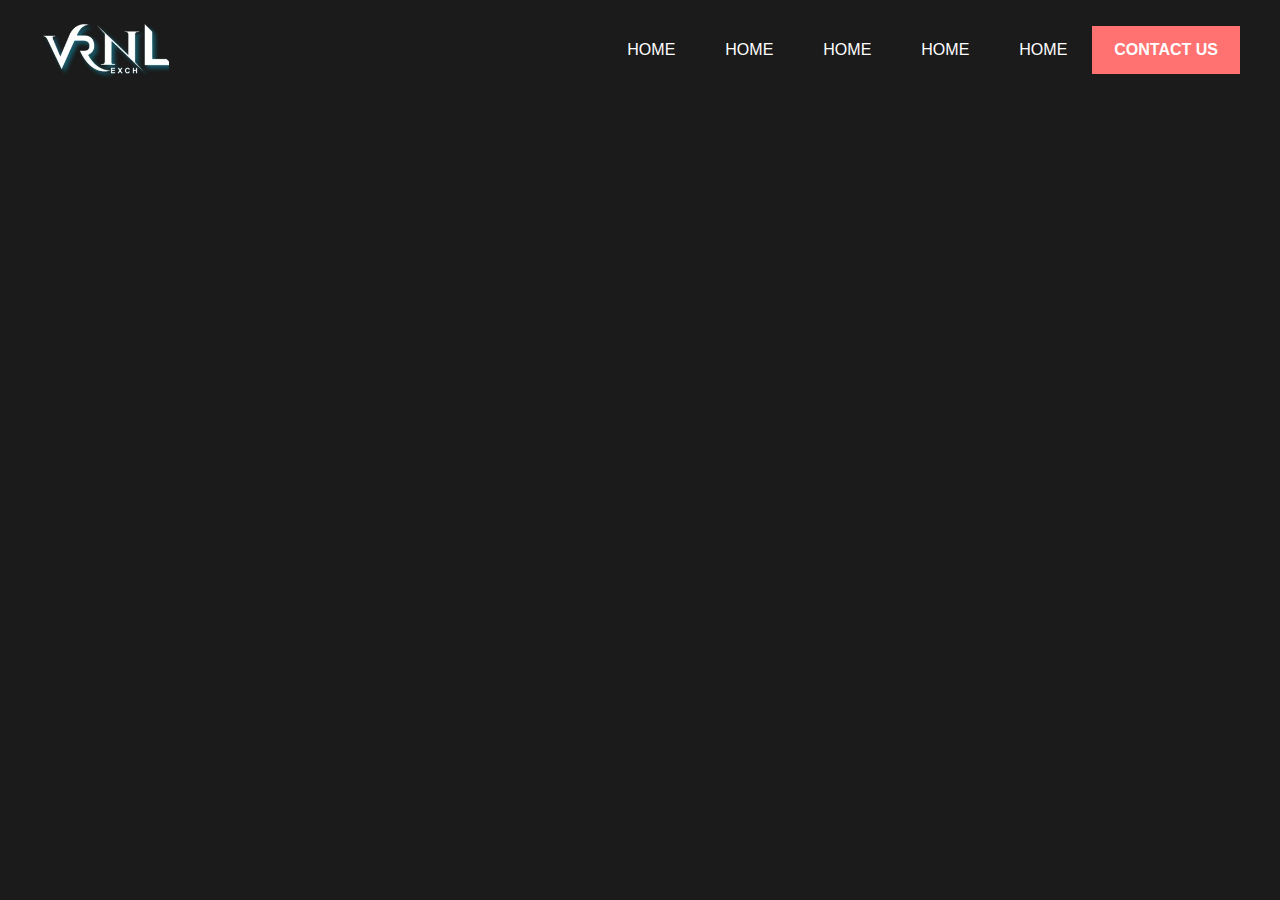
==== index.html @ 2801e852 "changes" ====
<!DOCTYPE html>
<html lang="en">
<head>
    <meta charset="UTF-8">
    <meta name="viewport" content="width=device-width, initial-scale=1.0">
    <title>Document</title>
    <link rel="stylesheet" href="style.css">
</head>
<body>
    <header>
        <div class="header_wrapper">
            <div class="header_logo"></div>
            <div class="mid_heade">
                <ul>
                    <li><a href="">HOME</a></li>
                    <li><a href="">HOME</a></li>
                    <li><a href="">HOME</a></li>
                    <li><a href="">HOME</a></li>
                    <li><a href="">HOME</a></li>
                </ul>
            </div>
            <div class="header_contact">CONTACT US</div>
        </div>
    </header>
    
</body>
</html>
---- style.css ----
*{
    margin: 0;
    padding: 0;
    box-sizing: border-box;
}
@import url('https://fonts.googleapis.com/css2?family=Montserrat:ital,wght@0,100..900;1,100..900&display=swap');

body{
    background-color: #1B1B1B;
    font-family: 'Montserrat',sans-serif;
}
.header_wrapper{
    display: flex;
    padding: 20px 40px;
    width: 100%;
    justify-content: space-between;
    align-items: center;
}
.header_logo{
    background-image: url(images/logo.webp);
    width: 168px;
    height: 60px;
    background-size: cover;
}
.main-header-bar {
    z-index: 4;
    position: relative;
    line-height: 4;
}
.mid_heade{
    width: 100%;
    display: block;
}
.mid_heade ul{
    display: flex;
    justify-content: flex-end;
    width: 100%;

}
.mid_heade ul li {
    list-style: none;
    margin:0 10px;
}
.mid_heade ul li a{
    color: #fff;
    padding: 15px;
    text-decoration: none;
    display: inline-flex;
}
.header_contact{
    color: #fff;
    background-color: #ff7271;
    width: 180px;
    height: 48px;
    padding:10px 20px;
    display: flex;
    justify-content: center;
    align-items: center;
    font-weight: 700;
}
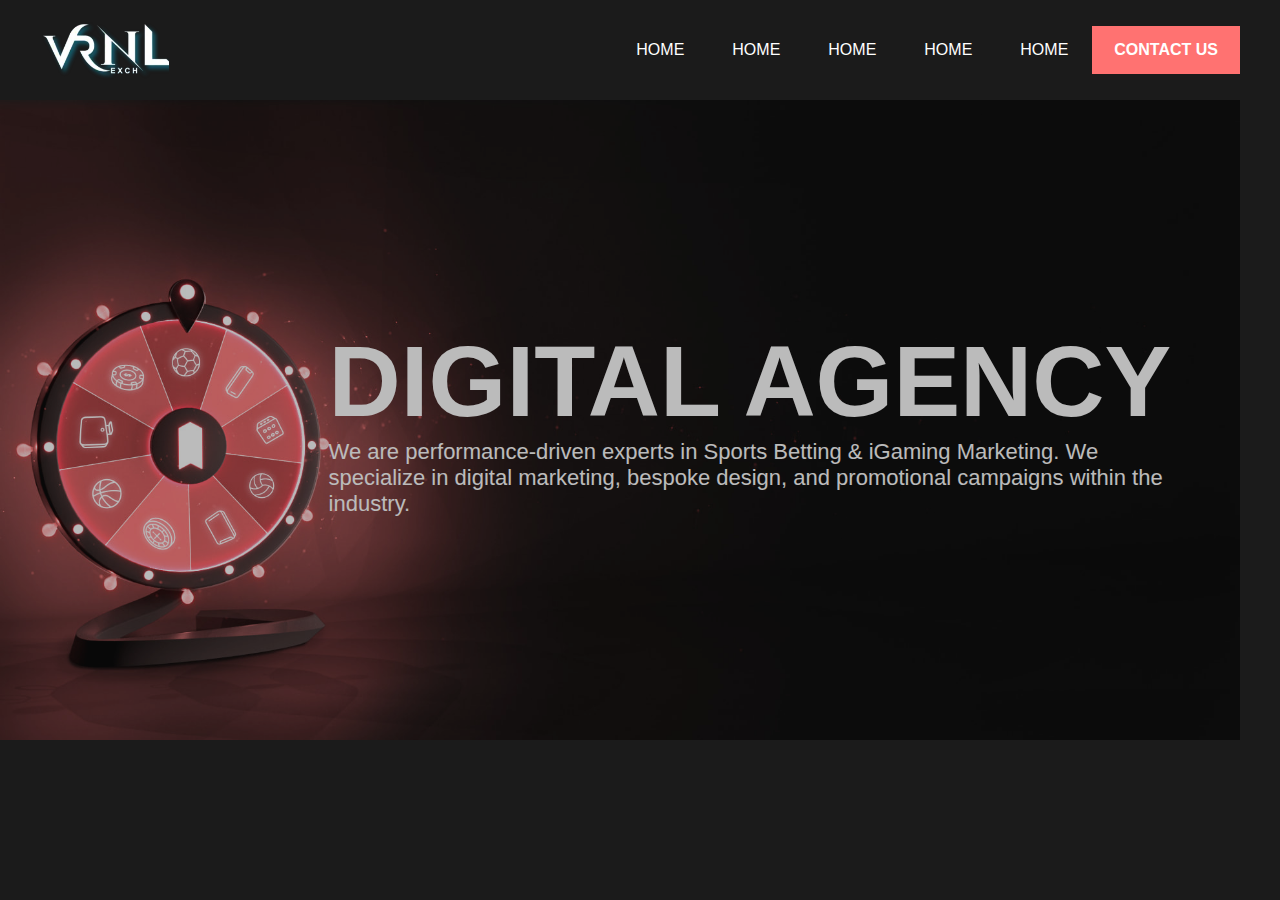
==== commit f50bcd61: "changes" ====
--- a/index.html
+++ b/index.html
@@ -22,6 +22,15 @@
             <div class="header_contact">CONTACT US</div>
         </div>
     </header>
-    
+    <div class="container">
+        <section class="banner_section">
+            <div class="banner_img">
+                <div class="banner_text">
+                    <div class="banner_text_head">DIGITAL AGENCY</div>
+                    <div class="banner_sub_text">We are performance-driven experts in Sports Betting & iGaming Marketing. We specialize in digital marketing, bespoke design, and promotional campaigns within the industry.</div>
+                </div>
+            </div>
+        </section>
+    </div>
 </body>
 </html>--- a/style.css
+++ b/style.css
@@ -8,6 +8,7 @@
 body{
     background-color: #1B1B1B;
     font-family: 'Montserrat',sans-serif;
+    color: #fff;
 }
 .header_wrapper{
     display: flex;
@@ -43,13 +44,13 @@
 }
 .mid_heade ul li a{
     color: #fff;
-    padding: 15px;
+    padding: 14px;
     text-decoration: none;
     display: inline-flex;
 }
 .header_contact{
     color: #fff;
-    background-color: #ff7271;
+    background-color:#ff7271;
     width: 180px;
     height: 48px;
     padding:10px 20px;
@@ -57,4 +58,38 @@
     justify-content: center;
     align-items: center;
     font-weight: 700;
+}
+.container{
+    width: 100%;
+    padding:0 40px;
+}
+.banner_section{
+    width: calc(100% - -40px);
+    margin-left:-40px ;
+    margin-right: 40px;
+}
+.banner_img{
+    background-image: url(images/banner.jpg);
+    background-repeat: no-repeat;
+    width: 100%;
+    height: 640px;
+    display:block ;
+    background-size: 100%;
+    position: relative;
+    background-color: #1B1B1B;
+    opacity: 0.7;
+}
+.banner_text{
+    position: absolute;
+    top: 50%;
+    left: 61%;
+    transform: translate(-50%, -50%);
+    width: 69%;
+}
+.banner_text_head{
+    font-size: 100px;
+    font-weight: 700;
+}
+.banner_sub_text{
+    font-size: 22px;
 }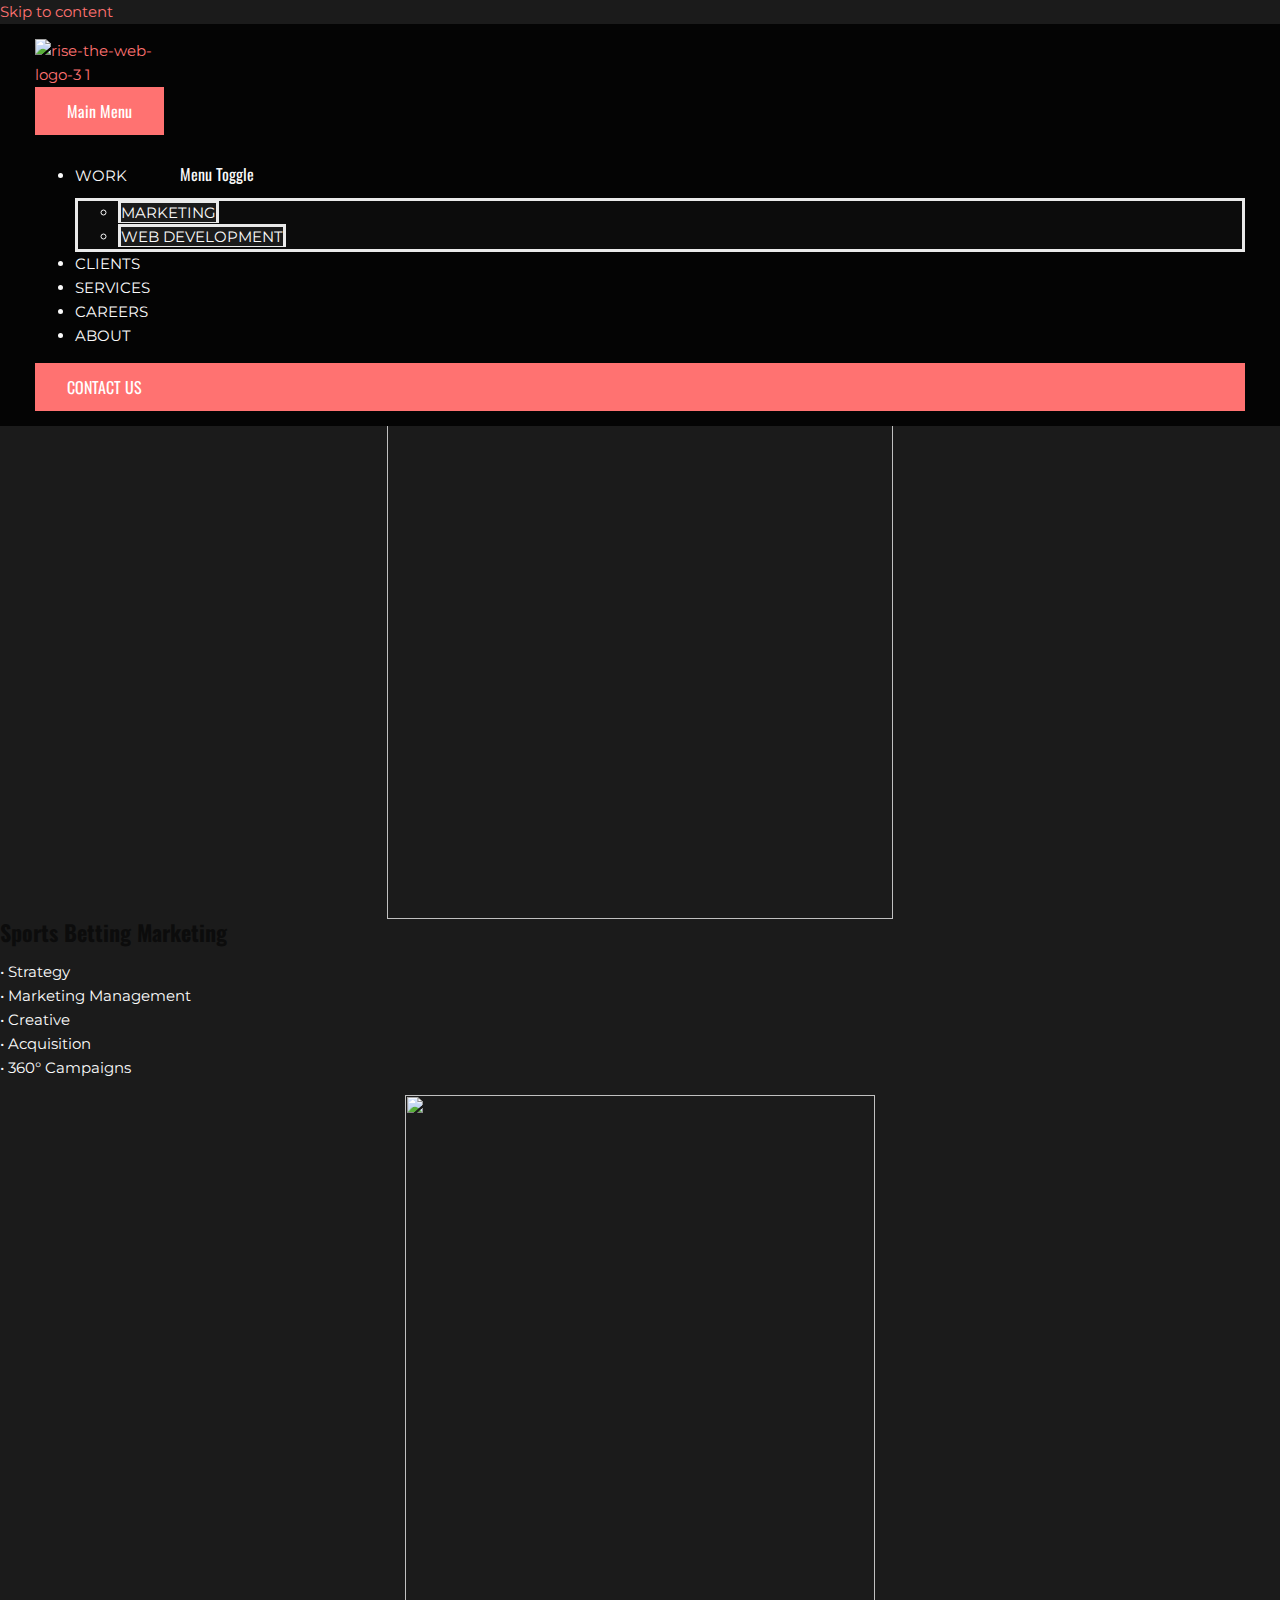
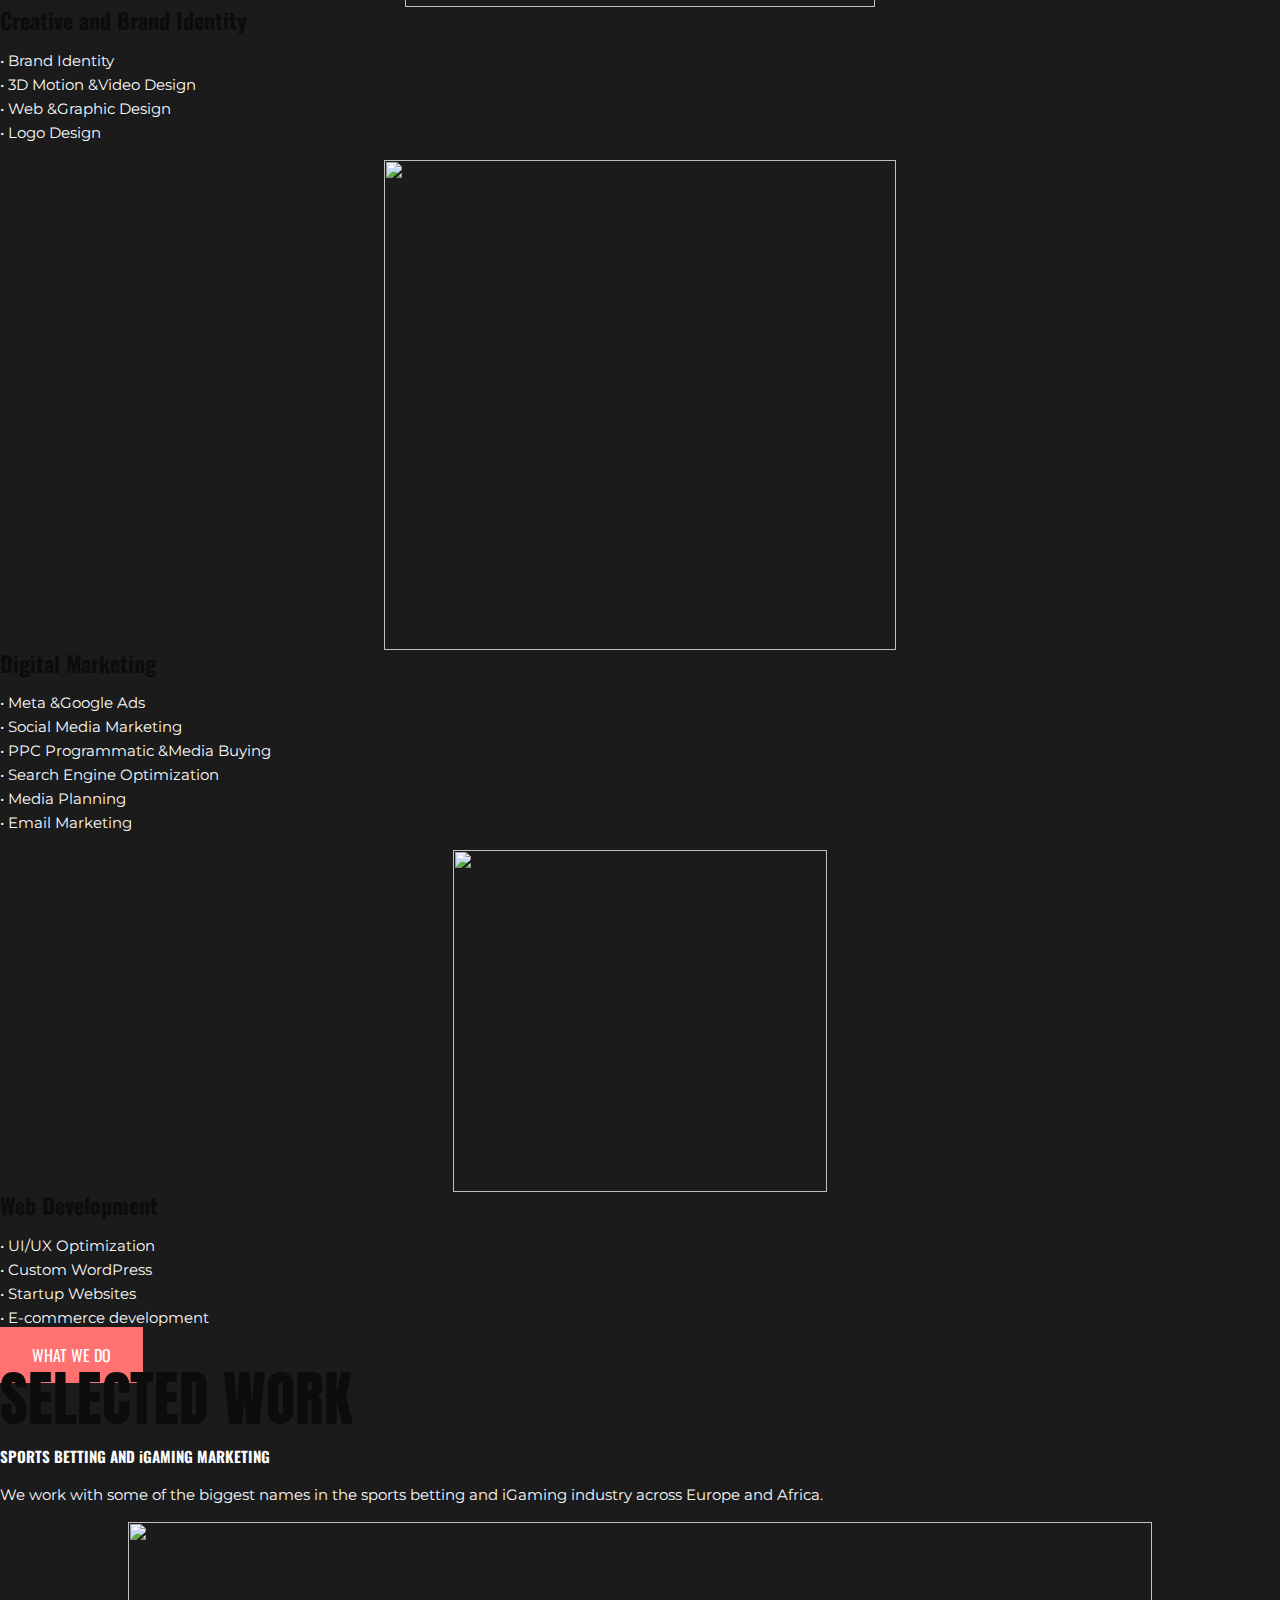
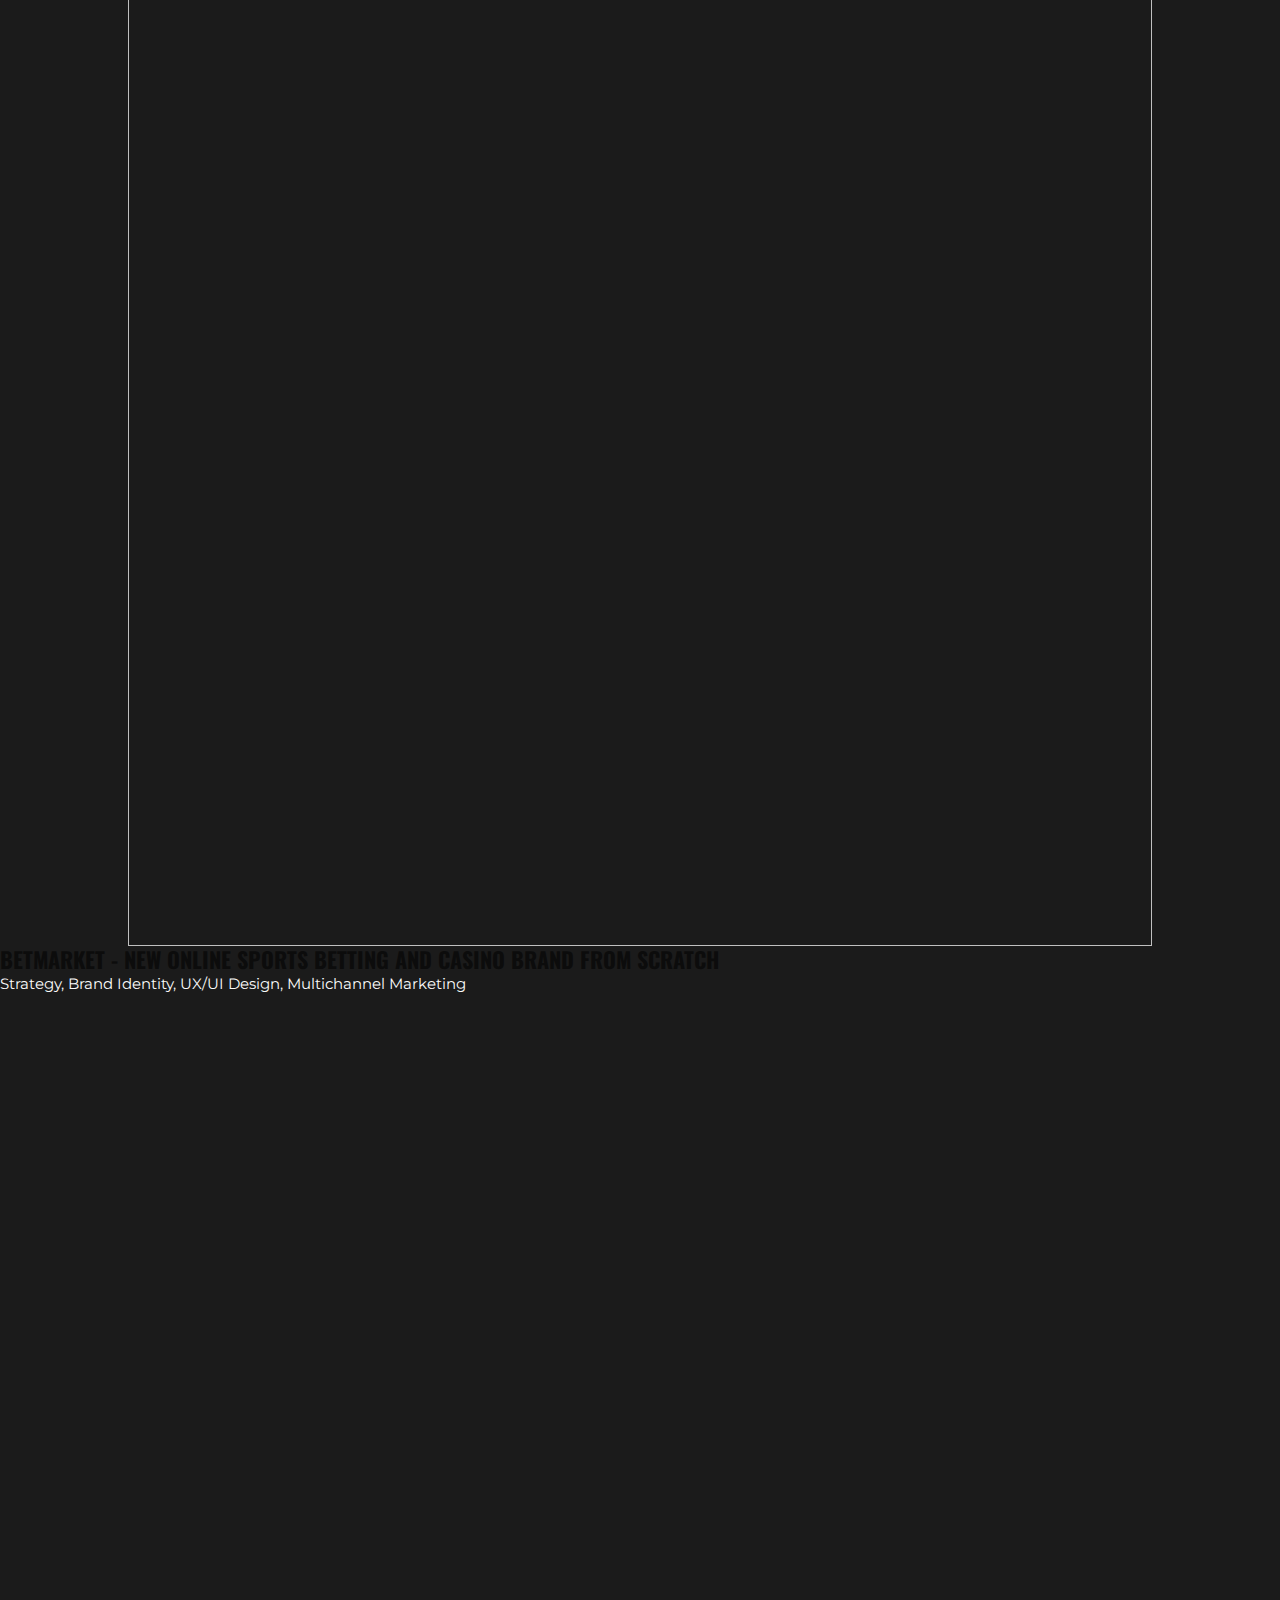
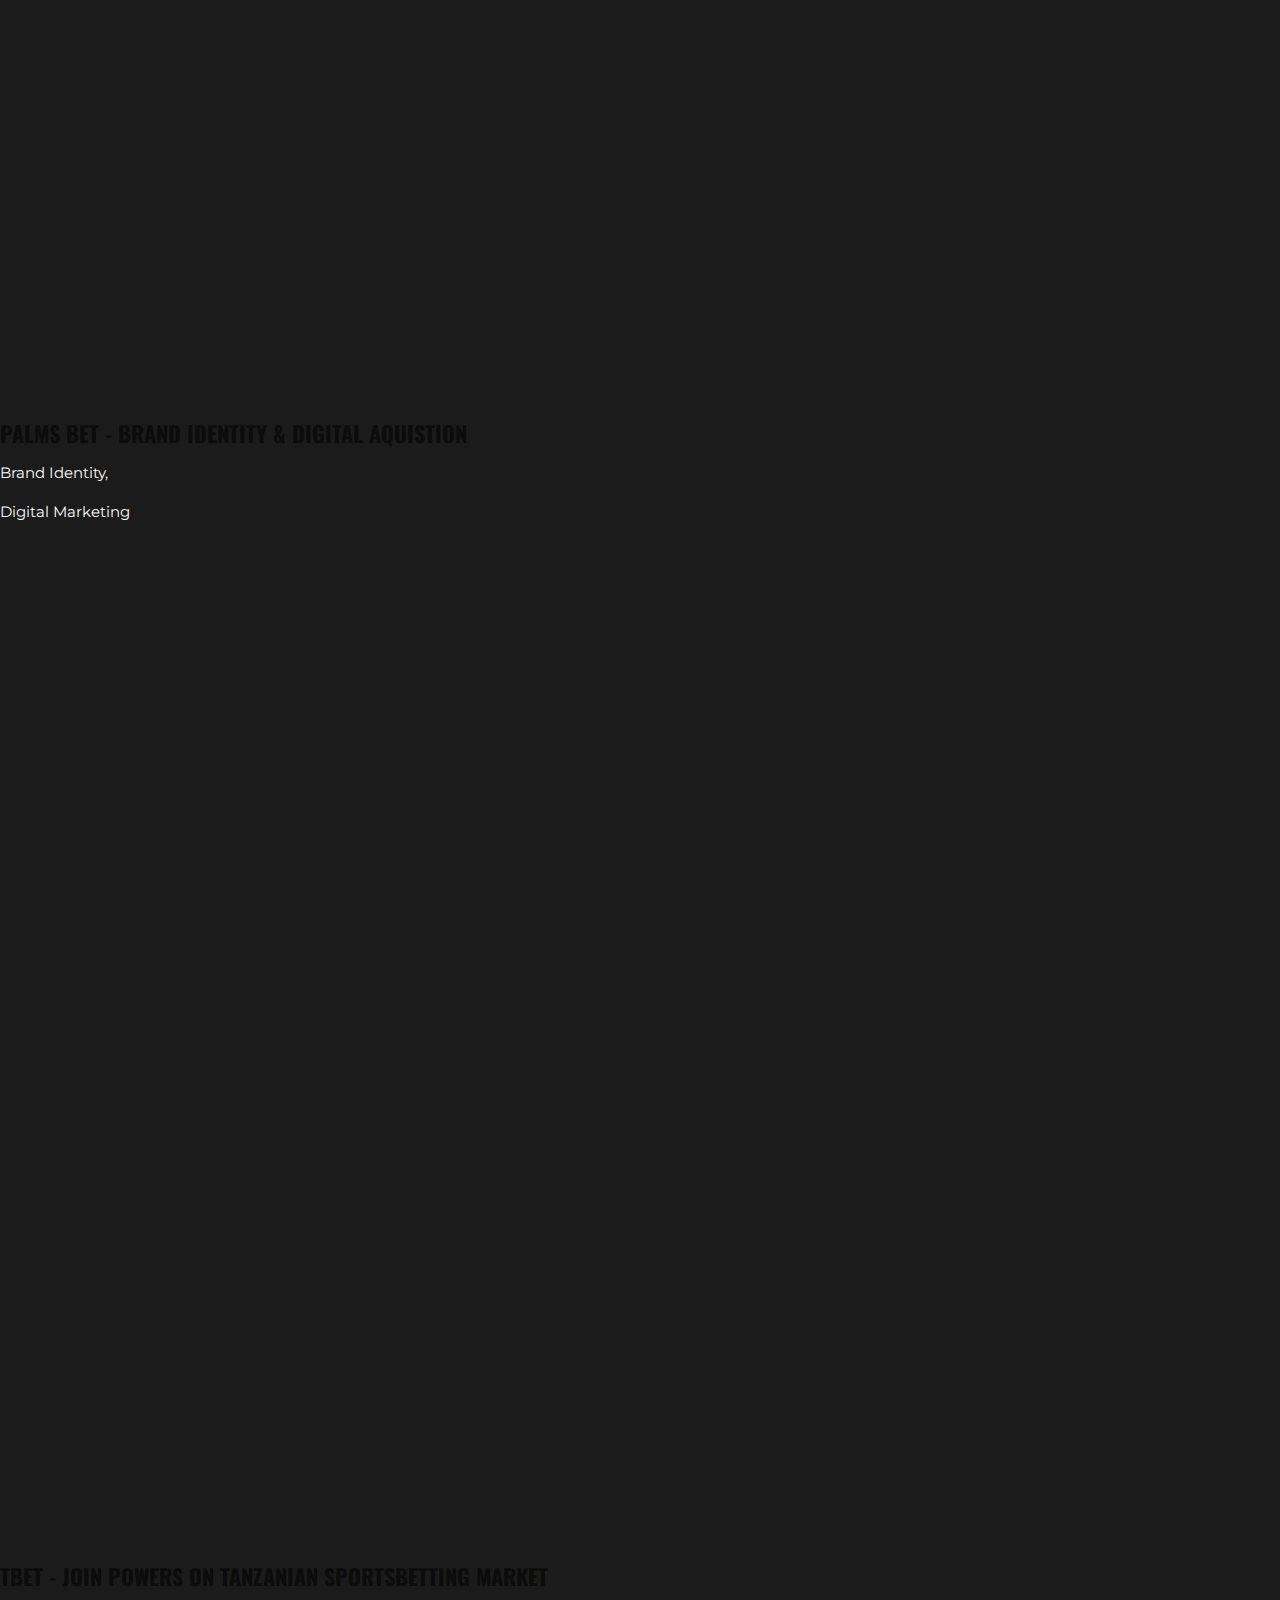
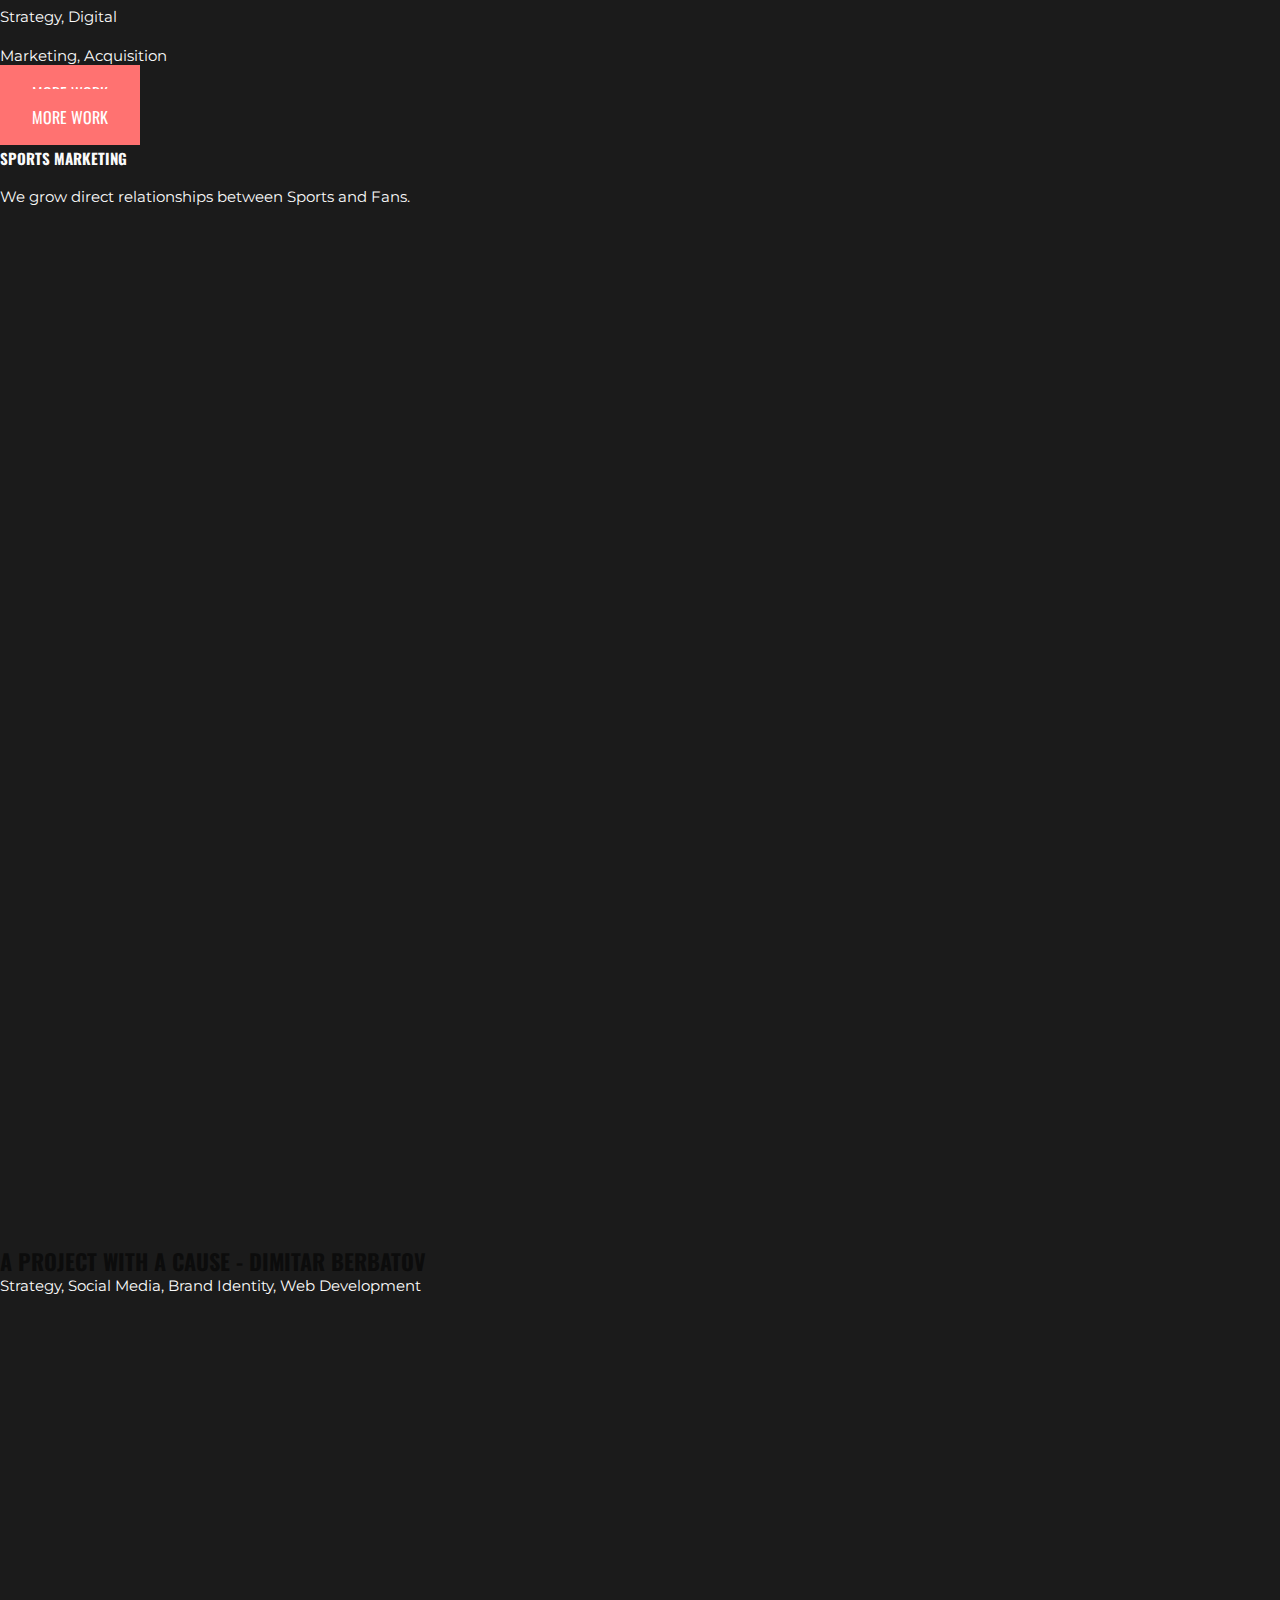
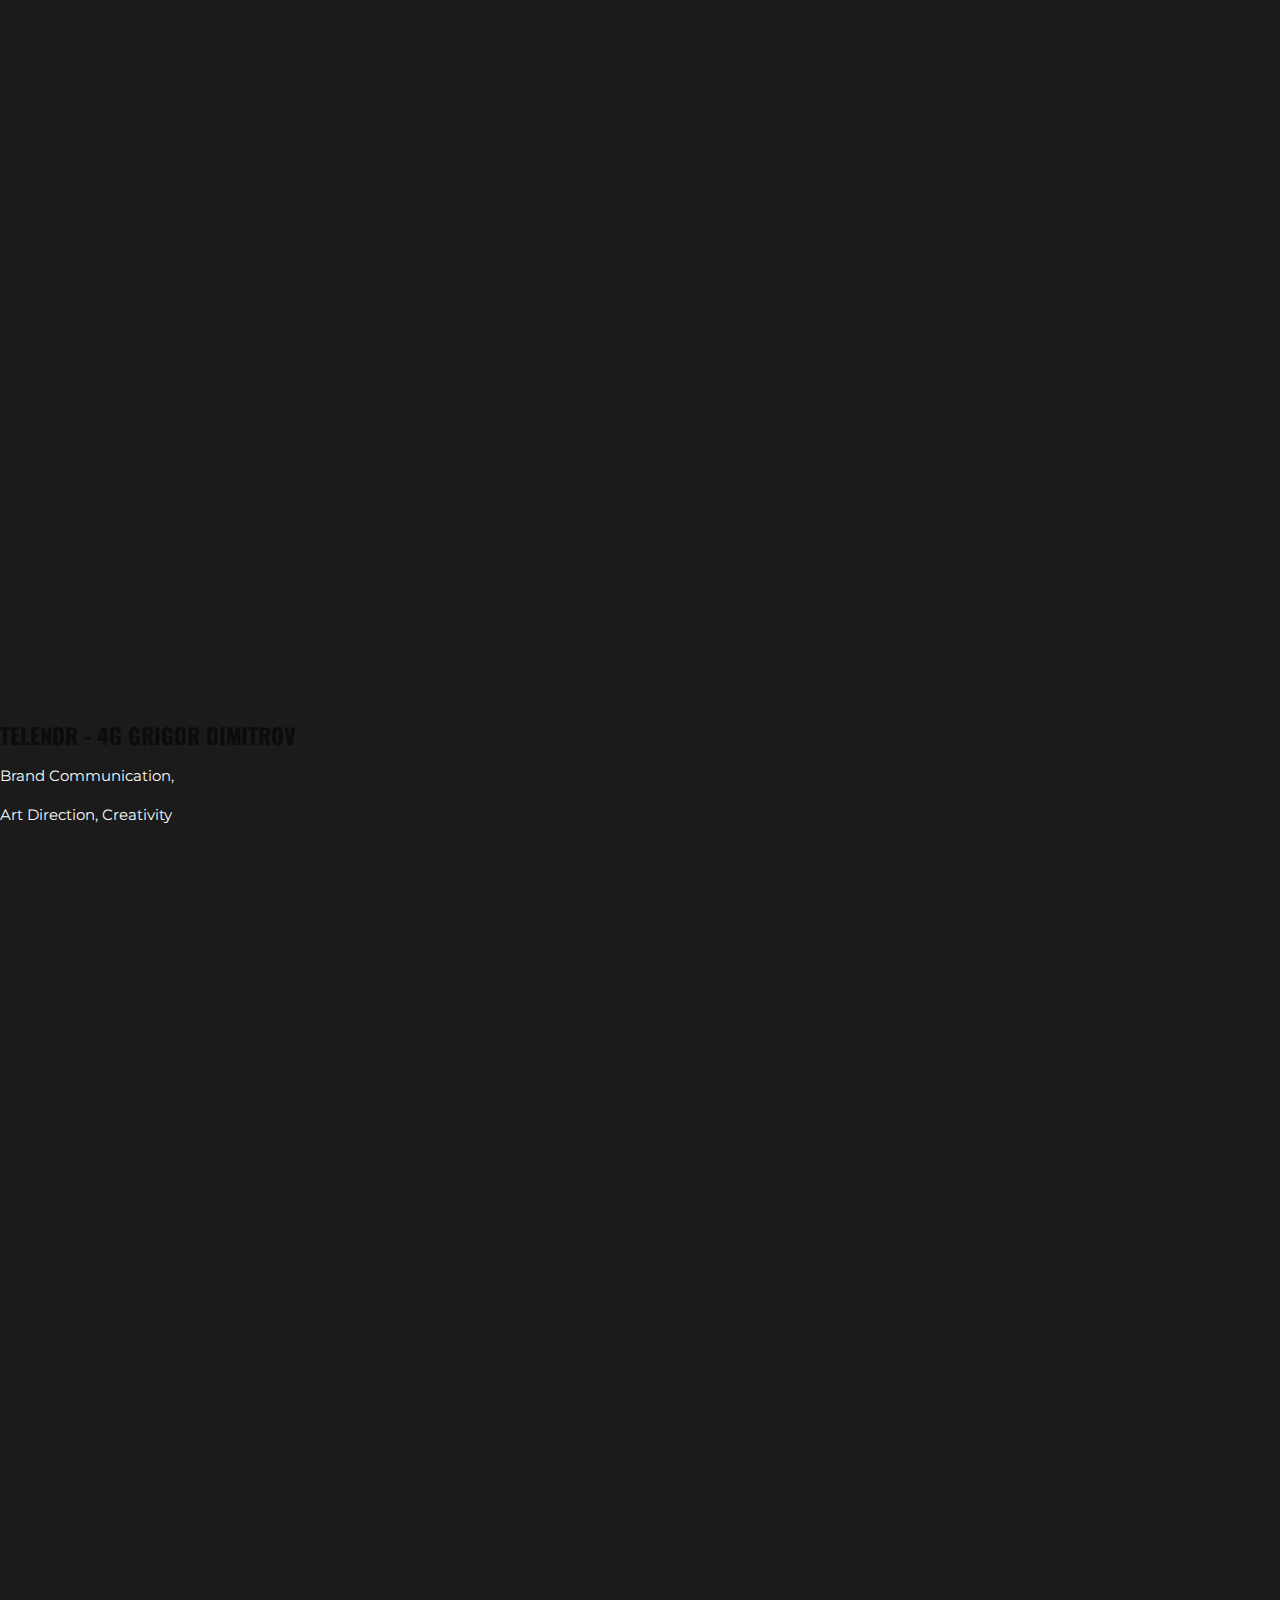
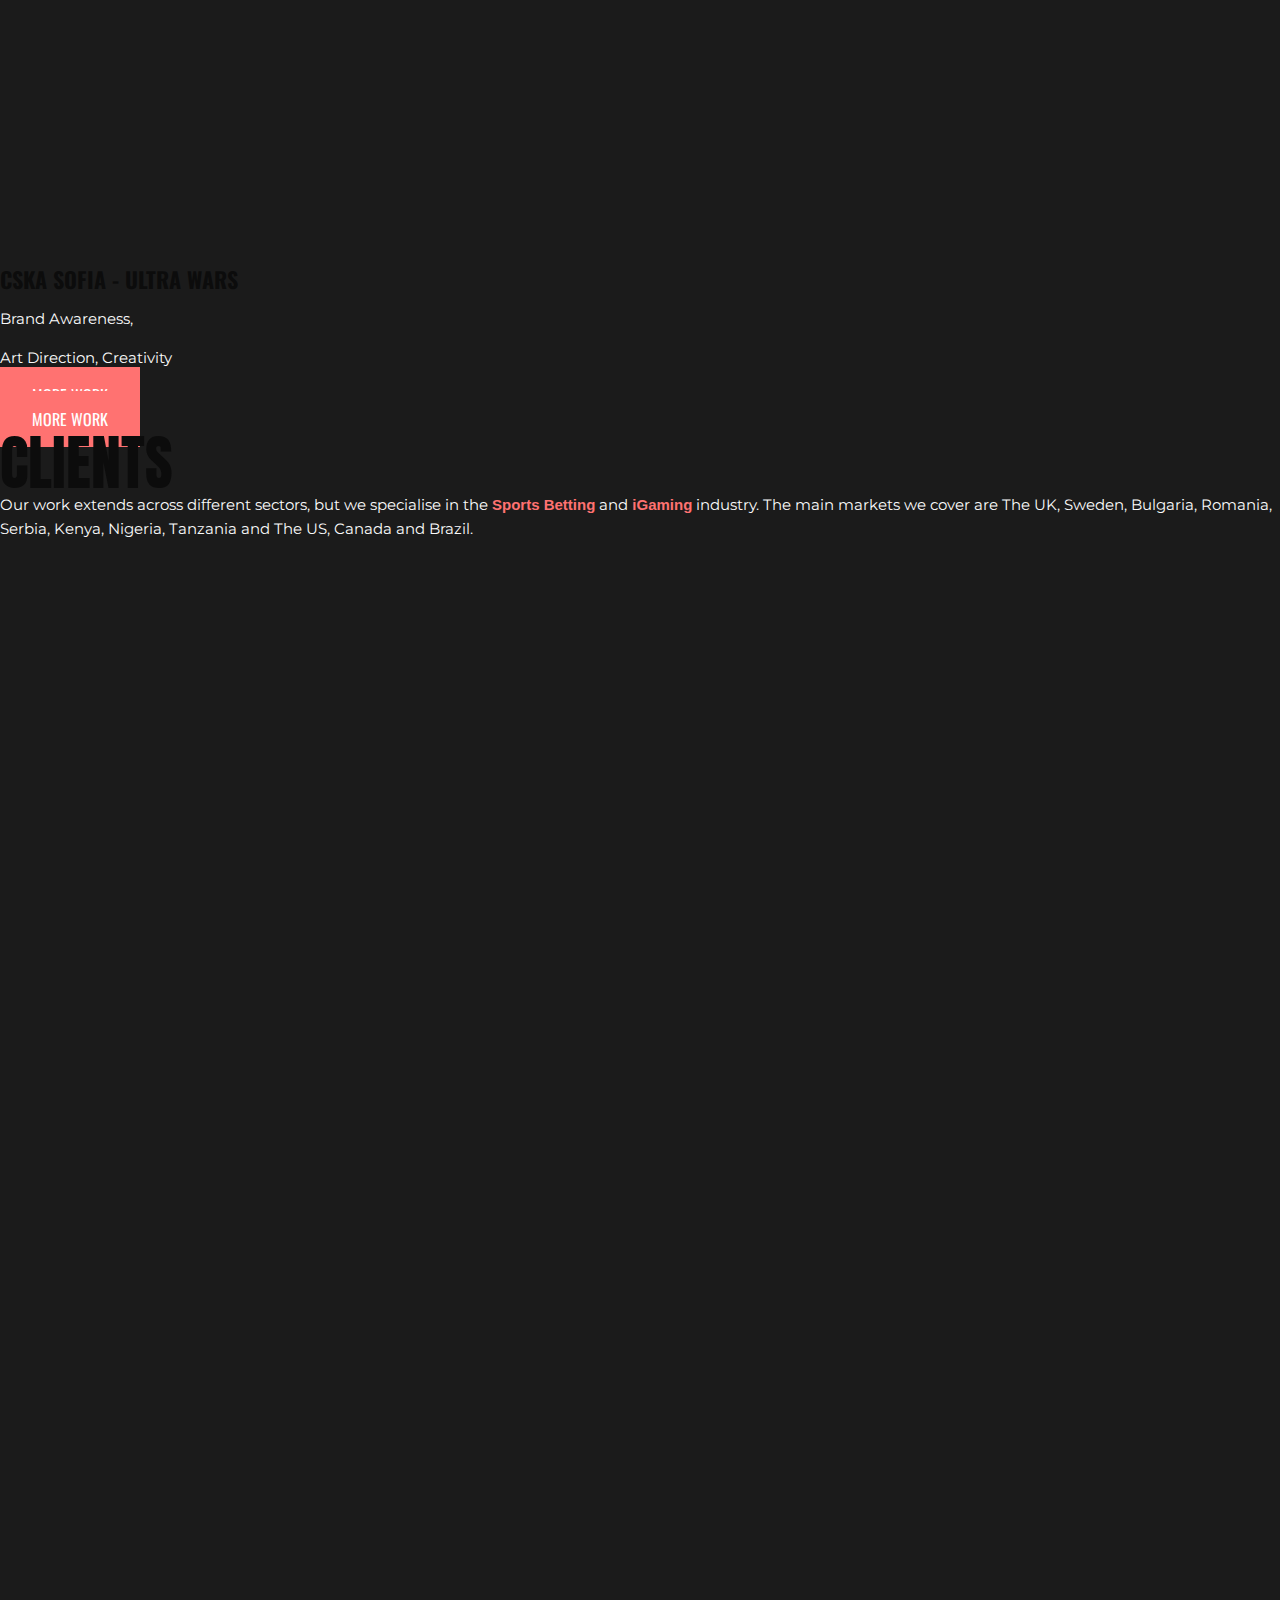
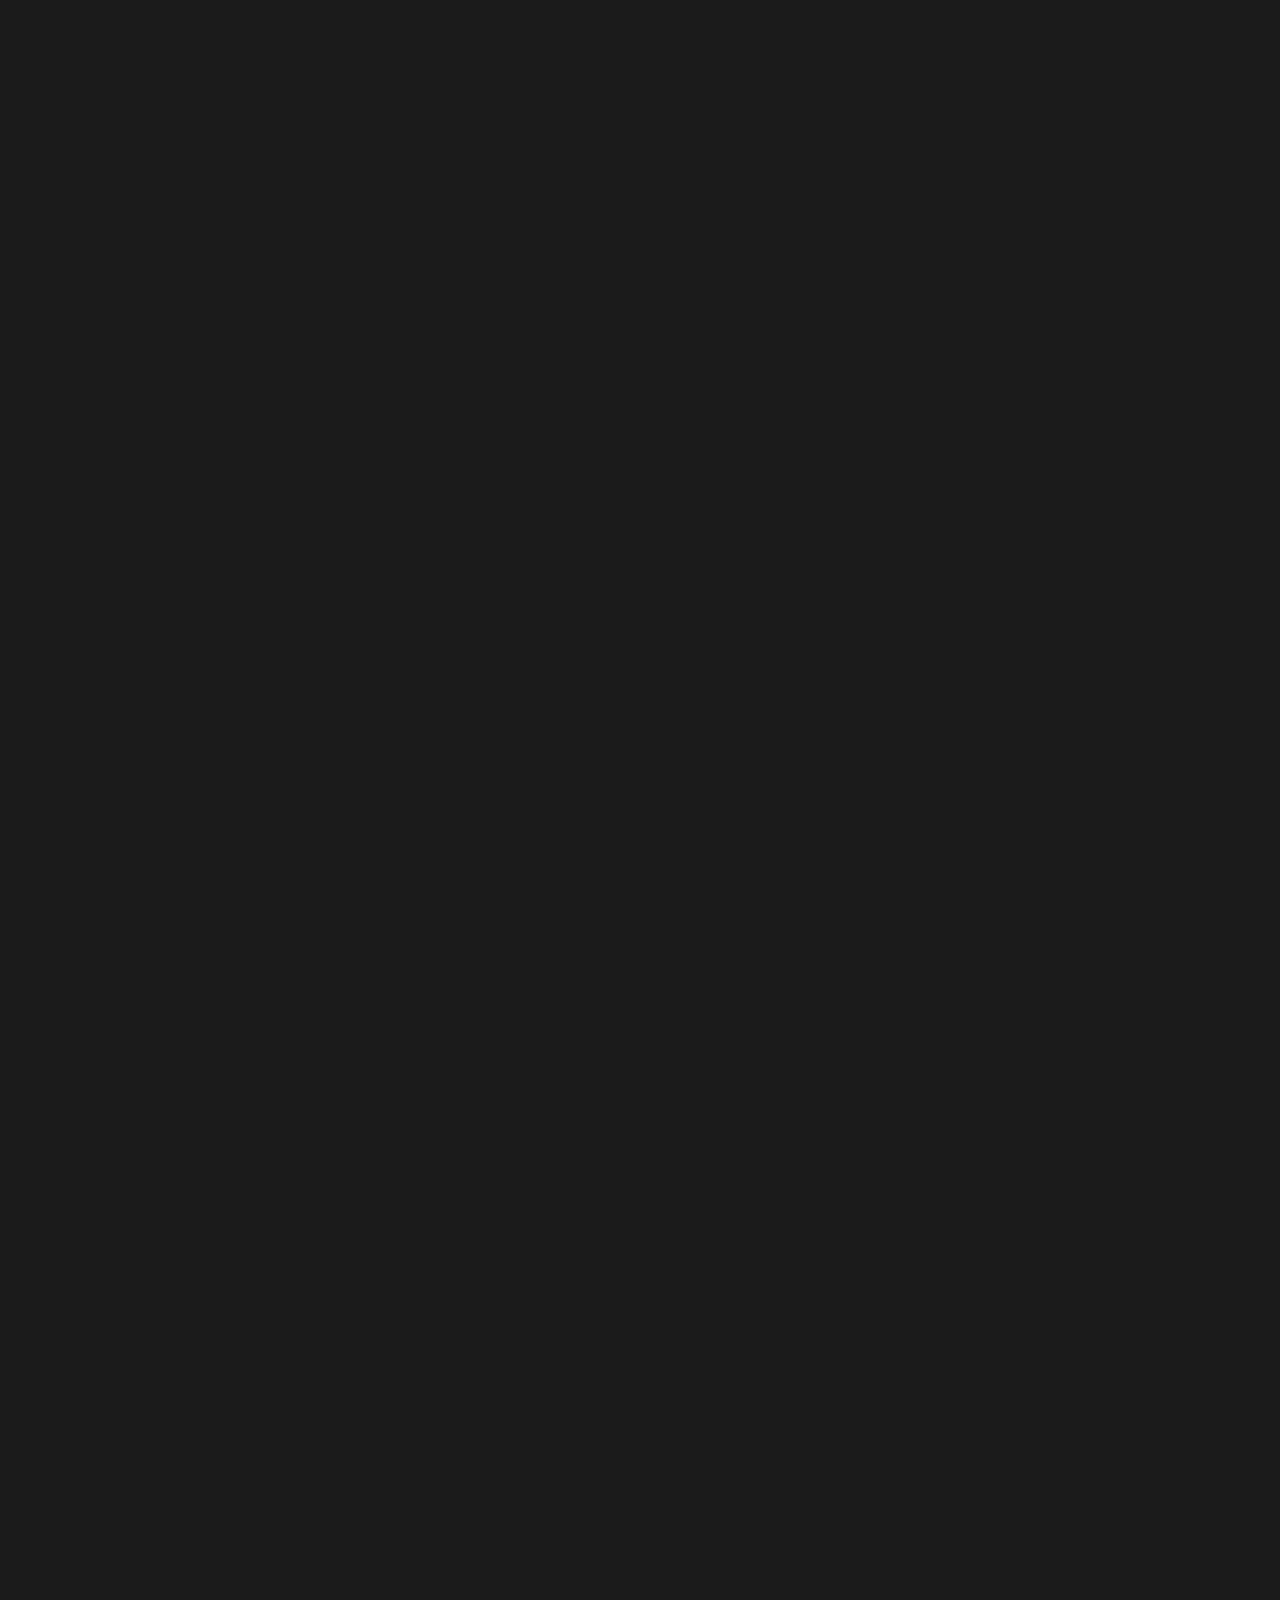
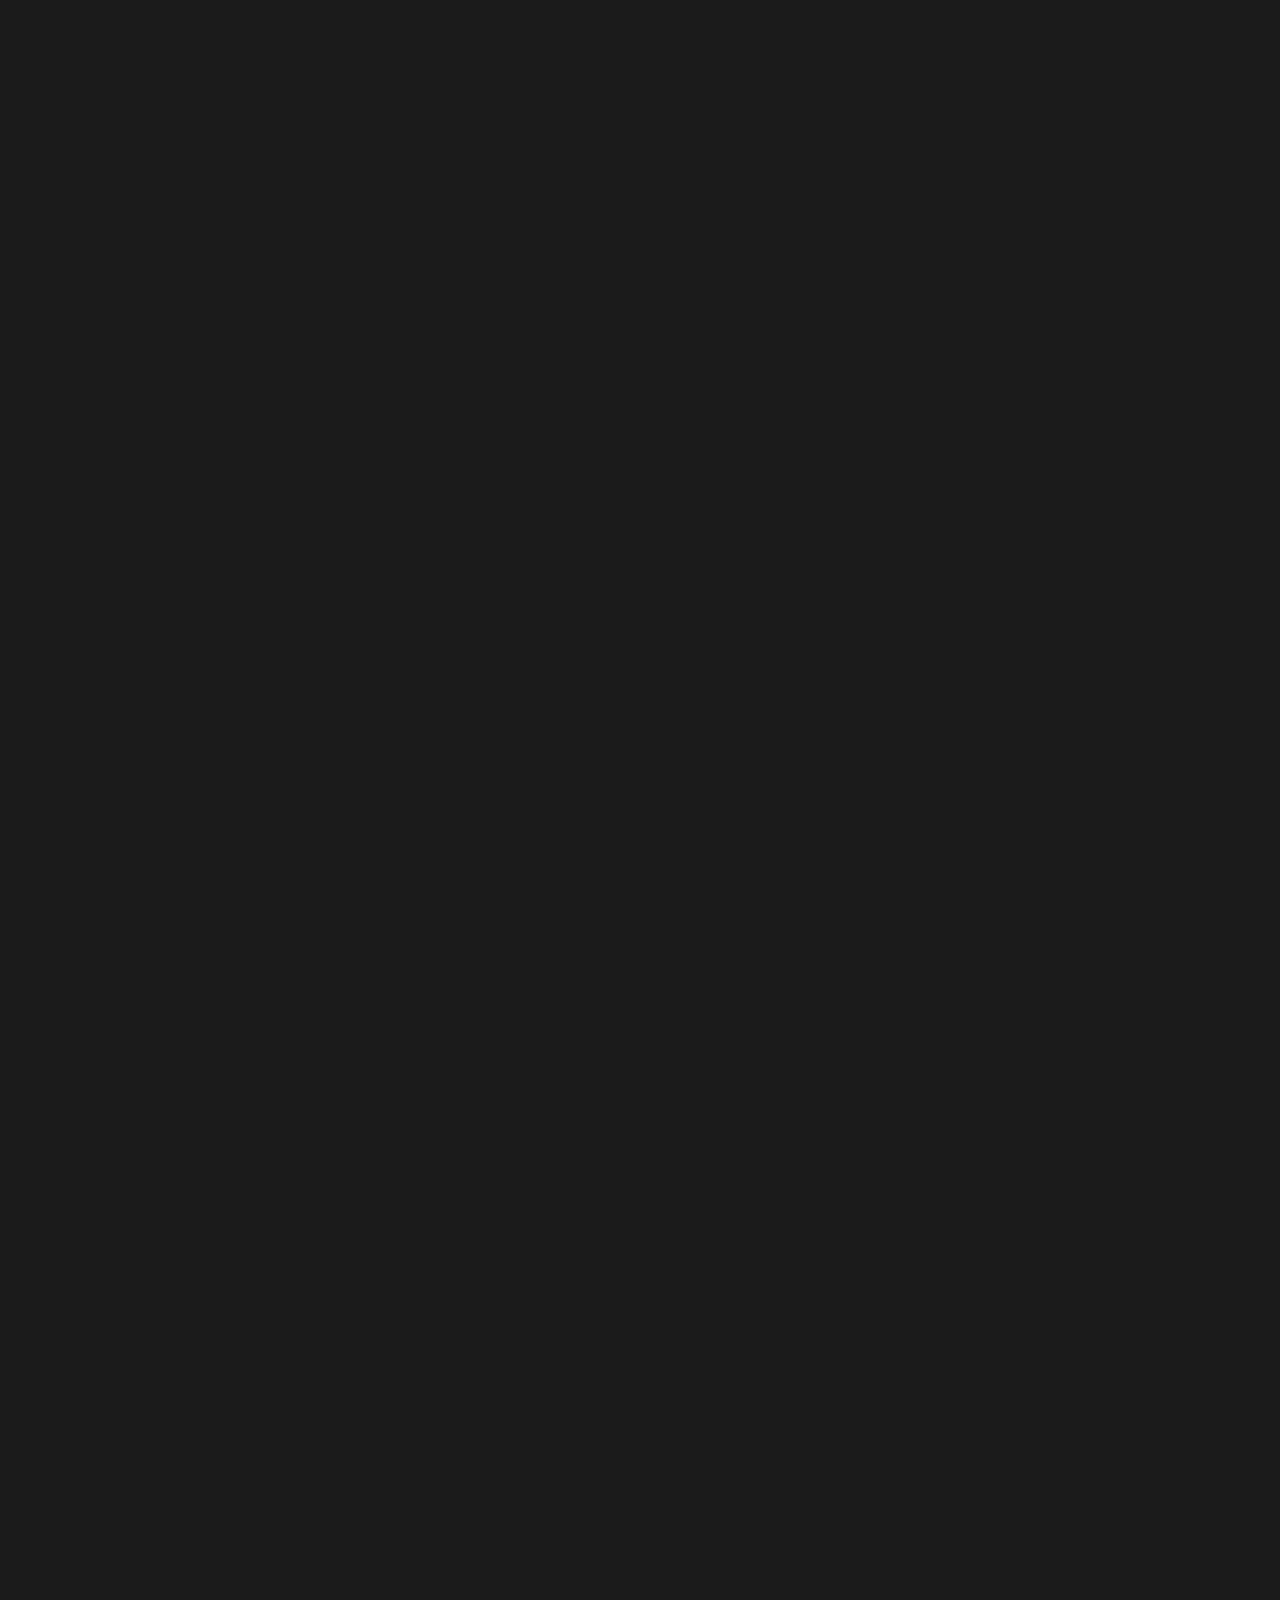
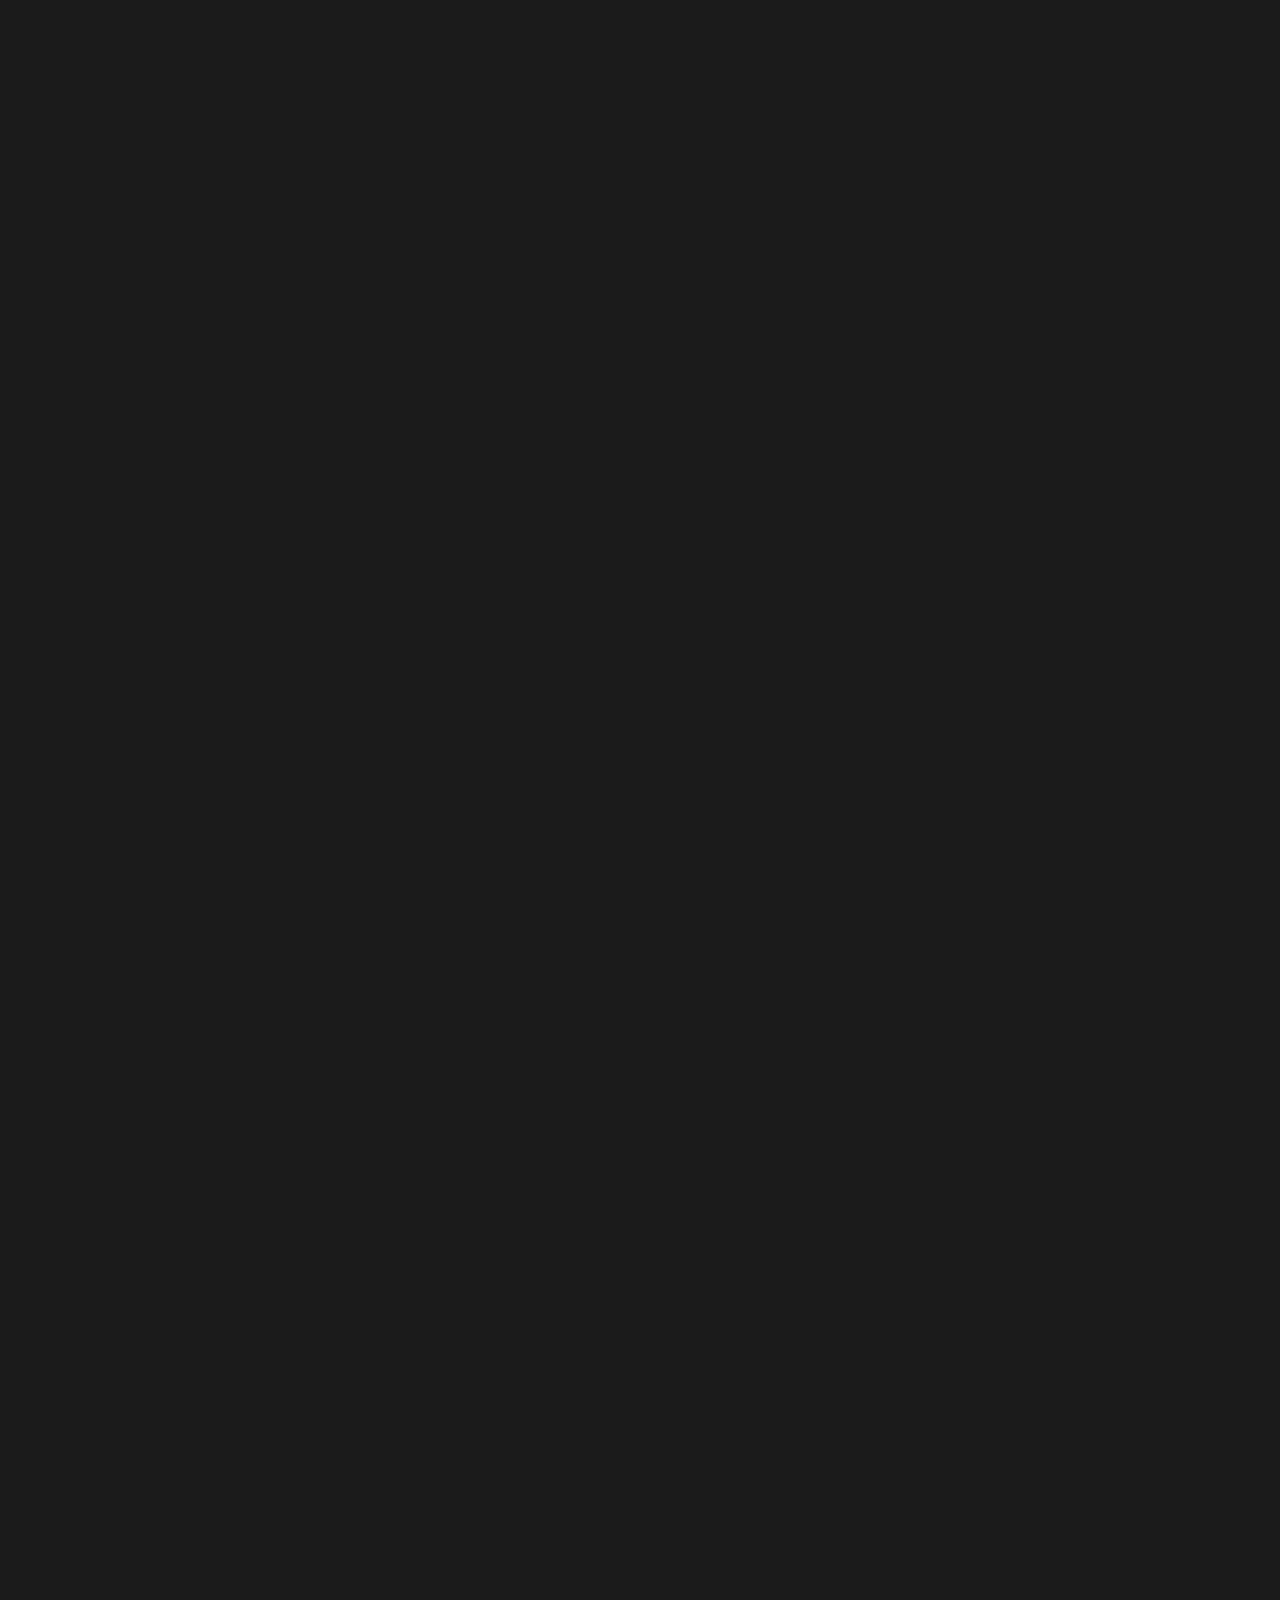
==== commit a61079ce: "ch" ====
--- a/index.html
+++ b/index.html
@@ -1,36 +1,4789 @@
 <!DOCTYPE html>
 <html lang="en">
-<head>
-    <meta charset="UTF-8">
-    <meta name="viewport" content="width=device-width, initial-scale=1.0">
-    <title>Document</title>
-    <link rel="stylesheet" href="style.css">
-</head>
-<body>
-    <header>
-        <div class="header_wrapper">
-            <div class="header_logo"></div>
-            <div class="mid_heade">
-                <ul>
-                    <li><a href="">HOME</a></li>
-                    <li><a href="">HOME</a></li>
-                    <li><a href="">HOME</a></li>
-                    <li><a href="">HOME</a></li>
-                    <li><a href="">HOME</a></li>
-                </ul>
-            </div>
-            <div class="header_contact">CONTACT US</div>
-        </div>
-    </header>
-    <div class="container">
-        <section class="banner_section">
-            <div class="banner_img">
-                <div class="banner_text">
-                    <div class="banner_text_head">DIGITAL AGENCY</div>
-                    <div class="banner_sub_text">We are performance-driven experts in Sports Betting & iGaming Marketing. We specialize in digital marketing, bespoke design, and promotional campaigns within the industry.</div>
+    <head>
+        <meta charset="UTF-8">
+        <meta name="viewport" content="width=device-width, initial-scale=1">
+        <link rel="profile" href="https://gmpg.org/xfn/11">
+        <meta name="robots" content="index, follow, max-image-preview:large, max-snippet:-1, max-video-preview:-1"/>
+        <title>Rise The Web | Digital Agency | Sports Betting &amp;iGaming Marketing</title>
+        <meta name="description" content="Performance-driven experts in Sports Betting &amp; iGaming Marketing. We specialize in Digital Marketing and Design in Online Gaming industry."/>
+        <link rel="canonical" href="https://risetheweb.com/"/>
+        <meta property="og:locale" content="en_US"/>
+        <meta property="og:type" content="website"/>
+        <meta property="og:title" content="Rise The Web | Digital Agency | Sports Betting &amp; iGaming Marketing"/>
+        <meta property="og:description" content="Performance-driven experts in Sports Betting &amp; iGaming Marketing. We specialize in Digital Marketing and Design in Online Gaming industry."/>
+        <meta property="og:url" content="https://risetheweb.com/"/>
+        <meta property="og:site_name" content="RiseTheWeb"/>
+        <meta property="article:publisher" content="https://www.facebook.com/risetheweb/"/>
+        <meta property="article:modified_time" content="2023-06-27T09:46:54+00:00"/>
+        <meta property="og:image" content="https://risetheweb.com/wp-content/uploads/2021/11/FT2.jpg"/>
+        <meta property="og:image:width" content="1200"/>
+        <meta property="og:image:height" content="675"/>
+        <meta property="og:image:type" content="image/jpeg"/>
+        <meta name="twitter:card" content="summary_large_image"/>
+        <meta name="twitter:title" content="Rise The Web | Digital Agency | Sports Betting &amp; iGaming Marketing"/>
+        <meta name="twitter:description" content="Performance-driven experts in Sports Betting &amp; iGaming Marketing. We specialize in Digital Marketing and Design in Online Gaming industry."/>
+        <meta name="twitter:image" content="https://risetheweb.com/wp-content/uploads/2021/11/FT2.jpg"/>
+        <script type="application/ld+json" class="yoast-schema-graph">
+            {
+                "@context": "https://schema.org",
+                "@graph": [
+                    {
+                        "@type": "WebPage",
+                        "@id": "https://risetheweb.com/",
+                        "url": "https://risetheweb.com/",
+                        "name": "Rise The Web | Digital Agency | Sports Betting & iGaming Marketing",
+                        "isPartOf": {
+                            "@id": "https://risetheweb.com/#website"
+                        },
+                        "about": {
+                            "@id": "https://risetheweb.com/#organization"
+                        },
+                        "primaryImageOfPage": {
+                            "@id": "https://risetheweb.com/#primaryimage"
+                        },
+                        "image": {
+                            "@id": "https://risetheweb.com/#primaryimage"
+                        },
+                        "thumbnailUrl": "https://risetheweb.com/wp-content/uploads/2021/11/FT2-1.jpg",
+                        "datePublished": "2021-03-26T20:04:59+00:00",
+                        "dateModified": "2023-06-27T09:46:54+00:00",
+                        "description": "Performance-driven experts in Sports Betting & iGaming Marketing. We specialize in Digital Marketing and Design in Online Gaming industry.",
+                        "breadcrumb": {
+                            "@id": "https://risetheweb.com/#breadcrumb"
+                        },
+                        "inLanguage": "en",
+                        "potentialAction": [
+                            {
+                                "@type": "ReadAction",
+                                "target": [
+                                    "https://risetheweb.com/"
+                                ]
+                            }
+                        ]
+                    },
+                    {
+                        "@type": "ImageObject",
+                        "inLanguage": "en",
+                        "@id": "https://risetheweb.com/#primaryimage",
+                        "url": "https://risetheweb.com/wp-content/uploads/2021/11/FT2-1.jpg",
+                        "contentUrl": "https://risetheweb.com/wp-content/uploads/2021/11/FT2-1.jpg",
+                        "width": 1200,
+                        "height": 675,
+                        "caption": "RiseTheWeb"
+                    },
+                    {
+                        "@type": "BreadcrumbList",
+                        "@id": "https://risetheweb.com/#breadcrumb",
+                        "itemListElement": [
+                            {
+                                "@type": "ListItem",
+                                "position": 1,
+                                "name": "Home"
+                            }
+                        ]
+                    },
+                    {
+                        "@type": "WebSite",
+                        "@id": "https://risetheweb.com/#website",
+                        "url": "https://risetheweb.com/",
+                        "name": "RiseTheWeb",
+                        "description": "",
+                        "publisher": {
+                            "@id": "https://risetheweb.com/#organization"
+                        },
+                        "potentialAction": [
+                            {
+                                "@type": "SearchAction",
+                                "target": {
+                                    "@type": "EntryPoint",
+                                    "urlTemplate": "https://risetheweb.com/?s={search_term_string}"
+                                },
+                                "query-input": "required name=search_term_string"
+                            }
+                        ],
+                        "inLanguage": "en"
+                    },
+                    {
+                        "@type": "Organization",
+                        "@id": "https://risetheweb.com/#organization",
+                        "name": "RiseTheWeb",
+                        "url": "https://risetheweb.com/",
+                        "logo": {
+                            "@type": "ImageObject",
+                            "inLanguage": "en",
+                            "@id": "https://risetheweb.com/#/schema/logo/image/",
+                            "url": "https://risetheweb.com/wp-content/uploads/2020/05/rise-the-web-logo-3.jpg",
+                            "contentUrl": "https://risetheweb.com/wp-content/uploads/2020/05/rise-the-web-logo-3.jpg",
+                            "width": 712,
+                            "height": 742,
+                            "caption": "RiseTheWeb"
+                        },
+                        "image": {
+                            "@id": "https://risetheweb.com/#/schema/logo/image/"
+                        },
+                        "sameAs": [
+                            "https://www.facebook.com/risetheweb/",
+                            "https://www.instagram.com/risetheweb/",
+                            "https://www.linkedin.com/company/rise-the-web-ltd"
+                        ]
+                    }
+                ]
+            }</script>
+        <link rel="dns-prefetch" href="//fonts.googleapis.com"/>
+        <link rel="alternate" type="application/rss+xml" title="RiseTheWeb &raquo; Feed" href="https://risetheweb.com/feed/"/>
+        <link rel="alternate" type="application/rss+xml" title="RiseTheWeb &raquo; Comments Feed" href="https://risetheweb.com/comments/feed/"/>
+        <script type="b5bd0140d900aa6366df6161-text/javascript">
+            
+window._wpemojiSettings = {"baseUrl":"https:\/\/s.w.org\/images\/core\/emoji\/14.0.0\/72x72\/","ext":".png","svgUrl":"https:\/\/s.w.org\/images\/core\/emoji\/14.0.0\/svg\/","svgExt":".svg","source":{"concatemoji":"https:\/\/risetheweb.com\/wp-includes\/js\/wp-emoji-release.min.js?ver=6.4.3"}};
+/*! This file is auto-generated */
+!function(i,n){var o,s,e;function c(e){try{var t={supportTests:e,timestamp:(new Date).valueOf()};sessionStorage.setItem(o,JSON.stringify(t))}catch(e){}}function p(e,t,n){e.clearRect(0,0,e.canvas.width,e.canvas.height),e.fillText(t,0,0);var t=new Uint32Array(e.getImageData(0,0,e.canvas.width,e.canvas.height).data),r=(e.clearRect(0,0,e.canvas.width,e.canvas.height),e.fillText(n,0,0),new Uint32Array(e.getImageData(0,0,e.canvas.width,e.canvas.height).data));return t.every(function(e,t){return e===r[t]})}function u(e,t,n){switch(t){case"flag":return n(e,"\ud83c\udff3\ufe0f\u200d\u26a7\ufe0f","\ud83c\udff3\ufe0f\u200b\u26a7\ufe0f")?!1:!n(e,"\ud83c\uddfa\ud83c\uddf3","\ud83c\uddfa\u200b\ud83c\uddf3")&&!n(e,"\ud83c\udff4\udb40\udc67\udb40\udc62\udb40\udc65\udb40\udc6e\udb40\udc67\udb40\udc7f","\ud83c\udff4\u200b\udb40\udc67\u200b\udb40\udc62\u200b\udb40\udc65\u200b\udb40\udc6e\u200b\udb40\udc67\u200b\udb40\udc7f");case"emoji":return!n(e,"\ud83e\udef1\ud83c\udffb\u200d\ud83e\udef2\ud83c\udfff","\ud83e\udef1\ud83c\udffb\u200b\ud83e\udef2\ud83c\udfff")}return!1}function f(e,t,n){var r="undefined"!=typeof WorkerGlobalScope&&self instanceof WorkerGlobalScope?new OffscreenCanvas(300,150):i.createElement("canvas"),a=r.getContext("2d",{willReadFrequently:!0}),o=(a.textBaseline="top",a.font="600 32px Arial",{});return e.forEach(function(e){o[e]=t(a,e,n)}),o}function t(e){var t=i.createElement("script");t.src=e,t.defer=!0,i.head.appendChild(t)}"undefined"!=typeof Promise&&(o="wpEmojiSettingsSupports",s=["flag","emoji"],n.supports={everything:!0,everythingExceptFlag:!0},e=new Promise(function(e){i.addEventListener("DOMContentLoaded",e,{once:!0})}),new Promise(function(t){var n=function(){try{var e=JSON.parse(sessionStorage.getItem(o));if("object"==typeof e&&"number"==typeof e.timestamp&&(new Date).valueOf()<e.timestamp+604800&&"object"==typeof e.supportTests)return e.supportTests}catch(e){}return null}();if(!n){if("undefined"!=typeof Worker&&"undefined"!=typeof OffscreenCanvas&&"undefined"!=typeof URL&&URL.createObjectURL&&"undefined"!=typeof Blob)try{var e="postMessage("+f.toString()+"("+[JSON.stringify(s),u.toString(),p.toString()].join(",")+"));",r=new Blob([e],{type:"text/javascript"}),a=new Worker(URL.createObjectURL(r),{name:"wpTestEmojiSupports"});return void(a.onmessage=function(e){c(n=e.data),a.terminate(),t(n)})}catch(e){}c(n=f(s,u,p))}t(n)}).then(function(e){for(var t in e)n.supports[t]=e[t],n.supports.everything=n.supports.everything&&n.supports[t],"flag"!==t&&(n.supports.everythingExceptFlag=n.supports.everythingExceptFlag&&n.supports[t]);n.supports.everythingExceptFlag=n.supports.everythingExceptFlag&&!n.supports.flag,n.DOMReady=!1,n.readyCallback=function(){n.DOMReady=!0}}).then(function(){return e}).then(function(){var e;n.supports.everything||(n.readyCallback(),(e=n.source||{}).concatemoji?t(e.concatemoji):e.wpemoji&&e.twemoji&&(t(e.twemoji),t(e.wpemoji)))}))}((window,document),window._wpemojiSettings);
+
+        </script>
+        <link rel="stylesheet" id="astra-theme-css-css" href="https://risetheweb.com/wp-content/themes/astra/assets/css/minified/style.min.css?ver=4.6.4" media="all"/>
+        <style id="astra-theme-css-inline-css">
+            .ast-no-sidebar .entry-content .alignfull {
+                margin-left: calc( -50vw + 50%);
+                margin-right: calc( -50vw + 50%);
+                max-width: 100vw;
+                width: 100vw;
+            }
+
+            .ast-no-sidebar .entry-content .alignwide {
+                margin-left: calc(-41vw + 50%);
+                margin-right: calc(-41vw + 50%);
+                max-width: unset;
+                width: unset;
+            }
+
+            .ast-no-sidebar .entry-content .alignfull .alignfull,.ast-no-sidebar .entry-content .alignfull .alignwide,.ast-no-sidebar .entry-content .alignwide .alignfull,.ast-no-sidebar .entry-content .alignwide .alignwide,.ast-no-sidebar .entry-content .wp-block-column .alignfull,.ast-no-sidebar .entry-content .wp-block-column .alignwide {
+                width: 100%;
+                margin-left: auto;
+                margin-right: auto;
+            }
+
+            .wp-block-gallery,.blocks-gallery-grid {
+                margin: 0;
+            }
+
+            .wp-block-separator {
+                max-width: 100px;
+            }
+
+            .wp-block-separator.is-style-wide,.wp-block-separator.is-style-dots {
+                max-width: none;
+            }
+
+            .entry-content .has-2-columns .wp-block-column:first-child {
+                padding-right: 10px;
+            }
+
+            .entry-content .has-2-columns .wp-block-column:last-child {
+                padding-left: 10px;
+            }
+
+            @media (max-width: 782px) {
+                .entry-content .wp-block-columns .wp-block-column {
+                    flex-basis: 100%;
+                }
+
+                .entry-content .has-2-columns .wp-block-column:first-child {
+                    padding-right: 0;
+                }
+
+                .entry-content .has-2-columns .wp-block-column:last-child {
+                    padding-left: 0;
+                }
+            }
+
+            body .entry-content .wp-block-latest-posts {
+                margin-left: 0;
+            }
+
+            body .entry-content .wp-block-latest-posts li {
+                list-style: none;
+            }
+
+            .ast-no-sidebar .ast-container .entry-content .wp-block-latest-posts {
+                margin-left: 0;
+            }
+
+            .ast-header-break-point .entry-content .alignwide {
+                margin-left: auto;
+                margin-right: auto;
+            }
+
+            .entry-content .blocks-gallery-item img {
+                margin-bottom: auto;
+            }
+
+            .wp-block-pullquote {
+                border-top: 4px solid #555d66;
+                border-bottom: 4px solid #555d66;
+                color: #40464d;
+            }
+
+            :root {
+                --ast-container-default-xlg-padding: 6.67em;
+                --ast-container-default-lg-padding: 5.67em;
+                --ast-container-default-slg-padding: 4.34em;
+                --ast-container-default-md-padding: 3.34em;
+                --ast-container-default-sm-padding: 6.67em;
+                --ast-container-default-xs-padding: 2.4em;
+                --ast-container-default-xxs-padding: 1.4em;
+                --ast-code-block-background: #EEEEEE;
+                --ast-comment-inputs-background: #FAFAFA;
+                --ast-normal-container-width: 1140px;
+                --ast-narrow-container-width: 750px;
+                --ast-blog-title-font-weight: normal;
+                --ast-blog-meta-weight: inherit;
+            }
+
+            html {
+                font-size: 93.75%;
+            }
+
+            a,.page-title {
+                color: #ff7271;
+            }
+
+            a:hover,a:focus {
+                color: #ff7271;
+            }
+
+            body,button,input,select,textarea,.ast-button,.ast-custom-button {
+                font-family: 'Montserrat',sans-serif;
+                font-weight: normal;
+                font-size: 15px;
+                font-size: 1rem;
+                line-height: var(--ast-body-line-height,1.6em);
+            }
+
+            blockquote {
+                color: #afafaf;
+            }
+
+            h1,.entry-content h1,h2,.entry-content h2,h3,.entry-content h3,h4,.entry-content h4,h5,.entry-content h5,h6,.entry-content h6,.site-title,.site-title a {
+                font-family: 'Anton',sans-serif;
+                font-weight: 400;
+            }
+
+            .site-title {
+                font-size: 27px;
+                font-size: 1.8rem;
+                display: none;
+            }
+
+            header .custom-logo-link img {
+                max-width: 130px;
+            }
+
+            .astra-logo-svg {
+                width: 130px;
+            }
+
+            .site-header .site-description {
+                font-size: 14px;
+                font-size: 0.93333333333333rem;
+                display: none;
+            }
+
+            .entry-title {
+                font-size: 30px;
+                font-size: 2rem;
+            }
+
+            .archive .ast-article-post .ast-article-inner,.blog .ast-article-post .ast-article-inner,.archive .ast-article-post .ast-article-inner:hover,.blog .ast-article-post .ast-article-inner:hover {
+                overflow: hidden;
+            }
+
+            h1,.entry-content h1 {
+                font-size: 65px;
+                font-size: 4.3333333333333rem;
+                font-weight: 400;
+                font-family: 'Anton',sans-serif;
+            }
+
+            h2,.entry-content h2 {
+                font-size: 60px;
+                font-size: 4rem;
+                font-family: 'Anton',sans-serif;
+            }
+
+            h3,.entry-content h3 {
+                font-size: 45px;
+                font-size: 3rem;
+                font-family: 'Anton',sans-serif;
+            }
+
+            h4,.entry-content h4 {
+                font-size: 30px;
+                font-size: 2rem;
+                line-height: 1.2em;
+                font-family: 'Anton',sans-serif;
+            }
+
+            h5,.entry-content h5 {
+                font-size: 22px;
+                font-size: 1.4666666666667rem;
+                line-height: 1.2em;
+                font-family: 'Anton',sans-serif;
+            }
+
+            h6,.entry-content h6 {
+                font-size: 15px;
+                font-size: 1rem;
+                line-height: 1.25em;
+                font-family: 'Anton',sans-serif;
+            }
+
+            ::selection {
+                background-color: #1b1b1b;
+                color: #ffffff;
+            }
+
+            body,h1,.entry-title a,.entry-content h1,h2,.entry-content h2,h3,.entry-content h3,h4,.entry-content h4,h5,.entry-content h5,h6,.entry-content h6 {
+                color: #fafafa;
+            }
+
+            .tagcloud a:hover,.tagcloud a:focus,.tagcloud a.current-item {
+                color: #000000;
+                border-color: #ff7271;
+                background-color: #ff7271;
+            }
+
+            input:focus,input[type="text"]:focus,input[type="email"]:focus,input[type="url"]:focus,input[type="password"]:focus,input[type="reset"]:focus,input[type="search"]:focus,textarea:focus {
+                border-color: #ff7271;
+            }
+
+            input[type="radio"]:checked,input[type=reset],input[type="checkbox"]:checked,input[type="checkbox"]:hover:checked,input[type="checkbox"]:focus:checked,input[type=range]::-webkit-slider-thumb {
+                border-color: #ff7271;
+                background-color: #ff7271;
+                box-shadow: none;
+            }
+
+            .site-footer a:hover + .post-count,.site-footer a:focus + .post-count {
+                background: #ff7271;
+                border-color: #ff7271;
+            }
+
+            .single .nav-links .nav-previous,.single .nav-links .nav-next {
+                color: #ff7271;
+            }
+
+            .entry-meta,.entry-meta * {
+                line-height: 1.45;
+                color: #ff7271;
+            }
+
+            .entry-meta a:not(.ast-button):hover,.entry-meta a:not(.ast-button):hover *,.entry-meta a:not(.ast-button):focus,.entry-meta a:not(.ast-button):focus *,.page-links > .page-link,.page-links .page-link:hover,.post-navigation a:hover {
+                color: #ff7271;
+            }
+
+            #cat option,.secondary .calendar_wrap thead a,.secondary .calendar_wrap thead a:visited {
+                color: #ff7271;
+            }
+
+            .secondary .calendar_wrap #today,.ast-progress-val span {
+                background: #ff7271;
+            }
+
+            .secondary a:hover + .post-count,.secondary a:focus + .post-count {
+                background: #ff7271;
+                border-color: #ff7271;
+            }
+
+            .calendar_wrap #today > a {
+                color: #000000;
+            }
+
+            .page-links .page-link,.single .post-navigation a {
+                color: #ff7271;
+            }
+
+            .ast-header-break-point .main-header-bar .ast-button-wrap .menu-toggle {
+                border-radius: 0px;
+            }
+
+            .ast-search-menu-icon .search-form button.search-submit {
+                padding: 0 4px;
+            }
+
+            .ast-search-menu-icon form.search-form {
+                padding-right: 0;
+            }
+
+            .ast-search-menu-icon.slide-search input.search-field {
+                width: 0;
+            }
+
+            .ast-header-search .ast-search-menu-icon.ast-dropdown-active .search-form,.ast-header-search .ast-search-menu-icon.ast-dropdown-active .search-field:focus {
+                transition: all 0.2s;
+            }
+
+            .search-form input.search-field:focus {
+                outline: none;
+            }
+
+            .widget-title,.widget .wp-block-heading {
+                font-size: 21px;
+                font-size: 1.4rem;
+                color: #fafafa;
+            }
+
+            .ast-search-menu-icon.slide-search a:focus-visible:focus-visible,.astra-search-icon:focus-visible,#close:focus-visible,a:focus-visible,.ast-menu-toggle:focus-visible,.site .skip-link:focus-visible,.wp-block-loginout input:focus-visible,.wp-block-search.wp-block-search__button-inside .wp-block-search__inside-wrapper,.ast-header-navigation-arrow:focus-visible,.woocommerce .wc-proceed-to-checkout > .checkout-button:focus-visible,.woocommerce .woocommerce-MyAccount-navigation ul li a:focus-visible,.ast-orders-table__row .ast-orders-table__cell:focus-visible,.woocommerce .woocommerce-order-details .order-again > .button:focus-visible,.woocommerce .woocommerce-message a.button.wc-forward:focus-visible,.woocommerce #minus_qty:focus-visible,.woocommerce #plus_qty:focus-visible,a#ast-apply-coupon:focus-visible,.woocommerce .woocommerce-info a:focus-visible,.woocommerce .astra-shop-summary-wrap a:focus-visible,.woocommerce a.wc-forward:focus-visible,#ast-apply-coupon:focus-visible,.woocommerce-js .woocommerce-mini-cart-item a.remove:focus-visible,#close:focus-visible,.button.search-submit:focus-visible,#search_submit:focus,.normal-search:focus-visible {
+                outline-style: dotted;
+                outline-color: inherit;
+                outline-width: thin;
+            }
+
+            input:focus,input[type="text"]:focus,input[type="email"]:focus,input[type="url"]:focus,input[type="password"]:focus,input[type="reset"]:focus,input[type="search"]:focus,input[type="number"]:focus,textarea:focus,.wp-block-search__input:focus,[data-section="section-header-mobile-trigger"] .ast-button-wrap .ast-mobile-menu-trigger-minimal:focus,.ast-mobile-popup-drawer.active .menu-toggle-close:focus,.woocommerce-ordering select.orderby:focus,#ast-scroll-top:focus,#coupon_code:focus,.woocommerce-page #comment:focus,.woocommerce #reviews #respond input#submit:focus,.woocommerce a.add_to_cart_button:focus,.woocommerce .button.single_add_to_cart_button:focus,.woocommerce .woocommerce-cart-form button:focus,.woocommerce .woocommerce-cart-form__cart-item .quantity .qty:focus,.woocommerce .woocommerce-billing-fields .woocommerce-billing-fields__field-wrapper .woocommerce-input-wrapper > .input-text:focus,.woocommerce #order_comments:focus,.woocommerce #place_order:focus,.woocommerce .woocommerce-address-fields .woocommerce-address-fields__field-wrapper .woocommerce-input-wrapper > .input-text:focus,.woocommerce .woocommerce-MyAccount-content form button:focus,.woocommerce .woocommerce-MyAccount-content .woocommerce-EditAccountForm .woocommerce-form-row .woocommerce-Input.input-text:focus,.woocommerce .ast-woocommerce-container .woocommerce-pagination ul.page-numbers li a:focus,body #content .woocommerce form .form-row .select2-container--default .select2-selection--single:focus,#ast-coupon-code:focus,.woocommerce.woocommerce-js .quantity input[type=number]:focus,.woocommerce-js .woocommerce-mini-cart-item .quantity input[type=number]:focus,.woocommerce p#ast-coupon-trigger:focus {
+                border-style: dotted;
+                border-color: inherit;
+                border-width: thin;
+            }
+
+            input {
+                outline: none;
+            }
+
+            .main-header-menu .menu-link,.ast-header-custom-item a {
+                color: #fafafa;
+            }
+
+            .main-header-menu .menu-item:hover > .menu-link,.main-header-menu .menu-item:hover > .ast-menu-toggle,.main-header-menu .ast-masthead-custom-menu-items a:hover,.main-header-menu .menu-item.focus > .menu-link,.main-header-menu .menu-item.focus > .ast-menu-toggle,.main-header-menu .current-menu-item > .menu-link,.main-header-menu .current-menu-ancestor > .menu-link,.main-header-menu .current-menu-item > .ast-menu-toggle,.main-header-menu .current-menu-ancestor > .ast-menu-toggle {
+                color: #ff7271;
+            }
+
+            .header-main-layout-3 .ast-main-header-bar-alignment {
+                margin-right: auto;
+            }
+
+            .header-main-layout-2 .site-header-section-left .ast-site-identity {
+                text-align: left;
+            }
+
+            .site-logo-img img {
+                transition: all 0.2s linear;
+            }
+
+            body .ast-oembed-container * {
+                position: absolute;
+                top: 0;
+                width: 100%;
+                height: 100%;
+                left: 0;
+            }
+
+            body .wp-block-embed-pocket-casts .ast-oembed-container * {
+                position: unset;
+            }
+
+            .ast-header-break-point .ast-mobile-menu-buttons-minimal.menu-toggle {
+                background: transparent;
+                color: #fafafa;
+            }
+
+            .ast-header-break-point .ast-mobile-menu-buttons-outline.menu-toggle {
+                background: transparent;
+                border: 1px solid #fafafa;
+                color: #fafafa;
+            }
+
+            .ast-header-break-point .ast-mobile-menu-buttons-fill.menu-toggle {
+                background: #fafafa;
+                color: #000000;
+            }
+
+            .ast-single-post-featured-section + article {
+                margin-top: 2em;
+            }
+
+            .site-content .ast-single-post-featured-section img {
+                width: 100%;
+                overflow: hidden;
+                object-fit: cover;
+            }
+
+            .site > .ast-single-related-posts-container {
+                margin-top: 0;
+            }
+
+            @media (min-width: 769px) {
+                .ast-desktop .ast-container--narrow {
+                    max-width: var(--ast-narrow-container-width);
+                    margin: 0 auto;
+                }
+            }
+
+            .ast-page-builder-template .hentry {
+                margin: 0;
+            }
+
+            .ast-page-builder-template .site-content > .ast-container {
+                max-width: 100%;
+                padding: 0;
+            }
+
+            .ast-page-builder-template .site .site-content #primary {
+                padding: 0;
+                margin: 0;
+            }
+
+            .ast-page-builder-template .no-results {
+                text-align: center;
+                margin: 4em auto;
+            }
+
+            .ast-page-builder-template .ast-pagination {
+                padding: 2em;
+            }
+
+            .ast-page-builder-template .entry-header.ast-no-title.ast-no-thumbnail {
+                margin-top: 0;
+            }
+
+            .ast-page-builder-template .entry-header.ast-header-without-markup {
+                margin-top: 0;
+                margin-bottom: 0;
+            }
+
+            .ast-page-builder-template .entry-header.ast-no-title.ast-no-meta {
+                margin-bottom: 0;
+            }
+
+            .ast-page-builder-template.single .post-navigation {
+                padding-bottom: 2em;
+            }
+
+            .ast-page-builder-template.single-post .site-content > .ast-container {
+                max-width: 100%;
+            }
+
+            .ast-page-builder-template .entry-header {
+                margin-top: 4em;
+                margin-left: auto;
+                margin-right: auto;
+                padding-left: 20px;
+                padding-right: 20px;
+            }
+
+            .single.ast-page-builder-template .entry-header {
+                padding-left: 20px;
+                padding-right: 20px;
+            }
+
+            .ast-page-builder-template .ast-archive-description {
+                margin: 4em auto 0;
+                padding-left: 20px;
+                padding-right: 20px;
+            }
+
+            .ast-page-builder-template.ast-no-sidebar .entry-content .alignwide {
+                margin-left: 0;
+                margin-right: 0;
+            }
+
+            .ast-small-footer {
+                color: #ffffff;
+            }
+
+            .ast-small-footer > .ast-footer-overlay {
+                background-color: #040404;
+                ;}
+
+            .ast-small-footer a {
+                color: #ffffff;
+            }
+
+            .ast-small-footer a:hover {
+                color: #ffffff;
+            }
+
+            .footer-adv .footer-adv-overlay {
+                border-top-style: solid;
+                border-top-width: 0;
+                border-top-color: #0c0c0c;
+            }
+
+            .footer-adv-overlay {
+                background-color: #040404;
+                ;}
+
+            .wp-block-buttons.aligncenter {
+                justify-content: center;
+            }
+
+            @media (max-width: 782px) {
+                .entry-content .wp-block-columns .wp-block-column {
+                    margin-left:0px;
+                }
+            }
+
+            .wp-block-image.aligncenter {
+                margin-left: auto;
+                margin-right: auto;
+            }
+
+            .wp-block-table.aligncenter {
+                margin-left: auto;
+                margin-right: auto;
+            }
+
+            .wp-block-buttons .wp-block-button.is-style-outline .wp-block-button__link.wp-element-button,.ast-outline-button,.wp-block-uagb-buttons-child .uagb-buttons-repeater.ast-outline-button {
+                border-color: #ffffff;
+                border-top-width: 2px;
+                border-right-width: 2px;
+                border-bottom-width: 2px;
+                border-left-width: 2px;
+                font-family: 'Oswald',sans-serif;
+                font-weight: 400;
+                font-size: 16px;
+                font-size: 1.0666666666667rem;
+                line-height: 1em;
+                border-top-left-radius: 0;
+                border-top-right-radius: 0;
+                border-bottom-right-radius: 0;
+                border-bottom-left-radius: 0;
+            }
+
+            .wp-block-button.is-style-outline .wp-block-button__link:hover,.wp-block-buttons .wp-block-button.is-style-outline .wp-block-button__link:focus,.wp-block-buttons .wp-block-button.is-style-outline > .wp-block-button__link:not(.has-text-color):hover,.wp-block-buttons .wp-block-button.wp-block-button__link.is-style-outline:not(.has-text-color):hover,.ast-outline-button:hover,.ast-outline-button:focus,.wp-block-uagb-buttons-child .uagb-buttons-repeater.ast-outline-button:hover,.wp-block-uagb-buttons-child .uagb-buttons-repeater.ast-outline-button:focus {
+                background-color: #ff7172;
+            }
+
+            .wp-block-button .wp-block-button__link.wp-element-button.is-style-outline:not(.has-background),.wp-block-button.is-style-outline>.wp-block-button__link.wp-element-button:not(.has-background),.ast-outline-button {
+                background-color: #ff7271;
+            }
+
+            .entry-content[ast-blocks-layout] > figure {
+                margin-bottom: 1em;
+            }
+
+            @media (max-width: 768px) {
+                .ast-separate-container #primary,.ast-separate-container #secondary {
+                    padding:1.5em 0;
+                }
+
+                #primary,#secondary {
+                    padding: 1.5em 0;
+                    margin: 0;
+                }
+
+                .ast-left-sidebar #content > .ast-container {
+                    display: flex;
+                    flex-direction: column-reverse;
+                    width: 100%;
+                }
+
+                .ast-separate-container .ast-article-post,.ast-separate-container .ast-article-single {
+                    padding: 1.5em 2.14em;
+                }
+
+                .ast-author-box img.avatar {
+                    margin: 20px 0 0 0;
+                }
+            }
+
+            @media (min-width: 769px) {
+                .ast-separate-container.ast-right-sidebar #primary,.ast-separate-container.ast-left-sidebar #primary {
+                    border:0;
+                }
+
+                .search-no-results.ast-separate-container #primary {
+                    margin-bottom: 4em;
+                }
+            }
+
+            .elementor-button-wrapper .elementor-button {
+                border-style: solid;
+                text-decoration: none;
+                border-top-width: 0;
+                border-right-width: 0;
+                border-left-width: 0;
+                border-bottom-width: 0;
+            }
+
+            body .elementor-button.elementor-size-sm,body .elementor-button.elementor-size-xs,body .elementor-button.elementor-size-md,body .elementor-button.elementor-size-lg,body .elementor-button.elementor-size-xl,body .elementor-button {
+                border-top-left-radius: 0;
+                border-top-right-radius: 0;
+                border-bottom-right-radius: 0;
+                border-bottom-left-radius: 0;
+                padding-top: 1em;
+                padding-right: 2em;
+                padding-bottom: 1em;
+                padding-left: 2em;
+            }
+
+            .elementor-button-wrapper .elementor-button {
+                border-color: #ffffff;
+                background-color: #ff7271;
+            }
+
+            .elementor-button-wrapper .elementor-button:hover,.elementor-button-wrapper .elementor-button:focus {
+                color: #ffffff;
+                background-color: #ff7172;
+                border-color: #ff7172;
+            }
+
+            .wp-block-button .wp-block-button__link ,.elementor-button-wrapper .elementor-button,.elementor-button-wrapper .elementor-button:visited {
+                color: #ffffff;
+            }
+
+            .elementor-button-wrapper .elementor-button {
+                font-family: 'Oswald',sans-serif;
+                font-weight: 400;
+                font-size: 16px;
+                font-size: 1.0666666666667rem;
+                line-height: 1em;
+            }
+
+            body .elementor-button.elementor-size-sm,body .elementor-button.elementor-size-xs,body .elementor-button.elementor-size-md,body .elementor-button.elementor-size-lg,body .elementor-button.elementor-size-xl,body .elementor-button {
+                font-size: 16px;
+                font-size: 1.0666666666667rem;
+            }
+
+            .wp-block-button .wp-block-button__link:hover,.wp-block-button .wp-block-button__link:focus {
+                color: #ffffff;
+                background-color: #ff7172;
+                border-color: #ff7172;
+            }
+
+            .elementor-widget-heading h4.elementor-heading-title {
+                line-height: 1.2em;
+            }
+
+            .elementor-widget-heading h5.elementor-heading-title {
+                line-height: 1.2em;
+            }
+
+            .elementor-widget-heading h6.elementor-heading-title {
+                line-height: 1.25em;
+            }
+
+            .wp-block-button .wp-block-button__link {
+                border-top-width: 0;
+                border-right-width: 0;
+                border-left-width: 0;
+                border-bottom-width: 0;
+                border-color: #ffffff;
+                background-color: #ff7271;
+                color: #ffffff;
+                font-family: 'Oswald',sans-serif;
+                font-weight: 400;
+                line-height: 1em;
+                font-size: 16px;
+                font-size: 1.0666666666667rem;
+                border-top-left-radius: 0;
+                border-top-right-radius: 0;
+                border-bottom-right-radius: 0;
+                border-bottom-left-radius: 0;
+                padding-top: 1em;
+                padding-right: 2em;
+                padding-bottom: 1em;
+                padding-left: 2em;
+            }
+
+            .menu-toggle,button,.ast-button,.ast-custom-button,.button,input#submit,input[type="button"],input[type="submit"],input[type="reset"] {
+                border-style: solid;
+                border-top-width: 0;
+                border-right-width: 0;
+                border-left-width: 0;
+                border-bottom-width: 0;
+                color: #ffffff;
+                border-color: #ffffff;
+                background-color: #ff7271;
+                padding-top: 1em;
+                padding-right: 2em;
+                padding-bottom: 1em;
+                padding-left: 2em;
+                font-family: 'Oswald',sans-serif;
+                font-weight: 400;
+                font-size: 16px;
+                font-size: 1.0666666666667rem;
+                line-height: 1em;
+                border-top-left-radius: 0;
+                border-top-right-radius: 0;
+                border-bottom-right-radius: 0;
+                border-bottom-left-radius: 0;
+            }
+
+            button:focus,.menu-toggle:hover,button:hover,.ast-button:hover,.ast-custom-button:hover .button:hover,.ast-custom-button:hover ,input[type=reset]:hover,input[type=reset]:focus,input#submit:hover,input#submit:focus,input[type="button"]:hover,input[type="button"]:focus,input[type="submit"]:hover,input[type="submit"]:focus {
+                color: #ffffff;
+                background-color: #ff7172;
+                border-color: #ff7172;
+            }
+
+            @media (max-width: 768px) {
+                .ast-mobile-header-stack .main-header-bar .ast-search-menu-icon {
+                    display:inline-block;
+                }
+
+                .ast-header-break-point.ast-header-custom-item-outside .ast-mobile-header-stack .main-header-bar .ast-search-icon {
+                    margin: 0;
+                }
+
+                .ast-comment-avatar-wrap img {
+                    max-width: 2.5em;
+                }
+
+                .ast-comment-meta {
+                    padding: 0 1.8888em 1.3333em;
+                }
+
+                .ast-separate-container .ast-comment-list li.depth-1 {
+                    padding: 1.5em 2.14em;
+                }
+
+                .ast-separate-container .comment-respond {
+                    padding: 2em 2.14em;
+                }
+            }
+
+            @media (min-width: 544px) {
+                .ast-container {
+                    max-width:100%;
+                }
+            }
+
+            @media (max-width: 544px) {
+                .ast-separate-container .ast-article-post,.ast-separate-container .ast-article-single,.ast-separate-container .comments-title,.ast-separate-container .ast-archive-description {
+                    padding:1.5em 1em;
+                }
+
+                .ast-separate-container #content .ast-container {
+                    padding-left: 0.54em;
+                    padding-right: 0.54em;
+                }
+
+                .ast-separate-container .ast-comment-list .bypostauthor {
+                    padding: .5em;
+                }
+
+                .ast-search-menu-icon.ast-dropdown-active .search-field {
+                    width: 170px;
+                }
+
+                .site-branding img,.site-header .site-logo-img .custom-logo-link img {
+                    max-width: 100%;
+                }
+            }
+
+            @media (min-width: 769px) {
+                .ast-small-footer .ast-container {
+                    max-width:100%;
+                    padding-left: 35px;
+                    padding-right: 35px;
+                }
+            }
+
+            body,.ast-separate-container {
+                background-color: #1b1b1b;
+                ;background-image: none;
+                ;}
+
+            .ast-no-sidebar.ast-separate-container .entry-content .alignfull {
+                margin-left: -6.67em;
+                margin-right: -6.67em;
+                width: auto;
+            }
+
+            @media (max-width: 1200px) {
+                .ast-no-sidebar.ast-separate-container .entry-content .alignfull {
+                    margin-left: -2.4em;
+                    margin-right: -2.4em;
+                }
+            }
+
+            @media (max-width: 768px) {
+                .ast-no-sidebar.ast-separate-container .entry-content .alignfull {
+                    margin-left: -2.14em;
+                    margin-right: -2.14em;
+                }
+            }
+
+            @media (max-width: 544px) {
+                .ast-no-sidebar.ast-separate-container .entry-content .alignfull {
+                    margin-left: -1em;
+                    margin-right: -1em;
+                }
+            }
+
+            .ast-no-sidebar.ast-separate-container .entry-content .alignwide {
+                margin-left: -20px;
+                margin-right: -20px;
+            }
+
+            .ast-no-sidebar.ast-separate-container .entry-content .wp-block-column .alignfull,.ast-no-sidebar.ast-separate-container .entry-content .wp-block-column .alignwide {
+                margin-left: auto;
+                margin-right: auto;
+                width: 100%;
+            }
+
+            @media (max-width: 768px) {
+                .site-title {
+                    display:none;
+                }
+
+                .site-header .site-description {
+                    display: none;
+                }
+
+                h1,.entry-content h1 {
+                    font-size: 52px;
+                }
+
+                h2,.entry-content h2 {
+                    font-size: 50px;
+                }
+
+                h3,.entry-content h3 {
+                    font-size: 45px;
+                }
+            }
+
+            @media (max-width: 544px) {
+                .site-title {
+                    display:none;
+                }
+
+                .site-header .site-description {
+                    display: none;
+                }
+
+                h1,.entry-content h1 {
+                    font-size: 40px;
+                }
+
+                h2,.entry-content h2 {
+                    font-size: 35px;
+                }
+
+                h3,.entry-content h3 {
+                    font-size: 30px;
+                }
+
+                h4,.entry-content h4 {
+                    font-size: 25px;
+                    font-size: 1.6666666666667rem;
+                }
+
+                header .custom-logo-link img,.ast-header-break-point .site-branding img,.ast-header-break-point .custom-logo-link img {
+                    max-width: 130px;
+                }
+
+                .astra-logo-svg {
+                    width: 130px;
+                }
+
+                .ast-header-break-point .site-logo-img .custom-mobile-logo-link img {
+                    max-width: 130px;
+                }
+            }
+
+            @media (max-width: 768px) {
+                html {
+                    font-size:85.5%;
+                }
+            }
+
+            @media (max-width: 544px) {
+                html {
+                    font-size:85.5%;
+                }
+            }
+
+            @media (min-width: 769px) {
+                .ast-container {
+                    max-width:1180px;
+                }
+            }
+
+            @font-face {
+                font-family: "Astra";
+                src: url(https://risetheweb.com/wp-content/themes/astra/assets/fonts/astra.woff) format("woff"),url(https://risetheweb.com/wp-content/themes/astra/assets/fonts/astra.ttf) format("truetype"),url(https://risetheweb.com/wp-content/themes/astra/assets/fonts/astra.svg#astra) format("svg");
+                font-weight: normal;
+                font-style: normal;
+                font-display: fallback;
+            }
+
+            @media (max-width: 921px) {
+                .main-header-bar .main-header-bar-navigation {
+                    display:none;
+                }
+            }
+
+            @media (min-width: 769px) {
+                .blog .site-content > .ast-container,.archive .site-content > .ast-container,.search .site-content > .ast-container {
+                    max-width:1200px;
+                }
+            }
+
+            .ast-desktop .main-header-menu.submenu-with-border .sub-menu,.ast-desktop .main-header-menu.submenu-with-border .astra-full-megamenu-wrapper {
+                border-color: #eaeaea;
+            }
+
+            .ast-desktop .main-header-menu.submenu-with-border .sub-menu {
+                border-style: solid;
+            }
+
+            .ast-desktop .main-header-menu.submenu-with-border .sub-menu .sub-menu {
+                top: -0px;
+            }
+
+            .ast-desktop .main-header-menu.submenu-with-border .sub-menu .menu-link,.ast-desktop .main-header-menu.submenu-with-border .children .menu-link {
+                border-bottom-width: 1px;
+                border-style: solid;
+                border-color: #eaeaea;
+            }
+
+            @media (min-width: 769px) {
+                .main-header-menu .sub-menu .menu-item.ast-left-align-sub-menu:hover > .sub-menu,.main-header-menu .sub-menu .menu-item.ast-left-align-sub-menu.focus > .sub-menu {
+                    margin-left:-0px;
+                }
+            }
+
+            .ast-small-footer {
+                border-top-style: solid;
+                border-top-width: 0;
+                border-top-color: #7a7a7a;
+            }
+
+            .ast-header-break-point .main-navigation ul .button-custom-menu-item .menu-link {
+                padding: 0 20px;
+                display: inline-block;
+                width: 100%;
+                border-bottom-width: 1px;
+                border-style: solid;
+                border-color: #eaeaea;
+            }
+
+            .button-custom-menu-item .ast-custom-button-link .ast-custom-button {
+                font-size: inherit;
+                font-family: inherit;
+                font-weight: inherit;
+            }
+
+            .button-custom-menu-item .ast-custom-button-link .ast-custom-button:hover {
+                transition: all 0.1s ease-in-out;
+            }
+
+            .ast-header-break-point.ast-header-custom-item-inside .main-header-bar .main-header-bar-navigation .ast-search-icon {
+                display: none;
+            }
+
+            .ast-header-break-point.ast-header-custom-item-inside .main-header-bar .ast-search-menu-icon .search-form {
+                padding: 0;
+                display: block;
+                overflow: hidden;
+            }
+
+            .ast-header-break-point .ast-header-custom-item .widget:last-child {
+                margin-bottom: 1em;
+            }
+
+            .ast-header-custom-item .widget {
+                margin: 0.5em;
+                display: inline-block;
+                vertical-align: middle;
+            }
+
+            .ast-header-custom-item .widget p {
+                margin-bottom: 0;
+            }
+
+            .ast-header-custom-item .widget li {
+                width: auto;
+            }
+
+            .ast-header-custom-item-inside .button-custom-menu-item .menu-link {
+                display: none;
+            }
+
+            .ast-header-custom-item-inside.ast-header-break-point .button-custom-menu-item .ast-custom-button-link {
+                display: none;
+            }
+
+            .ast-header-custom-item-inside.ast-header-break-point .button-custom-menu-item .menu-link {
+                display: block;
+            }
+
+            .ast-header-break-point.ast-header-custom-item-outside .main-header-bar .ast-search-icon {
+                margin-right: 1em;
+            }
+
+            .ast-header-break-point.ast-header-custom-item-inside .main-header-bar .ast-search-menu-icon .search-field,.ast-header-break-point.ast-header-custom-item-inside .main-header-bar .ast-search-menu-icon.ast-inline-search .search-field {
+                width: 100%;
+                padding-right: 5.5em;
+            }
+
+            .ast-header-break-point.ast-header-custom-item-inside .main-header-bar .ast-search-menu-icon .search-submit {
+                display: block;
+                position: absolute;
+                height: 100%;
+                top: 0;
+                right: 0;
+                padding: 0 1em;
+                border-radius: 0;
+            }
+
+            .ast-header-break-point .ast-header-custom-item .ast-masthead-custom-menu-items {
+                padding-left: 20px;
+                padding-right: 20px;
+                margin-bottom: 1em;
+                margin-top: 1em;
+            }
+
+            .ast-header-custom-item-inside.ast-header-break-point .button-custom-menu-item {
+                padding-left: 0;
+                padding-right: 0;
+                margin-top: 0;
+                margin-bottom: 0;
+            }
+
+            .astra-icon-down_arrow::after {
+                content: "\e900";
+                font-family: Astra;
+            }
+
+            .astra-icon-close::after {
+                content: "\e5cd";
+                font-family: Astra;
+            }
+
+            .astra-icon-drag_handle::after {
+                content: "\e25d";
+                font-family: Astra;
+            }
+
+            .astra-icon-format_align_justify::after {
+                content: "\e235";
+                font-family: Astra;
+            }
+
+            .astra-icon-menu::after {
+                content: "\e5d2";
+                font-family: Astra;
+            }
+
+            .astra-icon-reorder::after {
+                content: "\e8fe";
+                font-family: Astra;
+            }
+
+            .astra-icon-search::after {
+                content: "\e8b6";
+                font-family: Astra;
+            }
+
+            .astra-icon-zoom_in::after {
+                content: "\e56b";
+                font-family: Astra;
+            }
+
+            .astra-icon-check-circle::after {
+                content: "\e901";
+                font-family: Astra;
+            }
+
+            .astra-icon-shopping-cart::after {
+                content: "\f07a";
+                font-family: Astra;
+            }
+
+            .astra-icon-shopping-bag::after {
+                content: "\f290";
+                font-family: Astra;
+            }
+
+            .astra-icon-shopping-basket::after {
+                content: "\f291";
+                font-family: Astra;
+            }
+
+            .astra-icon-circle-o::after {
+                content: "\e903";
+                font-family: Astra;
+            }
+
+            .astra-icon-certificate::after {
+                content: "\e902";
+                font-family: Astra;
+            }
+
+            blockquote {
+                padding: 1.2em;
+            }
+
+            :root .has-ast-global-color-0-color {
+                color: var(--ast-global-color-0);
+            }
+
+            :root .has-ast-global-color-0-background-color {
+                background-color: var(--ast-global-color-0);
+            }
+
+            :root .wp-block-button .has-ast-global-color-0-color {
+                color: var(--ast-global-color-0);
+            }
+
+            :root .wp-block-button .has-ast-global-color-0-background-color {
+                background-color: var(--ast-global-color-0);
+            }
+
+            :root .has-ast-global-color-1-color {
+                color: var(--ast-global-color-1);
+            }
+
+            :root .has-ast-global-color-1-background-color {
+                background-color: var(--ast-global-color-1);
+            }
+
+            :root .wp-block-button .has-ast-global-color-1-color {
+                color: var(--ast-global-color-1);
+            }
+
+            :root .wp-block-button .has-ast-global-color-1-background-color {
+                background-color: var(--ast-global-color-1);
+            }
+
+            :root .has-ast-global-color-2-color {
+                color: var(--ast-global-color-2);
+            }
+
+            :root .has-ast-global-color-2-background-color {
+                background-color: var(--ast-global-color-2);
+            }
+
+            :root .wp-block-button .has-ast-global-color-2-color {
+                color: var(--ast-global-color-2);
+            }
+
+            :root .wp-block-button .has-ast-global-color-2-background-color {
+                background-color: var(--ast-global-color-2);
+            }
+
+            :root .has-ast-global-color-3-color {
+                color: var(--ast-global-color-3);
+            }
+
+            :root .has-ast-global-color-3-background-color {
+                background-color: var(--ast-global-color-3);
+            }
+
+            :root .wp-block-button .has-ast-global-color-3-color {
+                color: var(--ast-global-color-3);
+            }
+
+            :root .wp-block-button .has-ast-global-color-3-background-color {
+                background-color: var(--ast-global-color-3);
+            }
+
+            :root .has-ast-global-color-4-color {
+                color: var(--ast-global-color-4);
+            }
+
+            :root .has-ast-global-color-4-background-color {
+                background-color: var(--ast-global-color-4);
+            }
+
+            :root .wp-block-button .has-ast-global-color-4-color {
+                color: var(--ast-global-color-4);
+            }
+
+            :root .wp-block-button .has-ast-global-color-4-background-color {
+                background-color: var(--ast-global-color-4);
+            }
+
+            :root .has-ast-global-color-5-color {
+                color: var(--ast-global-color-5);
+            }
+
+            :root .has-ast-global-color-5-background-color {
+                background-color: var(--ast-global-color-5);
+            }
+
+            :root .wp-block-button .has-ast-global-color-5-color {
+                color: var(--ast-global-color-5);
+            }
+
+            :root .wp-block-button .has-ast-global-color-5-background-color {
+                background-color: var(--ast-global-color-5);
+            }
+
+            :root .has-ast-global-color-6-color {
+                color: var(--ast-global-color-6);
+            }
+
+            :root .has-ast-global-color-6-background-color {
+                background-color: var(--ast-global-color-6);
+            }
+
+            :root .wp-block-button .has-ast-global-color-6-color {
+                color: var(--ast-global-color-6);
+            }
+
+            :root .wp-block-button .has-ast-global-color-6-background-color {
+                background-color: var(--ast-global-color-6);
+            }
+
+            :root .has-ast-global-color-7-color {
+                color: var(--ast-global-color-7);
+            }
+
+            :root .has-ast-global-color-7-background-color {
+                background-color: var(--ast-global-color-7);
+            }
+
+            :root .wp-block-button .has-ast-global-color-7-color {
+                color: var(--ast-global-color-7);
+            }
+
+            :root .wp-block-button .has-ast-global-color-7-background-color {
+                background-color: var(--ast-global-color-7);
+            }
+
+            :root .has-ast-global-color-8-color {
+                color: var(--ast-global-color-8);
+            }
+
+            :root .has-ast-global-color-8-background-color {
+                background-color: var(--ast-global-color-8);
+            }
+
+            :root .wp-block-button .has-ast-global-color-8-color {
+                color: var(--ast-global-color-8);
+            }
+
+            :root .wp-block-button .has-ast-global-color-8-background-color {
+                background-color: var(--ast-global-color-8);
+            }
+
+            :root {
+                --ast-global-color-0: #0170B9;
+                --ast-global-color-1: #3a3a3a;
+                --ast-global-color-2: #3a3a3a;
+                --ast-global-color-3: #4B4F58;
+                --ast-global-color-4: #F5F5F5;
+                --ast-global-color-5: #FFFFFF;
+                --ast-global-color-6: #E5E5E5;
+                --ast-global-color-7: #424242;
+                --ast-global-color-8: #000000;
+            }
+
+            :root {
+                --ast-border-color : #dddddd;
+            }
+
+            #masthead .ast-container,.ast-header-breadcrumb .ast-container {
+                max-width: 100%;
+                padding-left: 35px;
+                padding-right: 35px;
+            }
+
+            @media (max-width: 921px) {
+                #masthead .ast-container,.ast-header-breadcrumb .ast-container {
+                    padding-left:20px;
+                    padding-right: 20px;
+                }
+            }
+
+            .ast-header-break-point .main-navigation ul .button-custom-menu-item .menu-link {
+                padding: 0 20px;
+                display: inline-block;
+                width: 100%;
+                border-bottom-width: 1px;
+                border-style: solid;
+                border-color: #eaeaea;
+            }
+
+            .button-custom-menu-item .ast-custom-button-link .ast-custom-button {
+                font-size: inherit;
+                font-family: inherit;
+                font-weight: inherit;
+            }
+
+            .button-custom-menu-item .ast-custom-button-link .ast-custom-button:hover {
+                transition: all 0.1s ease-in-out;
+            }
+
+            .ast-header-break-point.ast-header-custom-item-inside .main-header-bar .main-header-bar-navigation .ast-search-icon {
+                display: none;
+            }
+
+            .ast-header-break-point.ast-header-custom-item-inside .main-header-bar .ast-search-menu-icon .search-form {
+                padding: 0;
+                display: block;
+                overflow: hidden;
+            }
+
+            .ast-header-break-point .ast-header-custom-item .widget:last-child {
+                margin-bottom: 1em;
+            }
+
+            .ast-header-custom-item .widget {
+                margin: 0.5em;
+                display: inline-block;
+                vertical-align: middle;
+            }
+
+            .ast-header-custom-item .widget p {
+                margin-bottom: 0;
+            }
+
+            .ast-header-custom-item .widget li {
+                width: auto;
+            }
+
+            .ast-header-custom-item-inside .button-custom-menu-item .menu-link {
+                display: none;
+            }
+
+            .ast-header-custom-item-inside.ast-header-break-point .button-custom-menu-item .ast-custom-button-link {
+                display: none;
+            }
+
+            .ast-header-custom-item-inside.ast-header-break-point .button-custom-menu-item .menu-link {
+                display: block;
+            }
+
+            .ast-header-break-point.ast-header-custom-item-outside .main-header-bar .ast-search-icon {
+                margin-right: 1em;
+            }
+
+            .ast-header-break-point.ast-header-custom-item-inside .main-header-bar .ast-search-menu-icon .search-field,.ast-header-break-point.ast-header-custom-item-inside .main-header-bar .ast-search-menu-icon.ast-inline-search .search-field {
+                width: 100%;
+                padding-right: 5.5em;
+            }
+
+            .ast-header-break-point.ast-header-custom-item-inside .main-header-bar .ast-search-menu-icon .search-submit {
+                display: block;
+                position: absolute;
+                height: 100%;
+                top: 0;
+                right: 0;
+                padding: 0 1em;
+                border-radius: 0;
+            }
+
+            .ast-header-break-point .ast-header-custom-item .ast-masthead-custom-menu-items {
+                padding-left: 20px;
+                padding-right: 20px;
+                margin-bottom: 1em;
+                margin-top: 1em;
+            }
+
+            .ast-header-custom-item-inside.ast-header-break-point .button-custom-menu-item {
+                padding-left: 0;
+                padding-right: 0;
+                margin-top: 0;
+                margin-bottom: 0;
+            }
+
+            .astra-icon-down_arrow::after {
+                content: "\e900";
+                font-family: Astra;
+            }
+
+            .astra-icon-close::after {
+                content: "\e5cd";
+                font-family: Astra;
+            }
+
+            .astra-icon-drag_handle::after {
+                content: "\e25d";
+                font-family: Astra;
+            }
+
+            .astra-icon-format_align_justify::after {
+                content: "\e235";
+                font-family: Astra;
+            }
+
+            .astra-icon-menu::after {
+                content: "\e5d2";
+                font-family: Astra;
+            }
+
+            .astra-icon-reorder::after {
+                content: "\e8fe";
+                font-family: Astra;
+            }
+
+            .astra-icon-search::after {
+                content: "\e8b6";
+                font-family: Astra;
+            }
+
+            .astra-icon-zoom_in::after {
+                content: "\e56b";
+                font-family: Astra;
+            }
+
+            .astra-icon-check-circle::after {
+                content: "\e901";
+                font-family: Astra;
+            }
+
+            .astra-icon-shopping-cart::after {
+                content: "\f07a";
+                font-family: Astra;
+            }
+
+            .astra-icon-shopping-bag::after {
+                content: "\f290";
+                font-family: Astra;
+            }
+
+            .astra-icon-shopping-basket::after {
+                content: "\f291";
+                font-family: Astra;
+            }
+
+            .astra-icon-circle-o::after {
+                content: "\e903";
+                font-family: Astra;
+            }
+
+            .astra-icon-certificate::after {
+                content: "\e902";
+                font-family: Astra;
+            }
+
+            blockquote {
+                padding: 1.2em;
+            }
+
+            :root .has-ast-global-color-0-color {
+                color: var(--ast-global-color-0);
+            }
+
+            :root .has-ast-global-color-0-background-color {
+                background-color: var(--ast-global-color-0);
+            }
+
+            :root .wp-block-button .has-ast-global-color-0-color {
+                color: var(--ast-global-color-0);
+            }
+
+            :root .wp-block-button .has-ast-global-color-0-background-color {
+                background-color: var(--ast-global-color-0);
+            }
+
+            :root .has-ast-global-color-1-color {
+                color: var(--ast-global-color-1);
+            }
+
+            :root .has-ast-global-color-1-background-color {
+                background-color: var(--ast-global-color-1);
+            }
+
+            :root .wp-block-button .has-ast-global-color-1-color {
+                color: var(--ast-global-color-1);
+            }
+
+            :root .wp-block-button .has-ast-global-color-1-background-color {
+                background-color: var(--ast-global-color-1);
+            }
+
+            :root .has-ast-global-color-2-color {
+                color: var(--ast-global-color-2);
+            }
+
+            :root .has-ast-global-color-2-background-color {
+                background-color: var(--ast-global-color-2);
+            }
+
+            :root .wp-block-button .has-ast-global-color-2-color {
+                color: var(--ast-global-color-2);
+            }
+
+            :root .wp-block-button .has-ast-global-color-2-background-color {
+                background-color: var(--ast-global-color-2);
+            }
+
+            :root .has-ast-global-color-3-color {
+                color: var(--ast-global-color-3);
+            }
+
+            :root .has-ast-global-color-3-background-color {
+                background-color: var(--ast-global-color-3);
+            }
+
+            :root .wp-block-button .has-ast-global-color-3-color {
+                color: var(--ast-global-color-3);
+            }
+
+            :root .wp-block-button .has-ast-global-color-3-background-color {
+                background-color: var(--ast-global-color-3);
+            }
+
+            :root .has-ast-global-color-4-color {
+                color: var(--ast-global-color-4);
+            }
+
+            :root .has-ast-global-color-4-background-color {
+                background-color: var(--ast-global-color-4);
+            }
+
+            :root .wp-block-button .has-ast-global-color-4-color {
+                color: var(--ast-global-color-4);
+            }
+
+            :root .wp-block-button .has-ast-global-color-4-background-color {
+                background-color: var(--ast-global-color-4);
+            }
+
+            :root .has-ast-global-color-5-color {
+                color: var(--ast-global-color-5);
+            }
+
+            :root .has-ast-global-color-5-background-color {
+                background-color: var(--ast-global-color-5);
+            }
+
+            :root .wp-block-button .has-ast-global-color-5-color {
+                color: var(--ast-global-color-5);
+            }
+
+            :root .wp-block-button .has-ast-global-color-5-background-color {
+                background-color: var(--ast-global-color-5);
+            }
+
+            :root .has-ast-global-color-6-color {
+                color: var(--ast-global-color-6);
+            }
+
+            :root .has-ast-global-color-6-background-color {
+                background-color: var(--ast-global-color-6);
+            }
+
+            :root .wp-block-button .has-ast-global-color-6-color {
+                color: var(--ast-global-color-6);
+            }
+
+            :root .wp-block-button .has-ast-global-color-6-background-color {
+                background-color: var(--ast-global-color-6);
+            }
+
+            :root .has-ast-global-color-7-color {
+                color: var(--ast-global-color-7);
+            }
+
+            :root .has-ast-global-color-7-background-color {
+                background-color: var(--ast-global-color-7);
+            }
+
+            :root .wp-block-button .has-ast-global-color-7-color {
+                color: var(--ast-global-color-7);
+            }
+
+            :root .wp-block-button .has-ast-global-color-7-background-color {
+                background-color: var(--ast-global-color-7);
+            }
+
+            :root .has-ast-global-color-8-color {
+                color: var(--ast-global-color-8);
+            }
+
+            :root .has-ast-global-color-8-background-color {
+                background-color: var(--ast-global-color-8);
+            }
+
+            :root .wp-block-button .has-ast-global-color-8-color {
+                color: var(--ast-global-color-8);
+            }
+
+            :root .wp-block-button .has-ast-global-color-8-background-color {
+                background-color: var(--ast-global-color-8);
+            }
+
+            :root {
+                --ast-global-color-0: #0170B9;
+                --ast-global-color-1: #3a3a3a;
+                --ast-global-color-2: #3a3a3a;
+                --ast-global-color-3: #4B4F58;
+                --ast-global-color-4: #F5F5F5;
+                --ast-global-color-5: #FFFFFF;
+                --ast-global-color-6: #E5E5E5;
+                --ast-global-color-7: #424242;
+                --ast-global-color-8: #000000;
+            }
+
+            :root {
+                --ast-border-color : #dddddd;
+            }
+
+            #masthead .ast-container,.ast-header-breadcrumb .ast-container {
+                max-width: 100%;
+                padding-left: 35px;
+                padding-right: 35px;
+            }
+
+            @media (max-width: 921px) {
+                #masthead .ast-container,.ast-header-breadcrumb .ast-container {
+                    padding-left:20px;
+                    padding-right: 20px;
+                }
+            }
+
+            .ast-single-entry-banner {
+                -js-display: flex;
+                display: flex;
+                flex-direction: column;
+                justify-content: center;
+                text-align: center;
+                position: relative;
+                background: #eeeeee;
+            }
+
+            .ast-single-entry-banner[data-banner-layout="layout-1"] {
+                max-width: 1140px;
+                background: inherit;
+                padding: 20px 0;
+            }
+
+            .ast-single-entry-banner[data-banner-width-type="custom"] {
+                margin: 0 auto;
+                width: 100%;
+            }
+
+            .ast-single-entry-banner + .site-content .entry-header {
+                margin-bottom: 0;
+            }
+
+            .site .ast-author-avatar {
+                --ast-author-avatar-size: ;
+            }
+
+            a.ast-underline-text {
+                text-decoration: underline;
+            }
+
+            .ast-container > .ast-terms-link {
+                position: relative;
+                display: block;
+            }
+
+            a.ast-button.ast-badge-tax {
+                padding: 4px 8px;
+                border-radius: 3px;
+                font-size: inherit;
+            }
+
+            header.entry-header .entry-title {
+                font-size: 30px;
+                font-size: 2rem;
+            }
+
+            header.entry-header > *:not(:last-child) {
+                margin-bottom: 10px;
+            }
+
+            .ast-archive-entry-banner {
+                -js-display: flex;
+                display: flex;
+                flex-direction: column;
+                justify-content: center;
+                text-align: center;
+                position: relative;
+                background: #eeeeee;
+            }
+
+            .ast-archive-entry-banner[data-banner-width-type="custom"] {
+                margin: 0 auto;
+                width: 100%;
+            }
+
+            .ast-archive-entry-banner[data-banner-layout="layout-1"] {
+                background: inherit;
+                padding: 20px 0;
+                text-align: left;
+            }
+
+            body.archive .ast-archive-description {
+                max-width: 1140px;
+                width: 100%;
+                text-align: left;
+                padding-top: 3em;
+                padding-right: 3em;
+                padding-bottom: 3em;
+                padding-left: 3em;
+            }
+
+            body.archive .ast-archive-description .ast-archive-title,body.archive .ast-archive-description .ast-archive-title * {
+                font-size: 40px;
+                font-size: 2.6666666666667rem;
+                text-transform: capitalize;
+            }
+
+            body.archive .ast-archive-description > *:not(:last-child) {
+                margin-bottom: 10px;
+            }
+
+            @media (max-width: 768px) {
+                body.archive .ast-archive-description {
+                    text-align:left;
+                }
+            }
+
+            @media (max-width: 544px) {
+                body.archive .ast-archive-description {
+                    text-align:left;
+                }
+            }
+
+            @media (min-width: 768px) {
+                .ast-theme-transparent-header #masthead {
+                    position:absolute;
+                    left: 0;
+                    right: 0;
+                }
+
+                .ast-theme-transparent-header .main-header-bar,.ast-theme-transparent-header.ast-header-break-point .main-header-bar {
+                    background: none;
+                }
+
+                body.elementor-editor-active.ast-theme-transparent-header #masthead,.fl-builder-edit .ast-theme-transparent-header #masthead,body.vc_editor.ast-theme-transparent-header #masthead,body.brz-ed.ast-theme-transparent-header #masthead {
+                    z-index: 0;
+                }
+
+                .ast-header-break-point.ast-replace-site-logo-transparent.ast-theme-transparent-header .custom-mobile-logo-link {
+                    display: none;
+                }
+
+                .ast-header-break-point.ast-replace-site-logo-transparent.ast-theme-transparent-header .transparent-custom-logo {
+                    display: inline-block;
+                }
+
+                .ast-theme-transparent-header .ast-above-header,.ast-theme-transparent-header .ast-above-header.ast-above-header-bar {
+                    background-image: none;
+                    background-color: transparent;
+                }
+
+                .ast-theme-transparent-header .ast-below-header {
+                    background-image: none;
+                    background-color: transparent;
+                }
+            }
+
+            .ast-theme-transparent-header .main-header-bar,.ast-theme-transparent-header.ast-header-break-point .main-header-bar-wrap .main-header-menu,.ast-theme-transparent-header.ast-header-break-point .main-header-bar-wrap .main-header-bar,.ast-theme-transparent-header.ast-header-break-point .ast-mobile-header-wrap .main-header-bar {
+                background-color: #040404;
+            }
+
+            .ast-theme-transparent-header .main-header-bar .ast-search-menu-icon form {
+                background-color: #040404;
+            }
+
+            .ast-theme-transparent-header .ast-above-header,.ast-theme-transparent-header .ast-above-header.ast-above-header-bar,.ast-theme-transparent-header .ast-below-header,.ast-header-break-point.ast-theme-transparent-header .ast-above-header,.ast-header-break-point.ast-theme-transparent-header .ast-below-header {
+                background-color: #040404;
+            }
+
+            .ast-theme-transparent-header .ast-builder-menu .main-header-menu .menu-item .sub-menu,.ast-header-break-point.ast-flyout-menu-enable.ast-header-break-point .ast-builder-menu .main-header-bar-navigation .main-header-menu .menu-item .sub-menu,.ast-header-break-point.ast-flyout-menu-enable.ast-header-break-point .ast-builder-menu .main-header-bar-navigation [CLASS*="ast-builder-menu-"] .main-header-menu .menu-item .sub-menu,.ast-theme-transparent-header .ast-builder-menu .main-header-menu .menu-item .sub-menu .menu-link,.ast-header-break-point.ast-flyout-menu-enable.ast-header-break-point .ast-builder-menu .main-header-bar-navigation .main-header-menu .menu-item .sub-menu .menu-link,.ast-header-break-point.ast-flyout-menu-enable.ast-header-break-point .ast-builder-menu .main-header-bar-navigation [CLASS*="ast-builder-menu-"] .main-header-menu .menu-item .sub-menu .menu-link,.ast-theme-transparent-header .main-header-menu .menu-item .sub-menu .menu-link,.ast-header-break-point.ast-flyout-menu-enable.ast-header-break-point .main-header-bar-navigation .main-header-menu .menu-item .sub-menu .menu-link,.ast-theme-transparent-header .main-header-menu .menu-item .sub-menu,.ast-header-break-point.ast-flyout-menu-enable.ast-header-break-point .main-header-bar-navigation .main-header-menu .menu-item .sub-menu {
+                background-color: #0c0c0c;
+            }
+
+            .ast-theme-transparent-header .ast-builder-menu .main-header-menu .menu-item .sub-menu .menu-link,.ast-theme-transparent-header .main-header-menu .menu-item .sub-menu .menu-link {
+                background-color: transparent;
+            }
+
+            @media (max-width: 768px) {
+                .ast-theme-transparent-header #masthead {
+                    position:absolute;
+                    left: 0;
+                    right: 0;
+                }
+
+                .ast-theme-transparent-header .main-header-bar,.ast-theme-transparent-header.ast-header-break-point .main-header-bar {
+                    background: none;
+                }
+
+                body.elementor-editor-active.ast-theme-transparent-header #masthead,.fl-builder-edit .ast-theme-transparent-header #masthead,body.vc_editor.ast-theme-transparent-header #masthead,body.brz-ed.ast-theme-transparent-header #masthead {
+                    z-index: 0;
+                }
+
+                .ast-header-break-point.ast-replace-site-logo-transparent.ast-theme-transparent-header .custom-mobile-logo-link {
+                    display: none;
+                }
+
+                .ast-header-break-point.ast-replace-site-logo-transparent.ast-theme-transparent-header .transparent-custom-logo {
+                    display: inline-block;
+                }
+
+                .ast-theme-transparent-header .ast-above-header,.ast-theme-transparent-header .ast-above-header.ast-above-header-bar {
+                    background-image: none;
+                    background-color: transparent;
+                }
+
+                .ast-theme-transparent-header .ast-below-header {
+                    background-image: none;
+                    background-color: transparent;
+                }
+            }
+
+            @media (max-width: 768px) {
+                .ast-theme-transparent-header .main-header-bar,.ast-theme-transparent-header.ast-header-break-point .main-header-bar-wrap .main-header-menu,.ast-theme-transparent-header.ast-header-break-point .main-header-bar-wrap .main-header-bar,.ast-theme-transparent-header.ast-header-break-point .ast-mobile-header-wrap .main-header-bar {
+                    background-color:#040404;
+                }
+
+                .ast-theme-transparent-header .main-header-bar .ast-search-menu-icon form {
+                    background-color: #040404;
+                }
+
+                .ast-theme-transparent-header .ast-above-header,.ast-theme-transparent-header .ast-above-header.ast-above-header-bar,.ast-theme-transparent-header .ast-below-header,.ast-header-break-point.ast-theme-transparent-header .ast-above-header,.ast-header-break-point.ast-theme-transparent-header .ast-below-header {
+                    background-color: #040404;
+                }
+            }
+
+            @media (max-width: 544px) {
+                .ast-theme-transparent-header .main-header-bar,.ast-theme-transparent-header.ast-header-break-point .main-header-bar-wrap .main-header-menu,.ast-theme-transparent-header.ast-header-break-point .main-header-bar-wrap .main-header-bar,.ast-theme-transparent-header.ast-header-break-point .ast-mobile-header-wrap .main-header-bar {
+                    background-color:#000000;
+                }
+
+                .ast-theme-transparent-header .main-header-bar .ast-search-menu-icon form {
+                    background-color: #000000;
+                }
+
+                .ast-theme-transparent-header .ast-above-header,.ast-theme-transparent-header .ast-above-header.ast-above-header-bar,.ast-theme-transparent-header .ast-below-header,.ast-header-break-point.ast-theme-transparent-header .ast-above-header,.ast-header-break-point.ast-theme-transparent-header .ast-below-header {
+                    background-color: #000000;
+                }
+            }
+
+            .ast-theme-transparent-header .main-header-bar,.ast-theme-transparent-header.ast-header-break-point .main-header-bar {
+                border-bottom-width: 0;
+                border-bottom-style: solid;
+                border-bottom-color: #0c0c0c;
+            }
+
+            .ast-breadcrumbs .trail-browse,.ast-breadcrumbs .trail-items,.ast-breadcrumbs .trail-items li {
+                display: inline-block;
+                margin: 0;
+                padding: 0;
+                border: none;
+                background: inherit;
+                text-indent: 0;
+                text-decoration: none;
+            }
+
+            .ast-breadcrumbs .trail-browse {
+                font-size: inherit;
+                font-style: inherit;
+                font-weight: inherit;
+                color: inherit;
+            }
+
+            .ast-breadcrumbs .trail-items {
+                list-style: none;
+            }
+
+            .trail-items li::after {
+                padding: 0 0.3em;
+                content: "\00bb";
+            }
+
+            .trail-items li:last-of-type::after {
+                display: none;
+            }
+
+            h1,.entry-content h1,h2,.entry-content h2,h3,.entry-content h3,h4,.entry-content h4,h5,.entry-content h5,h6,.entry-content h6 {
+                color: #0c0c0c;
+            }
+
+            .elementor-widget-heading .elementor-heading-title {
+                margin: 0;
+            }
+
+            .elementor-page .ast-menu-toggle {
+                color: unset !important;
+                background: unset !important;
+            }
+
+            .elementor-post.elementor-grid-item.hentry {
+                margin-bottom: 0;
+            }
+
+            .woocommerce div.product .elementor-element.elementor-products-grid .related.products ul.products li.product,.elementor-element .elementor-wc-products .woocommerce[class*='columns-'] ul.products li.product {
+                width: auto;
+                margin: 0;
+                float: none;
+            }
+
+            body .elementor hr {
+                background-color: #ccc;
+                margin: 0;
+            }
+
+            .ast-left-sidebar .elementor-section.elementor-section-stretched,.ast-right-sidebar .elementor-section.elementor-section-stretched {
+                max-width: 100%;
+                left: 0 !important;
+            }
+
+            .elementor-template-full-width .ast-container {
+                display: block;
+            }
+
+            .elementor-screen-only,.screen-reader-text,.screen-reader-text span,.ui-helper-hidden-accessible {
+                top: 0 !important;
+            }
+
+            @media (max-width: 544px) {
+                .elementor-element .elementor-wc-products .woocommerce[class*="columns-"] ul.products li.product {
+                    width:auto;
+                    margin: 0;
+                }
+
+                .elementor-element .woocommerce .woocommerce-result-count {
+                    float: none;
+                }
+            }
+
+            .ast-header-break-point .main-header-bar {
+                border-bottom-width: 0;
+            }
+
+            @media (min-width: 769px) {
+                .main-header-bar {
+                    border-bottom-width:0;
+                }
+            }
+
+            .ast-flex {
+                -webkit-align-content: center;
+                -ms-flex-line-pack: center;
+                align-content: center;
+                -webkit-box-align: center;
+                -webkit-align-items: center;
+                -moz-box-align: center;
+                -ms-flex-align: center;
+                align-items: center;
+            }
+
+            .main-header-bar {
+                padding: 1em 0;
+            }
+
+            .ast-site-identity {
+                padding: 0;
+            }
+
+            .header-main-layout-1 .ast-flex.main-header-container, .header-main-layout-3 .ast-flex.main-header-container {
+                -webkit-align-content: center;
+                -ms-flex-line-pack: center;
+                align-content: center;
+                -webkit-box-align: center;
+                -webkit-align-items: center;
+                -moz-box-align: center;
+                -ms-flex-align: center;
+                align-items: center;
+            }
+
+            .header-main-layout-1 .ast-flex.main-header-container, .header-main-layout-3 .ast-flex.main-header-container {
+                -webkit-align-content: center;
+                -ms-flex-line-pack: center;
+                align-content: center;
+                -webkit-box-align: center;
+                -webkit-align-items: center;
+                -moz-box-align: center;
+                -ms-flex-align: center;
+                align-items: center;
+            }
+
+            .main-header-menu .sub-menu .menu-item.menu-item-has-children > .menu-link:after {
+                position: absolute;
+                right: 1em;
+                top: 50%;
+                transform: translate(0,-50%) rotate(270deg);
+            }
+
+            .ast-header-break-point .main-header-bar .main-header-bar-navigation .page_item_has_children > .ast-menu-toggle::before, .ast-header-break-point .main-header-bar .main-header-bar-navigation .menu-item-has-children > .ast-menu-toggle::before, .ast-mobile-popup-drawer .main-header-bar-navigation .menu-item-has-children>.ast-menu-toggle::before, .ast-header-break-point .ast-mobile-header-wrap .main-header-bar-navigation .menu-item-has-children > .ast-menu-toggle::before {
+                font-weight: bold;
+                content: "\e900";
+                font-family: Astra;
+                text-decoration: inherit;
+                display: inline-block;
+            }
+
+            .ast-header-break-point .main-navigation ul.sub-menu .menu-item .menu-link:before {
+                content: "\e900";
+                font-family: Astra;
+                font-size: .65em;
+                text-decoration: inherit;
+                display: inline-block;
+                transform: translate(0, -2px) rotateZ(270deg);
+                margin-right: 5px;
+            }
+
+            .widget_search .search-form:after {
+                font-family: Astra;
+                font-size: 1.2em;
+                font-weight: normal;
+                content: "\e8b6";
+                position: absolute;
+                top: 50%;
+                right: 15px;
+                transform: translate(0, -50%);
+            }
+
+            .astra-search-icon::before {
+                content: "\e8b6";
+                font-family: Astra;
+                font-style: normal;
+                font-weight: normal;
+                text-decoration: inherit;
+                text-align: center;
+                -webkit-font-smoothing: antialiased;
+                -moz-osx-font-smoothing: grayscale;
+                z-index: 3;
+            }
+
+            .main-header-bar .main-header-bar-navigation .page_item_has_children > a:after, .main-header-bar .main-header-bar-navigation .menu-item-has-children > a:after, .menu-item-has-children .ast-header-navigation-arrow:after {
+                content: "\e900";
+                display: inline-block;
+                font-family: Astra;
+                font-size: .6rem;
+                font-weight: bold;
+                text-rendering: auto;
+                -webkit-font-smoothing: antialiased;
+                -moz-osx-font-smoothing: grayscale;
+                margin-left: 10px;
+                line-height: normal;
+            }
+
+            .menu-item-has-children .sub-menu .ast-header-navigation-arrow:after {
+                margin-left: 0;
+            }
+
+            .ast-mobile-popup-drawer .main-header-bar-navigation .ast-submenu-expanded>.ast-menu-toggle::before {
+                transform: rotateX(180deg);
+            }
+
+            .ast-header-break-point .main-header-bar-navigation .menu-item-has-children > .menu-link:after {
+                display: none;
+            }
+
+            @media (min-width: 769px) {
+                .ast-builder-menu .main-navigation > ul > li:last-child a {
+                    margin-right:0;
+                }
+            }
+
+            .ast-separate-container .ast-article-inner {
+                background-color: transparent;
+                background-image: none;
+            }
+
+            .ast-separate-container .ast-article-post {
+                background-color: var(--ast-global-color-5);
+                ;background-image: none;
+                ;}
+
+            @media (max-width: 768px) {
+                .ast-separate-container .ast-article-post {
+                    background-color:var(--ast-global-color-5);
+                    ;background-image: none;
+                    ;}
+            }
+
+            @media (max-width: 544px) {
+                .ast-separate-container .ast-article-post {
+                    background-color:var(--ast-global-color-5);
+                    ;background-image: none;
+                    ;}
+            }
+
+            .ast-separate-container .ast-article-single:not(.ast-related-post), .woocommerce.ast-separate-container .ast-woocommerce-container, .ast-separate-container .error-404, .ast-separate-container .no-results, .single.ast-separate-container .ast-author-meta, .ast-separate-container .related-posts-title-wrapper,.ast-separate-container .comments-count-wrapper, .ast-box-layout.ast-plain-container .site-content,.ast-padded-layout.ast-plain-container .site-content, .ast-separate-container .ast-archive-description, .ast-separate-container .comments-area .comment-respond, .ast-separate-container .comments-area .ast-comment-list li, .ast-separate-container .comments-area .comments-title {
+                background-color: var(--ast-global-color-5);
+                ;background-image: none;
+                ;}
+
+            @media (max-width: 768px) {
+                .ast-separate-container .ast-article-single:not(.ast-related-post), .woocommerce.ast-separate-container .ast-woocommerce-container, .ast-separate-container .error-404, .ast-separate-container .no-results, .single.ast-separate-container .ast-author-meta, .ast-separate-container .related-posts-title-wrapper,.ast-separate-container .comments-count-wrapper, .ast-box-layout.ast-plain-container .site-content,.ast-padded-layout.ast-plain-container .site-content, .ast-separate-container .ast-archive-description {
+                    background-color:var(--ast-global-color-5);
+                    ;background-image: none;
+                    ;}
+            }
+
+            @media (max-width: 544px) {
+                .ast-separate-container .ast-article-single:not(.ast-related-post), .woocommerce.ast-separate-container .ast-woocommerce-container, .ast-separate-container .error-404, .ast-separate-container .no-results, .single.ast-separate-container .ast-author-meta, .ast-separate-container .related-posts-title-wrapper,.ast-separate-container .comments-count-wrapper, .ast-box-layout.ast-plain-container .site-content,.ast-padded-layout.ast-plain-container .site-content, .ast-separate-container .ast-archive-description {
+                    background-color:var(--ast-global-color-5);
+                    ;background-image: none;
+                    ;}
+            }
+
+            .ast-separate-container.ast-two-container #secondary .widget {
+                background-color: var(--ast-global-color-5);
+                ;background-image: none;
+                ;}
+
+            @media (max-width: 768px) {
+                .ast-separate-container.ast-two-container #secondary .widget {
+                    background-color:var(--ast-global-color-5);
+                    ;background-image: none;
+                    ;}
+            }
+
+            @media (max-width: 544px) {
+                .ast-separate-container.ast-two-container #secondary .widget {
+                    background-color:var(--ast-global-color-5);
+                    ;background-image: none;
+                    ;}
+            }
+
+            :root {
+                --e-global-color-astglobalcolor0: #0170B9;
+                --e-global-color-astglobalcolor1: #3a3a3a;
+                --e-global-color-astglobalcolor2: #3a3a3a;
+                --e-global-color-astglobalcolor3: #4B4F58;
+                --e-global-color-astglobalcolor4: #F5F5F5;
+                --e-global-color-astglobalcolor5: #FFFFFF;
+                --e-global-color-astglobalcolor6: #E5E5E5;
+                --e-global-color-astglobalcolor7: #424242;
+                --e-global-color-astglobalcolor8: #000000;
+            }
+        </style>
+        <link rel="stylesheet" id="astra-google-fonts-css" href="https://fonts.googleapis.com/css?family=Montserrat%3Anormal%2C%7CAnton%3A400%2C%7COswald%3A400&#038;display=fallback&#038;ver=4.6.4" media="all"/>
+        <style id="wp-emoji-styles-inline-css">
+            img.wp-smiley, img.emoji {
+                display: inline !important;
+                border: none !important;
+                box-shadow: none !important;
+                height: 1em !important;
+                width: 1em !important;
+                margin: 0 0.07em !important;
+                vertical-align: -0.1em !important;
+                background: none !important;
+                padding: 0 !important;
+            }
+        </style>
+        <style id="global-styles-inline-css">
+            body {
+                --wp--preset--color--black: #000000;
+                --wp--preset--color--cyan-bluish-gray: #abb8c3;
+                --wp--preset--color--white: #ffffff;
+                --wp--preset--color--pale-pink: #f78da7;
+                --wp--preset--color--vivid-red: #cf2e2e;
+                --wp--preset--color--luminous-vivid-orange: #ff6900;
+                --wp--preset--color--luminous-vivid-amber: #fcb900;
+                --wp--preset--color--light-green-cyan: #7bdcb5;
+                --wp--preset--color--vivid-green-cyan: #00d084;
+                --wp--preset--color--pale-cyan-blue: #8ed1fc;
+                --wp--preset--color--vivid-cyan-blue: #0693e3;
+                --wp--preset--color--vivid-purple: #9b51e0;
+                --wp--preset--color--ast-global-color-0: var(--ast-global-color-0);
+                --wp--preset--color--ast-global-color-1: var(--ast-global-color-1);
+                --wp--preset--color--ast-global-color-2: var(--ast-global-color-2);
+                --wp--preset--color--ast-global-color-3: var(--ast-global-color-3);
+                --wp--preset--color--ast-global-color-4: var(--ast-global-color-4);
+                --wp--preset--color--ast-global-color-5: var(--ast-global-color-5);
+                --wp--preset--color--ast-global-color-6: var(--ast-global-color-6);
+                --wp--preset--color--ast-global-color-7: var(--ast-global-color-7);
+                --wp--preset--color--ast-global-color-8: var(--ast-global-color-8);
+                --wp--preset--gradient--vivid-cyan-blue-to-vivid-purple: linear-gradient(135deg,rgba(6,147,227,1) 0%,rgb(155,81,224) 100%);
+                --wp--preset--gradient--light-green-cyan-to-vivid-green-cyan: linear-gradient(135deg,rgb(122,220,180) 0%,rgb(0,208,130) 100%);
+                --wp--preset--gradient--luminous-vivid-amber-to-luminous-vivid-orange: linear-gradient(135deg,rgba(252,185,0,1) 0%,rgba(255,105,0,1) 100%);
+                --wp--preset--gradient--luminous-vivid-orange-to-vivid-red: linear-gradient(135deg,rgba(255,105,0,1) 0%,rgb(207,46,46) 100%);
+                --wp--preset--gradient--very-light-gray-to-cyan-bluish-gray: linear-gradient(135deg,rgb(238,238,238) 0%,rgb(169,184,195) 100%);
+                --wp--preset--gradient--cool-to-warm-spectrum: linear-gradient(135deg,rgb(74,234,220) 0%,rgb(151,120,209) 20%,rgb(207,42,186) 40%,rgb(238,44,130) 60%,rgb(251,105,98) 80%,rgb(254,248,76) 100%);
+                --wp--preset--gradient--blush-light-purple: linear-gradient(135deg,rgb(255,206,236) 0%,rgb(152,150,240) 100%);
+                --wp--preset--gradient--blush-bordeaux: linear-gradient(135deg,rgb(254,205,165) 0%,rgb(254,45,45) 50%,rgb(107,0,62) 100%);
+                --wp--preset--gradient--luminous-dusk: linear-gradient(135deg,rgb(255,203,112) 0%,rgb(199,81,192) 50%,rgb(65,88,208) 100%);
+                --wp--preset--gradient--pale-ocean: linear-gradient(135deg,rgb(255,245,203) 0%,rgb(182,227,212) 50%,rgb(51,167,181) 100%);
+                --wp--preset--gradient--electric-grass: linear-gradient(135deg,rgb(202,248,128) 0%,rgb(113,206,126) 100%);
+                --wp--preset--gradient--midnight: linear-gradient(135deg,rgb(2,3,129) 0%,rgb(40,116,252) 100%);
+                --wp--preset--font-size--small: 13px;
+                --wp--preset--font-size--medium: 20px;
+                --wp--preset--font-size--large: 36px;
+                --wp--preset--font-size--x-large: 42px;
+                --wp--preset--spacing--20: 0.44rem;
+                --wp--preset--spacing--30: 0.67rem;
+                --wp--preset--spacing--40: 1rem;
+                --wp--preset--spacing--50: 1.5rem;
+                --wp--preset--spacing--60: 2.25rem;
+                --wp--preset--spacing--70: 3.38rem;
+                --wp--preset--spacing--80: 5.06rem;
+                --wp--preset--shadow--natural: 6px 6px 9px rgba(0, 0, 0, 0.2);
+                --wp--preset--shadow--deep: 12px 12px 50px rgba(0, 0, 0, 0.4);
+                --wp--preset--shadow--sharp: 6px 6px 0px rgba(0, 0, 0, 0.2);
+                --wp--preset--shadow--outlined: 6px 6px 0px -3px rgba(255, 255, 255, 1), 6px 6px rgba(0, 0, 0, 1);
+                --wp--preset--shadow--crisp: 6px 6px 0px rgba(0, 0, 0, 1);
+            }
+
+            body {
+                margin: 0;
+                --wp--style--global--content-size: var(--wp--custom--ast-content-width-size);
+                --wp--style--global--wide-size: var(--wp--custom--ast-wide-width-size);
+            }
+
+            .wp-site-blocks > .alignleft {
+                float: left;
+                margin-right: 2em;
+            }
+
+            .wp-site-blocks > .alignright {
+                float: right;
+                margin-left: 2em;
+            }
+
+            .wp-site-blocks > .aligncenter {
+                justify-content: center;
+                margin-left: auto;
+                margin-right: auto;
+            }
+
+            :where(.wp-site-blocks) > * {
+                margin-block-start: 24px; margin-block-end: 0; }
+
+            :where(.wp-site-blocks) > :first-child:first-child {
+                margin-block-start: 0; }
+
+            :where(.wp-site-blocks) > :last-child:last-child {
+                margin-block-end: 0; }
+
+            body {
+                --wp--style--block-gap: 24px;
+            }
+
+            :where(body .is-layout-flow) > :first-child:first-child {
+                margin-block-start: 0;}
+
+            :where(body .is-layout-flow) > :last-child:last-child {
+                margin-block-end: 0;}
+
+            :where(body .is-layout-flow) > * {
+                margin-block-start: 24px;margin-block-end: 0;}
+
+            :where(body .is-layout-constrained) > :first-child:first-child {
+                margin-block-start: 0;}
+
+            :where(body .is-layout-constrained) > :last-child:last-child {
+                margin-block-end: 0;}
+
+            :where(body .is-layout-constrained) > * {
+                margin-block-start: 24px;margin-block-end: 0;}
+
+            :where(body .is-layout-flex) {
+                gap: 24px;
+            }
+
+            :where(body .is-layout-grid) {
+                gap: 24px;
+            }
+
+            body .is-layout-flow > .alignleft {
+                float: left;
+                margin-inline-start: 0;margin-inline-end: 2em;}
+
+            body .is-layout-flow > .alignright {
+                float: right;
+                margin-inline-start: 2em;margin-inline-end: 0;}
+
+            body .is-layout-flow > .aligncenter {
+                margin-left: auto !important;
+                margin-right: auto !important;
+            }
+
+            body .is-layout-constrained > .alignleft {
+                float: left;
+                margin-inline-start: 0;margin-inline-end: 2em;}
+
+            body .is-layout-constrained > .alignright {
+                float: right;
+                margin-inline-start: 2em;margin-inline-end: 0;}
+
+            body .is-layout-constrained > .aligncenter {
+                margin-left: auto !important;
+                margin-right: auto !important;
+            }
+
+            body .is-layout-constrained > :where(:not(.alignleft):not(.alignright):not(.alignfull)) {
+                max-width: var(--wp--style--global--content-size);
+                margin-left: auto !important;
+                margin-right: auto !important;
+            }
+
+            body .is-layout-constrained > .alignwide {
+                max-width: var(--wp--style--global--wide-size);
+            }
+
+            body .is-layout-flex {
+                display: flex;
+            }
+
+            body .is-layout-flex {
+                flex-wrap: wrap;
+                align-items: center;
+            }
+
+            body .is-layout-flex > * {
+                margin: 0;
+            }
+
+            body .is-layout-grid {
+                display: grid;
+            }
+
+            body .is-layout-grid > * {
+                margin: 0;
+            }
+
+            body {
+                padding-top: 0px;
+                padding-right: 0px;
+                padding-bottom: 0px;
+                padding-left: 0px;
+            }
+
+            a:where(:not(.wp-element-button)) {
+                text-decoration: none;
+            }
+
+            .wp-element-button, .wp-block-button__link {
+                background-color: #32373c;
+                border-width: 0;
+                color: #fff;
+                font-family: inherit;
+                font-size: inherit;
+                line-height: inherit;
+                padding: calc(0.667em + 2px) calc(1.333em + 2px);
+                text-decoration: none;
+            }
+
+            .has-black-color {
+                color: var(--wp--preset--color--black) !important;
+            }
+
+            .has-cyan-bluish-gray-color {
+                color: var(--wp--preset--color--cyan-bluish-gray) !important;
+            }
+
+            .has-white-color {
+                color: var(--wp--preset--color--white) !important;
+            }
+
+            .has-pale-pink-color {
+                color: var(--wp--preset--color--pale-pink) !important;
+            }
+
+            .has-vivid-red-color {
+                color: var(--wp--preset--color--vivid-red) !important;
+            }
+
+            .has-luminous-vivid-orange-color {
+                color: var(--wp--preset--color--luminous-vivid-orange) !important;
+            }
+
+            .has-luminous-vivid-amber-color {
+                color: var(--wp--preset--color--luminous-vivid-amber) !important;
+            }
+
+            .has-light-green-cyan-color {
+                color: var(--wp--preset--color--light-green-cyan) !important;
+            }
+
+            .has-vivid-green-cyan-color {
+                color: var(--wp--preset--color--vivid-green-cyan) !important;
+            }
+
+            .has-pale-cyan-blue-color {
+                color: var(--wp--preset--color--pale-cyan-blue) !important;
+            }
+
+            .has-vivid-cyan-blue-color {
+                color: var(--wp--preset--color--vivid-cyan-blue) !important;
+            }
+
+            .has-vivid-purple-color {
+                color: var(--wp--preset--color--vivid-purple) !important;
+            }
+
+            .has-ast-global-color-0-color {
+                color: var(--wp--preset--color--ast-global-color-0) !important;
+            }
+
+            .has-ast-global-color-1-color {
+                color: var(--wp--preset--color--ast-global-color-1) !important;
+            }
+
+            .has-ast-global-color-2-color {
+                color: var(--wp--preset--color--ast-global-color-2) !important;
+            }
+
+            .has-ast-global-color-3-color {
+                color: var(--wp--preset--color--ast-global-color-3) !important;
+            }
+
+            .has-ast-global-color-4-color {
+                color: var(--wp--preset--color--ast-global-color-4) !important;
+            }
+
+            .has-ast-global-color-5-color {
+                color: var(--wp--preset--color--ast-global-color-5) !important;
+            }
+
+            .has-ast-global-color-6-color {
+                color: var(--wp--preset--color--ast-global-color-6) !important;
+            }
+
+            .has-ast-global-color-7-color {
+                color: var(--wp--preset--color--ast-global-color-7) !important;
+            }
+
+            .has-ast-global-color-8-color {
+                color: var(--wp--preset--color--ast-global-color-8) !important;
+            }
+
+            .has-black-background-color {
+                background-color: var(--wp--preset--color--black) !important;
+            }
+
+            .has-cyan-bluish-gray-background-color {
+                background-color: var(--wp--preset--color--cyan-bluish-gray) !important;
+            }
+
+            .has-white-background-color {
+                background-color: var(--wp--preset--color--white) !important;
+            }
+
+            .has-pale-pink-background-color {
+                background-color: var(--wp--preset--color--pale-pink) !important;
+            }
+
+            .has-vivid-red-background-color {
+                background-color: var(--wp--preset--color--vivid-red) !important;
+            }
+
+            .has-luminous-vivid-orange-background-color {
+                background-color: var(--wp--preset--color--luminous-vivid-orange) !important;
+            }
+
+            .has-luminous-vivid-amber-background-color {
+                background-color: var(--wp--preset--color--luminous-vivid-amber) !important;
+            }
+
+            .has-light-green-cyan-background-color {
+                background-color: var(--wp--preset--color--light-green-cyan) !important;
+            }
+
+            .has-vivid-green-cyan-background-color {
+                background-color: var(--wp--preset--color--vivid-green-cyan) !important;
+            }
+
+            .has-pale-cyan-blue-background-color {
+                background-color: var(--wp--preset--color--pale-cyan-blue) !important;
+            }
+
+            .has-vivid-cyan-blue-background-color {
+                background-color: var(--wp--preset--color--vivid-cyan-blue) !important;
+            }
+
+            .has-vivid-purple-background-color {
+                background-color: var(--wp--preset--color--vivid-purple) !important;
+            }
+
+            .has-ast-global-color-0-background-color {
+                background-color: var(--wp--preset--color--ast-global-color-0) !important;
+            }
+
+            .has-ast-global-color-1-background-color {
+                background-color: var(--wp--preset--color--ast-global-color-1) !important;
+            }
+
+            .has-ast-global-color-2-background-color {
+                background-color: var(--wp--preset--color--ast-global-color-2) !important;
+            }
+
+            .has-ast-global-color-3-background-color {
+                background-color: var(--wp--preset--color--ast-global-color-3) !important;
+            }
+
+            .has-ast-global-color-4-background-color {
+                background-color: var(--wp--preset--color--ast-global-color-4) !important;
+            }
+
+            .has-ast-global-color-5-background-color {
+                background-color: var(--wp--preset--color--ast-global-color-5) !important;
+            }
+
+            .has-ast-global-color-6-background-color {
+                background-color: var(--wp--preset--color--ast-global-color-6) !important;
+            }
+
+            .has-ast-global-color-7-background-color {
+                background-color: var(--wp--preset--color--ast-global-color-7) !important;
+            }
+
+            .has-ast-global-color-8-background-color {
+                background-color: var(--wp--preset--color--ast-global-color-8) !important;
+            }
+
+            .has-black-border-color {
+                border-color: var(--wp--preset--color--black) !important;
+            }
+
+            .has-cyan-bluish-gray-border-color {
+                border-color: var(--wp--preset--color--cyan-bluish-gray) !important;
+            }
+
+            .has-white-border-color {
+                border-color: var(--wp--preset--color--white) !important;
+            }
+
+            .has-pale-pink-border-color {
+                border-color: var(--wp--preset--color--pale-pink) !important;
+            }
+
+            .has-vivid-red-border-color {
+                border-color: var(--wp--preset--color--vivid-red) !important;
+            }
+
+            .has-luminous-vivid-orange-border-color {
+                border-color: var(--wp--preset--color--luminous-vivid-orange) !important;
+            }
+
+            .has-luminous-vivid-amber-border-color {
+                border-color: var(--wp--preset--color--luminous-vivid-amber) !important;
+            }
+
+            .has-light-green-cyan-border-color {
+                border-color: var(--wp--preset--color--light-green-cyan) !important;
+            }
+
+            .has-vivid-green-cyan-border-color {
+                border-color: var(--wp--preset--color--vivid-green-cyan) !important;
+            }
+
+            .has-pale-cyan-blue-border-color {
+                border-color: var(--wp--preset--color--pale-cyan-blue) !important;
+            }
+
+            .has-vivid-cyan-blue-border-color {
+                border-color: var(--wp--preset--color--vivid-cyan-blue) !important;
+            }
+
+            .has-vivid-purple-border-color {
+                border-color: var(--wp--preset--color--vivid-purple) !important;
+            }
+
+            .has-ast-global-color-0-border-color {
+                border-color: var(--wp--preset--color--ast-global-color-0) !important;
+            }
+
+            .has-ast-global-color-1-border-color {
+                border-color: var(--wp--preset--color--ast-global-color-1) !important;
+            }
+
+            .has-ast-global-color-2-border-color {
+                border-color: var(--wp--preset--color--ast-global-color-2) !important;
+            }
+
+            .has-ast-global-color-3-border-color {
+                border-color: var(--wp--preset--color--ast-global-color-3) !important;
+            }
+
+            .has-ast-global-color-4-border-color {
+                border-color: var(--wp--preset--color--ast-global-color-4) !important;
+            }
+
+            .has-ast-global-color-5-border-color {
+                border-color: var(--wp--preset--color--ast-global-color-5) !important;
+            }
+
+            .has-ast-global-color-6-border-color {
+                border-color: var(--wp--preset--color--ast-global-color-6) !important;
+            }
+
+            .has-ast-global-color-7-border-color {
+                border-color: var(--wp--preset--color--ast-global-color-7) !important;
+            }
+
+            .has-ast-global-color-8-border-color {
+                border-color: var(--wp--preset--color--ast-global-color-8) !important;
+            }
+
+            .has-vivid-cyan-blue-to-vivid-purple-gradient-background {
+                background: var(--wp--preset--gradient--vivid-cyan-blue-to-vivid-purple) !important;
+            }
+
+            .has-light-green-cyan-to-vivid-green-cyan-gradient-background {
+                background: var(--wp--preset--gradient--light-green-cyan-to-vivid-green-cyan) !important;
+            }
+
+            .has-luminous-vivid-amber-to-luminous-vivid-orange-gradient-background {
+                background: var(--wp--preset--gradient--luminous-vivid-amber-to-luminous-vivid-orange) !important;
+            }
+
+            .has-luminous-vivid-orange-to-vivid-red-gradient-background {
+                background: var(--wp--preset--gradient--luminous-vivid-orange-to-vivid-red) !important;
+            }
+
+            .has-very-light-gray-to-cyan-bluish-gray-gradient-background {
+                background: var(--wp--preset--gradient--very-light-gray-to-cyan-bluish-gray) !important;
+            }
+
+            .has-cool-to-warm-spectrum-gradient-background {
+                background: var(--wp--preset--gradient--cool-to-warm-spectrum) !important;
+            }
+
+            .has-blush-light-purple-gradient-background {
+                background: var(--wp--preset--gradient--blush-light-purple) !important;
+            }
+
+            .has-blush-bordeaux-gradient-background {
+                background: var(--wp--preset--gradient--blush-bordeaux) !important;
+            }
+
+            .has-luminous-dusk-gradient-background {
+                background: var(--wp--preset--gradient--luminous-dusk) !important;
+            }
+
+            .has-pale-ocean-gradient-background {
+                background: var(--wp--preset--gradient--pale-ocean) !important;
+            }
+
+            .has-electric-grass-gradient-background {
+                background: var(--wp--preset--gradient--electric-grass) !important;
+            }
+
+            .has-midnight-gradient-background {
+                background: var(--wp--preset--gradient--midnight) !important;
+            }
+
+            .has-small-font-size {
+                font-size: var(--wp--preset--font-size--small) !important;
+            }
+
+            .has-medium-font-size {
+                font-size: var(--wp--preset--font-size--medium) !important;
+            }
+
+            .has-large-font-size {
+                font-size: var(--wp--preset--font-size--large) !important;
+            }
+
+            .has-x-large-font-size {
+                font-size: var(--wp--preset--font-size--x-large) !important;
+            }
+
+            .wp-block-navigation a:where(:not(.wp-element-button)) {
+                color: inherit;
+            }
+
+            .wp-block-pullquote {
+                font-size: 1.5em;
+                line-height: 1.6;
+            }
+        </style>
+        <link rel="stylesheet" id="widgetopts-styles-css" href="https://risetheweb.com/wp-content/plugins/widget-options/assets/css/widget-options.css" media="all"/>
+        <link rel="stylesheet" id="hfe-style-css" href="https://risetheweb.com/wp-content/plugins/header-footer-elementor/assets/css/header-footer-elementor.css?ver=1.6.23" media="all"/>
+        <link rel="stylesheet" id="elementor-icons-css" href="https://risetheweb.com/wp-content/plugins/elementor/assets/lib/eicons/css/elementor-icons.min.css?ver=5.25.0" media="all"/>
+        <link rel="stylesheet" id="elementor-frontend-css" href="https://risetheweb.com/wp-content/plugins/elementor/assets/css/frontend-lite.min.css?ver=3.18.3" media="all"/>
+        <link rel="stylesheet" id="swiper-css" href="https://risetheweb.com/wp-content/plugins/elementor/assets/lib/swiper/css/swiper.min.css?ver=5.3.6" media="all"/>
+        <link rel="stylesheet" id="elementor-post-56-css" href="https://risetheweb.com/wp-content/uploads/elementor/css/post-56.css?ver=1704287106" media="all"/>
+        <link rel="stylesheet" id="font-awesome-5-all-css" href="https://risetheweb.com/wp-content/plugins/elementor/assets/lib/font-awesome/css/all.min.css?ver=3.18.3" media="all"/>
+        <link rel="stylesheet" id="font-awesome-4-shim-css" href="https://risetheweb.com/wp-content/plugins/elementor/assets/lib/font-awesome/css/v4-shims.min.css?ver=3.18.3" media="all"/>
+        <link rel="stylesheet" id="elementor-post-1520-css" href="https://risetheweb.com/wp-content/uploads/elementor/css/post-1520.css?ver=1704287107" media="all"/>
+        <link rel="stylesheet" id="hfe-widgets-style-css" href="https://risetheweb.com/wp-content/plugins/header-footer-elementor/inc/widgets-css/frontend.css?ver=1.6.23" media="all"/>
+        <link rel="stylesheet" id="elementor-post-5697-css" href="https://risetheweb.com/wp-content/uploads/elementor/css/post-5697.css?ver=1704287107" media="all"/>
+        <link rel="stylesheet" id="cookie-notice-front-css" href="https://risetheweb.com/wp-content/plugins/cookie-notice/css/front.min.css?ver=2.4.13" media="all"/>
+        <link rel="stylesheet" id="google-fonts-1-css" href="https://fonts.googleapis.com/css?family=Roboto%3A100%2C100italic%2C200%2C200italic%2C300%2C300italic%2C400%2C400italic%2C500%2C500italic%2C600%2C600italic%2C700%2C700italic%2C800%2C800italic%2C900%2C900italic%7CRoboto+Slab%3A100%2C100italic%2C200%2C200italic%2C300%2C300italic%2C400%2C400italic%2C500%2C500italic%2C600%2C600italic%2C700%2C700italic%2C800%2C800italic%2C900%2C900italic%7CFjalla+One%3A100%2C100italic%2C200%2C200italic%2C300%2C300italic%2C400%2C400italic%2C500%2C500italic%2C600%2C600italic%2C700%2C700italic%2C800%2C800italic%2C900%2C900italic%7COswald%3A100%2C100italic%2C200%2C200italic%2C300%2C300italic%2C400%2C400italic%2C500%2C500italic%2C600%2C600italic%2C700%2C700italic%2C800%2C800italic%2C900%2C900italic&#038;display=auto&#038;ver=6.4.3" media="all"/>
+        <link rel="stylesheet" id="elementor-icons-shared-0-css" href="https://risetheweb.com/wp-content/plugins/elementor/assets/lib/font-awesome/css/fontawesome.min.css?ver=5.15.3" media="all"/>
+        <link rel="stylesheet" id="elementor-icons-fa-solid-css" href="https://risetheweb.com/wp-content/plugins/elementor/assets/lib/font-awesome/css/solid.min.css?ver=5.15.3" media="all"/>
+        <link rel="preconnect" href="https://fonts.gstatic.com/" crossorigin>
+        <!--[if IE]>
+<script src="https://risetheweb.com/wp-content/themes/astra/assets/js/minified/flexibility.min.js?ver=4.6.4" id="astra-flexibility-js"></script>
+<script id="astra-flexibility-js-after">
+flexibility(document.documentElement);
+</script>
+<![endif]-->
+        <script src="https://risetheweb.com/wp-content/plugins/elementor/assets/lib/font-awesome/js/v4-shims.min.js?ver=3.18.3" id="font-awesome-4-shim-js" type="b5bd0140d900aa6366df6161-text/javascript"></script>
+        <link rel="https://api.w.org/" href="https://risetheweb.com/wp-json/"/>
+        <link rel="alternate" type="application/json" href="https://risetheweb.com/wp-json/wp/v2/pages/1520"/>
+        <link rel="EditURI" type="application/rsd+xml" title="RSD" href="https://risetheweb.com/xmlrpc.php?rsd"/>
+        <link rel="shortlink" href="https://risetheweb.com/"/>
+        <link rel="alternate" type="application/json+oembed" href="https://risetheweb.com/wp-json/oembed/1.0/embed?url=https%3A%2F%2Frisetheweb.com%2F"/>
+        <link rel="alternate" type="text/xml+oembed" href="https://risetheweb.com/wp-json/oembed/1.0/embed?url=https%3A%2F%2Frisetheweb.com%2F&#038;format=xml"/>
+        <script async src="https://www.googletagmanager.com/gtag/js?id=UA-163249272-3" type="b5bd0140d900aa6366df6161-text/javascript"></script>
+        <script type="b5bd0140d900aa6366df6161-text/javascript">
+            
+  window.dataLayer = window.dataLayer || [];
+  function gtag(){dataLayer.push(arguments);}
+  gtag('js', new Date());
+
+  gtag('config', 'UA-163249272-3');
+
+        </script>
+        <script async src="https://www.googletagmanager.com/gtag/js?id=G-2PS012YWZL" type="b5bd0140d900aa6366df6161-text/javascript"></script>
+        <script type="b5bd0140d900aa6366df6161-text/javascript">
+            
+  window.dataLayer = window.dataLayer || [];
+  function gtag(){dataLayer.push(arguments);}
+  gtag('js', new Date());
+
+  gtag('config', 'G-2PS012YWZL');
+
+        </script>
+        <script type="b5bd0140d900aa6366df6161-text/javascript">
+            
+!function(f,b,e,v,n,t,s)
+{if(f.fbq)return;n=f.fbq=function(){n.callMethod?
+n.callMethod.apply(n,arguments):n.queue.push(arguments)};
+if(!f._fbq)f._fbq=n;n.push=n;n.loaded=!0;n.version='2.0';
+n.queue=[];t=b.createElement(e);t.async=!0;
+t.src=v;s=b.getElementsByTagName(e)[0];
+s.parentNode.insertBefore(t,s)}(window, document,'script',
+'https://connect.facebook.net/en_US/fbevents.js');
+fbq('init', '287706785752565');
+fbq('track', 'PageView');
+
+        </script>
+        <noscript>
+            <img height="1" width="1" style="display:none" src="https://www.facebook.com/tr?id=287706785752565&ev=PageView&noscript=1"/>
+        </noscript>
+        <meta name="generator" content="Elementor 3.18.3; features: e_dom_optimization, e_optimized_assets_loading, e_optimized_css_loading, additional_custom_breakpoints, block_editor_assets_optimize, e_image_loading_optimization; settings: css_print_method-external, google_font-enabled, font_display-auto">
+        <link rel="icon" href="https://risetheweb.com/wp-content/uploads/2020/06/cropped-rtw-8-32x32.png" sizes="32x32"/>
+        <link rel="icon" href="https://risetheweb.com/wp-content/uploads/2020/06/cropped-rtw-8-192x192.png" sizes="192x192"/>
+        <link rel="apple-touch-icon" href="https://risetheweb.com/wp-content/uploads/2020/06/cropped-rtw-8-180x180.png"/>
+        <meta name="msapplication-TileImage" content="https://risetheweb.com/wp-content/uploads/2020/06/cropped-rtw-8-270x270.png"/>
+        <style id="wp-custom-css">
+            @import url('https://fonts.googleapis.com/css2?family=Montserrat:wght@700&display=swap'); body {
+                background-color: #1B1B1B !important;
+            }
+
+            #colophon {
+                background-color: #040404;
+            }
+
+            .ast-theme-transparent-header .main-header-menu .menu-item .sub-menu .menu-link {
+                background-color: #1B1B1B !important;
+            }
+
+            /* MAIN MENU */
+            .work-category {
+                font-family: 'Oswald',sans-serif !important;
+            }
+
+            ul#primary-menu {
+                text-transform: uppercase;
+            }
+
+            .elementor-image-carousel {
+                width: 1px;
+                min-width: 100%;
+                width: 100%;
+            }
+
+            .elementor-swiper .swiper-wrapper {
+                width: 1px;
+                min-width: 100%;
+                width: 100%;
+            }
+
+            header#masthead {
+                position: fixed!important;
+            }
+
+            .cn-button.bootstrap {
+                color: #fff;
+                background: #fa7271!important;
+            }
+
+            body, .ast-separate-container {
+                background-color: #1B1B1B;
+                background-image: none;
+            }
+
+            /* BLOG */
+            .ast-separate-container.ast-two-container #secondary .widget {
+                background-color: transparent;
+                padding: 2em;
+                margin-bottom: 2em;
+            }
+
+            .ast-separate-container .ast-article-post, .ast-separate-container .ast-article-single {
+                background-color: transparent;
+                border-bottom: 1px solid #eee;
+                margin: 0;
+                padding: 0;
+            }
+
+            .ast-row {
+                margin-top: 4em;
+            }
+
+            p.read-more {
+                margin-top: -25px;
+                padding-bottom: 50px;
+            }
+
+            /* SINGLE BLOG */
+            .sidebar-main {
+                margin-top: 3em;
+            }
+
+            .ast-post-format-.single-layout-1> .entry-content.clear {
+                padding: 1em;
+                font-family: "Montserrat", sans-serif;
+                color: #191919;
+            }
+
+            .ast-post-format-.single-layout-1 {
+                background-color: #F5F5F5;
+            }
+
+            .single .entry-header {
+                margin-bottom: 0em;
+                margin-top: 3em;
+                padding: 1em;
+            }
+
+            blockquote>p {
+                font-family: "Montserrat", sans-serif;
+                font-size: 1rem;
+                color: #191919;
+            }
+
+            /* CONTACT */
+            div#insta>.elementor-widget-container>.elementor-icon-wrapper>a.elementor-icon {
+                color: #ff7271;
+                font-size: 30px;
+            }
+
+            h3, h4, h5, h6, p {
+                letter-spacing: 0px !important;
+            }
+
+            h5, .entry-content h5 {
+                font-family: 'Oswald',sans-serif !important;
+                font-weight: bold !important;
+            }
+
+            h1, h2 {
+                letter-spacing: 0px !important;
+                font-weight: normal !important;
+                font-family: "Anton", sans-serif !important;
+            }
+
+            .codedropz-upload-inner h3 {
+                margin: 5px 0;
+                font-size: 30px;
+                line-height: 32px;
+                word-break: break-word;
+                color: #F5F5F5;
+            }
+
+            .wpcf7-submit {
+                text-transform: uppercase;
+                padding-top: 1em;
+                padding-right: 3em;
+                padding-bottom: 1em;
+                padding-left: 3em;
+            }
+
+            .contacts {
+                display: none;
+            }
+
+            @media (max-width: 921px) {
+                .ast-masthead-custom-menu-items .ast-custom-button-link .ast-button {
+                    display: none !important;
+                }
+
+                .contacts {
+                    display: block;
+                    font-family: 'Oswald',sans-serif;
+                    font-weight: 400;
+                    font-size: 16px;
+                    background-color: #FF7271;
+                    color: #ffffff;
+                }
+
+                .contacts:hover {
+                    display: block;
+                    font-family: 'Oswald',sans-serif;
+                    font-weight: 400;
+                    font-size: 16px;
+                    background-color: #FF7271;
+                    color: #ffffff;
+                }
+            }
+
+            .main-header-menu .menu-item:hover > .menu-link, .main-header-menu .menu-item:hover > .ast-menu-toggle, .main-header-menu .ast-masthead-custom-menu-items a:hover, .main-header-menu .menu-item.focus > .menu-link, .main-header-menu .menu-item.focus > .ast-menu-toggle, .main-header-menu .current-menu-item > .menu-link, .main-header-menu .current-menu-ancestor > .menu-link, .main-header-menu .current-menu-item > .ast-menu-toggle, .main-header-menu .current-menu-ancestor > .ast-menu-toggle {
+                color: #ffffff;
+            }
+
+            .ast-separate-container .ast-404-layout-1, .ast-separate-container .no-results {
+                color: #ff7172 !important;
+            }
+
+            .highlighted-text {
+                color: #FF7271;
+                font-family: 'Montserrat Bold', sans-serif;
+                font-weight: 900;
+            }
+
+            .highlighted-paragraph {
+                color: #FF7271;
+                font-family: 'Montserrat Bold', sans-serif !important;
+                font-weight: 900;
+                font-size: 17px;
+            }
+        </style>
+    </head>
+    <body itemtype="https://schema.org/WebPage" itemscope="itemscope" class="home page-template-default page page-id-1520 wp-custom-logo ehf-footer ehf-template-astra ehf-stylesheet-astra ast-desktop ast-page-builder-template ast-no-sidebar astra-4.6.4 ast-header-custom-item-outside ast-full-width-primary-header ast-single-post ast-mobile-inherit-site-logo ast-inherit-site-logo-transparent ast-theme-transparent-header cookies-not-set elementor-default elementor-kit-56 elementor-page elementor-page-1520">
+        <a class="skip-link screen-reader-text" href="#content" role="link" title="Skip to content">Skip to content</a>
+        <div class="hfeed site" id="page">
+            <header class="site-header header-main-layout-1 ast-primary-menu-enabled ast-menu-toggle-icon ast-mobile-header-inline" id="masthead" itemtype="https://schema.org/WPHeader" itemscope="itemscope" itemid="#masthead">
+                <div class="main-header-bar-wrap">
+                    <div class="main-header-bar">
+                        <div class="ast-container">
+                            <div class="ast-flex main-header-container">
+                                <div class="site-branding">
+                                    <div class="ast-site-identity" itemtype="https://schema.org/Organization" itemscope="itemscope">
+                                        <span class="site-logo-img">
+                                            <a href="https://risetheweb.com/" class="custom-logo-link" rel="home" aria-current="page">
+                                                <img width="130" height="40" src="https://risetheweb.com/wp-content/uploads/2020/05/rise-the-web-logo-3-1-130x40.png" class="custom-logo" alt="rise-the-web-logo-3 1" decoding="async" srcset="https://risetheweb.com/wp-content/uploads/2020/05/rise-the-web-logo-3-1-130x40.png 130w, https://risetheweb.com/wp-content/uploads/2020/05/rise-the-web-logo-3-1-300x93.png 300w, https://risetheweb.com/wp-content/uploads/2020/05/rise-the-web-logo-3-1.png 512w" sizes="(max-width: 130px) 100vw, 130px"/>
+                                            </a>
+                                        </span>
+                                    </div>
+                                </div>
+                                <div class="ast-mobile-menu-buttons">
+                                    <div class="ast-button-wrap">
+                                        <button type="button" class="menu-toggle main-header-menu-toggle  ast-mobile-menu-buttons-outline " aria-controls="primary-menu" aria-expanded="false">
+                                            <span class="screen-reader-text">Main Menu</span>
+                                            <span class="ast-icon icon-menu-bars">
+                                                <span class="menu-toggle-icon"></span>
+                                            </span>
+                                        </button>
+                                    </div>
+                                </div>
+                                <div class="ast-main-header-bar-alignment">
+                                    <div class="main-header-bar-navigation">
+                                        <nav class="site-navigation ast-flex-grow-1 navigation-accessibility" id="primary-site-navigation" aria-label="Site Navigation" itemtype="https://schema.org/SiteNavigationElement" itemscope="itemscope">
+                                            <div class="main-navigation">
+                                                <ul id="primary-menu" class="main-header-menu ast-menu-shadow ast-nav-menu ast-flex ast-justify-content-flex-end  submenu-with-border">
+                                                    <li id="menu-item-1621" class="menu-item menu-item-type-post_type menu-item-object-page menu-item-has-children menu-item-1621">
+                                                        <a href="https://risetheweb.com/work/" class="menu-link">Work</a>
+                                                        <button class="ast-menu-toggle" aria-expanded="false">
+                                                            <span class="screen-reader-text">Menu Toggle</span>
+                                                            <span class="ast-icon icon-arrow"></span>
+                                                        </button>
+                                                        <ul class="sub-menu">
+                                                            <li id="menu-item-4067" class="menu-item menu-item-type-custom menu-item-object-custom menu-item-4067">
+                                                                <a href="/marketing/" class="menu-link">Marketing</a>
+                                                            </li>
+                                                            <li id="menu-item-4418" class="menu-item menu-item-type-custom menu-item-object-custom menu-item-4418">
+                                                                <a href="/web-development/" class="menu-link">Web Development</a>
+                                                            </li>
+                                                        </ul>
+                                                    </li>
+                                                    <li id="menu-item-4290" class="menu-item menu-item-type-custom menu-item-object-custom menu-item-4290">
+                                                        <a href="/clients/" class="menu-link">Clients</a>
+                                                    </li>
+                                                    <li id="menu-item-78" class="menu-item menu-item-type-post_type menu-item-object-page menu-item-78">
+                                                        <a href="https://risetheweb.com/services/" class="menu-link">Services</a>
+                                                    </li>
+                                                    <li id="menu-item-4033" class="menu-item menu-item-type-custom menu-item-object-custom menu-item-4033">
+                                                        <a href="/careers/" class="menu-link">Careers</a>
+                                                    </li>
+                                                    <li id="menu-item-82" class="menu-item menu-item-type-post_type menu-item-object-page menu-item-82">
+                                                        <a href="https://risetheweb.com/about/" class="menu-link">About</a>
+                                                    </li>
+                                                    <li id="menu-item-4103" class="contacts menu-item menu-item-type-custom menu-item-object-custom menu-item-4103">
+                                                        <a href="/contact/" class="menu-link">Contact Us</a>
+                                                    </li>
+                                                </ul>
+                                            </div>
+                                        </nav>
+                                    </div>
+                                </div>
+                                <div class="ast-masthead-custom-menu-items button-custom-menu-item">
+                                    <a class="ast-custom-button-link" href="/contact/" target="_self">
+                                        <div class="ast-button">CONTACT US</div>
+                                    </a>
+                                </div>
+                            </div>
+                        </div>
+                    </div>
+                </div>
+            </header>
+            <div id="content" class="site-content">
+                <div class="ast-container">
+                    <div id="primary" class="content-area primary">
+                        <main id="main" class="site-main">
+                            <article class="post-1520 page type-page status-publish has-post-thumbnail ast-article-single" id="post-1520" itemtype="https://schema.org/CreativeWork" itemscope="itemscope">
+                                <header class="entry-header ast-no-title ast-header-without-markup"></header>
+                                <div class="entry-content clear" itemprop="text">
+                                    <div data-elementor-type="wp-page" data-elementor-id="1520" class="elementor elementor-1520">
+                                        <section class="elementor-section elementor-top-section elementor-element elementor-element-5f6302c elementor-section-full_width elementor-section-content-bottom animated-fast elementor-section-height-min-height elementor-section-height-default elementor-section-items-middle elementor-invisible" data-id="5f6302c" data-element_type="section" data-settings="{&quot;background_background&quot;:&quot;classic&quot;,&quot;animation&quot;:&quot;fadeIn&quot;}">
+                                            <div class="elementor-background-overlay"></div>
+                                            <div class="elementor-container elementor-column-gap-no">
+                                                <div class="elementor-column elementor-col-100 elementor-top-column elementor-element elementor-element-28ce147" data-id="28ce147" data-element_type="column" data-settings="{&quot;background_background&quot;:&quot;slideshow&quot;,&quot;background_slideshow_gallery&quot;:[],&quot;background_slideshow_slide_duration&quot;:5000,&quot;background_slideshow_slide_transition&quot;:&quot;fade&quot;,&quot;background_slideshow_transition_duration&quot;:500}">
+                                                    <div class="elementor-widget-wrap elementor-element-populated">
+                                                        <section class="elementor-section elementor-inner-section elementor-element elementor-element-6ca2d3be elementor-reverse-mobile elementor-section-boxed elementor-section-height-default elementor-section-height-default elementor-invisible" data-id="6ca2d3be" data-element_type="section" data-settings="{&quot;animation&quot;:&quot;fadeIn&quot;}">
+                                                            <div class="elementor-container elementor-column-gap-default">
+                                                                <div class="elementor-column elementor-col-50 elementor-inner-column elementor-element elementor-element-1f4a93be elementor-hidden-tablet elementor-hidden-mobile" data-id="1f4a93be" data-element_type="column">
+                                                                    <div class="elementor-widget-wrap"></div>
+                                                                </div>
+                                                                <div class="elementor-column elementor-col-50 elementor-inner-column elementor-element elementor-element-649cdc05" data-id="649cdc05" data-element_type="column">
+                                                                    <div class="elementor-widget-wrap elementor-element-populated">
+                                                                        <div class="elementor-element elementor-element-2b6510b4 elementor-widget elementor-widget-heading" data-id="2b6510b4" data-element_type="widget" data-widget_type="heading.default">
+                                                                            <div class="elementor-widget-container">
+                                                                                <style>
+                                                                                    /*! elementor - v3.18.0 - 20-12-2023 */
+                                                                                    .elementor-heading-title {
+                                                                                        padding: 0;
+                                                                                        margin: 0;
+                                                                                        line-height: 1
+                                                                                    }
+
+                                                                                    .elementor-widget-heading .elementor-heading-title[class*=elementor-size-]>a {
+                                                                                        color: inherit;
+                                                                                        font-size: inherit;
+                                                                                        line-height: inherit
+                                                                                    }
+
+                                                                                    .elementor-widget-heading .elementor-heading-title.elementor-size-small {
+                                                                                        font-size: 15px
+                                                                                    }
+
+                                                                                    .elementor-widget-heading .elementor-heading-title.elementor-size-medium {
+                                                                                        font-size: 19px
+                                                                                    }
+
+                                                                                    .elementor-widget-heading .elementor-heading-title.elementor-size-large {
+                                                                                        font-size: 29px
+                                                                                    }
+
+                                                                                    .elementor-widget-heading .elementor-heading-title.elementor-size-xl {
+                                                                                        font-size: 39px
+                                                                                    }
+
+                                                                                    .elementor-widget-heading .elementor-heading-title.elementor-size-xxl {
+                                                                                        font-size: 59px
+                                                                                    }
+                                                                                </style>
+                                                                                <h1 class="elementor-heading-title elementor-size-default">DIGITAL AGENCY</h1>
+                                                                            </div>
+                                                                        </div>
+                                                                        <div class="elementor-element elementor-element-5b2a492a elementor-widget elementor-widget-text-editor" data-id="5b2a492a" data-element_type="widget" data-widget_type="text-editor.default">
+                                                                            <div class="elementor-widget-container">
+                                                                                <style>
+                                                                                    /*! elementor - v3.18.0 - 20-12-2023 */
+                                                                                    .elementor-widget-text-editor.elementor-drop-cap-view-stacked .elementor-drop-cap {
+                                                                                        background-color: #69727d;
+                                                                                        color: #fff
+                                                                                    }
+
+                                                                                    .elementor-widget-text-editor.elementor-drop-cap-view-framed .elementor-drop-cap {
+                                                                                        color: #69727d;
+                                                                                        border: 3px solid;
+                                                                                        background-color: transparent
+                                                                                    }
+
+                                                                                    .elementor-widget-text-editor:not(.elementor-drop-cap-view-default) .elementor-drop-cap {
+                                                                                        margin-top: 8px
+                                                                                    }
+
+                                                                                    .elementor-widget-text-editor:not(.elementor-drop-cap-view-default) .elementor-drop-cap-letter {
+                                                                                        width: 1em;
+                                                                                        height: 1em
+                                                                                    }
+
+                                                                                    .elementor-widget-text-editor .elementor-drop-cap {
+                                                                                        float: left;
+                                                                                        text-align: center;
+                                                                                        line-height: 1;
+                                                                                        font-size: 50px
+                                                                                    }
+
+                                                                                    .elementor-widget-text-editor .elementor-drop-cap-letter {
+                                                                                        display: inline-block
+                                                                                    }
+                                                                                </style>
+                                                                                <p>
+                                                                                    We are performance-driven experts in <span class="highlighted-text">Sports Betting &amp;iGaming Marketing</span>
+                                                                                    . We specialize in digital marketing, bespoke design, and promotional campaigns within the industry.
+                                                                                </p>
+                                                                            </div>
+                                                                        </div>
+                                                                    </div>
+                                                                </div>
+                                                            </div>
+                                                        </section>
+                                                        <section class="elementor-section elementor-inner-section elementor-element elementor-element-15e6571 elementor-reverse-mobile elementor-hidden-tablet elementor-hidden-mobile elementor-section-boxed elementor-section-height-default elementor-section-height-default elementor-invisible" data-id="15e6571" data-element_type="section" data-settings="{&quot;animation&quot;:&quot;fadeIn&quot;}">
+                                                            <div class="elementor-container elementor-column-gap-default">
+                                                                <div class="elementor-column elementor-col-50 elementor-inner-column elementor-element elementor-element-0a4663f" data-id="0a4663f" data-element_type="column">
+                                                                    <div class="elementor-widget-wrap"></div>
+                                                                </div>
+                                                                <div class="elementor-column elementor-col-50 elementor-inner-column elementor-element elementor-element-48b413b" data-id="48b413b" data-element_type="column">
+                                                                    <div class="elementor-widget-wrap"></div>
+                                                                </div>
+                                                            </div>
+                                                        </section>
+                                                    </div>
+                                                </div>
+                                            </div>
+                                        </section>
+                                        <section class="elementor-section elementor-top-section elementor-element elementor-element-528487c2 elementor-section-full_width elementor-section-content-bottom animated-fast elementor-section-height-default elementor-section-height-default elementor-invisible" data-id="528487c2" data-element_type="section" data-settings="{&quot;background_background&quot;:&quot;classic&quot;,&quot;animation&quot;:&quot;fadeIn&quot;}">
+                                            <div class="elementor-background-overlay"></div>
+                                            <div class="elementor-container elementor-column-gap-no">
+                                                <div class="elementor-column elementor-col-100 elementor-top-column elementor-element elementor-element-777749ad" data-id="777749ad" data-element_type="column" data-settings="{&quot;background_background&quot;:&quot;classic&quot;}">
+                                                    <div class="elementor-widget-wrap elementor-element-populated">
+                                                        <section class="elementor-section elementor-inner-section elementor-element elementor-element-144e88ee elementor-section-boxed elementor-section-height-default elementor-section-height-default elementor-invisible" data-id="144e88ee" data-element_type="section" data-settings="{&quot;animation&quot;:&quot;fadeIn&quot;,&quot;background_background&quot;:&quot;video&quot;}">
+                                                            <div class="elementor-container elementor-column-gap-default">
+                                                                <div class="elementor-column elementor-col-50 elementor-inner-column elementor-element elementor-element-62ff64f6" data-id="62ff64f6" data-element_type="column">
+                                                                    <div class="elementor-widget-wrap elementor-element-populated">
+                                                                        <div class="elementor-element elementor-element-6eefc9fc elementor-widget elementor-widget-heading" data-id="6eefc9fc" data-element_type="widget" data-widget_type="heading.default">
+                                                                            <div class="elementor-widget-container">
+                                                                                <h2 class="elementor-heading-title elementor-size-default">SERVICES</h2>
+                                                                            </div>
+                                                                        </div>
+                                                                        <div class="elementor-element elementor-element-62eba20 elementor-hidden-desktop elementor-widget elementor-widget-video" data-id="62eba20" data-element_type="widget" data-settings="{&quot;youtube_url&quot;:&quot;https:\/\/youtu.be\/Njl-VkHeY_U&quot;,&quot;show_image_overlay&quot;:&quot;yes&quot;,&quot;image_overlay&quot;:{&quot;url&quot;:&quot;https:\/\/risetheweb.com\/wp-content\/uploads\/2023\/02\/RTW_2022_Recap.png&quot;,&quot;id&quot;:6130,&quot;size&quot;:&quot;&quot;,&quot;alt&quot;:&quot;&quot;,&quot;source&quot;:&quot;library&quot;},&quot;video_type&quot;:&quot;youtube&quot;,&quot;controls&quot;:&quot;yes&quot;}" data-widget_type="video.default">
+                                                                            <div class="elementor-widget-container">
+                                                                                <style>
+                                                                                    /*! elementor - v3.18.0 - 20-12-2023 */
+                                                                                    .elementor-widget-video .elementor-widget-container {
+                                                                                        overflow: hidden;
+                                                                                        transform: translateZ(0)
+                                                                                    }
+
+                                                                                    .elementor-widget-video .elementor-wrapper {
+                                                                                        aspect-ratio: var(--video-aspect-ratio)
+                                                                                    }
+
+                                                                                    .elementor-widget-video .elementor-wrapper iframe,.elementor-widget-video .elementor-wrapper video {
+                                                                                        height: 100%;
+                                                                                        width: 100%;
+                                                                                        display: flex;
+                                                                                        border: none;
+                                                                                        background-color: #000
+                                                                                    }
+
+                                                                                    @supports not (aspect-ratio: 1/1) {
+                                                                                        .elementor-widget-video .elementor-wrapper {
+                                                                                            position:relative;
+                                                                                            overflow: hidden;
+                                                                                            height: 0;
+                                                                                            padding-bottom: calc(100% / var(--video-aspect-ratio))
+                                                                                        }
+
+                                                                                        .elementor-widget-video .elementor-wrapper iframe,.elementor-widget-video .elementor-wrapper video {
+                                                                                            position: absolute;
+                                                                                            top: 0;
+                                                                                            right: 0;
+                                                                                            bottom: 0;
+                                                                                            left: 0
+                                                                                        }
+                                                                                    }
+
+                                                                                    .elementor-widget-video .elementor-open-inline .elementor-custom-embed-image-overlay {
+                                                                                        position: absolute;
+                                                                                        top: 0;
+                                                                                        right: 0;
+                                                                                        bottom: 0;
+                                                                                        left: 0;
+                                                                                        background-size: cover;
+                                                                                        background-position: 50%
+                                                                                    }
+
+                                                                                    .elementor-widget-video .elementor-custom-embed-image-overlay {
+                                                                                        cursor: pointer;
+                                                                                        text-align: center
+                                                                                    }
+
+                                                                                    .elementor-widget-video .elementor-custom-embed-image-overlay:hover .elementor-custom-embed-play i {
+                                                                                        opacity: 1
+                                                                                    }
+
+                                                                                    .elementor-widget-video .elementor-custom-embed-image-overlay img {
+                                                                                        display: block;
+                                                                                        width: 100%;
+                                                                                        aspect-ratio: var(--video-aspect-ratio);
+                                                                                        -o-object-fit: cover;
+                                                                                        object-fit: cover;
+                                                                                        -o-object-position: center center;
+                                                                                        object-position: center center
+                                                                                    }
+
+                                                                                    @supports not (aspect-ratio: 1/1) {
+                                                                                        .elementor-widget-video .elementor-custom-embed-image-overlay {
+                                                                                            position:relative;
+                                                                                            overflow: hidden;
+                                                                                            height: 0;
+                                                                                            padding-bottom: calc(100% / var(--video-aspect-ratio))
+                                                                                        }
+
+                                                                                        .elementor-widget-video .elementor-custom-embed-image-overlay img {
+                                                                                            position: absolute;
+                                                                                            top: 0;
+                                                                                            right: 0;
+                                                                                            bottom: 0;
+                                                                                            left: 0
+                                                                                        }
+                                                                                    }
+
+                                                                                    .elementor-widget-video .e-hosted-video .elementor-video {
+                                                                                        -o-object-fit: cover;
+                                                                                        object-fit: cover
+                                                                                    }
+
+                                                                                    .e-con-inner>.elementor-widget-video,.e-con>.elementor-widget-video {
+                                                                                        width: var(--container-widget-width);
+                                                                                        --flex-grow: var(--container-widget-flex-grow)
+                                                                                    }
+                                                                                </style>
+                                                                                <div class="elementor-wrapper elementor-open-inline">
+                                                                                    <div class="elementor-video"></div>
+                                                                                    <div class="elementor-custom-embed-image-overlay" style="background-image: url(https://risetheweb.com/wp-content/uploads/2023/02/RTW_2022_Recap.png);">
+                                                                                        <div class="elementor-custom-embed-play" role="button" aria-label="Play Video" tabindex="0">
+                                                                                            <i aria-hidden="true" class="eicon-play"></i>
+                                                                                            <span class="elementor-screen-only">Play Video</span>
+                                                                                        </div>
+                                                                                    </div>
+                                                                                </div>
+                                                                            </div>
+                                                                        </div>
+                                                                        <div class="elementor-element elementor-element-81d08f8 elementor-widget elementor-widget-text-editor" data-id="81d08f8" data-element_type="widget" data-widget_type="text-editor.default">
+                                                                            <div class="elementor-widget-container">
+                                                                                <p>
+                                                                                    With Rise The Web, you gain a business partner and a <span class="highlighted-text">dedicated team</span>
+                                                                                    tailored to deliver results at your disposal <span class="highlighted-text">5 days a week, 8 hours a day.</span>
+                                                                                </p>
+                                                                                <p>We excel at providing performance marketing strategy focused on acquisition, customer reach, engagement and conversions.</p>
+                                                                                <p>
+                                                                                    We have gained our <span class="highlighted-text">experience</span>
+                                                                                    from a combination of <span class="highlighted-text">top agency </span>
+                                                                                    and <span class="highlighted-text">client-side</span>
+                                                                                    businesses and our understanding of expectations from both sides is unrivalled.
+                                                                                </p>
+                                                                            </div>
+                                                                        </div>
+                                                                        <div class="elementor-element elementor-element-3971d42 elementor-hidden-desktop elementor-widget-divider--view-line elementor-widget elementor-widget-divider" data-id="3971d42" data-element_type="widget" data-widget_type="divider.default">
+                                                                            <div class="elementor-widget-container">
+                                                                                <style>
+                                                                                    /*! elementor - v3.18.0 - 20-12-2023 */
+                                                                                    .elementor-widget-divider {
+                                                                                        --divider-border-style: none;
+                                                                                        --divider-border-width: 1px;
+                                                                                        --divider-color: #0c0d0e;
+                                                                                        --divider-icon-size: 20px;
+                                                                                        --divider-element-spacing: 10px;
+                                                                                        --divider-pattern-height: 24px;
+                                                                                        --divider-pattern-size: 20px;
+                                                                                        --divider-pattern-url: none;
+                                                                                        --divider-pattern-repeat: repeat-x
+                                                                                    }
+
+                                                                                    .elementor-widget-divider .elementor-divider {
+                                                                                        display: flex
+                                                                                    }
+
+                                                                                    .elementor-widget-divider .elementor-divider__text {
+                                                                                        font-size: 15px;
+                                                                                        line-height: 1;
+                                                                                        max-width: 95%
+                                                                                    }
+
+                                                                                    .elementor-widget-divider .elementor-divider__element {
+                                                                                        margin: 0 var(--divider-element-spacing);
+                                                                                        flex-shrink: 0
+                                                                                    }
+
+                                                                                    .elementor-widget-divider .elementor-icon {
+                                                                                        font-size: var(--divider-icon-size)
+                                                                                    }
+
+                                                                                    .elementor-widget-divider .elementor-divider-separator {
+                                                                                        display: flex;
+                                                                                        margin: 0;
+                                                                                        direction: ltr
+                                                                                    }
+
+                                                                                    .elementor-widget-divider--view-line_icon .elementor-divider-separator,.elementor-widget-divider--view-line_text .elementor-divider-separator {
+                                                                                        align-items: center
+                                                                                    }
+
+                                                                                    .elementor-widget-divider--view-line_icon .elementor-divider-separator:after,.elementor-widget-divider--view-line_icon .elementor-divider-separator:before,.elementor-widget-divider--view-line_text .elementor-divider-separator:after,.elementor-widget-divider--view-line_text .elementor-divider-separator:before {
+                                                                                        display: block;
+                                                                                        content: "";
+                                                                                        border-bottom: 0;
+                                                                                        flex-grow: 1;
+                                                                                        border-top: var(--divider-border-width) var(--divider-border-style) var(--divider-color)
+                                                                                    }
+
+                                                                                    .elementor-widget-divider--element-align-left .elementor-divider .elementor-divider-separator>.elementor-divider__svg:first-of-type {
+                                                                                        flex-grow: 0;
+                                                                                        flex-shrink: 100
+                                                                                    }
+
+                                                                                    .elementor-widget-divider--element-align-left .elementor-divider-separator:before {
+                                                                                        content: none
+                                                                                    }
+
+                                                                                    .elementor-widget-divider--element-align-left .elementor-divider__element {
+                                                                                        margin-left: 0
+                                                                                    }
+
+                                                                                    .elementor-widget-divider--element-align-right .elementor-divider .elementor-divider-separator>.elementor-divider__svg:last-of-type {
+                                                                                        flex-grow: 0;
+                                                                                        flex-shrink: 100
+                                                                                    }
+
+                                                                                    .elementor-widget-divider--element-align-right .elementor-divider-separator:after {
+                                                                                        content: none
+                                                                                    }
+
+                                                                                    .elementor-widget-divider--element-align-right .elementor-divider__element {
+                                                                                        margin-right: 0
+                                                                                    }
+
+                                                                                    .elementor-widget-divider:not(.elementor-widget-divider--view-line_text):not(.elementor-widget-divider--view-line_icon) .elementor-divider-separator {
+                                                                                        border-top: var(--divider-border-width) var(--divider-border-style) var(--divider-color)
+                                                                                    }
+
+                                                                                    .elementor-widget-divider--separator-type-pattern {
+                                                                                        --divider-border-style: none
+                                                                                    }
+
+                                                                                    .elementor-widget-divider--separator-type-pattern.elementor-widget-divider--view-line .elementor-divider-separator,.elementor-widget-divider--separator-type-pattern:not(.elementor-widget-divider--view-line) .elementor-divider-separator:after,.elementor-widget-divider--separator-type-pattern:not(.elementor-widget-divider--view-line) .elementor-divider-separator:before,.elementor-widget-divider--separator-type-pattern:not([class*=elementor-widget-divider--view]) .elementor-divider-separator {
+                                                                                        width: 100%;
+                                                                                        min-height: var(--divider-pattern-height);
+                                                                                        -webkit-mask-size: var(--divider-pattern-size) 100%;
+                                                                                        mask-size: var(--divider-pattern-size) 100%;
+                                                                                        -webkit-mask-repeat: var(--divider-pattern-repeat);
+                                                                                        mask-repeat: var(--divider-pattern-repeat);
+                                                                                        background-color: var(--divider-color);
+                                                                                        -webkit-mask-image: var(--divider-pattern-url);
+                                                                                        mask-image: var(--divider-pattern-url)
+                                                                                    }
+
+                                                                                    .elementor-widget-divider--no-spacing {
+                                                                                        --divider-pattern-size: auto
+                                                                                    }
+
+                                                                                    .elementor-widget-divider--bg-round {
+                                                                                        --divider-pattern-repeat: round
+                                                                                    }
+
+                                                                                    .rtl .elementor-widget-divider .elementor-divider__text {
+                                                                                        direction: rtl
+                                                                                    }
+
+                                                                                    .e-con-inner>.elementor-widget-divider,.e-con>.elementor-widget-divider {
+                                                                                        width: var(--container-widget-width,100%);
+                                                                                        --flex-grow: var(--container-widget-flex-grow)
+                                                                                    }
+                                                                                </style>
+                                                                                <div class="elementor-divider">
+                                                                                    <span class="elementor-divider-separator"></span>
+                                                                                </div>
+                                                                            </div>
+                                                                        </div>
+                                                                        <div class="elementor-element elementor-element-de0c333 elementor-align-left elementor-hidden-desktop elementor-widget elementor-widget-button" data-id="de0c333" data-element_type="widget" data-widget_type="button.default">
+                                                                            <div class="elementor-widget-container">
+                                                                                <div class="elementor-button-wrapper">
+                                                                                    <a class="elementor-button elementor-button-link elementor-size-sm" href="/services">
+                                                                                        <span class="elementor-button-content-wrapper">
+                                                                                            <span class="elementor-button-icon elementor-align-icon-right">
+                                                                                                <i aria-hidden="true" class="fas fa-long-arrow-alt-right"></i>
+                                                                                            </span>
+                                                                                            <span class="elementor-button-text">WHAT WE DO</span>
+                                                                                        </span>
+                                                                                    </a>
+                                                                                </div>
+                                                                            </div>
+                                                                        </div>
+                                                                    </div>
+                                                                </div>
+                                                                <div class="elementor-column elementor-col-50 elementor-inner-column elementor-element elementor-element-32ac8119 elementor-hidden-tablet elementor-hidden-phone" data-id="32ac8119" data-element_type="column">
+                                                                    <div class="elementor-widget-wrap elementor-element-populated">
+                                                                        <div class="elementor-element elementor-element-5892c09e elementor-hidden-tablet elementor-hidden-phone elementor-widget-divider--view-line elementor-widget elementor-widget-divider" data-id="5892c09e" data-element_type="widget" data-widget_type="divider.default">
+                                                                            <div class="elementor-widget-container">
+                                                                                <div class="elementor-divider">
+                                                                                    <span class="elementor-divider-separator"></span>
+                                                                                </div>
+                                                                            </div>
+                                                                        </div>
+                                                                        <div class="elementor-element elementor-element-4398d2b elementor-hidden-mobile elementor-hidden-tablet elementor-widget elementor-widget-video" data-id="4398d2b" data-element_type="widget" data-settings="{&quot;youtube_url&quot;:&quot;https:\/\/youtu.be\/Njl-VkHeY_U&quot;,&quot;image_overlay&quot;:{&quot;url&quot;:&quot;https:\/\/risetheweb.com\/wp-content\/uploads\/2023\/02\/RTW_2022_Recap.png&quot;,&quot;id&quot;:6130,&quot;size&quot;:&quot;&quot;,&quot;alt&quot;:&quot;&quot;,&quot;source&quot;:&quot;library&quot;},&quot;mute&quot;:&quot;yes&quot;,&quot;show_image_overlay&quot;:&quot;yes&quot;,&quot;video_type&quot;:&quot;youtube&quot;,&quot;controls&quot;:&quot;yes&quot;}" data-widget_type="video.default">
+                                                                            <div class="elementor-widget-container">
+                                                                                <div class="elementor-wrapper elementor-open-inline">
+                                                                                    <div class="elementor-video"></div>
+                                                                                    <div class="elementor-custom-embed-image-overlay" style="background-image: url(https://risetheweb.com/wp-content/uploads/2023/02/RTW_2022_Recap.png);">
+                                                                                        <div class="elementor-custom-embed-play" role="button" aria-label="Play Video" tabindex="0">
+                                                                                            <i aria-hidden="true" class="eicon-play"></i>
+                                                                                            <span class="elementor-screen-only">Play Video</span>
+                                                                                        </div>
+                                                                                    </div>
+                                                                                </div>
+                                                                            </div>
+                                                                        </div>
+                                                                        <div class="elementor-element elementor-element-209030cf elementor-align-left elementor-widget elementor-widget-button" data-id="209030cf" data-element_type="widget" data-widget_type="button.default">
+                                                                            <div class="elementor-widget-container">
+                                                                                <div class="elementor-button-wrapper">
+                                                                                    <a class="elementor-button elementor-button-link elementor-size-sm" href="/services">
+                                                                                        <span class="elementor-button-content-wrapper">
+                                                                                            <span class="elementor-button-icon elementor-align-icon-right">
+                                                                                                <i aria-hidden="true" class="fas fa-long-arrow-alt-right"></i>
+                                                                                            </span>
+                                                                                            <span class="elementor-button-text">WHAT WE DO</span>
+                                                                                        </span>
+                                                                                    </a>
+                                                                                </div>
+                                                                            </div>
+                                                                        </div>
+                                                                    </div>
+                                                                </div>
+                                                            </div>
+                                                        </section>
+                                                        <div class="elementor-element elementor-element-56aaa6d elementor-widget elementor-widget-spacer" data-id="56aaa6d" data-element_type="widget" data-widget_type="spacer.default">
+                                                            <div class="elementor-widget-container">
+                                                                <style>
+                                                                    /*! elementor - v3.18.0 - 20-12-2023 */
+                                                                    .elementor-column .elementor-spacer-inner {
+                                                                        height: var(--spacer-size)
+                                                                    }
+
+                                                                    .e-con {
+                                                                        --container-widget-width: 100%
+                                                                    }
+
+                                                                    .e-con-inner>.elementor-widget-spacer,.e-con>.elementor-widget-spacer {
+                                                                        width: var(--container-widget-width,var(--spacer-size));
+                                                                        --align-self: var(--container-widget-align-self,initial);
+                                                                        --flex-shrink: 0
+                                                                    }
+
+                                                                    .e-con-inner>.elementor-widget-spacer>.elementor-widget-container,.e-con>.elementor-widget-spacer>.elementor-widget-container {
+                                                                        height: 100%;
+                                                                        width: 100%
+                                                                    }
+
+                                                                    .e-con-inner>.elementor-widget-spacer>.elementor-widget-container>.elementor-spacer,.e-con>.elementor-widget-spacer>.elementor-widget-container>.elementor-spacer {
+                                                                        height: 100%
+                                                                    }
+
+                                                                    .e-con-inner>.elementor-widget-spacer>.elementor-widget-container>.elementor-spacer>.elementor-spacer-inner,.e-con>.elementor-widget-spacer>.elementor-widget-container>.elementor-spacer>.elementor-spacer-inner {
+                                                                        height: var(--container-widget-height,var(--spacer-size))
+                                                                    }
+
+                                                                    .e-con-inner>.elementor-widget-spacer.elementor-widget-empty,.e-con>.elementor-widget-spacer.elementor-widget-empty {
+                                                                        position: relative;
+                                                                        min-height: 22px;
+                                                                        min-width: 22px
+                                                                    }
+
+                                                                    .e-con-inner>.elementor-widget-spacer.elementor-widget-empty .elementor-widget-empty-icon,.e-con>.elementor-widget-spacer.elementor-widget-empty .elementor-widget-empty-icon {
+                                                                        position: absolute;
+                                                                        top: 0;
+                                                                        bottom: 0;
+                                                                        left: 0;
+                                                                        right: 0;
+                                                                        margin: auto;
+                                                                        padding: 0;
+                                                                        width: 22px;
+                                                                        height: 22px
+                                                                    }
+                                                                </style>
+                                                                <div class="elementor-spacer">
+                                                                    <div class="elementor-spacer-inner"></div>
+                                                                </div>
+                                                            </div>
+                                                        </div>
+                                                        <section class="elementor-section elementor-inner-section elementor-element elementor-element-614b6d09 elementor-section-boxed elementor-section-height-default elementor-section-height-default elementor-invisible" data-id="614b6d09" data-element_type="section" data-settings="{&quot;animation&quot;:&quot;fadeIn&quot;,&quot;background_background&quot;:&quot;classic&quot;}">
+                                                            <div class="elementor-container elementor-column-gap-default">
+                                                                <div class="elementor-column elementor-col-25 elementor-inner-column elementor-element elementor-element-3e7a8a9f" data-id="3e7a8a9f" data-element_type="column">
+                                                                    <div class="elementor-widget-wrap elementor-element-populated">
+                                                                        <div class="elementor-element elementor-element-8cefcf3 elementor-widget elementor-widget-image" data-id="8cefcf3" data-element_type="widget" data-widget_type="image.default">
+                                                                            <div class="elementor-widget-container">
+                                                                                <style>
+                                                                                    /*! elementor - v3.18.0 - 20-12-2023 */
+                                                                                    .elementor-widget-image {
+                                                                                        text-align: center
+                                                                                    }
+
+                                                                                    .elementor-widget-image a {
+                                                                                        display: inline-block
+                                                                                    }
+
+                                                                                    .elementor-widget-image a img[src$=".svg"] {
+                                                                                        width: 48px
+                                                                                    }
+
+                                                                                    .elementor-widget-image img {
+                                                                                        vertical-align: middle;
+                                                                                        display: inline-block
+                                                                                    }
+                                                                                </style>
+                                                                                <img fetchpriority="high" decoding="async" width="506" height="512" src="https://risetheweb.com/wp-content/uploads/2022/02/Sports_Betting_Marketing.svg" class="attachment-full size-full wp-image-3710" alt/>
+                                                                            </div>
+                                                                        </div>
+                                                                        <div class="elementor-element elementor-element-4842f8ae elementor-widget elementor-widget-heading" data-id="4842f8ae" data-element_type="widget" data-widget_type="heading.default">
+                                                                            <div class="elementor-widget-container">
+                                                                                <h5 class="elementor-heading-title elementor-size-default">Sports Betting Marketing </h5>
+                                                                            </div>
+                                                                        </div>
+                                                                        <div class="elementor-element elementor-element-0684900 elementor-widget elementor-widget-text-editor" data-id="0684900" data-element_type="widget" data-widget_type="text-editor.default">
+                                                                            <div class="elementor-widget-container">
+                                                                                <p>
+                                                                                    • Strategy <br/>
+                                                                                    • Marketing Management <br/>
+                                                                                    • Creative <br/>
+                                                                                    • Acquisition <br/>• 360° Campaigns
+                                                                                </p>
+                                                                            </div>
+                                                                        </div>
+                                                                    </div>
+                                                                </div>
+                                                                <div class="elementor-column elementor-col-25 elementor-inner-column elementor-element elementor-element-519c230c" data-id="519c230c" data-element_type="column">
+                                                                    <div class="elementor-widget-wrap elementor-element-populated">
+                                                                        <div class="elementor-element elementor-element-15c3e7c2 elementor-widget elementor-widget-image" data-id="15c3e7c2" data-element_type="widget" data-widget_type="image.default">
+                                                                            <div class="elementor-widget-container">
+                                                                                <img loading="lazy" decoding="async" width="470" height="512" src="https://risetheweb.com/wp-content/uploads/2022/02/Creative_and_Brand_Identity.svg" class="attachment-full size-full wp-image-3708" alt/>
+                                                                            </div>
+                                                                        </div>
+                                                                        <div class="elementor-element elementor-element-3dfc8ef6 elementor-widget elementor-widget-heading" data-id="3dfc8ef6" data-element_type="widget" data-widget_type="heading.default">
+                                                                            <div class="elementor-widget-container">
+                                                                                <h5 class="elementor-heading-title elementor-size-default">Creative and Brand Identity</h5>
+                                                                            </div>
+                                                                        </div>
+                                                                        <div class="elementor-element elementor-element-b5eda93 elementor-widget elementor-widget-text-editor" data-id="b5eda93" data-element_type="widget" data-widget_type="text-editor.default">
+                                                                            <div class="elementor-widget-container">
+                                                                                <p>
+                                                                                    • Brand Identity <br/>
+                                                                                    • 3D Motion &amp;Video Design <br/>
+                                                                                    • Web &amp;Graphic Design <br/>• Logo Design
+                                                                                </p>
+                                                                            </div>
+                                                                        </div>
+                                                                    </div>
+                                                                </div>
+                                                                <div class="elementor-column elementor-col-25 elementor-inner-column elementor-element elementor-element-10c67f96" data-id="10c67f96" data-element_type="column">
+                                                                    <div class="elementor-widget-wrap elementor-element-populated">
+                                                                        <div class="elementor-element elementor-element-5284c0f9 elementor-widget elementor-widget-image" data-id="5284c0f9" data-element_type="widget" data-widget_type="image.default">
+                                                                            <div class="elementor-widget-container">
+                                                                                <img loading="lazy" decoding="async" width="512" height="490" src="https://risetheweb.com/wp-content/uploads/2022/02/Digital_Marketing.svg" class="attachment-full size-full wp-image-3709" alt/>
+                                                                            </div>
+                                                                        </div>
+                                                                        <div class="elementor-element elementor-element-31728775 elementor-widget elementor-widget-heading" data-id="31728775" data-element_type="widget" data-widget_type="heading.default">
+                                                                            <div class="elementor-widget-container">
+                                                                                <h5 class="elementor-heading-title elementor-size-default">Digital Marketing</h5>
+                                                                            </div>
+                                                                        </div>
+                                                                        <div class="elementor-element elementor-element-2ec4e3c elementor-widget elementor-widget-text-editor" data-id="2ec4e3c" data-element_type="widget" data-widget_type="text-editor.default">
+                                                                            <div class="elementor-widget-container">
+                                                                                <p>
+                                                                                    • Meta &amp;Google Ads<br/>
+                                                                                    • Social Media Marketing<br/>
+                                                                                    • PPC Programmatic &amp;Media Buying<br/>
+                                                                                    • Search Engine Optimization<br/>
+                                                                                    • Media Planning<br/>• Email Marketing
+                                                                                </p>
+                                                                            </div>
+                                                                        </div>
+                                                                    </div>
+                                                                </div>
+                                                                <div class="elementor-column elementor-col-25 elementor-inner-column elementor-element elementor-element-39ad2f2b" data-id="39ad2f2b" data-element_type="column">
+                                                                    <div class="elementor-widget-wrap elementor-element-populated">
+                                                                        <div class="elementor-element elementor-element-7ae535f9 elementor-widget elementor-widget-image" data-id="7ae535f9" data-element_type="widget" data-widget_type="image.default">
+                                                                            <div class="elementor-widget-container">
+                                                                                <img loading="lazy" decoding="async" width="374" height="342" src="https://risetheweb.com/wp-content/uploads/2022/02/Web_Development.svg" class="attachment-full size-full wp-image-3707" alt/>
+                                                                            </div>
+                                                                        </div>
+                                                                        <div class="elementor-element elementor-element-2e4793a0 elementor-widget elementor-widget-heading" data-id="2e4793a0" data-element_type="widget" data-widget_type="heading.default">
+                                                                            <div class="elementor-widget-container">
+                                                                                <h5 class="elementor-heading-title elementor-size-default">Web Development</h5>
+                                                                            </div>
+                                                                        </div>
+                                                                        <div class="elementor-element elementor-element-603df7e elementor-widget elementor-widget-text-editor" data-id="603df7e" data-element_type="widget" data-widget_type="text-editor.default">
+                                                                            <div class="elementor-widget-container">
+                                                                                <p>
+                                                                                    • UI/UX Optimization <br/>
+                                                                                    • Custom WordPress <br/>
+                                                                                    • Startup Websites <br/>• E-commerce development
+                                                                                </p>
+                                                                            </div>
+                                                                        </div>
+                                                                        <div class="elementor-element elementor-element-f89a818 elementor-align-left elementor-hidden-desktop elementor-widget elementor-widget-button" data-id="f89a818" data-element_type="widget" data-widget_type="button.default">
+                                                                            <div class="elementor-widget-container">
+                                                                                <div class="elementor-button-wrapper">
+                                                                                    <a class="elementor-button elementor-button-link elementor-size-sm" href="/services">
+                                                                                        <span class="elementor-button-content-wrapper">
+                                                                                            <span class="elementor-button-icon elementor-align-icon-right">
+                                                                                                <i aria-hidden="true" class="fas fa-long-arrow-alt-right"></i>
+                                                                                            </span>
+                                                                                            <span class="elementor-button-text">WHAT WE DO</span>
+                                                                                        </span>
+                                                                                    </a>
+                                                                                </div>
+                                                                            </div>
+                                                                        </div>
+                                                                    </div>
+                                                                </div>
+                                                            </div>
+                                                        </section>
+                                                    </div>
+                                                </div>
+                                            </div>
+                                        </section>
+                                        <section class="elementor-section elementor-top-section elementor-element elementor-element-7949e8b5 elementor-section-full_width elementor-section-content-bottom animated-fast elementor-section-height-default elementor-section-height-default elementor-invisible" data-id="7949e8b5" data-element_type="section" data-settings="{&quot;background_background&quot;:&quot;classic&quot;,&quot;animation&quot;:&quot;fadeIn&quot;}">
+                                            <div class="elementor-background-overlay"></div>
+                                            <div class="elementor-container elementor-column-gap-no">
+                                                <div class="elementor-column elementor-col-100 elementor-top-column elementor-element elementor-element-6b222cb6" data-id="6b222cb6" data-element_type="column" data-settings="{&quot;background_background&quot;:&quot;slideshow&quot;,&quot;background_slideshow_gallery&quot;:[],&quot;background_slideshow_slide_duration&quot;:5000,&quot;background_slideshow_slide_transition&quot;:&quot;fade&quot;,&quot;background_slideshow_transition_duration&quot;:500}">
+                                                    <div class="elementor-widget-wrap elementor-element-populated">
+                                                        <section class="elementor-section elementor-inner-section elementor-element elementor-element-4d0797f elementor-section-boxed elementor-section-height-default elementor-section-height-default elementor-invisible" data-id="4d0797f" data-element_type="section" data-settings="{&quot;animation&quot;:&quot;fadeIn&quot;}">
+                                                            <div class="elementor-container elementor-column-gap-default">
+                                                                <div class="elementor-column elementor-col-50 elementor-inner-column elementor-element elementor-element-2d5aa68d" data-id="2d5aa68d" data-element_type="column">
+                                                                    <div class="elementor-widget-wrap elementor-element-populated">
+                                                                        <div class="elementor-element elementor-element-5c628412 elementor-widget elementor-widget-heading" data-id="5c628412" data-element_type="widget" data-widget_type="heading.default">
+                                                                            <div class="elementor-widget-container">
+                                                                                <h2 class="elementor-heading-title elementor-size-default">SELECTED WORK</h2>
+                                                                            </div>
+                                                                        </div>
+                                                                        <div class="elementor-element elementor-element-4578b45 work-category elementor-widget elementor-widget-text-editor" data-id="4578b45" data-element_type="widget" data-widget_type="text-editor.default">
+                                                                            <div class="elementor-widget-container">
+                                                                                <p>
+                                                                                    <b>SPORTS BETTING AND iGAMING MARKETING</b>
+                                                                                </p>
+                                                                            </div>
+                                                                        </div>
+                                                                        <div class="elementor-element elementor-element-43c777b elementor-widget elementor-widget-text-editor" data-id="43c777b" data-element_type="widget" data-widget_type="text-editor.default">
+                                                                            <div class="elementor-widget-container">
+                                                                                <p>We work with some of the biggest names in the sports betting and iGaming industry across Europe and Africa.</p>
+                                                                            </div>
+                                                                        </div>
+                                                                    </div>
+                                                                </div>
+                                                                <div class="elementor-column elementor-col-50 elementor-inner-column elementor-element elementor-element-6990c965" data-id="6990c965" data-element_type="column">
+                                                                    <div class="elementor-widget-wrap"></div>
+                                                                </div>
+                                                            </div>
+                                                        </section>
+                                                        <section class="elementor-section elementor-inner-section elementor-element elementor-element-2842a45e elementor-section-boxed elementor-section-height-default elementor-section-height-default" data-id="2842a45e" data-element_type="section">
+                                                            <div class="elementor-container elementor-column-gap-default">
+                                                                <div class="elementor-column elementor-col-33 elementor-inner-column elementor-element elementor-element-40386095" data-id="40386095" data-element_type="column">
+                                                                    <div class="elementor-widget-wrap elementor-element-populated">
+                                                                        <div class="elementor-element elementor-element-543afa70 elementor-widget elementor-widget-image" data-id="543afa70" data-element_type="widget" data-widget_type="image.default">
+                                                                            <div class="elementor-widget-container">
+                                                                                <a href="/betmarket-new-online-sports-betting-and-casino-brand-from-scratch/">
+                                                                                    <img loading="lazy" decoding="async" width="1024" height="1024" src="https://risetheweb.com/wp-content/uploads/2023/02/BetMarket_Client-1024x1024.png" class="attachment-large size-large wp-image-6356" alt srcset="https://risetheweb.com/wp-content/uploads/2023/02/BetMarket_Client-1024x1024.png 1024w, https://risetheweb.com/wp-content/uploads/2023/02/BetMarket_Client-300x300.png 300w, https://risetheweb.com/wp-content/uploads/2023/02/BetMarket_Client-150x150.png 150w, https://risetheweb.com/wp-content/uploads/2023/02/BetMarket_Client-768x768.png 768w, https://risetheweb.com/wp-content/uploads/2023/02/BetMarket_Client.png 1080w" sizes="(max-width: 1024px) 100vw, 1024px"/>
+                                                                                </a>
+                                                                            </div>
+                                                                        </div>
+                                                                        <div class="elementor-element elementor-element-375358b6 elementor-widget elementor-widget-heading" data-id="375358b6" data-element_type="widget" data-widget_type="heading.default">
+                                                                            <div class="elementor-widget-container">
+                                                                                <h5 class="elementor-heading-title elementor-size-default">
+                                                                                    <a href="/betmarket-new-online-sports-betting-and-casino-brand-from-scratch/">BETMARKET - NEW ONLINE SPORTS BETTING AND CASINO BRAND FROM SCRATCH</a>
+                                                                                </h5>
+                                                                            </div>
+                                                                        </div>
+                                                                        <div class="elementor-element elementor-element-7f1611b elementor-widget elementor-widget-text-editor" data-id="7f1611b" data-element_type="widget" data-widget_type="text-editor.default">
+                                                                            <div class="elementor-widget-container">
+                                                                                <div class="message-2qnXI6 cozyMessage-3V1Y8y wrapper-2a6GCs cozy-3raOZG zalgo-jN1Ica" tabindex="-1" role="article" data-list-item-id="chat-messages___chat-messages-907168409219907614" aria-setsize="-1" aria-roledescription="Message" aria-labelledby="message-username-907168152738213968 uid_1 message-content-907168409219907614 uid_2 message-timestamp-907168409219907614" aria-describedby>
+                                                                                    <div class="contents-2mQqc9">
+                                                                                        <div id="message-content-907168409219907614" class="markup-2BOw-j messageContent-2qWWxC">Strategy, Brand Identity, UX/UI Design, Multichannel Marketing</div>
+                                                                                    </div>
+                                                                                </div>
+                                                                            </div>
+                                                                        </div>
+                                                                    </div>
+                                                                </div>
+                                                                <div class="elementor-column elementor-col-33 elementor-inner-column elementor-element elementor-element-3a5625dd" data-id="3a5625dd" data-element_type="column">
+                                                                    <div class="elementor-widget-wrap elementor-element-populated">
+                                                                        <div class="elementor-element elementor-element-38c2b182 elementor-widget elementor-widget-image" data-id="38c2b182" data-element_type="widget" data-widget_type="image.default">
+                                                                            <div class="elementor-widget-container">
+                                                                                <a href="/palms-bet-case-study-brand-identity-and-digital-acquisition/">
+                                                                                    <img loading="lazy" decoding="async" width="1024" height="1024" src="https://risetheweb.com/wp-content/uploads/2022/03/3_PalmsBet_IdentityDigital_Main-1024x1024.png" class="attachment-large size-large wp-image-4275" alt srcset="https://risetheweb.com/wp-content/uploads/2022/03/3_PalmsBet_IdentityDigital_Main-1024x1024.png 1024w, https://risetheweb.com/wp-content/uploads/2022/03/3_PalmsBet_IdentityDigital_Main-300x300.png 300w, https://risetheweb.com/wp-content/uploads/2022/03/3_PalmsBet_IdentityDigital_Main-150x150.png 150w, https://risetheweb.com/wp-content/uploads/2022/03/3_PalmsBet_IdentityDigital_Main-768x768.png 768w, https://risetheweb.com/wp-content/uploads/2022/03/3_PalmsBet_IdentityDigital_Main.png 1080w" sizes="(max-width: 1024px) 100vw, 1024px"/>
+                                                                                </a>
+                                                                            </div>
+                                                                        </div>
+                                                                        <div class="elementor-element elementor-element-37feed25 elementor-widget elementor-widget-heading" data-id="37feed25" data-element_type="widget" data-widget_type="heading.default">
+                                                                            <div class="elementor-widget-container">
+                                                                                <h5 class="elementor-heading-title elementor-size-default">
+                                                                                    <a href="/palms-bet-case-study-brand-identity-and-digital-acquisition/">PALMS BET - BRAND IDENTITY & DIGITAL AQUISTION </a>
+                                                                                </h5>
+                                                                            </div>
+                                                                        </div>
+                                                                        <div class="elementor-element elementor-element-4d1f2da2 elementor-widget elementor-widget-text-editor" data-id="4d1f2da2" data-element_type="widget" data-widget_type="text-editor.default">
+                                                                            <div class="elementor-widget-container">
+                                                                                <p>Brand Identity,</p>
+                                                                                <p>Digital Marketing</p>
+                                                                            </div>
+                                                                        </div>
+                                                                    </div>
+                                                                </div>
+                                                                <div class="elementor-column elementor-col-33 elementor-inner-column elementor-element elementor-element-b27c23c" data-id="b27c23c" data-element_type="column">
+                                                                    <div class="elementor-widget-wrap elementor-element-populated">
+                                                                        <div class="elementor-element elementor-element-b01c98 elementor-widget elementor-widget-image" data-id="b01c98" data-element_type="widget" data-widget_type="image.default">
+                                                                            <div class="elementor-widget-container">
+                                                                                <a href="/tbet-and-rtw-join-powers-on-tanzanian-sportsbetting-market/">
+                                                                                    <img loading="lazy" decoding="async" width="1024" height="1024" src="https://risetheweb.com/wp-content/uploads/2021/04/t-bet-tanzania-1024x1024.jpg" class="attachment-large size-large wp-image-1752" alt="t-bet-tanzania" srcset="https://risetheweb.com/wp-content/uploads/2021/04/t-bet-tanzania-1024x1024.jpg 1024w, https://risetheweb.com/wp-content/uploads/2021/04/t-bet-tanzania-300x300.jpg 300w, https://risetheweb.com/wp-content/uploads/2021/04/t-bet-tanzania-150x150.jpg 150w, https://risetheweb.com/wp-content/uploads/2021/04/t-bet-tanzania-768x768.jpg 768w, https://risetheweb.com/wp-content/uploads/2021/04/t-bet-tanzania.jpg 1080w" sizes="(max-width: 1024px) 100vw, 1024px"/>
+                                                                                </a>
+                                                                            </div>
+                                                                        </div>
+                                                                        <div class="elementor-element elementor-element-484dfcee elementor-widget elementor-widget-heading" data-id="484dfcee" data-element_type="widget" data-widget_type="heading.default">
+                                                                            <div class="elementor-widget-container">
+                                                                                <h5 class="elementor-heading-title elementor-size-default">
+                                                                                    <a href="/tbet-and-rtw-join-powers-on-tanzanian-sportsbetting-market/">TBET - JOIN POWERS ON TANZANIAN SPORTSBETTING MARKET</a>
+                                                                                </h5>
+                                                                            </div>
+                                                                        </div>
+                                                                        <div class="elementor-element elementor-element-1b79d91a elementor-widget elementor-widget-text-editor" data-id="1b79d91a" data-element_type="widget" data-widget_type="text-editor.default">
+                                                                            <div class="elementor-widget-container">
+                                                                                <p>Strategy, Digital</p>
+                                                                                <p>Marketing, Acquisition</p>
+                                                                            </div>
+                                                                        </div>
+                                                                    </div>
+                                                                </div>
+                                                            </div>
+                                                        </section>
+                                                        <section class="elementor-section elementor-inner-section elementor-element elementor-element-48d86bd elementor-section-boxed elementor-section-height-default elementor-section-height-default" data-id="48d86bd" data-element_type="section">
+                                                            <div class="elementor-container elementor-column-gap-default">
+                                                                <div class="elementor-column elementor-col-50 elementor-inner-column elementor-element elementor-element-24f2fc9" data-id="24f2fc9" data-element_type="column">
+                                                                    <div class="elementor-widget-wrap elementor-element-populated">
+                                                                        <div class="elementor-element elementor-element-2071f29 elementor-hidden-phone elementor-widget-divider--view-line elementor-widget elementor-widget-divider" data-id="2071f29" data-element_type="widget" data-widget_type="divider.default">
+                                                                            <div class="elementor-widget-container">
+                                                                                <div class="elementor-divider">
+                                                                                    <span class="elementor-divider-separator"></span>
+                                                                                </div>
+                                                                            </div>
+                                                                        </div>
+                                                                        <div class="elementor-element elementor-element-02e9380 elementor-align-left elementor-hidden-phone elementor-widget elementor-widget-button" data-id="02e9380" data-element_type="widget" data-widget_type="button.default">
+                                                                            <div class="elementor-widget-container">
+                                                                                <div class="elementor-button-wrapper">
+                                                                                    <a class="elementor-button elementor-button-link elementor-size-sm" href="/work">
+                                                                                        <span class="elementor-button-content-wrapper">
+                                                                                            <span class="elementor-button-icon elementor-align-icon-right">
+                                                                                                <i aria-hidden="true" class="fas fa-long-arrow-alt-right"></i>
+                                                                                            </span>
+                                                                                            <span class="elementor-button-text">MORE WORK</span>
+                                                                                        </span>
+                                                                                    </a>
+                                                                                </div>
+                                                                            </div>
+                                                                        </div>
+                                                                    </div>
+                                                                </div>
+                                                                <div class="elementor-column elementor-col-50 elementor-inner-column elementor-element elementor-element-9b64ad7" data-id="9b64ad7" data-element_type="column">
+                                                                    <div class="elementor-widget-wrap elementor-element-populated">
+                                                                        <div class="elementor-element elementor-element-11c2291 elementor-hidden-desktop elementor-hidden-tablet elementor-widget-divider--view-line elementor-widget elementor-widget-divider" data-id="11c2291" data-element_type="widget" data-widget_type="divider.default">
+                                                                            <div class="elementor-widget-container">
+                                                                                <div class="elementor-divider">
+                                                                                    <span class="elementor-divider-separator"></span>
+                                                                                </div>
+                                                                            </div>
+                                                                        </div>
+                                                                        <div class="elementor-element elementor-element-1d128f2 elementor-align-left elementor-hidden-desktop elementor-hidden-tablet elementor-widget elementor-widget-button" data-id="1d128f2" data-element_type="widget" data-widget_type="button.default">
+                                                                            <div class="elementor-widget-container">
+                                                                                <div class="elementor-button-wrapper">
+                                                                                    <a class="elementor-button elementor-button-link elementor-size-sm" href="/work">
+                                                                                        <span class="elementor-button-content-wrapper">
+                                                                                            <span class="elementor-button-icon elementor-align-icon-right">
+                                                                                                <i aria-hidden="true" class="fas fa-long-arrow-alt-right"></i>
+                                                                                            </span>
+                                                                                            <span class="elementor-button-text">MORE WORK</span>
+                                                                                        </span>
+                                                                                    </a>
+                                                                                </div>
+                                                                            </div>
+                                                                        </div>
+                                                                    </div>
+                                                                </div>
+                                                            </div>
+                                                        </section>
+                                                        <section class="elementor-section elementor-inner-section elementor-element elementor-element-3c939e1 elementor-section-boxed elementor-section-height-default elementor-section-height-default elementor-invisible" data-id="3c939e1" data-element_type="section" data-settings="{&quot;animation&quot;:&quot;fadeIn&quot;}">
+                                                            <div class="elementor-container elementor-column-gap-default">
+                                                                <div class="elementor-column elementor-col-100 elementor-inner-column elementor-element elementor-element-42e2c24" data-id="42e2c24" data-element_type="column">
+                                                                    <div class="elementor-widget-wrap elementor-element-populated">
+                                                                        <div class="elementor-element elementor-element-338a669 elementor-widget elementor-widget-spacer" data-id="338a669" data-element_type="widget" data-widget_type="spacer.default">
+                                                                            <div class="elementor-widget-container">
+                                                                                <div class="elementor-spacer">
+                                                                                    <div class="elementor-spacer-inner"></div>
+                                                                                </div>
+                                                                            </div>
+                                                                        </div>
+                                                                        <div class="elementor-element elementor-element-a0599f8 work-category elementor-widget elementor-widget-text-editor" data-id="a0599f8" data-element_type="widget" data-widget_type="text-editor.default">
+                                                                            <div class="elementor-widget-container">
+                                                                                <p>
+                                                                                    <b>SPORTS MARKETING</b>
+                                                                                </p>
+                                                                            </div>
+                                                                        </div>
+                                                                        <div class="elementor-element elementor-element-b0f8e6d elementor-widget elementor-widget-text-editor" data-id="b0f8e6d" data-element_type="widget" data-widget_type="text-editor.default">
+                                                                            <div class="elementor-widget-container">
+                                                                                <p>We grow direct relationships between Sports and Fans.</p>
+                                                                            </div>
+                                                                        </div>
+                                                                    </div>
+                                                                </div>
+                                                            </div>
+                                                        </section>
+                                                        <section class="elementor-section elementor-inner-section elementor-element elementor-element-e7d64c8 elementor-section-boxed elementor-section-height-default elementor-section-height-default" data-id="e7d64c8" data-element_type="section">
+                                                            <div class="elementor-container elementor-column-gap-default">
+                                                                <div class="elementor-column elementor-col-33 elementor-inner-column elementor-element elementor-element-99f3b73" data-id="99f3b73" data-element_type="column">
+                                                                    <div class="elementor-widget-wrap elementor-element-populated">
+                                                                        <div class="elementor-element elementor-element-eebcfe5 elementor-widget elementor-widget-image" data-id="eebcfe5" data-element_type="widget" data-widget_type="image.default">
+                                                                            <div class="elementor-widget-container">
+                                                                                <a href="/rtw-and-dimitar-berbatov-a-cause-for-the-future-of-bulgarian-football/">
+                                                                                    <img loading="lazy" decoding="async" width="1024" height="1024" src="https://risetheweb.com/wp-content/uploads/2021/11/1080x1080-1024x1024.jpg" class="attachment-large size-large wp-image-2828" alt srcset="https://risetheweb.com/wp-content/uploads/2021/11/1080x1080-1024x1024.jpg 1024w, https://risetheweb.com/wp-content/uploads/2021/11/1080x1080-300x300.jpg 300w, https://risetheweb.com/wp-content/uploads/2021/11/1080x1080-150x150.jpg 150w, https://risetheweb.com/wp-content/uploads/2021/11/1080x1080-768x768.jpg 768w, https://risetheweb.com/wp-content/uploads/2021/11/1080x1080.jpg 1080w" sizes="(max-width: 1024px) 100vw, 1024px"/>
+                                                                                </a>
+                                                                            </div>
+                                                                        </div>
+                                                                        <div class="elementor-element elementor-element-bbfe718 elementor-widget elementor-widget-heading" data-id="bbfe718" data-element_type="widget" data-widget_type="heading.default">
+                                                                            <div class="elementor-widget-container">
+                                                                                <h5 class="elementor-heading-title elementor-size-default">
+                                                                                    <a href="/rtw-and-dimitar-berbatov-a-cause-for-the-future-of-bulgarian-football/">A PROJECT WITH A CAUSE - DIMITAR BERBATOV</a>
+                                                                                </h5>
+                                                                            </div>
+                                                                        </div>
+                                                                        <div class="elementor-element elementor-element-9920cdf elementor-widget elementor-widget-text-editor" data-id="9920cdf" data-element_type="widget" data-widget_type="text-editor.default">
+                                                                            <div class="elementor-widget-container">
+                                                                                <div class="message-2qnXI6 cozyMessage-3V1Y8y wrapper-2a6GCs cozy-3raOZG zalgo-jN1Ica" tabindex="-1" role="article" data-list-item-id="chat-messages___chat-messages-907168409219907614" aria-setsize="-1" aria-roledescription="Message" aria-labelledby="message-username-907168152738213968 uid_1 message-content-907168409219907614 uid_2 message-timestamp-907168409219907614" aria-describedby>
+                                                                                    <div class="contents-2mQqc9">
+                                                                                        <div id="message-content-907168409219907614" class="markup-2BOw-j messageContent-2qWWxC">Strategy, Social Media, Brand Identity, Web Development</div>
+                                                                                    </div>
+                                                                                </div>
+                                                                            </div>
+                                                                        </div>
+                                                                    </div>
+                                                                </div>
+                                                                <div class="elementor-column elementor-col-33 elementor-inner-column elementor-element elementor-element-95594c2" data-id="95594c2" data-element_type="column">
+                                                                    <div class="elementor-widget-wrap elementor-element-populated">
+                                                                        <div class="elementor-element elementor-element-fb7fe28 elementor-widget elementor-widget-image" data-id="fb7fe28" data-element_type="widget" data-widget_type="image.default">
+                                                                            <div class="elementor-widget-container">
+                                                                                <a href="https://eakanev.com/case-study-telenor/" target="_blank">
+                                                                                    <img loading="lazy" decoding="async" width="1024" height="1024" src="https://risetheweb.com/wp-content/uploads/2020/06/4g-telenor-emil-kanev-1024x1024.jpg" class="attachment-large size-large wp-image-782" alt="4g-telenor-emil-kanev" srcset="https://risetheweb.com/wp-content/uploads/2020/06/4g-telenor-emil-kanev.jpg 1024w, https://risetheweb.com/wp-content/uploads/2020/06/4g-telenor-emil-kanev-300x300.jpg 300w, https://risetheweb.com/wp-content/uploads/2020/06/4g-telenor-emil-kanev-150x150.jpg 150w, https://risetheweb.com/wp-content/uploads/2020/06/4g-telenor-emil-kanev-768x768.jpg 768w" sizes="(max-width: 1024px) 100vw, 1024px"/>
+                                                                                </a>
+                                                                            </div>
+                                                                        </div>
+                                                                        <div class="elementor-element elementor-element-39ffc3b elementor-widget elementor-widget-heading" data-id="39ffc3b" data-element_type="widget" data-widget_type="heading.default">
+                                                                            <div class="elementor-widget-container">
+                                                                                <h5 class="elementor-heading-title elementor-size-default">
+                                                                                    <a href="https://eakanev.com/case-study-telenor/" target="_blank">TELENOR - 4G GRIGOR DIMITROV</a>
+                                                                                </h5>
+                                                                            </div>
+                                                                        </div>
+                                                                        <div class="elementor-element elementor-element-6646590 elementor-widget elementor-widget-text-editor" data-id="6646590" data-element_type="widget" data-widget_type="text-editor.default">
+                                                                            <div class="elementor-widget-container">
+                                                                                <p>Brand Communication,</p>
+                                                                                <p>Art Direction, Creativity</p>
+                                                                            </div>
+                                                                        </div>
+                                                                    </div>
+                                                                </div>
+                                                                <div class="elementor-column elementor-col-33 elementor-inner-column elementor-element elementor-element-872a109" data-id="872a109" data-element_type="column">
+                                                                    <div class="elementor-widget-wrap elementor-element-populated">
+                                                                        <div class="elementor-element elementor-element-a74c870 elementor-widget elementor-widget-image" data-id="a74c870" data-element_type="widget" data-widget_type="image.default">
+                                                                            <div class="elementor-widget-container">
+                                                                                <a href="https://eakanev.com/case-study-ultra-wars/" target="_blank">
+                                                                                    <img loading="lazy" decoding="async" width="1024" height="1024" src="https://risetheweb.com/wp-content/uploads/2020/06/ultra-wars-cska-emil-kanev-1-1024x1024.jpg" class="attachment-large size-large wp-image-776" alt="ultra-wars-cska-emil-kanev" srcset="https://risetheweb.com/wp-content/uploads/2020/06/ultra-wars-cska-emil-kanev-1.jpg 1024w, https://risetheweb.com/wp-content/uploads/2020/06/ultra-wars-cska-emil-kanev-1-300x300.jpg 300w, https://risetheweb.com/wp-content/uploads/2020/06/ultra-wars-cska-emil-kanev-1-150x150.jpg 150w, https://risetheweb.com/wp-content/uploads/2020/06/ultra-wars-cska-emil-kanev-1-768x768.jpg 768w" sizes="(max-width: 1024px) 100vw, 1024px"/>
+                                                                                </a>
+                                                                            </div>
+                                                                        </div>
+                                                                        <div class="elementor-element elementor-element-f2da962 elementor-widget elementor-widget-heading" data-id="f2da962" data-element_type="widget" data-widget_type="heading.default">
+                                                                            <div class="elementor-widget-container">
+                                                                                <h5 class="elementor-heading-title elementor-size-default">
+                                                                                    <a href="https://eakanev.com/case-study-ultra-wars/" target="_blank">CSKA SOFIA - ULTRA WARS</a>
+                                                                                </h5>
+                                                                            </div>
+                                                                        </div>
+                                                                        <div class="elementor-element elementor-element-cdb2fa9 elementor-widget elementor-widget-text-editor" data-id="cdb2fa9" data-element_type="widget" data-widget_type="text-editor.default">
+                                                                            <div class="elementor-widget-container">
+                                                                                <p>Brand Awareness,</p>
+                                                                                <p>Art Direction, Creativity</p>
+                                                                            </div>
+                                                                        </div>
+                                                                    </div>
+                                                                </div>
+                                                            </div>
+                                                        </section>
+                                                        <section class="elementor-section elementor-inner-section elementor-element elementor-element-9e2a461 elementor-section-boxed elementor-section-height-default elementor-section-height-default" data-id="9e2a461" data-element_type="section">
+                                                            <div class="elementor-container elementor-column-gap-default">
+                                                                <div class="elementor-column elementor-col-50 elementor-inner-column elementor-element elementor-element-d9245fb" data-id="d9245fb" data-element_type="column">
+                                                                    <div class="elementor-widget-wrap elementor-element-populated">
+                                                                        <div class="elementor-element elementor-element-9d1181b elementor-hidden-phone elementor-widget-divider--view-line elementor-widget elementor-widget-divider" data-id="9d1181b" data-element_type="widget" data-widget_type="divider.default">
+                                                                            <div class="elementor-widget-container">
+                                                                                <div class="elementor-divider">
+                                                                                    <span class="elementor-divider-separator"></span>
+                                                                                </div>
+                                                                            </div>
+                                                                        </div>
+                                                                        <div class="elementor-element elementor-element-d9bf9ba elementor-align-left elementor-hidden-phone elementor-widget elementor-widget-button" data-id="d9bf9ba" data-element_type="widget" data-widget_type="button.default">
+                                                                            <div class="elementor-widget-container">
+                                                                                <div class="elementor-button-wrapper">
+                                                                                    <a class="elementor-button elementor-button-link elementor-size-sm" href="/work">
+                                                                                        <span class="elementor-button-content-wrapper">
+                                                                                            <span class="elementor-button-icon elementor-align-icon-right">
+                                                                                                <i aria-hidden="true" class="fas fa-long-arrow-alt-right"></i>
+                                                                                            </span>
+                                                                                            <span class="elementor-button-text">MORE WORK</span>
+                                                                                        </span>
+                                                                                    </a>
+                                                                                </div>
+                                                                            </div>
+                                                                        </div>
+                                                                    </div>
+                                                                </div>
+                                                                <div class="elementor-column elementor-col-50 elementor-inner-column elementor-element elementor-element-18e38a1" data-id="18e38a1" data-element_type="column">
+                                                                    <div class="elementor-widget-wrap elementor-element-populated">
+                                                                        <div class="elementor-element elementor-element-231ffcd elementor-hidden-desktop elementor-hidden-tablet elementor-widget-divider--view-line elementor-widget elementor-widget-divider" data-id="231ffcd" data-element_type="widget" data-widget_type="divider.default">
+                                                                            <div class="elementor-widget-container">
+                                                                                <div class="elementor-divider">
+                                                                                    <span class="elementor-divider-separator"></span>
+                                                                                </div>
+                                                                            </div>
+                                                                        </div>
+                                                                        <div class="elementor-element elementor-element-5c8afec elementor-align-left elementor-hidden-desktop elementor-hidden-tablet elementor-widget elementor-widget-button" data-id="5c8afec" data-element_type="widget" data-widget_type="button.default">
+                                                                            <div class="elementor-widget-container">
+                                                                                <div class="elementor-button-wrapper">
+                                                                                    <a class="elementor-button elementor-button-link elementor-size-sm" href="/work">
+                                                                                        <span class="elementor-button-content-wrapper">
+                                                                                            <span class="elementor-button-icon elementor-align-icon-right">
+                                                                                                <i aria-hidden="true" class="fas fa-long-arrow-alt-right"></i>
+                                                                                            </span>
+                                                                                            <span class="elementor-button-text">MORE WORK</span>
+                                                                                        </span>
+                                                                                    </a>
+                                                                                </div>
+                                                                            </div>
+                                                                        </div>
+                                                                    </div>
+                                                                </div>
+                                                            </div>
+                                                        </section>
+                                                        <section class="elementor-section elementor-inner-section elementor-element elementor-element-190880aa elementor-section-boxed elementor-section-height-default elementor-section-height-default elementor-invisible" data-id="190880aa" data-element_type="section" data-settings="{&quot;animation&quot;:&quot;fadeIn&quot;}">
+                                                            <div class="elementor-container elementor-column-gap-default">
+                                                                <div class="elementor-column elementor-col-50 elementor-inner-column elementor-element elementor-element-768dd200" data-id="768dd200" data-element_type="column">
+                                                                    <div class="elementor-widget-wrap elementor-element-populated">
+                                                                        <div class="elementor-element elementor-element-6309f87a elementor-widget elementor-widget-heading" data-id="6309f87a" data-element_type="widget" data-widget_type="heading.default">
+                                                                            <div class="elementor-widget-container">
+                                                                                <h2 class="elementor-heading-title elementor-size-default">CLIENTS</h2>
+                                                                            </div>
+                                                                        </div>
+                                                                        <div class="elementor-element elementor-element-f30207e elementor-widget elementor-widget-text-editor" data-id="f30207e" data-element_type="widget" data-widget_type="text-editor.default">
+                                                                            <div class="elementor-widget-container">
+                                                                                Our work extends across different sectors, but we specialise in the <span class="highlighted-text">Sports Betting</span>
+                                                                                and <span class="highlighted-text">iGaming</span>
+                                                                                industry. The main markets we cover are The UK, Sweden, Bulgaria, Romania, Serbia, Kenya, Nigeria, Tanzania and The US, Canada and Brazil. 
+                                                                            </div>
+                                                                        </div>
+                                                                    </div>
+                                                                </div>
+                                                                <div class="elementor-column elementor-col-50 elementor-inner-column elementor-element elementor-element-666281e2" data-id="666281e2" data-element_type="column">
+                                                                    <div class="elementor-widget-wrap"></div>
+                                                                </div>
+                                                            </div>
+                                                        </section>
+                                                        <section class="elementor-section elementor-inner-section elementor-element elementor-element-594dc288 elementor-hidden-tablet elementor-hidden-mobile elementor-section-boxed elementor-section-height-default elementor-section-height-default elementor-invisible" data-id="594dc288" data-element_type="section" data-settings="{&quot;animation&quot;:&quot;fadeIn&quot;}">
+                                                            <div class="elementor-container elementor-column-gap-default">
+                                                                <div class="elementor-column elementor-col-20 elementor-inner-column elementor-element elementor-element-8b4c057" data-id="8b4c057" data-element_type="column">
+                                                                    <div class="elementor-widget-wrap elementor-element-populated">
+                                                                        <div class="elementor-element elementor-element-6e40a68 elementor-widget elementor-widget-image" data-id="6e40a68" data-element_type="widget" data-widget_type="image.default">
+                                                                            <div class="elementor-widget-container">
+                                                                                <a href="https://careers.pragmaticplay.com/en/" target="_blank">
+                                                                                    <img loading="lazy" decoding="async" width="300" height="300" src="https://risetheweb.com/wp-content/uploads/2023/02/PragmaticPlayLogo-300x300-1.png" class="attachment-medium size-medium wp-image-6195" alt srcset="https://risetheweb.com/wp-content/uploads/2023/02/PragmaticPlayLogo-300x300-1.png 301w, https://risetheweb.com/wp-content/uploads/2023/02/PragmaticPlayLogo-300x300-1-150x150.png 150w" sizes="(max-width: 300px) 100vw, 300px"/>
+                                                                                </a>
+                                                                            </div>
+                                                                        </div>
+                                                                    </div>
+                                                                </div>
+                                                                <div class="elementor-column elementor-col-20 elementor-inner-column elementor-element elementor-element-d347025" data-id="d347025" data-element_type="column">
+                                                                    <div class="elementor-widget-wrap elementor-element-populated">
+                                                                        <div class="elementor-element elementor-element-e4381aa elementor-widget elementor-widget-image" data-id="e4381aa" data-element_type="widget" data-widget_type="image.default">
+                                                                            <div class="elementor-widget-container">
+                                                                                <a href="https://betmarket.bg/" target="_blank">
+                                                                                    <img loading="lazy" decoding="async" width="300" height="300" src="https://risetheweb.com/wp-content/uploads/2023/02/BetMarket_Logo_W_PNG_300x300-300x300.png" class="attachment-medium size-medium wp-image-6196" alt srcset="https://risetheweb.com/wp-content/uploads/2023/02/BetMarket_Logo_W_PNG_300x300.png 300w, https://risetheweb.com/wp-content/uploads/2023/02/BetMarket_Logo_W_PNG_300x300-150x150.png 150w" sizes="(max-width: 300px) 100vw, 300px"/>
+                                                                                </a>
+                                                                            </div>
+                                                                        </div>
+                                                                    </div>
+                                                                </div>
+                                                                <div class="elementor-column elementor-col-20 elementor-inner-column elementor-element elementor-element-da169fb" data-id="da169fb" data-element_type="column">
+                                                                    <div class="elementor-widget-wrap elementor-element-populated">
+                                                                        <div class="elementor-element elementor-element-1da5322 elementor-widget elementor-widget-image" data-id="1da5322" data-element_type="widget" data-widget_type="image.default">
+                                                                            <div class="elementor-widget-container">
+                                                                                <a href="https://www.palmsbet.com/" target="_blank">
+                                                                                    <img loading="lazy" decoding="async" width="300" height="300" src="https://risetheweb.com/wp-content/uploads/2020/10/palmsbet-300x300.png" class="attachment-medium size-medium wp-image-1087" alt="palmsbet" srcset="https://risetheweb.com/wp-content/uploads/2020/10/palmsbet-300x300.png 300w, https://risetheweb.com/wp-content/uploads/2020/10/palmsbet-1024x1024.png 1024w, https://risetheweb.com/wp-content/uploads/2020/10/palmsbet-150x150.png 150w, https://risetheweb.com/wp-content/uploads/2020/10/palmsbet-768x768.png 768w, https://risetheweb.com/wp-content/uploads/2020/10/palmsbet-1536x1536.png 1536w, https://risetheweb.com/wp-content/uploads/2020/10/palmsbet.png 2000w" sizes="(max-width: 300px) 100vw, 300px"/>
+                                                                                </a>
+                                                                            </div>
+                                                                        </div>
+                                                                    </div>
+                                                                </div>
+                                                                <div class="elementor-column elementor-col-20 elementor-inner-column elementor-element elementor-element-6e518d98" data-id="6e518d98" data-element_type="column">
+                                                                    <div class="elementor-widget-wrap elementor-element-populated">
+                                                                        <div class="elementor-element elementor-element-2a8067f4 elementor-widget elementor-widget-image" data-id="2a8067f4" data-element_type="widget" data-widget_type="image.default">
+                                                                            <div class="elementor-widget-container">
+                                                                                <a href="https://telematic.bg/" target="_blank">
+                                                                                    <img loading="lazy" decoding="async" width="300" height="300" src="https://risetheweb.com/wp-content/uploads/2022/01/Telematic-300x300.png" class="attachment-medium size-medium wp-image-3290" alt srcset="https://risetheweb.com/wp-content/uploads/2022/01/Telematic-300x300.png 300w, https://risetheweb.com/wp-content/uploads/2022/01/Telematic-1024x1024.png 1024w, https://risetheweb.com/wp-content/uploads/2022/01/Telematic-150x150.png 150w, https://risetheweb.com/wp-content/uploads/2022/01/Telematic-768x768.png 768w, https://risetheweb.com/wp-content/uploads/2022/01/Telematic-1536x1536.png 1536w, https://risetheweb.com/wp-content/uploads/2022/01/Telematic-2048x2048.png 2048w" sizes="(max-width: 300px) 100vw, 300px"/>
+                                                                                </a>
+                                                                            </div>
+                                                                        </div>
+                                                                    </div>
+                                                                </div>
+                                                                <div class="elementor-column elementor-col-20 elementor-inner-column elementor-element elementor-element-75269405" data-id="75269405" data-element_type="column">
+                                                                    <div class="elementor-widget-wrap elementor-element-populated">
+                                                                        <div class="elementor-element elementor-element-707b2c33 elementor-widget elementor-widget-image" data-id="707b2c33" data-element_type="widget" data-widget_type="image.default">
+                                                                            <div class="elementor-widget-container">
+                                                                                <a href="https://ctgaming.com/" target="_blank">
+                                                                                    <img loading="lazy" decoding="async" width="2000" height="2000" src="https://risetheweb.com/wp-content/uploads/2020/10/ct-gaming.png" class="attachment-full size-full wp-image-1090" alt srcset="https://risetheweb.com/wp-content/uploads/2020/10/ct-gaming.png 2000w, https://risetheweb.com/wp-content/uploads/2020/10/ct-gaming-300x300.png 300w, https://risetheweb.com/wp-content/uploads/2020/10/ct-gaming-1024x1024.png 1024w, https://risetheweb.com/wp-content/uploads/2020/10/ct-gaming-150x150.png 150w, https://risetheweb.com/wp-content/uploads/2020/10/ct-gaming-768x768.png 768w, https://risetheweb.com/wp-content/uploads/2020/10/ct-gaming-1536x1536.png 1536w" sizes="(max-width: 2000px) 100vw, 2000px"/>
+                                                                                </a>
+                                                                            </div>
+                                                                        </div>
+                                                                    </div>
+                                                                </div>
+                                                            </div>
+                                                        </section>
+                                                        <section class="elementor-section elementor-inner-section elementor-element elementor-element-853b177 elementor-hidden-tablet elementor-hidden-mobile elementor-section-boxed elementor-section-height-default elementor-section-height-default elementor-invisible" data-id="853b177" data-element_type="section" data-settings="{&quot;animation&quot;:&quot;fadeIn&quot;}">
+                                                            <div class="elementor-container elementor-column-gap-default">
+                                                                <div class="elementor-column elementor-col-20 elementor-inner-column elementor-element elementor-element-5f802f1c" data-id="5f802f1c" data-element_type="column">
+                                                                    <div class="elementor-widget-wrap elementor-element-populated">
+                                                                        <div class="elementor-element elementor-element-9c971c6 elementor-widget elementor-widget-image" data-id="9c971c6" data-element_type="widget" data-widget_type="image.default">
+                                                                            <div class="elementor-widget-container">
+                                                                                <a href="https://blogabet.com/" target="_blank">
+                                                                                    <img loading="lazy" decoding="async" width="1000" height="1000" src="https://risetheweb.com/wp-content/uploads/2022/02/blogabet.png" class="attachment-full size-full wp-image-3763" alt srcset="https://risetheweb.com/wp-content/uploads/2022/02/blogabet.png 1000w, https://risetheweb.com/wp-content/uploads/2022/02/blogabet-300x300.png 300w, https://risetheweb.com/wp-content/uploads/2022/02/blogabet-150x150.png 150w, https://risetheweb.com/wp-content/uploads/2022/02/blogabet-768x768.png 768w" sizes="(max-width: 1000px) 100vw, 1000px"/>
+                                                                                </a>
+                                                                            </div>
+                                                                        </div>
+                                                                    </div>
+                                                                </div>
+                                                                <div class="elementor-column elementor-col-20 elementor-inner-column elementor-element elementor-element-c815d1b" data-id="c815d1b" data-element_type="column">
+                                                                    <div class="elementor-widget-wrap elementor-element-populated">
+                                                                        <div class="elementor-element elementor-element-f8a37b2 elementor-widget elementor-widget-image" data-id="f8a37b2" data-element_type="widget" data-widget_type="image.default">
+                                                                            <div class="elementor-widget-container">
+                                                                                <a href="https://www.copytip.com/" target="_blank">
+                                                                                    <img loading="lazy" decoding="async" width="300" height="300" src="https://risetheweb.com/wp-content/uploads/2020/06/avtogumi-300x300.png" class="attachment-medium size-medium wp-image-866" alt="copytip" srcset="https://risetheweb.com/wp-content/uploads/2020/06/avtogumi-300x300.png 300w, https://risetheweb.com/wp-content/uploads/2020/06/avtogumi-150x150.png 150w, https://risetheweb.com/wp-content/uploads/2020/06/avtogumi-768x768.png 768w, https://risetheweb.com/wp-content/uploads/2020/06/avtogumi.png 1000w" sizes="(max-width: 300px) 100vw, 300px"/>
+                                                                                </a>
+                                                                            </div>
+                                                                        </div>
+                                                                    </div>
+                                                                </div>
+                                                                <div class="elementor-column elementor-col-20 elementor-inner-column elementor-element elementor-element-4aa2a71" data-id="4aa2a71" data-element_type="column">
+                                                                    <div class="elementor-widget-wrap elementor-element-populated">
+                                                                        <div class="elementor-element elementor-element-e20135c elementor-widget elementor-widget-image" data-id="e20135c" data-element_type="widget" data-widget_type="image.default">
+                                                                            <div class="elementor-widget-container">
+                                                                                <a href="https://tbet.co.tz/" target="_blank">
+                                                                                    <img loading="lazy" decoding="async" width="300" height="300" src="https://risetheweb.com/wp-content/uploads/2021/03/tbet-300x300.png" class="attachment-medium size-medium wp-image-1501" alt="tbet" srcset="https://risetheweb.com/wp-content/uploads/2021/03/tbet-300x300.png 300w, https://risetheweb.com/wp-content/uploads/2021/03/tbet-150x150.png 150w, https://risetheweb.com/wp-content/uploads/2021/03/tbet-768x768.png 768w, https://risetheweb.com/wp-content/uploads/2021/03/tbet.png 1000w" sizes="(max-width: 300px) 100vw, 300px"/>
+                                                                                </a>
+                                                                            </div>
+                                                                        </div>
+                                                                    </div>
+                                                                </div>
+                                                                <div class="elementor-column elementor-col-20 elementor-inner-column elementor-element elementor-element-0bf4db4" data-id="0bf4db4" data-element_type="column">
+                                                                    <div class="elementor-widget-wrap elementor-element-populated">
+                                                                        <div class="elementor-element elementor-element-4c421ba elementor-widget elementor-widget-image" data-id="4c421ba" data-element_type="widget" data-widget_type="image.default">
+                                                                            <div class="elementor-widget-container">
+                                                                                <a href="https://r-evolutionbg.com/" target="_blank">
+                                                                                    <img loading="lazy" decoding="async" width="1000" height="1000" src="https://risetheweb.com/wp-content/uploads/2022/02/berbatov5-01.svg" class="attachment-full size-full wp-image-3752" alt/>
+                                                                                </a>
+                                                                            </div>
+                                                                        </div>
+                                                                    </div>
+                                                                </div>
+                                                                <div class="elementor-column elementor-col-20 elementor-inner-column elementor-element elementor-element-34524a0" data-id="34524a0" data-element_type="column">
+                                                                    <div class="elementor-widget-wrap elementor-element-populated">
+                                                                        <div class="elementor-element elementor-element-bc68c79 elementor-widget elementor-widget-image" data-id="bc68c79" data-element_type="widget" data-widget_type="image.default">
+                                                                            <div class="elementor-widget-container">
+                                                                                <a href="https://komarbet.com/" target="_blank">
+                                                                                    <img loading="lazy" decoding="async" width="850" height="850" src="https://risetheweb.com/wp-content/uploads/2022/07/komarbet-logo_rtw.png" class="attachment-full size-full wp-image-5597" alt srcset="https://risetheweb.com/wp-content/uploads/2022/07/komarbet-logo_rtw.png 850w, https://risetheweb.com/wp-content/uploads/2022/07/komarbet-logo_rtw-300x300.png 300w, https://risetheweb.com/wp-content/uploads/2022/07/komarbet-logo_rtw-150x150.png 150w, https://risetheweb.com/wp-content/uploads/2022/07/komarbet-logo_rtw-768x768.png 768w" sizes="(max-width: 850px) 100vw, 850px"/>
+                                                                                </a>
+                                                                            </div>
+                                                                        </div>
+                                                                    </div>
+                                                                </div>
+                                                            </div>
+                                                        </section>
+                                                        <section class="elementor-section elementor-inner-section elementor-element elementor-element-afcaa78 elementor-hidden-desktop elementor-section-boxed elementor-section-height-default elementor-section-height-default elementor-invisible" data-id="afcaa78" data-element_type="section" data-settings="{&quot;animation&quot;:&quot;fadeIn&quot;}">
+                                                            <div class="elementor-container elementor-column-gap-default">
+                                                                <div class="elementor-column elementor-col-10 elementor-inner-column elementor-element elementor-element-20be0df" data-id="20be0df" data-element_type="column">
+                                                                    <div class="elementor-widget-wrap elementor-element-populated">
+                                                                        <div class="elementor-element elementor-element-fa073cf elementor-widget elementor-widget-image" data-id="fa073cf" data-element_type="widget" data-widget_type="image.default">
+                                                                            <div class="elementor-widget-container">
+                                                                                <a href="https://careers.pragmaticplay.com/en/" target="_blank">
+                                                                                    <img loading="lazy" decoding="async" width="300" height="300" src="https://risetheweb.com/wp-content/uploads/2023/02/PragmaticPlayLogo-300x300-1.png" class="attachment-medium size-medium wp-image-6195" alt srcset="https://risetheweb.com/wp-content/uploads/2023/02/PragmaticPlayLogo-300x300-1.png 301w, https://risetheweb.com/wp-content/uploads/2023/02/PragmaticPlayLogo-300x300-1-150x150.png 150w" sizes="(max-width: 300px) 100vw, 300px"/>
+                                                                                </a>
+                                                                            </div>
+                                                                        </div>
+                                                                    </div>
+                                                                </div>
+                                                                <div class="elementor-column elementor-col-10 elementor-inner-column elementor-element elementor-element-be7d1ff" data-id="be7d1ff" data-element_type="column">
+                                                                    <div class="elementor-widget-wrap elementor-element-populated">
+                                                                        <div class="elementor-element elementor-element-d3be797 elementor-widget elementor-widget-image" data-id="d3be797" data-element_type="widget" data-widget_type="image.default">
+                                                                            <div class="elementor-widget-container">
+                                                                                <a href="https://betmarket.bg/" target="_blank">
+                                                                                    <img loading="lazy" decoding="async" width="300" height="300" src="https://risetheweb.com/wp-content/uploads/2023/02/BetMarket_Logo_W_PNG_300x300-300x300.png" class="attachment-medium size-medium wp-image-6196" alt srcset="https://risetheweb.com/wp-content/uploads/2023/02/BetMarket_Logo_W_PNG_300x300.png 300w, https://risetheweb.com/wp-content/uploads/2023/02/BetMarket_Logo_W_PNG_300x300-150x150.png 150w" sizes="(max-width: 300px) 100vw, 300px"/>
+                                                                                </a>
+                                                                            </div>
+                                                                        </div>
+                                                                    </div>
+                                                                </div>
+                                                                <div class="elementor-column elementor-col-10 elementor-inner-column elementor-element elementor-element-7febe44" data-id="7febe44" data-element_type="column">
+                                                                    <div class="elementor-widget-wrap elementor-element-populated">
+                                                                        <div class="elementor-element elementor-element-55c35d8 elementor-widget elementor-widget-image" data-id="55c35d8" data-element_type="widget" data-widget_type="image.default">
+                                                                            <div class="elementor-widget-container">
+                                                                                <a href="https://www.palmsbet.com/" target="_blank">
+                                                                                    <img loading="lazy" decoding="async" width="300" height="300" src="https://risetheweb.com/wp-content/uploads/2020/10/palmsbet-300x300.png" class="attachment-medium size-medium wp-image-1087" alt="palmsbet" srcset="https://risetheweb.com/wp-content/uploads/2020/10/palmsbet-300x300.png 300w, https://risetheweb.com/wp-content/uploads/2020/10/palmsbet-1024x1024.png 1024w, https://risetheweb.com/wp-content/uploads/2020/10/palmsbet-150x150.png 150w, https://risetheweb.com/wp-content/uploads/2020/10/palmsbet-768x768.png 768w, https://risetheweb.com/wp-content/uploads/2020/10/palmsbet-1536x1536.png 1536w, https://risetheweb.com/wp-content/uploads/2020/10/palmsbet.png 2000w" sizes="(max-width: 300px) 100vw, 300px"/>
+                                                                                </a>
+                                                                            </div>
+                                                                        </div>
+                                                                    </div>
+                                                                </div>
+                                                                <div class="elementor-column elementor-col-10 elementor-inner-column elementor-element elementor-element-de754ba" data-id="de754ba" data-element_type="column">
+                                                                    <div class="elementor-widget-wrap elementor-element-populated">
+                                                                        <div class="elementor-element elementor-element-f5d12bd elementor-widget elementor-widget-image" data-id="f5d12bd" data-element_type="widget" data-widget_type="image.default">
+                                                                            <div class="elementor-widget-container">
+                                                                                <a href="https://telematic.bg/" target="_blank">
+                                                                                    <img loading="lazy" decoding="async" width="300" height="300" src="https://risetheweb.com/wp-content/uploads/2022/01/Telematic-300x300.png" class="attachment-medium size-medium wp-image-3290" alt srcset="https://risetheweb.com/wp-content/uploads/2022/01/Telematic-300x300.png 300w, https://risetheweb.com/wp-content/uploads/2022/01/Telematic-1024x1024.png 1024w, https://risetheweb.com/wp-content/uploads/2022/01/Telematic-150x150.png 150w, https://risetheweb.com/wp-content/uploads/2022/01/Telematic-768x768.png 768w, https://risetheweb.com/wp-content/uploads/2022/01/Telematic-1536x1536.png 1536w, https://risetheweb.com/wp-content/uploads/2022/01/Telematic-2048x2048.png 2048w" sizes="(max-width: 300px) 100vw, 300px"/>
+                                                                                </a>
+                                                                            </div>
+                                                                        </div>
+                                                                    </div>
+                                                                </div>
+                                                                <div class="elementor-column elementor-col-10 elementor-inner-column elementor-element elementor-element-04381e6" data-id="04381e6" data-element_type="column">
+                                                                    <div class="elementor-widget-wrap elementor-element-populated">
+                                                                        <div class="elementor-element elementor-element-4594024 elementor-widget elementor-widget-image" data-id="4594024" data-element_type="widget" data-widget_type="image.default">
+                                                                            <div class="elementor-widget-container">
+                                                                                <a href="https://ctgaming.com/" target="_blank">
+                                                                                    <img loading="lazy" decoding="async" width="2000" height="2000" src="https://risetheweb.com/wp-content/uploads/2020/10/ct-gaming.png" class="attachment-full size-full wp-image-1090" alt srcset="https://risetheweb.com/wp-content/uploads/2020/10/ct-gaming.png 2000w, https://risetheweb.com/wp-content/uploads/2020/10/ct-gaming-300x300.png 300w, https://risetheweb.com/wp-content/uploads/2020/10/ct-gaming-1024x1024.png 1024w, https://risetheweb.com/wp-content/uploads/2020/10/ct-gaming-150x150.png 150w, https://risetheweb.com/wp-content/uploads/2020/10/ct-gaming-768x768.png 768w, https://risetheweb.com/wp-content/uploads/2020/10/ct-gaming-1536x1536.png 1536w" sizes="(max-width: 2000px) 100vw, 2000px"/>
+                                                                                </a>
+                                                                            </div>
+                                                                        </div>
+                                                                    </div>
+                                                                </div>
+                                                                <div class="elementor-column elementor-col-10 elementor-inner-column elementor-element elementor-element-f8fa7fe" data-id="f8fa7fe" data-element_type="column">
+                                                                    <div class="elementor-widget-wrap elementor-element-populated">
+                                                                        <div class="elementor-element elementor-element-906814c elementor-widget elementor-widget-image" data-id="906814c" data-element_type="widget" data-widget_type="image.default">
+                                                                            <div class="elementor-widget-container">
+                                                                                <a href="https://blogabet.com/" target="_blank">
+                                                                                    <img loading="lazy" decoding="async" width="1000" height="1000" src="https://risetheweb.com/wp-content/uploads/2022/02/blogabet.png" class="attachment-full size-full wp-image-3763" alt srcset="https://risetheweb.com/wp-content/uploads/2022/02/blogabet.png 1000w, https://risetheweb.com/wp-content/uploads/2022/02/blogabet-300x300.png 300w, https://risetheweb.com/wp-content/uploads/2022/02/blogabet-150x150.png 150w, https://risetheweb.com/wp-content/uploads/2022/02/blogabet-768x768.png 768w" sizes="(max-width: 1000px) 100vw, 1000px"/>
+                                                                                </a>
+                                                                            </div>
+                                                                        </div>
+                                                                    </div>
+                                                                </div>
+                                                                <div class="elementor-column elementor-col-10 elementor-inner-column elementor-element elementor-element-84eaf2f" data-id="84eaf2f" data-element_type="column">
+                                                                    <div class="elementor-widget-wrap elementor-element-populated">
+                                                                        <div class="elementor-element elementor-element-94e286a elementor-widget elementor-widget-image" data-id="94e286a" data-element_type="widget" data-widget_type="image.default">
+                                                                            <div class="elementor-widget-container">
+                                                                                <a href="https://www.copytip.com/" target="_blank">
+                                                                                    <img loading="lazy" decoding="async" width="300" height="300" src="https://risetheweb.com/wp-content/uploads/2020/06/avtogumi-300x300.png" class="attachment-medium size-medium wp-image-866" alt="copytip" srcset="https://risetheweb.com/wp-content/uploads/2020/06/avtogumi-300x300.png 300w, https://risetheweb.com/wp-content/uploads/2020/06/avtogumi-150x150.png 150w, https://risetheweb.com/wp-content/uploads/2020/06/avtogumi-768x768.png 768w, https://risetheweb.com/wp-content/uploads/2020/06/avtogumi.png 1000w" sizes="(max-width: 300px) 100vw, 300px"/>
+                                                                                </a>
+                                                                            </div>
+                                                                        </div>
+                                                                    </div>
+                                                                </div>
+                                                                <div class="elementor-column elementor-col-10 elementor-inner-column elementor-element elementor-element-9b0e9ec" data-id="9b0e9ec" data-element_type="column">
+                                                                    <div class="elementor-widget-wrap elementor-element-populated">
+                                                                        <div class="elementor-element elementor-element-55c7e4e elementor-widget elementor-widget-image" data-id="55c7e4e" data-element_type="widget" data-widget_type="image.default">
+                                                                            <div class="elementor-widget-container">
+                                                                                <a href="https://tbet.co.tz/" target="_blank">
+                                                                                    <img loading="lazy" decoding="async" width="300" height="300" src="https://risetheweb.com/wp-content/uploads/2021/03/tbet-300x300.png" class="attachment-medium size-medium wp-image-1501" alt="tbet" srcset="https://risetheweb.com/wp-content/uploads/2021/03/tbet-300x300.png 300w, https://risetheweb.com/wp-content/uploads/2021/03/tbet-150x150.png 150w, https://risetheweb.com/wp-content/uploads/2021/03/tbet-768x768.png 768w, https://risetheweb.com/wp-content/uploads/2021/03/tbet.png 1000w" sizes="(max-width: 300px) 100vw, 300px"/>
+                                                                                </a>
+                                                                            </div>
+                                                                        </div>
+                                                                    </div>
+                                                                </div>
+                                                                <div class="elementor-column elementor-col-10 elementor-inner-column elementor-element elementor-element-2578d6b" data-id="2578d6b" data-element_type="column">
+                                                                    <div class="elementor-widget-wrap elementor-element-populated">
+                                                                        <div class="elementor-element elementor-element-2aa0ac5 elementor-widget elementor-widget-image" data-id="2aa0ac5" data-element_type="widget" data-widget_type="image.default">
+                                                                            <div class="elementor-widget-container">
+                                                                                <a href="https://r-evolutionbg.com/" target="_blank">
+                                                                                    <img loading="lazy" decoding="async" width="1000" height="1000" src="https://risetheweb.com/wp-content/uploads/2022/02/berbatov5-01.svg" class="attachment-full size-full wp-image-3752" alt/>
+                                                                                </a>
+                                                                            </div>
+                                                                        </div>
+                                                                    </div>
+                                                                </div>
+                                                                <div class="elementor-column elementor-col-10 elementor-inner-column elementor-element elementor-element-6354201" data-id="6354201" data-element_type="column">
+                                                                    <div class="elementor-widget-wrap elementor-element-populated">
+                                                                        <div class="elementor-element elementor-element-12381b5 elementor-widget elementor-widget-image" data-id="12381b5" data-element_type="widget" data-widget_type="image.default">
+                                                                            <div class="elementor-widget-container">
+                                                                                <a href="https://komarbet.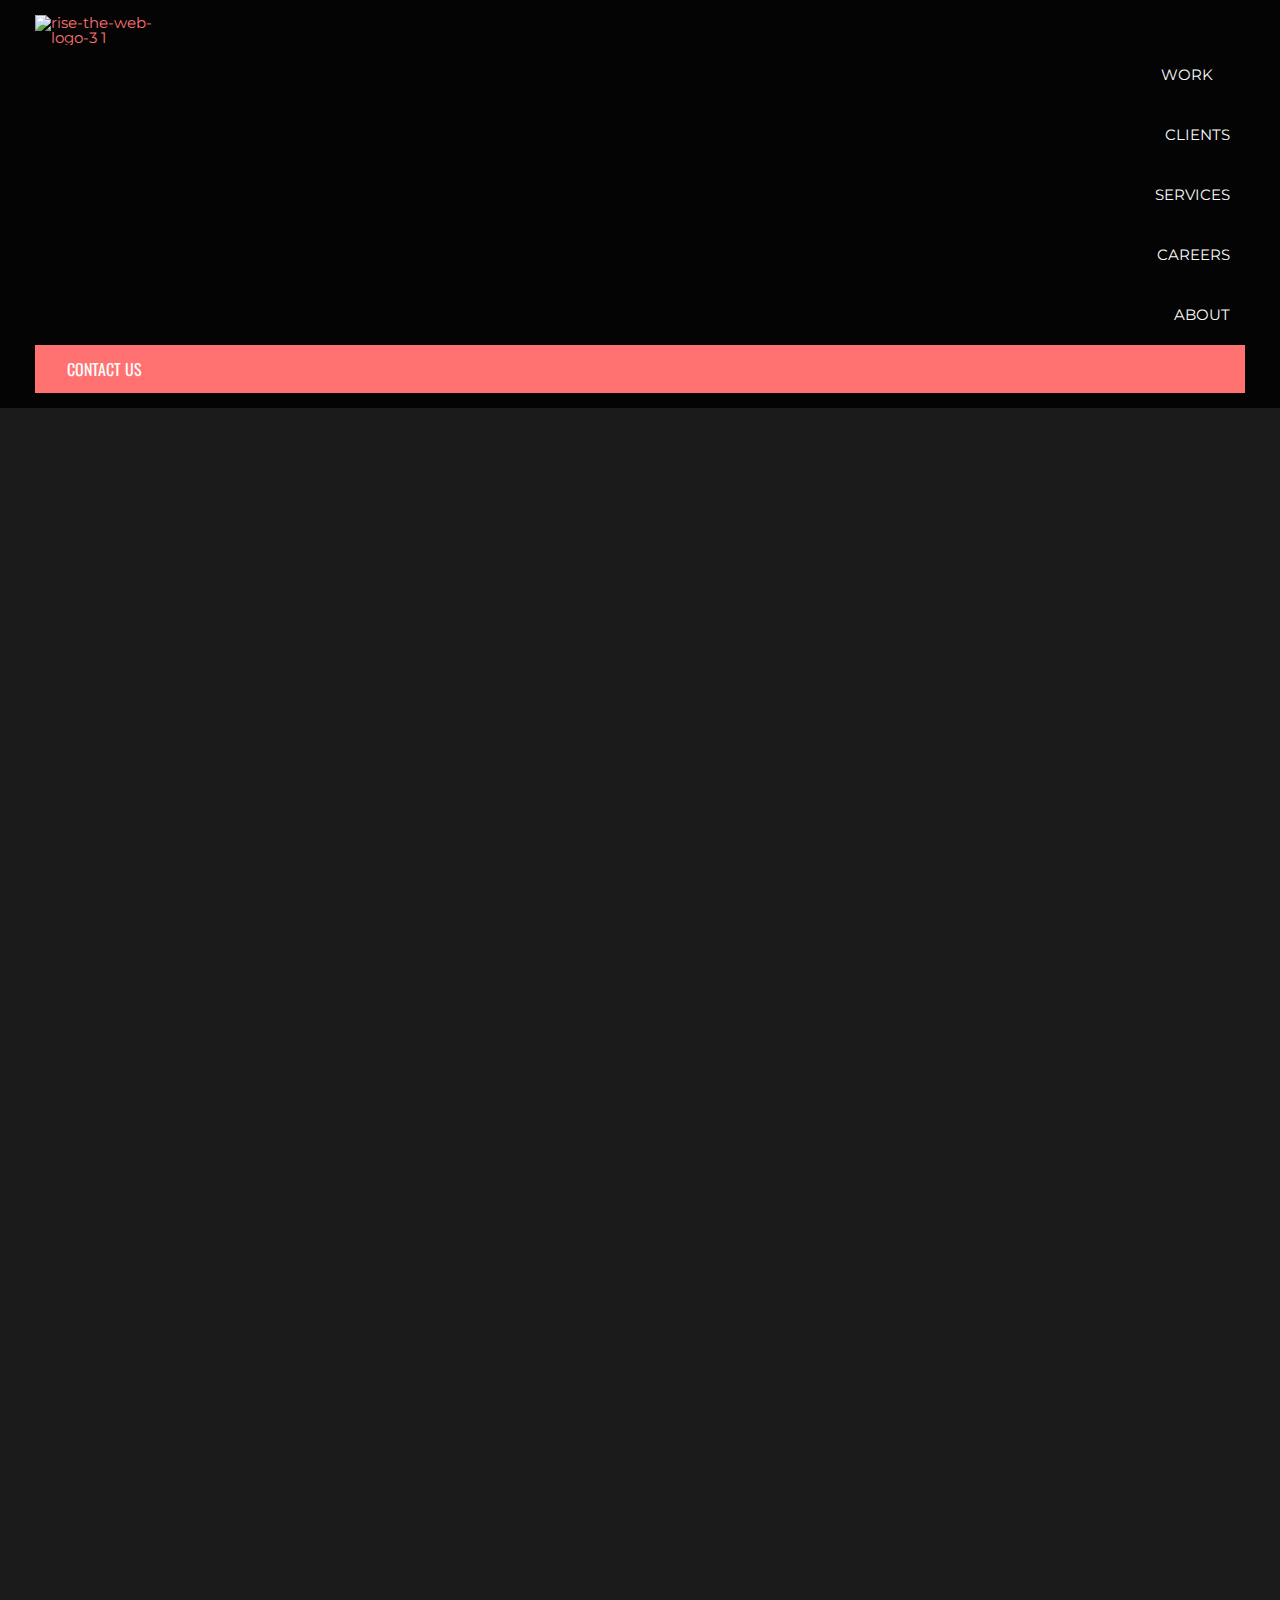
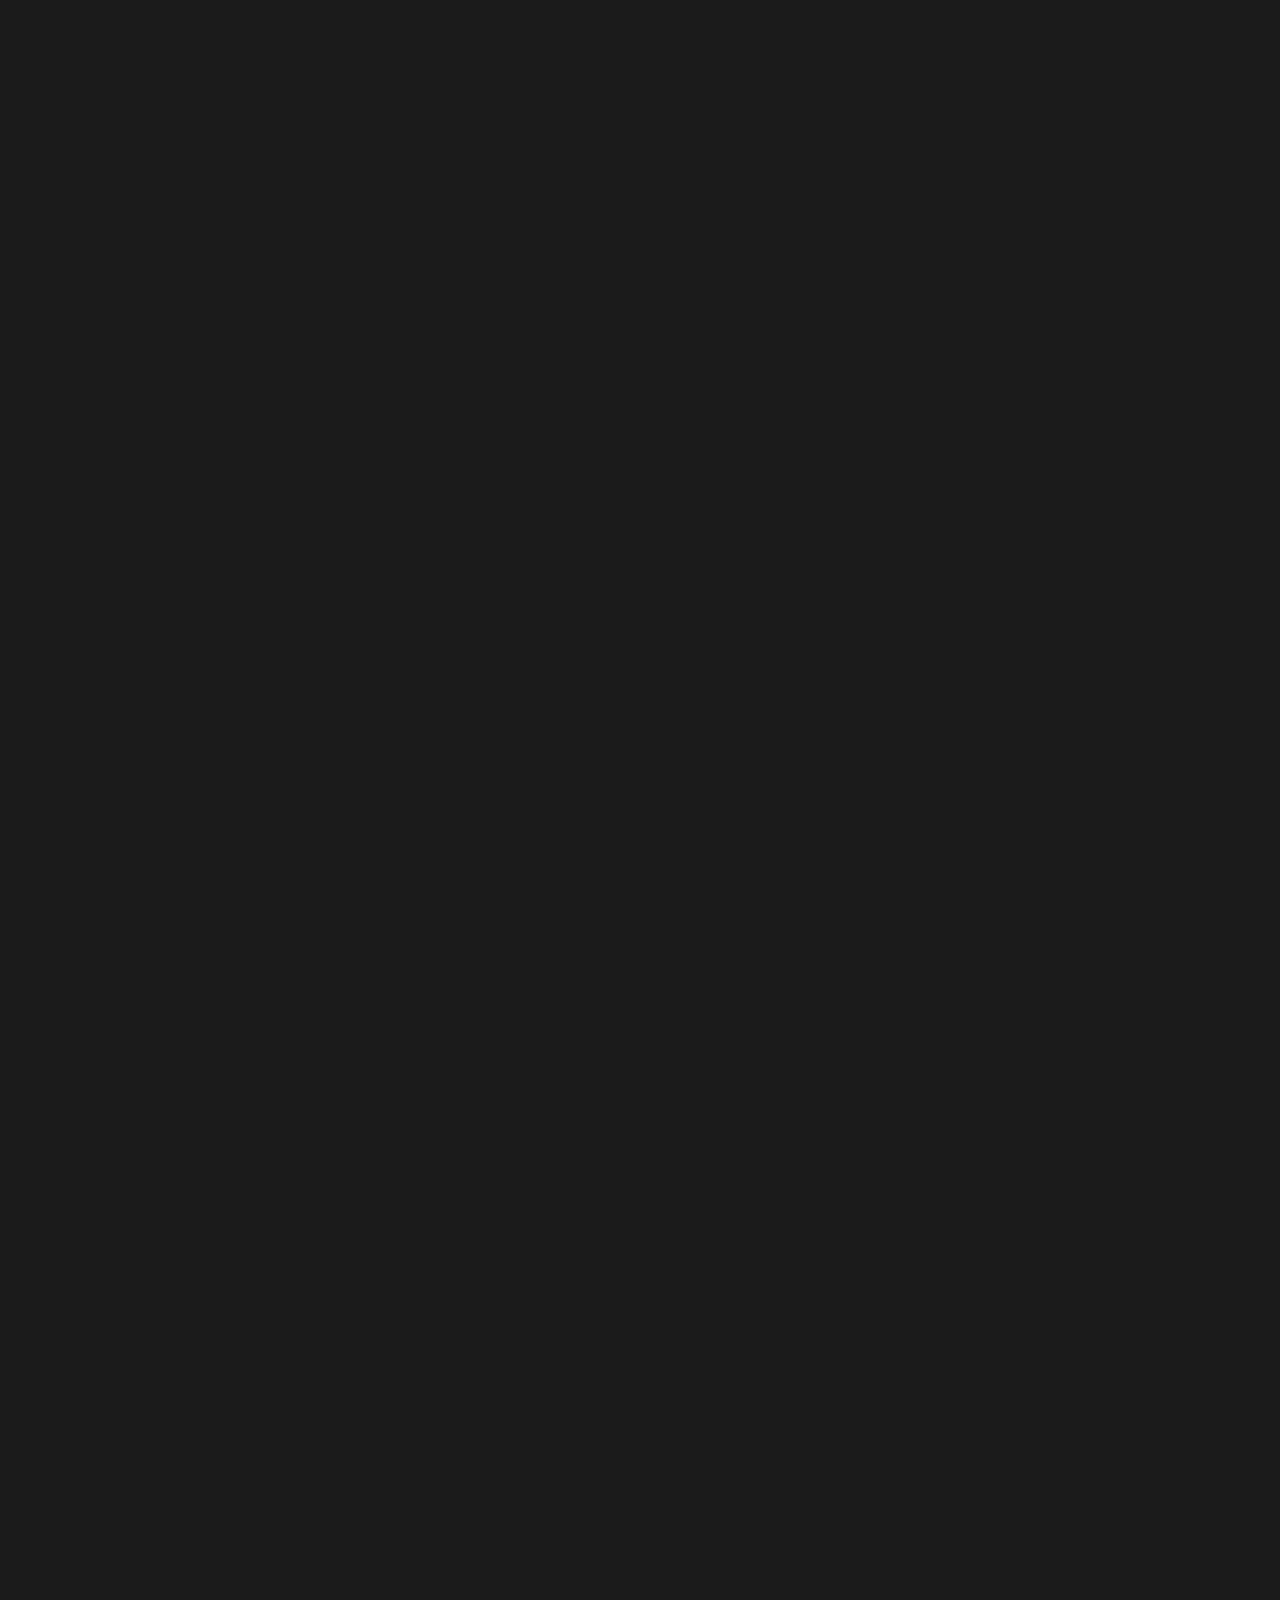
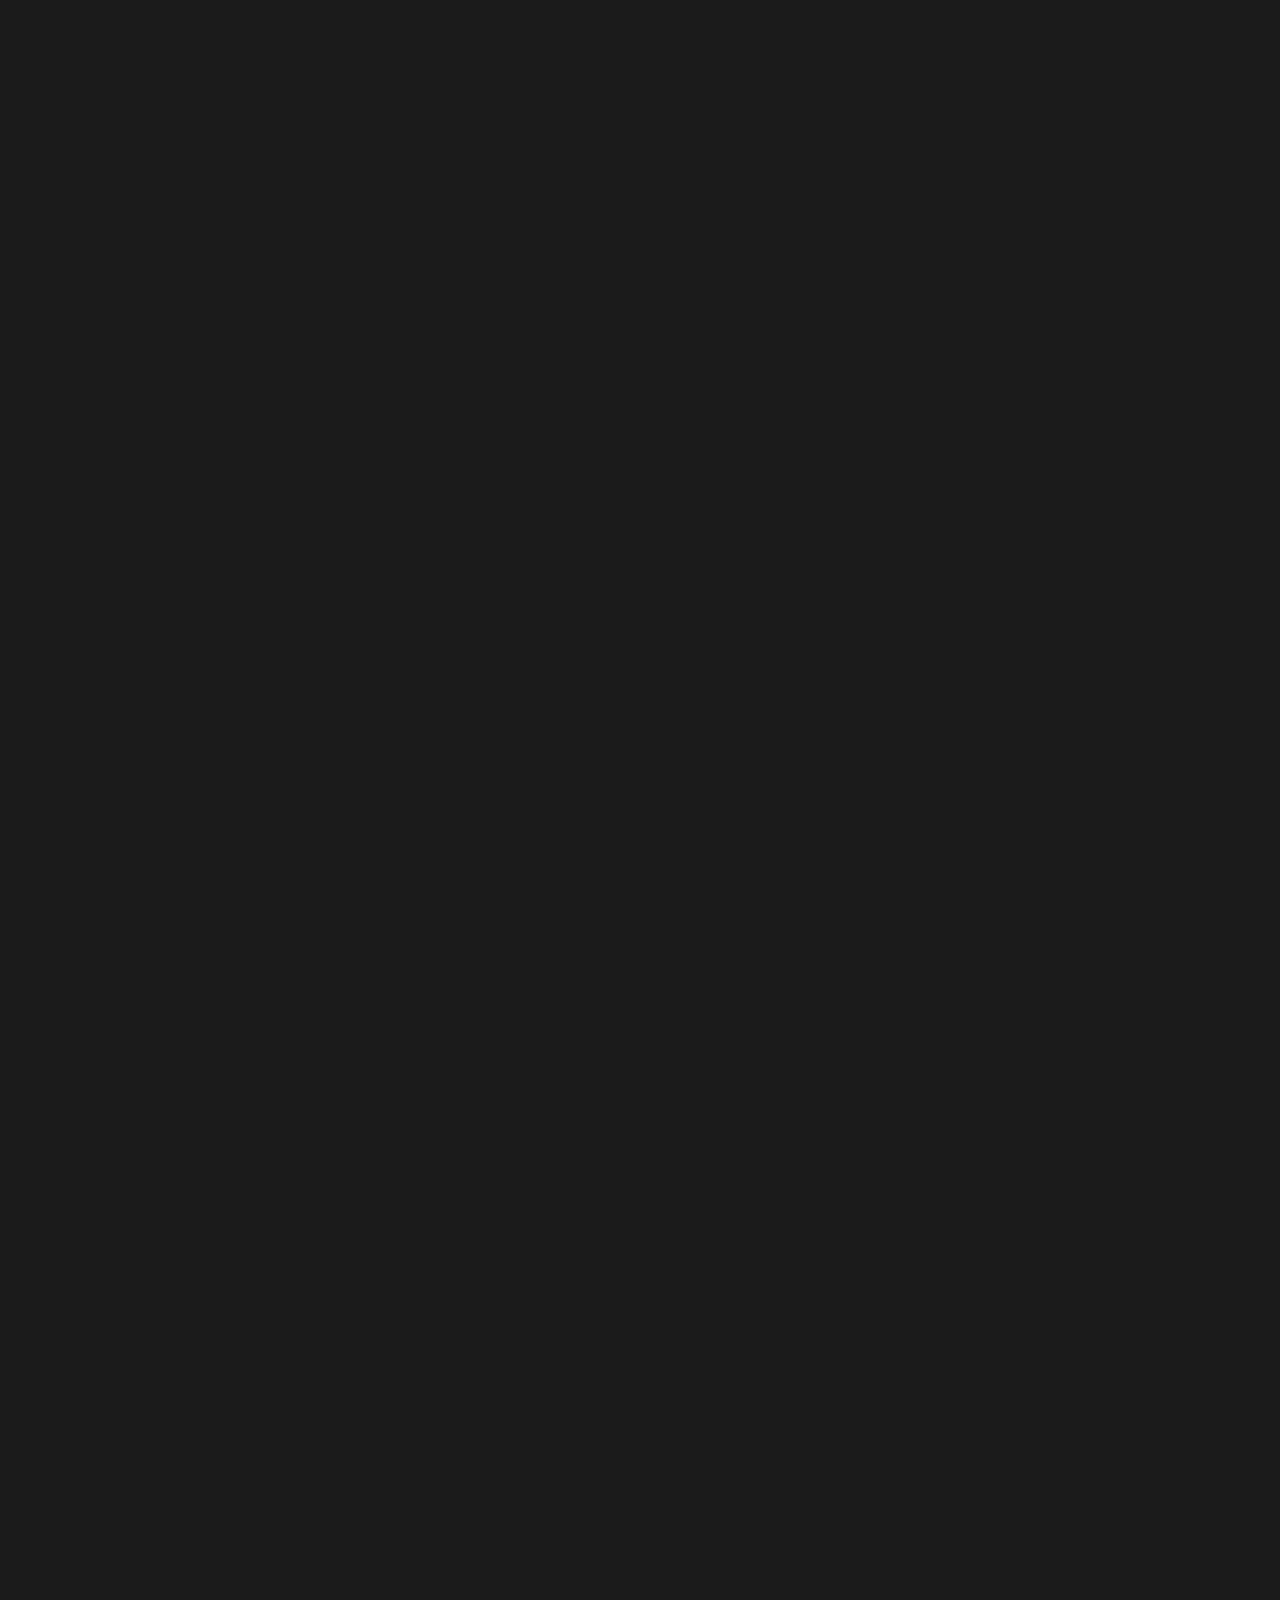
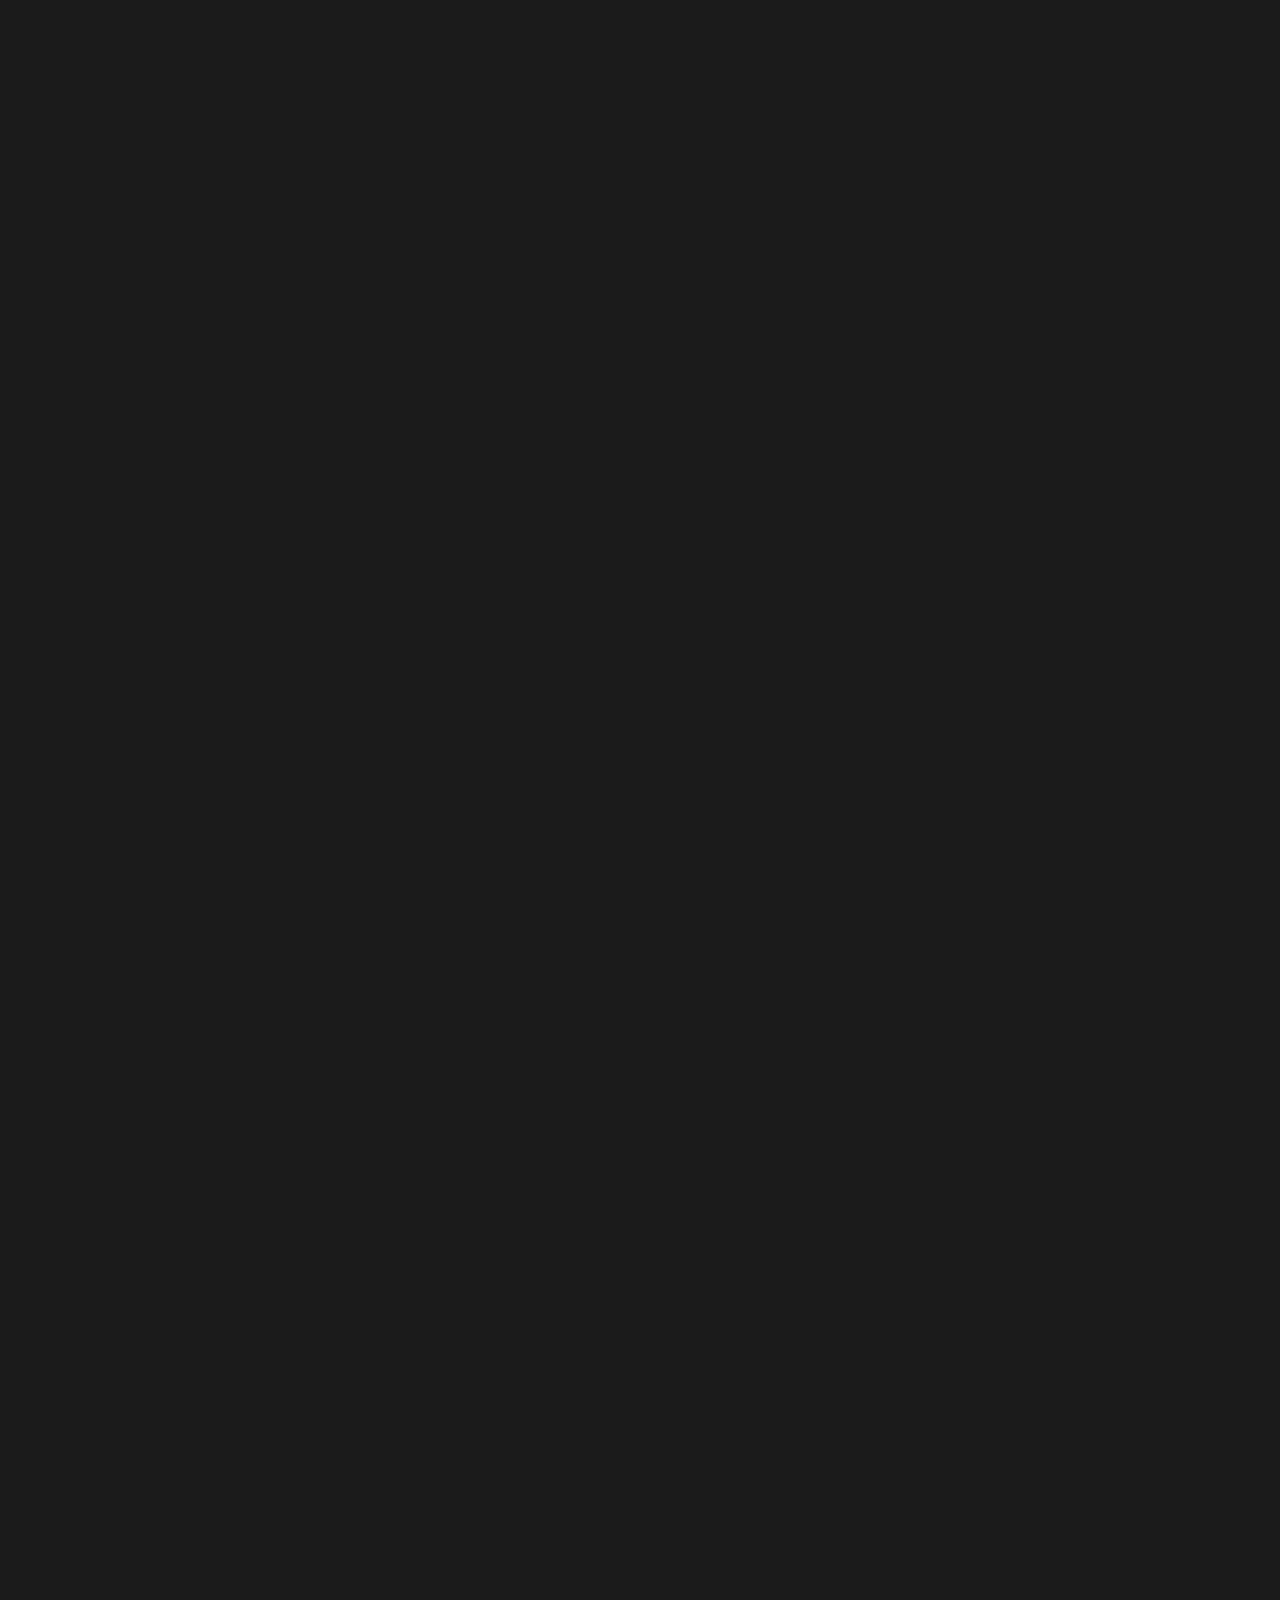
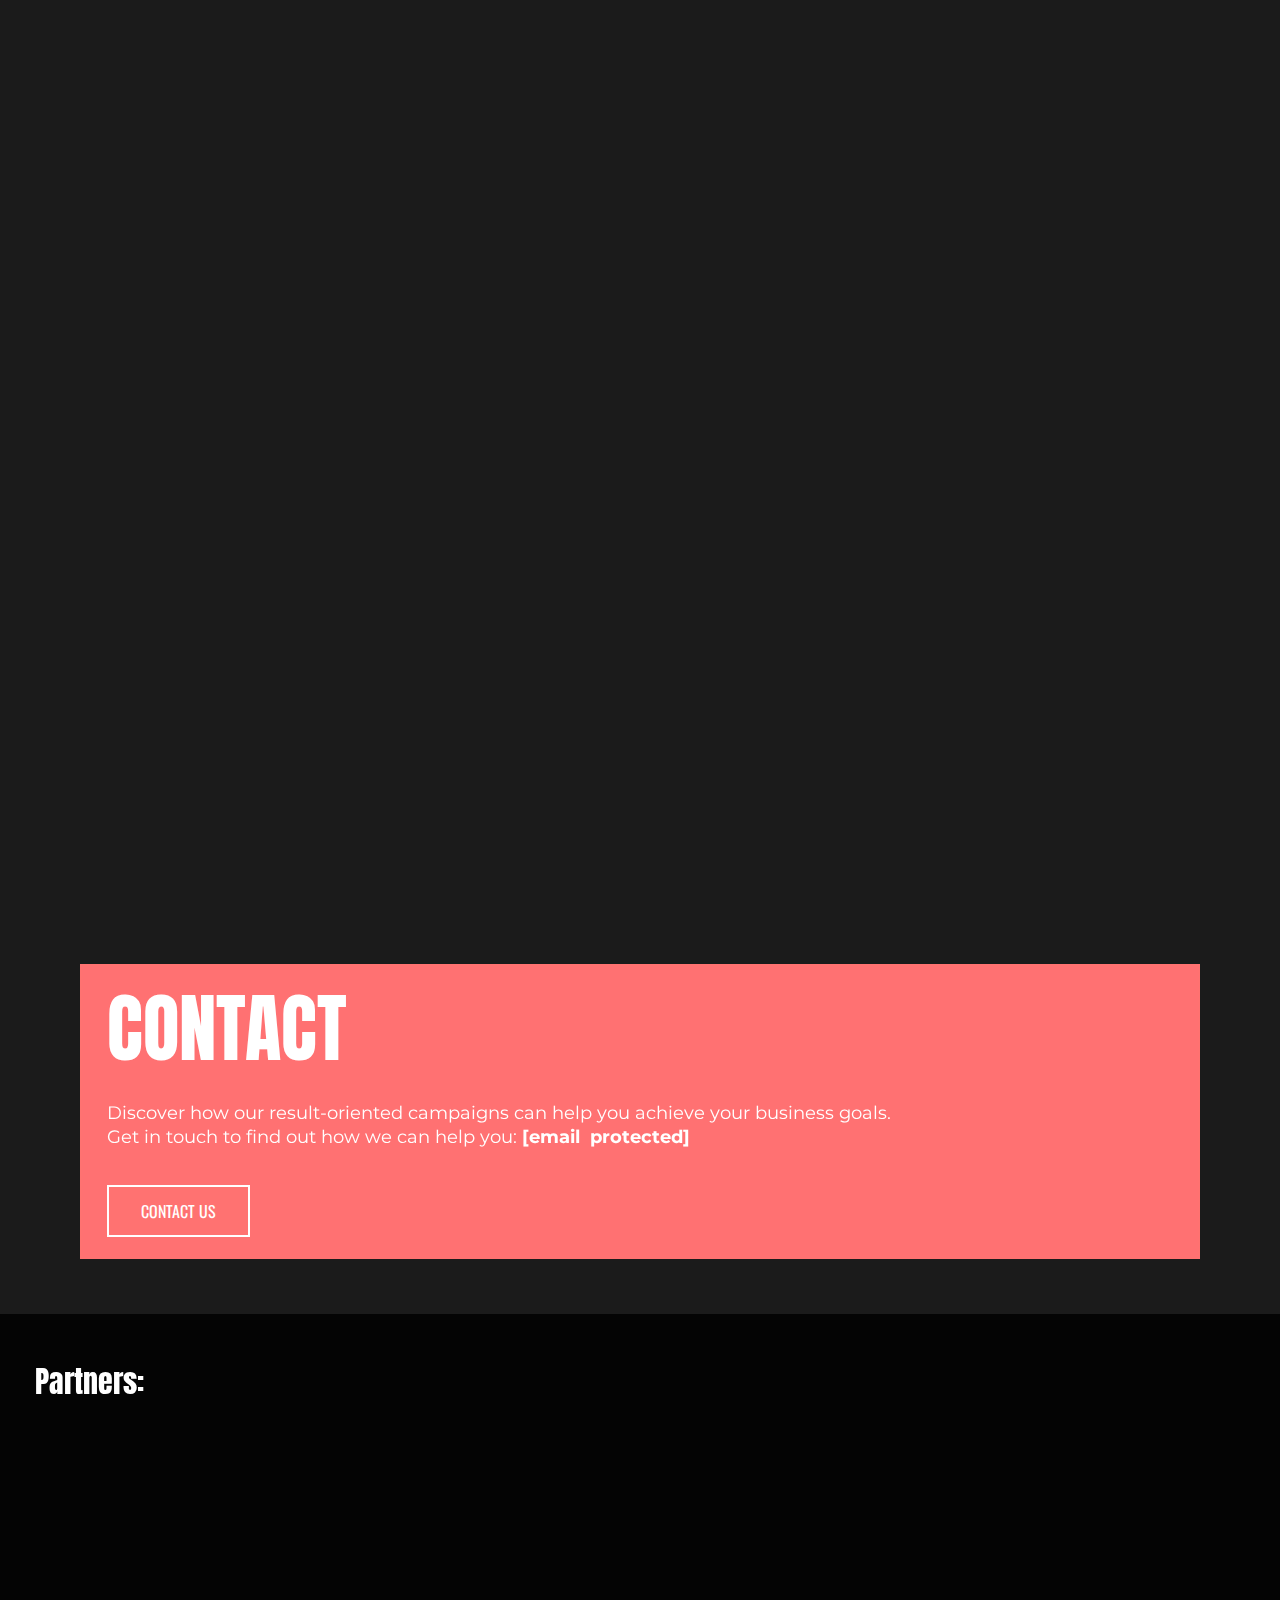
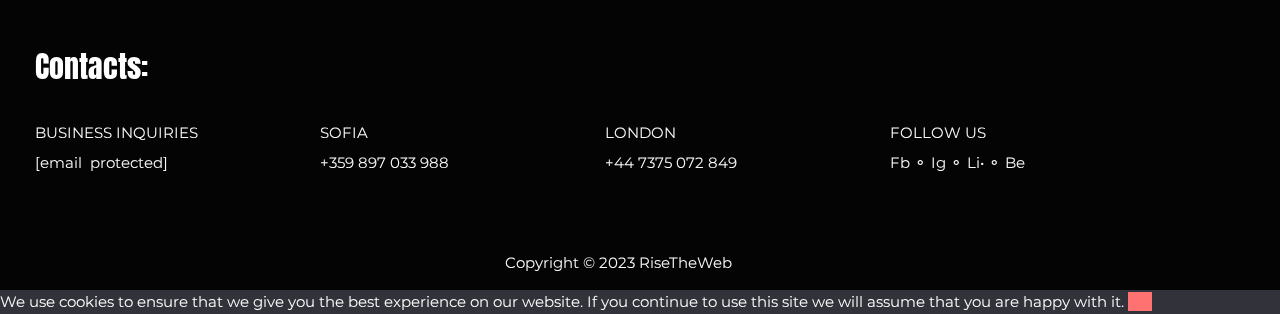
==== commit e453b217: "changes" ====
--- a/index.html
+++ b/index.html
@@ -22,6 +22,11 @@
         <meta property="og:image:type" content="image/jpeg"/>
         <meta name="twitter:card" content="summary_large_image"/>
         <meta name="twitter:title" content="Rise The Web | Digital Agency | Sports Betting &amp; iGaming Marketing"/>
+        <link rel="stylesheet" href="style.css">
+        <link rel="stylesheet" href="css/forntend.css">
+        <link rel="stylesheet" href="css/post1520.css">
+        <link rel="stylesheet" href="css/post56.css">
+        <link rel="stylesheet" href="css/post5697.css">
         <meta name="twitter:description" content="Performance-driven experts in Sports Betting &amp; iGaming Marketing. We specialize in Digital Marketing and Design in Online Gaming industry."/>
         <meta name="twitter:image" content="https://risetheweb.com/wp-content/uploads/2021/11/FT2.jpg"/>
         <script type="application/ld+json" class="yoast-schema-graph">
--- a/style.css
+++ b/style.css
@@ -0,0 +1,2790 @@
+*{
+    margin: 0;
+    padding: 0;
+    box-sizing: border-box;
+}
+/* @charset "UTF-8";a,abbr,acronym,address,applet,big,blockquote,body,caption,cite,code,dd,del,dfn,div,dl,dt,em,fieldset,font,form,h1,h2,h3,h4,h5,h6,html,iframe,ins,kbd,label,legend,li,object,ol,p,pre,q,s,samp,small,span,strike,strong,sub,sup,table,tbody,td,tfoot,th,thead,tr,tt,ul,var {
+    border: 0;
+    font-size: 100%;
+    font-style: inherit;
+    font-weight: inherit;
+    margin: 0;
+    outline: 0;
+    padding: 0;
+    vertical-align: baseline
+} */
+
+html {
+    -webkit-text-size-adjust: 100%;
+    -ms-text-size-adjust: 100%
+}
+
+body {
+    margin: 0
+}
+
+article,aside,details,figcaption,figure,footer,header,main,menu,nav,section,summary {
+    display: block
+}
+
+audio,canvas,progress,video {
+    display: inline-block;
+    vertical-align: baseline
+}
+
+audio:not([controls]) {
+    display: none;
+    height: 0
+}
+
+[hidden],template {
+    display: none
+}
+
+a {
+    background-color: transparent
+}
+
+a:active {
+    outline: 0
+}
+
+a,a:focus,a:hover,a:visited {
+    text-decoration: none
+}
+
+abbr[title] {
+    border-bottom: 1px dotted
+}
+
+b,strong {
+    font-weight: 700
+}
+
+dfn {
+    font-style: italic
+}
+
+mark {
+    background: #ff0;
+    color: #000
+}
+
+small {
+    font-size: 80%
+}
+
+sub,sup {
+    font-size: 75%;
+    line-height: 0;
+    position: relative;
+    vertical-align: baseline
+}
+
+sup {
+    top: -.5em
+}
+
+sub {
+    bottom: -.25em
+}
+
+img {
+    border: 0
+}
+
+svg:not(:root) {
+    overflow: hidden
+}
+
+figure {
+    margin: 0
+}
+
+hr {
+    box-sizing: content-box;
+    height: 0
+}
+
+pre {
+    overflow: auto
+}
+
+code,kbd,pre,samp {
+    font-size: 1em
+}
+
+button,input,optgroup,select,textarea {
+    color: inherit;
+    font: inherit;
+    margin: 0
+}
+
+button {
+    overflow: visible
+}
+
+button,select {
+    text-transform: none
+}
+
+button,html input[type=button],input[type=reset],input[type=submit] {
+    -webkit-appearance: button;
+    cursor: pointer
+}
+
+button[disabled],html input[disabled] {
+    cursor: default
+}
+
+button::-moz-focus-inner,input::-moz-focus-inner {
+    border: 0;
+    padding: 0
+}
+
+input {
+    line-height: normal
+}
+
+input[type=checkbox],input[type=radio] {
+    box-sizing: border-box;
+    padding: 0
+}
+
+input[type=number]::-webkit-inner-spin-button,input[type=number]::-webkit-outer-spin-button {
+    height: auto
+}
+
+input[type=search] {
+    -webkit-appearance: textfield;
+    box-sizing: content-box
+}
+
+#comments .submit,.search .search-submit {
+    padding: 10px 15px;
+    border-radius: 2px;
+    line-height: 1.85714285714286;
+    border: 0
+}
+
+.archive .no-results .ast-search-submit,.search .site-main .ast-search-submit {
+    display: none
+}
+
+input[type=search]::-webkit-search-cancel-button,input[type=search]::-webkit-search-decoration {
+    -webkit-appearance: none
+}
+
+fieldset {
+    border: 1px solid var(--ast-border-color);
+    margin: 0 0;
+    padding: .35em .625em .75em
+}
+
+legend {
+    border: 0;
+    padding: 0
+}
+
+fieldset legend {
+    margin-bottom: 1.5em;
+    padding: 0 .5em
+}
+
+textarea {
+    overflow: auto
+}
+
+optgroup {
+    font-weight: 700
+}
+
+table {
+    border-collapse: collapse;
+    border-spacing: 0
+}
+
+td,th {
+    padding: 0
+}
+
+/*!
+ * Bootstrap v4.0.0-alpha.2 (https://getbootstrap.com)
+ */
+@media (min-width: 544px) {
+    .ast-container {
+        max-width:100%
+    }
+}
+
+@media (min-width: 768px) {
+    .ast-container {
+        max-width:100%
+    }
+}
+
+@media (min-width: 992px) {
+    .ast-container {
+        max-width:100%
+    }
+}
+
+@media (min-width: 1200px) {
+    .ast-container {
+        max-width:100%
+    }
+}
+
+.ast-container,.ast-container-fluid {
+    margin-left: auto;
+    margin-right: auto;
+    padding-left: 20px;
+    padding-right: 20px
+}
+
+.ast-container-fluid::after,.ast-container::after {
+    content: "";
+    display: table;
+    clear: both
+}
+
+.ast-row {
+    margin-left: -20px;
+    margin-right: -20px
+}
+
+.ast-row::after {
+    content: "";
+    display: table;
+    clear: both
+}
+
+.ast-col-lg-1,.ast-col-lg-10,.ast-col-lg-11,.ast-col-lg-12,.ast-col-lg-2,.ast-col-lg-3,.ast-col-lg-4,.ast-col-lg-5,.ast-col-lg-6,.ast-col-lg-7,.ast-col-lg-8,.ast-col-lg-9,.ast-col-md-1,.ast-col-md-10,.ast-col-md-11,.ast-col-md-12,.ast-col-md-2,.ast-col-md-3,.ast-col-md-4,.ast-col-md-5,.ast-col-md-6,.ast-col-md-7,.ast-col-md-8,.ast-col-md-9,.ast-col-sm-1,.ast-col-sm-10,.ast-col-sm-11,.ast-col-sm-12,.ast-col-sm-2,.ast-col-sm-3,.ast-col-sm-4,.ast-col-sm-5,.ast-col-sm-6,.ast-col-sm-7,.ast-col-sm-8,.ast-col-sm-9,.ast-col-xl-1,.ast-col-xl-10,.ast-col-xl-11,.ast-col-xl-12,.ast-col-xl-2,.ast-col-xl-3,.ast-col-xl-4,.ast-col-xl-5,.ast-col-xl-6,.ast-col-xl-7,.ast-col-xl-8,.ast-col-xl-9,.ast-col-xs-1,.ast-col-xs-10,.ast-col-xs-11,.ast-col-xs-12,.ast-col-xs-2,.ast-col-xs-3,.ast-col-xs-4,.ast-col-xs-5,.ast-col-xs-6,.ast-col-xs-7,.ast-col-xs-8,.ast-col-xs-9 {
+    position: relative;
+    min-height: 1px;
+    padding-left: 20px;
+    padding-right: 20px
+}
+
+.ast-col-xs-1,.ast-col-xs-10,.ast-col-xs-11,.ast-col-xs-12,.ast-col-xs-2,.ast-col-xs-3,.ast-col-xs-4,.ast-col-xs-5,.ast-col-xs-6,.ast-col-xs-7,.ast-col-xs-8,.ast-col-xs-9 {
+    float: left
+}
+
+.ast-col-xs-1 {
+    width: 8.3333333333%
+}
+
+.ast-col-xs-2 {
+    width: 16.6666666667%
+}
+
+.ast-col-xs-3 {
+    width: 25%
+}
+
+.ast-col-xs-4 {
+    width: 33.3333333333%
+}
+
+.ast-col-xs-5 {
+    width: 41.6666666667%
+}
+
+.ast-col-xs-6 {
+    width: 50%
+}
+
+.ast-col-xs-7 {
+    width: 58.3333333333%
+}
+
+.ast-col-xs-8 {
+    width: 66.6666666667%
+}
+
+.ast-col-xs-9 {
+    width: 75%
+}
+
+.ast-col-xs-10 {
+    width: 83.3333333333%
+}
+
+.ast-col-xs-11 {
+    width: 91.6666666667%
+}
+
+.ast-col-xs-12 {
+    width: 100%
+}
+
+.ast-col-xs-pull-0 {
+    right: auto
+}
+
+.ast-col-xs-pull-1 {
+    right: 8.3333333333%
+}
+
+.ast-col-xs-pull-2 {
+    right: 16.6666666667%
+}
+
+.ast-col-xs-pull-3 {
+    right: 25%
+}
+
+.ast-col-xs-pull-4 {
+    right: 33.3333333333%
+}
+
+.ast-col-xs-pull-5 {
+    right: 41.6666666667%
+}
+
+.ast-col-xs-pull-6 {
+    right: 50%
+}
+
+.ast-col-xs-pull-7 {
+    right: 58.3333333333%
+}
+
+.ast-col-xs-pull-8 {
+    right: 66.6666666667%
+}
+
+.ast-col-xs-pull-9 {
+    right: 75%
+}
+
+.ast-col-xs-pull-10 {
+    right: 83.3333333333%
+}
+
+.ast-col-xs-pull-11 {
+    right: 91.6666666667%
+}
+
+.ast-col-xs-pull-12 {
+    right: 100%
+}
+
+.ast-col-xs-push-0 {
+    left: auto
+}
+
+.ast-col-xs-push-1 {
+    left: 8.3333333333%
+}
+
+.ast-col-xs-push-2 {
+    left: 16.6666666667%
+}
+
+.ast-col-xs-push-3 {
+    left: 25%
+}
+
+.ast-col-xs-push-4 {
+    left: 33.3333333333%
+}
+
+.ast-col-xs-push-5 {
+    left: 41.6666666667%
+}
+
+.ast-col-xs-push-6 {
+    left: 50%
+}
+
+.ast-col-xs-push-7 {
+    left: 58.3333333333%
+}
+
+.ast-col-xs-push-8 {
+    left: 66.6666666667%
+}
+
+.ast-col-xs-push-9 {
+    left: 75%
+}
+
+.ast-col-xs-push-10 {
+    left: 83.3333333333%
+}
+
+.ast-col-xs-push-11 {
+    left: 91.6666666667%
+}
+
+.ast-col-xs-push-12 {
+    left: 100%
+}
+
+.ast-col-xs-offset-0 {
+    margin-left: 0
+}
+
+.ast-col-xs-offset-1 {
+    margin-left: 8.3333333333%
+}
+
+.ast-col-xs-offset-2 {
+    margin-left: 16.6666666667%
+}
+
+.ast-col-xs-offset-3 {
+    margin-left: 25%
+}
+
+.ast-col-xs-offset-4 {
+    margin-left: 33.3333333333%
+}
+
+.ast-col-xs-offset-5 {
+    margin-left: 41.6666666667%
+}
+
+.ast-col-xs-offset-6 {
+    margin-left: 50%
+}
+
+.ast-col-xs-offset-7 {
+    margin-left: 58.3333333333%
+}
+
+.ast-col-xs-offset-8 {
+    margin-left: 66.6666666667%
+}
+
+.ast-col-xs-offset-9 {
+    margin-left: 75%
+}
+
+.ast-col-xs-offset-10 {
+    margin-left: 83.3333333333%
+}
+
+.ast-col-xs-offset-11 {
+    margin-left: 91.6666666667%
+}
+
+.ast-col-xs-offset-12 {
+    margin-left: 100%
+}
+
+@media (min-width: 544px) {
+    .ast-col-sm-1,.ast-col-sm-10,.ast-col-sm-11,.ast-col-sm-12,.ast-col-sm-2,.ast-col-sm-3,.ast-col-sm-4,.ast-col-sm-5,.ast-col-sm-6,.ast-col-sm-7,.ast-col-sm-8,.ast-col-sm-9 {
+        float:left
+    }
+
+    .ast-col-sm-1 {
+        width: 8.3333333333%
+    }
+
+    .ast-col-sm-2 {
+        width: 16.6666666667%
+    }
+
+    .ast-col-sm-3 {
+        width: 25%
+    }
+
+    .ast-col-sm-4 {
+        width: 33.3333333333%
+    }
+
+    .ast-col-sm-5 {
+        width: 41.6666666667%
+    }
+
+    .ast-col-sm-6 {
+        width: 50%
+    }
+
+    .ast-col-sm-7 {
+        width: 58.3333333333%
+    }
+
+    .ast-col-sm-8 {
+        width: 66.6666666667%
+    }
+
+    .ast-col-sm-9 {
+        width: 75%
+    }
+
+    .ast-col-sm-10 {
+        width: 83.3333333333%
+    }
+
+    .ast-col-sm-11 {
+        width: 91.6666666667%
+    }
+
+    .ast-col-sm-12 {
+        width: 100%
+    }
+
+    .ast-col-sm-pull-0 {
+        right: auto
+    }
+
+    .ast-col-sm-pull-1 {
+        right: 8.3333333333%
+    }
+
+    .ast-col-sm-pull-2 {
+        right: 16.6666666667%
+    }
+
+    .ast-col-sm-pull-3 {
+        right: 25%
+    }
+
+    .ast-col-sm-pull-4 {
+        right: 33.3333333333%
+    }
+
+    .ast-col-sm-pull-5 {
+        right: 41.6666666667%
+    }
+
+    .ast-col-sm-pull-6 {
+        right: 50%
+    }
+
+    .ast-col-sm-pull-7 {
+        right: 58.3333333333%
+    }
+
+    .ast-col-sm-pull-8 {
+        right: 66.6666666667%
+    }
+
+    .ast-col-sm-pull-9 {
+        right: 75%
+    }
+
+    .ast-col-sm-pull-10 {
+        right: 83.3333333333%
+    }
+
+    .ast-col-sm-pull-11 {
+        right: 91.6666666667%
+    }
+
+    .ast-col-sm-pull-12 {
+        right: 100%
+    }
+
+    .ast-col-sm-push-0 {
+        left: auto
+    }
+
+    .ast-col-sm-push-1 {
+        left: 8.3333333333%
+    }
+
+    .ast-col-sm-push-2 {
+        left: 16.6666666667%
+    }
+
+    .ast-col-sm-push-3 {
+        left: 25%
+    }
+
+    .ast-col-sm-push-4 {
+        left: 33.3333333333%
+    }
+
+    .ast-col-sm-push-5 {
+        left: 41.6666666667%
+    }
+
+    .ast-col-sm-push-6 {
+        left: 50%
+    }
+
+    .ast-col-sm-push-7 {
+        left: 58.3333333333%
+    }
+
+    .ast-col-sm-push-8 {
+        left: 66.6666666667%
+    }
+
+    .ast-col-sm-push-9 {
+        left: 75%
+    }
+
+    .ast-col-sm-push-10 {
+        left: 83.3333333333%
+    }
+
+    .ast-col-sm-push-11 {
+        left: 91.6666666667%
+    }
+
+    .ast-col-sm-push-12 {
+        left: 100%
+    }
+
+    .ast-col-sm-offset-0 {
+        margin-left: 0
+    }
+
+    .ast-col-sm-offset-1 {
+        margin-left: 8.3333333333%
+    }
+
+    .ast-col-sm-offset-2 {
+        margin-left: 16.6666666667%
+    }
+
+    .ast-col-sm-offset-3 {
+        margin-left: 25%
+    }
+
+    .ast-col-sm-offset-4 {
+        margin-left: 33.3333333333%
+    }
+
+    .ast-col-sm-offset-5 {
+        margin-left: 41.6666666667%
+    }
+
+    .ast-col-sm-offset-6 {
+        margin-left: 50%
+    }
+
+    .ast-col-sm-offset-7 {
+        margin-left: 58.3333333333%
+    }
+
+    .ast-col-sm-offset-8 {
+        margin-left: 66.6666666667%
+    }
+
+    .ast-col-sm-offset-9 {
+        margin-left: 75%
+    }
+
+    .ast-col-sm-offset-10 {
+        margin-left: 83.3333333333%
+    }
+
+    .ast-col-sm-offset-11 {
+        margin-left: 91.6666666667%
+    }
+
+    .ast-col-sm-offset-12 {
+        margin-left: 100%
+    }
+}
+
+@media (min-width: 768px) {
+    .ast-col-md-1,.ast-col-md-10,.ast-col-md-11,.ast-col-md-12,.ast-col-md-2,.ast-col-md-3,.ast-col-md-4,.ast-col-md-5,.ast-col-md-6,.ast-col-md-7,.ast-col-md-8,.ast-col-md-9 {
+        float:left
+    }
+
+    .ast-col-md-1 {
+        width: 8.3333333333%
+    }
+
+    .ast-col-md-2 {
+        width: 16.6666666667%
+    }
+
+    .ast-col-md-3 {
+        width: 25%
+    }
+
+    .ast-col-md-4 {
+        width: 33.3333333333%
+    }
+
+    .ast-col-md-5 {
+        width: 41.6666666667%
+    }
+
+    .ast-col-md-6 {
+        width: 50%
+    }
+
+    .ast-col-md-7 {
+        width: 58.3333333333%
+    }
+
+    .ast-col-md-8 {
+        width: 66.6666666667%
+    }
+
+    .ast-col-md-9 {
+        width: 75%
+    }
+
+    .ast-col-md-10 {
+        width: 83.3333333333%
+    }
+
+    .ast-col-md-11 {
+        width: 91.6666666667%
+    }
+
+    .ast-col-md-12 {
+        width: 100%
+    }
+
+    .ast-col-md-pull-0 {
+        right: auto
+    }
+
+    .ast-col-md-pull-1 {
+        right: 8.3333333333%
+    }
+
+    .ast-col-md-pull-2 {
+        right: 16.6666666667%
+    }
+
+    .ast-col-md-pull-3 {
+        right: 25%
+    }
+
+    .ast-col-md-pull-4 {
+        right: 33.3333333333%
+    }
+
+    .ast-col-md-pull-5 {
+        right: 41.6666666667%
+    }
+
+    .ast-col-md-pull-6 {
+        right: 50%
+    }
+
+    .ast-col-md-pull-7 {
+        right: 58.3333333333%
+    }
+
+    .ast-col-md-pull-8 {
+        right: 66.6666666667%
+    }
+
+    .ast-col-md-pull-9 {
+        right: 75%
+    }
+
+    .ast-col-md-pull-10 {
+        right: 83.3333333333%
+    }
+
+    .ast-col-md-pull-11 {
+        right: 91.6666666667%
+    }
+
+    .ast-col-md-pull-12 {
+        right: 100%
+    }
+
+    .ast-col-md-push-0 {
+        left: auto
+    }
+
+    .ast-col-md-push-1 {
+        left: 8.3333333333%
+    }
+
+    .ast-col-md-push-2 {
+        left: 16.6666666667%
+    }
+
+    .ast-col-md-push-3 {
+        left: 25%
+    }
+
+    .ast-col-md-push-4 {
+        left: 33.3333333333%
+    }
+
+    .ast-col-md-push-5 {
+        left: 41.6666666667%
+    }
+
+    .ast-col-md-push-6 {
+        left: 50%
+    }
+
+    .ast-col-md-push-7 {
+        left: 58.3333333333%
+    }
+
+    .ast-col-md-push-8 {
+        left: 66.6666666667%
+    }
+
+    .ast-col-md-push-9 {
+        left: 75%
+    }
+
+    .ast-col-md-push-10 {
+        left: 83.3333333333%
+    }
+
+    .ast-col-md-push-11 {
+        left: 91.6666666667%
+    }
+
+    .ast-col-md-push-12 {
+        left: 100%
+    }
+
+    .ast-col-md-offset-0 {
+        margin-left: 0
+    }
+
+    .ast-col-md-offset-1 {
+        margin-left: 8.3333333333%
+    }
+
+    .ast-col-md-offset-2 {
+        margin-left: 16.6666666667%
+    }
+
+    .ast-col-md-offset-3 {
+        margin-left: 25%
+    }
+
+    .ast-col-md-offset-4 {
+        margin-left: 33.3333333333%
+    }
+
+    .ast-col-md-offset-5 {
+        margin-left: 41.6666666667%
+    }
+
+    .ast-col-md-offset-6 {
+        margin-left: 50%
+    }
+
+    .ast-col-md-offset-7 {
+        margin-left: 58.3333333333%
+    }
+
+    .ast-col-md-offset-8 {
+        margin-left: 66.6666666667%
+    }
+
+    .ast-col-md-offset-9 {
+        margin-left: 75%
+    }
+
+    .ast-col-md-offset-10 {
+        margin-left: 83.3333333333%
+    }
+
+    .ast-col-md-offset-11 {
+        margin-left: 91.6666666667%
+    }
+
+    .ast-col-md-offset-12 {
+        margin-left: 100%
+    }
+}
+
+@media (min-width: 992px) {
+    .ast-col-lg-1,.ast-col-lg-10,.ast-col-lg-11,.ast-col-lg-12,.ast-col-lg-2,.ast-col-lg-3,.ast-col-lg-4,.ast-col-lg-5,.ast-col-lg-6,.ast-col-lg-7,.ast-col-lg-8,.ast-col-lg-9 {
+        float:left
+    }
+
+    .ast-col-lg-1 {
+        width: 8.3333333333%
+    }
+
+    .ast-col-lg-2 {
+        width: 16.6666666667%
+    }
+
+    .ast-col-lg-3 {
+        width: 25%
+    }
+
+    .ast-col-lg-4 {
+        width: 33.3333333333%
+    }
+
+    .ast-col-lg-5 {
+        width: 41.6666666667%
+    }
+
+    .ast-col-lg-6 {
+        width: 50%
+    }
+
+    .ast-col-lg-7 {
+        width: 58.3333333333%
+    }
+
+    .ast-col-lg-8 {
+        width: 66.6666666667%
+    }
+
+    .ast-col-lg-9 {
+        width: 75%
+    }
+
+    .ast-col-lg-10 {
+        width: 83.3333333333%
+    }
+
+    .ast-col-lg-11 {
+        width: 91.6666666667%
+    }
+
+    .ast-col-lg-12 {
+        width: 100%
+    }
+
+    .ast-col-lg-pull-0 {
+        right: auto
+    }
+
+    .ast-col-lg-pull-1 {
+        right: 8.3333333333%
+    }
+
+    .ast-col-lg-pull-2 {
+        right: 16.6666666667%
+    }
+
+    .ast-col-lg-pull-3 {
+        right: 25%
+    }
+
+    .ast-col-lg-pull-4 {
+        right: 33.3333333333%
+    }
+
+    .ast-col-lg-pull-5 {
+        right: 41.6666666667%
+    }
+
+    .ast-col-lg-pull-6 {
+        right: 50%
+    }
+
+    .ast-col-lg-pull-7 {
+        right: 58.3333333333%
+    }
+
+    .ast-col-lg-pull-8 {
+        right: 66.6666666667%
+    }
+
+    .ast-col-lg-pull-9 {
+        right: 75%
+    }
+
+    .ast-col-lg-pull-10 {
+        right: 83.3333333333%
+    }
+
+    .ast-col-lg-pull-11 {
+        right: 91.6666666667%
+    }
+
+    .ast-col-lg-pull-12 {
+        right: 100%
+    }
+
+    .ast-col-lg-push-0 {
+        left: auto
+    }
+
+    .ast-col-lg-push-1 {
+        left: 8.3333333333%
+    }
+
+    .ast-col-lg-push-2 {
+        left: 16.6666666667%
+    }
+
+    .ast-col-lg-push-3 {
+        left: 25%
+    }
+
+    .ast-col-lg-push-4 {
+        left: 33.3333333333%
+    }
+
+    .ast-col-lg-push-5 {
+        left: 41.6666666667%
+    }
+
+    .ast-col-lg-push-6 {
+        left: 50%
+    }
+
+    .ast-col-lg-push-7 {
+        left: 58.3333333333%
+    }
+
+    .ast-col-lg-push-8 {
+        left: 66.6666666667%
+    }
+
+    .ast-col-lg-push-9 {
+        left: 75%
+    }
+
+    .ast-col-lg-push-10 {
+        left: 83.3333333333%
+    }
+
+    .ast-col-lg-push-11 {
+        left: 91.6666666667%
+    }
+
+    .ast-col-lg-push-12 {
+        left: 100%
+    }
+
+    .ast-col-lg-offset-0 {
+        margin-left: 0
+    }
+
+    .ast-col-lg-offset-1 {
+        margin-left: 8.3333333333%
+    }
+
+    .ast-col-lg-offset-2 {
+        margin-left: 16.6666666667%
+    }
+
+    .ast-col-lg-offset-3 {
+        margin-left: 25%
+    }
+
+    .ast-col-lg-offset-4 {
+        margin-left: 33.3333333333%
+    }
+
+    .ast-col-lg-offset-5 {
+        margin-left: 41.6666666667%
+    }
+
+    .ast-col-lg-offset-6 {
+        margin-left: 50%
+    }
+
+    .ast-col-lg-offset-7 {
+        margin-left: 58.3333333333%
+    }
+
+    .ast-col-lg-offset-8 {
+        margin-left: 66.6666666667%
+    }
+
+    .ast-col-lg-offset-9 {
+        margin-left: 75%
+    }
+
+    .ast-col-lg-offset-10 {
+        margin-left: 83.3333333333%
+    }
+
+    .ast-col-lg-offset-11 {
+        margin-left: 91.6666666667%
+    }
+
+    .ast-col-lg-offset-12 {
+        margin-left: 100%
+    }
+}
+
+@media (min-width: 1200px) {
+    .ast-col-xl-1,.ast-col-xl-10,.ast-col-xl-11,.ast-col-xl-12,.ast-col-xl-2,.ast-col-xl-3,.ast-col-xl-4,.ast-col-xl-5,.ast-col-xl-6,.ast-col-xl-7,.ast-col-xl-8,.ast-col-xl-9 {
+        float:left
+    }
+
+    .ast-col-xl-1 {
+        width: 8.3333333333%
+    }
+
+    .ast-col-xl-2 {
+        width: 16.6666666667%
+    }
+
+    .ast-col-xl-3 {
+        width: 25%
+    }
+
+    .ast-col-xl-4 {
+        width: 33.3333333333%
+    }
+
+    .ast-col-xl-5 {
+        width: 41.6666666667%
+    }
+
+    .ast-col-xl-6 {
+        width: 50%
+    }
+
+    .ast-col-xl-7 {
+        width: 58.3333333333%
+    }
+
+    .ast-col-xl-8 {
+        width: 66.6666666667%
+    }
+
+    .ast-col-xl-9 {
+        width: 75%
+    }
+
+    .ast-col-xl-10 {
+        width: 83.3333333333%
+    }
+
+    .ast-col-xl-11 {
+        width: 91.6666666667%
+    }
+
+    .ast-col-xl-12 {
+        width: 100%
+    }
+
+    .ast-col-xl-pull-0 {
+        right: auto
+    }
+
+    .ast-col-xl-pull-1 {
+        right: 8.3333333333%
+    }
+
+    .ast-col-xl-pull-2 {
+        right: 16.6666666667%
+    }
+
+    .ast-col-xl-pull-3 {
+        right: 25%
+    }
+
+    .ast-col-xl-pull-4 {
+        right: 33.3333333333%
+    }
+
+    .ast-col-xl-pull-5 {
+        right: 41.6666666667%
+    }
+
+    .ast-col-xl-pull-6 {
+        right: 50%
+    }
+
+    .ast-col-xl-pull-7 {
+        right: 58.3333333333%
+    }
+
+    .ast-col-xl-pull-8 {
+        right: 66.6666666667%
+    }
+
+    .ast-col-xl-pull-9 {
+        right: 75%
+    }
+
+    .ast-col-xl-pull-10 {
+        right: 83.3333333333%
+    }
+
+    .ast-col-xl-pull-11 {
+        right: 91.6666666667%
+    }
+
+    .ast-col-xl-pull-12 {
+        right: 100%
+    }
+
+    .ast-col-xl-push-0 {
+        left: auto
+    }
+
+    .ast-col-xl-push-1 {
+        left: 8.3333333333%
+    }
+
+    .ast-col-xl-push-2 {
+        left: 16.6666666667%
+    }
+
+    .ast-col-xl-push-3 {
+        left: 25%
+    }
+
+    .ast-col-xl-push-4 {
+        left: 33.3333333333%
+    }
+
+    .ast-col-xl-push-5 {
+        left: 41.6666666667%
+    }
+
+    .ast-col-xl-push-6 {
+        left: 50%
+    }
+
+    .ast-col-xl-push-7 {
+        left: 58.3333333333%
+    }
+
+    .ast-col-xl-push-8 {
+        left: 66.6666666667%
+    }
+
+    .ast-col-xl-push-9 {
+        left: 75%
+    }
+
+    .ast-col-xl-push-10 {
+        left: 83.3333333333%
+    }
+
+    .ast-col-xl-push-11 {
+        left: 91.6666666667%
+    }
+
+    .ast-col-xl-push-12 {
+        left: 100%
+    }
+
+    .ast-col-xl-offset-0 {
+        margin-left: 0
+    }
+
+    .ast-col-xl-offset-1 {
+        margin-left: 8.3333333333%
+    }
+
+    .ast-col-xl-offset-2 {
+        margin-left: 16.6666666667%
+    }
+
+    .ast-col-xl-offset-3 {
+        margin-left: 25%
+    }
+
+    .ast-col-xl-offset-4 {
+        margin-left: 33.3333333333%
+    }
+
+    .ast-col-xl-offset-5 {
+        margin-left: 41.6666666667%
+    }
+
+    .ast-col-xl-offset-6 {
+        margin-left: 50%
+    }
+
+    .ast-col-xl-offset-7 {
+        margin-left: 58.3333333333%
+    }
+
+    .ast-col-xl-offset-8 {
+        margin-left: 66.6666666667%
+    }
+
+    .ast-col-xl-offset-9 {
+        margin-left: 75%
+    }
+
+    .ast-col-xl-offset-10 {
+        margin-left: 83.3333333333%
+    }
+
+    .ast-col-xl-offset-11 {
+        margin-left: 91.6666666667%
+    }
+
+    .ast-col-xl-offset-12 {
+        margin-left: 100%
+    }
+}
+
+h1,h2,h3,h4,h5,h6 {
+    clear: both
+}
+
+.entry-content h1,h1 {
+    color: #808285;
+    font-size: 2em;
+    line-height: 1.2
+}
+
+.entry-content h2,h2 {
+    color: #808285;
+    font-size: 1.7em;
+    line-height: 1.3
+}
+
+.entry-content h3,h3 {
+    color: #808285;
+    font-size: 1.5em;
+    line-height: 1.4
+}
+
+.entry-content h4,h4 {
+    color: #808285;
+    line-height: 1.5;
+    font-size: 1.3em
+}
+
+.entry-content h5,h5 {
+    color: #808285;
+    line-height: 1.6;
+    font-size: 1.2em
+}
+
+.entry-content h6,h6 {
+    color: #808285;
+    line-height: 1.7;
+    font-size: 1.1em
+}
+
+html {
+    box-sizing: border-box
+}
+
+*,:after,:before {
+    box-sizing: inherit
+}
+
+body {
+    color: #808285;
+    background: #fff;
+    font-style: normal
+}
+
+ol,ul {
+    margin: 0 0 1.5em 3em
+}
+
+ul {
+    list-style: disc
+}
+
+ol {
+    list-style: decimal
+}
+
+li>ol,li>ul {
+    margin-bottom: 0;
+    margin-left: 1.5em
+}
+
+dt {
+    font-weight: 600
+}
+
+dd {
+    margin: 0 1.5em 1em
+}
+
+b,strong {
+    font-weight: 700
+}
+
+cite,dfn,em,i {
+    font-style: italic
+}
+
+blockquote,q {
+    quotes: "" ""
+}
+
+blockquote:after,blockquote:before,q:after,q:before {
+    content: ""
+}
+
+blockquote {
+    border-left: 5px solid var(--ast-border-color);
+    padding: 20px;
+    font-size: 1.2em;
+    font-style: italic;
+    margin: 0 0 1.5em;
+    position: relative
+}
+
+address {
+    margin: 0 0 1.5em
+}
+
+address,cite {
+    font-style: italic
+}
+
+abbr,acronym {
+    border-bottom: 1px dotted #666;
+    cursor: help
+}
+
+pre {
+    background: var(--ast-code-block-background);
+    font-family: "Courier 10 Pitch",Courier,monospace;
+    margin-bottom: 1.6em;
+    overflow: auto;
+    max-width: 100%;
+    padding: 1.6em
+}
+
+code,kbd,tt,var {
+    font: 15px Monaco,Consolas,"Andale Mono","DejaVu Sans Mono",monospace
+}
+
+img {
+    height: auto;
+    max-width: 100%
+}
+
+hr {
+    background-color: #ccc;
+    border: 0;
+    height: 1px;
+    margin-bottom: 1.5em
+}
+
+.ast-button,.button,button,input,select,textarea {
+    color: #808285;
+    font-weight: 400;
+    font-size: 100%;
+    margin: 0;
+    vertical-align: baseline
+}
+
+button,input {
+    line-height: normal
+}
+
+.normal-search {
+    margin-right: -5px
+}
+
+big {
+    font-size: 125%
+}
+
+ins,mark {
+    background: 0 0;
+    text-decoration: none
+}
+
+table,td,th {
+    border: 1px solid var(--ast-border-color)
+}
+
+table {
+    border-collapse: separate;
+    border-spacing: 0;
+    border-width: 1px 0 0 1px;
+    margin: 0 0 1.5em;
+    width: 100%
+}
+
+th {
+    font-weight: 600
+}
+
+td,th {
+    padding: .7em 1em;
+    border-width: 0 1px 1px 0
+}
+
+.ast-button,.button,button,input[type=button],input[type=reset],input[type=submit] {
+    border: 1px solid;
+    border-color: var(--ast-border-color);
+    border-radius: 2px;
+    background: #e6e6e6;
+    padding: .6em 1em .4em;
+    color: #fff
+}
+
+.ast-button:focus,.ast-button:hover,.button:focus,.button:hover,button:focus,button:hover,input[type=button]:focus,input[type=button]:hover,input[type=reset]:focus,input[type=reset]:hover,input[type=submit]:focus,input[type=submit]:hover {
+    color: #fff;
+    border-color: var(--ast-border-color)
+}
+
+.ast-button:active,.ast-button:focus,.button:active,.button:focus,button:active,button:focus,input[type=button]:active,input[type=button]:focus,input[type=reset]:active,input[type=reset]:focus,input[type=submit]:active,input[type=submit]:focus {
+    border-color: var(--ast-border-color);
+    outline: 0
+}
+
+input[type=email],input[type=password],input[type=search],input[type=tel],input[type=text],input[type=url],textarea {
+    color: #666;
+    border: 1px solid var(--ast-border-color);
+    border-radius: 2px;
+    -webkit-appearance: none
+}
+
+input[type=email]:focus,input[type=password]:focus,input[type=search]:focus,input[type=tel]:focus,input[type=text]:focus,input[type=url]:focus,textarea:focus {
+    color: #111
+}
+
+textarea {
+    padding-left: 3px;
+    width: 100%
+}
+
+a {
+    color: #4169e1
+}
+
+a:focus,a:hover {
+    color: #191970
+}
+
+a:focus {
+    outline: thin dotted
+}
+
+a:hover {
+    outline: 0
+}
+
+.screen-reader-text {
+    border: 0;
+    clip: rect(1px,1px,1px,1px);
+    height: 1px;
+    margin: -1px;
+    overflow: hidden;
+    padding: 0;
+    position: absolute;
+    width: 1px;
+    word-wrap: normal!important
+}
+
+.screen-reader-text:focus {
+    background-color: #f1f1f1;
+    border-radius: 2px;
+    box-shadow: 0 0 2px 2px rgba(0,0,0,.6);
+    clip: auto!important;
+    color: #21759b;
+    display: block;
+    font-size: 12.25px;
+    font-size: .875rem;
+    height: auto;
+    left: 5px;
+    line-height: normal;
+    padding: 15px 23px 14px;
+    text-decoration: none;
+    top: 5px;
+    width: auto;
+    z-index: 100000
+}
+
+.alignleft {
+    display: inline;
+    float: left;
+    margin-right: 1.5em
+}
+
+.alignright {
+    display: inline;
+    float: right;
+    margin-left: 1.5em
+}
+
+.aligncenter {
+    clear: both;
+    text-align: center;
+    display: block;
+    margin-left: auto;
+    margin-right: auto
+}
+
+#primary:after,#primary:before,#secondary:after,#secondary:before,.ast-container:after,.ast-container:before,.ast-row:after,.ast-row:before,.clear:after,.clear:before,.sidebar-main:after,.sidebar-main:before,.site-content:after,.site-content:before,.site-footer:after,.site-footer:before,.site-header:after,.site-header:before,.site-main:after,.site-main:before {
+    content: "";
+    display: table
+}
+
+#primary:after,#secondary:after,.ast-container:after,.ast-row:after,.clear:after,.sidebar-main:after,.site-content:after,.site-footer:after,.site-header:after,.site-main:after {
+    clear: both
+}
+
+.entry-content[ast-blocks-layout]>embed,.entry-content[ast-blocks-layout]>iframe,.entry-content[ast-blocks-layout]>object,embed,iframe,object {
+    max-width: 100%
+}
+
+.wp-caption {
+    margin-bottom: 1.5em;
+    max-width: 100%
+}
+
+.wp-caption img[class*=wp-image-] {
+    display: block;
+    margin-left: auto;
+    margin-right: auto
+}
+
+.wp-caption .wp-caption-text {
+    margin: .8075em 0
+}
+
+.wp-caption-text {
+    text-align: center
+}
+
+::selection {
+    color: #fff;
+    background: #0274be
+}
+
+body {
+    -webkit-font-smoothing: antialiased;
+    -moz-osx-font-smoothing: grayscale
+}
+
+body:not(.logged-in) {
+    position: relative
+}
+
+#page {
+    position: relative
+}
+
+a,a:focus {
+    text-decoration: none
+}
+
+.secondary a *,.site-footer a *,.site-header a *,a {
+    transition: all .2s linear
+}
+
+.capitalize {
+    text-transform: uppercase
+}
+
+img {
+    vertical-align: middle
+}
+
+.entry-content h1,.entry-content h2,.entry-content h3,.entry-content h4,.entry-content h5,.entry-content h6 {
+    margin-bottom: 20px
+}
+
+p {
+    margin-bottom: 1.75em
+}
+
+blockquote {
+    margin: 1.5em 1em 1.5em 3em;
+    font-size: 1.1em;
+    line-height: inherit;
+    position: relative
+}
+
+.ast-button,.button,input[type=button],input[type=submit] {
+    border-radius: 0;
+    padding: 18px 30px;
+    border: 0;
+    box-shadow: none;
+    text-shadow: none
+}
+
+.ast-button:hover,.button:hover,input[type=button]:hover,input[type=submit]:hover {
+    box-shadow: none
+}
+
+.ast-button:active,.ast-button:focus,.button:active,.button:focus,input[type=button]:active,input[type=button]:focus,input[type=submit]:active,input[type=submit]:focus {
+    box-shadow: none
+}
+
+.site-title {
+    font-weight: 400
+}
+
+.site-description,.site-title {
+    margin-bottom: 0
+}
+
+.site-description a,.site-description:focus a,.site-description:hover a,.site-title a,.site-title:focus a,.site-title:hover a {
+    transition: all .2s linear
+}
+
+.site-title a,.site-title a:focus,.site-title a:hover,.site-title a:visited {
+    color: #222
+}
+
+.site-description a,.site-description a:focus,.site-description a:hover,.site-description a:visited {
+    color: #999
+}
+
+.search-form .search-field {
+    outline: 0
+}
+
+.ast-search-menu-icon {
+    position: relative;
+    z-index: 3
+}
+
+.site .skip-link {
+    background-color: #f1f1f1;
+    box-shadow: 0 0 1px 1px rgba(0,0,0,.2);
+    color: #21759b;
+    display: block;
+    font-family: Montserrat,"Helvetica Neue",sans-serif;
+    font-size: 14px;
+    font-weight: 700;
+    left: -9999em;
+    outline: 0;
+    padding: 15px 23px 14px;
+    text-decoration: none;
+    text-transform: none;
+    top: -9999em
+}
+
+.site .skip-link:focus {
+    clip: auto;
+    height: auto;
+    left: 6px;
+    top: 7px;
+    width: auto;
+    z-index: 100000;
+    outline: thin dotted
+}
+
+.logged-in .site .skip-link {
+    box-shadow: 0 0 2px 2px rgba(0,0,0,.2);
+    font-family: "Open Sans",sans-serif
+}
+
+input,select {
+    line-height: 1
+}
+
+.ast-button,.ast-custom-button,body,button,input[type=button],input[type=submit],textarea {
+    line-height: 1.85714285714286
+}
+
+.site-title a {
+    line-height: 1.2
+}
+
+.site-header .site-description {
+    line-height: 1.5
+}
+
+.ast-single-post .entry-title,.ast-single-post .entry-title a {
+    line-height: 1.2
+}
+
+.entry-title,.entry-title a {
+    font-weight: var(--ast-blog-title-font-weight,normal)
+}
+
+.ast-oembed-container {
+    position: relative;
+    padding-top: 56.25%;
+    height: 0;
+    overflow: hidden;
+    max-width: 100%;
+    height: auto
+}
+
+.ast-oembed-container embed,.ast-oembed-container iframe,.ast-oembed-container object {
+    position: absolute;
+    top: 0;
+    left: 0;
+    width: 100%;
+    height: 100%
+}
+
+.ast-hidden {
+    display: none!important
+}
+
+body {
+    background-color: #fff
+}
+
+#page {
+    display: block
+}
+
+#primary,#secondary {
+    display: block;
+    position: relative;
+    float: left;
+    width: 100%
+}
+
+#primary {
+    margin: 4em 0
+}
+
+.ast-separate-container {
+    background-color: #f5f5f5
+}
+
+.ast-separate-container #primary {
+    padding: 4em 0;
+    margin: 0;
+    border: 0
+}
+
+.ast-separate-container .site-main>.ast-row {
+    margin-left: 0;
+    margin-right: 0
+}
+
+.ast-separate-container .ast-article-post,.ast-separate-container .ast-article-single:not(.ast-related-post) {
+    background-color: #fff
+}
+
+.ast-separate-container .ast-article-post,.ast-separate-container .ast-article-single {
+    border-bottom: 1px solid var(--ast-border-color);
+    margin: 0;
+    padding: 5.34em 6.67em
+}
+
+.ast-separate-container .blog-layout-1 {
+    padding: 0;
+    border-bottom: 0
+}
+
+.ast-separate-container .ast-article-single {
+    border-bottom: 0
+}
+
+@media (max-width: 1200px) {
+    .ast-separate-container .ast-article-post,.ast-separate-container .ast-article-single {
+        margin:0;
+        padding: 3.34em 2.4em
+    }
+}
+
+.ast-page-builder-template .hentry {
+    margin: 0
+}
+
+.ast-page-builder-template .site-content>.ast-container {
+    max-width: 100%;
+    padding: 0
+}
+
+.ast-page-builder-template .site-content #primary {
+    padding: 0;
+    margin: 0
+}
+
+.ast-page-builder-template .no-results {
+    text-align: center;
+    margin: 4em auto
+}
+
+.ast-page-builder-template .entry-header {
+    margin-top: 4em;
+    margin-left: auto;
+    margin-right: auto;
+    padding-left: 20px;
+    padding-right: 20px
+}
+
+.ast-page-builder-template .entry-header.ast-no-title.ast-no-thumbnail {
+    margin-top: 0
+}
+
+.ast-page-builder-template .entry-header.ast-header-without-markup {
+    margin-top: 0;
+    margin-bottom: 0
+}
+
+.ast-page-builder-template .entry-header.ast-no-title.ast-no-meta {
+    margin-bottom: 0
+}
+
+.ast-page-builder-template.single .post-navigation {
+    padding-bottom: 2em
+}
+
+.ast-page-builder-template .ast-archive-description {
+    margin-top: 4em;
+    margin-left: auto;
+    margin-right: auto;
+    padding-left: 20px;
+    padding-right: 20px
+}
+
+@media (min-width: 993px) {
+    .ast-separate-container #primary,.ast-separate-container.ast-left-sidebar #primary,.ast-separate-container.ast-right-sidebar #primary {
+        margin:4em 0;
+        padding: 0
+    }
+
+    .ast-right-sidebar #primary {
+        padding-right: 60px
+    }
+
+    .ast-left-sidebar #primary {
+        padding-left: 60px
+    }
+}
+
+@media (max-width: 992px) {
+    .ast-separate-container #primary,.ast-separate-container.ast-left-sidebar #primary,.ast-separate-container.ast-right-sidebar #primary {
+        padding-left:0;
+        padding-right: 0
+    }
+
+    .ast-right-sidebar #primary {
+        padding-right: 30px
+    }
+
+    .ast-left-sidebar #primary {
+        padding-left: 30px
+    }
+}
+
+.ast-search-icon .astra-search-icon {
+    font-size: 1.3em
+}
+
+.main-navigation {
+    height: 100%;
+    -js-display: inline-flex;
+    display: inline-flex
+}
+
+.main-navigation ul {
+    list-style: none;
+    margin: 0;
+    padding-left: 0;
+    position: relative
+}
+
+.main-header-menu .menu-link,.main-header-menu>a {
+    text-decoration: none;
+    padding: 0 1em;
+    display: inline-block;
+    transition: all .2s linear
+}
+
+.main-header-menu .menu-item {
+    position: relative
+}
+
+.main-header-menu .menu-item.focus>.sub-menu,.main-header-menu .menu-item:hover>.sub-menu,.main-header-menu .menu-item>.sub-menu.toggled-on {
+    right: auto;
+    left: 0;
+    visibility: visible
+}
+
+.main-header-menu .menu-item.focus>.sub-menu .sub-menu.toggled-on,.main-header-menu .menu-item:hover>.sub-menu .sub-menu.toggled-on,.main-header-menu .menu-item>.sub-menu.toggled-on .sub-menu.toggled-on {
+    left: 100%;
+    right: auto;
+    visibility: visible
+}
+
+.main-header-menu .ast-left-align-sub-menu.focus>.sub-menu,.main-header-menu .ast-left-align-sub-menu:hover>.sub-menu {
+    right: 0;
+    left: auto
+}
+
+@media (min-width: 769px) {
+    .main-header-menu .ast-sub-menu-goes-outside.focus>.sub-menu,.main-header-menu .ast-sub-menu-goes-outside:hover>.sub-menu {
+        left:-100%
+    }
+
+    .main-header-menu .ast-left-align-sub-menu .sub-menu .menu-item.focus>.sub-menu,.main-header-menu .ast-left-align-sub-menu .sub-menu .menu-item:hover>.sub-menu {
+        left: -100%
+    }
+}
+
+.main-header-menu .sub-menu {
+    width: 240px;
+    background: #fff;
+    left: -999em;
+    position: absolute;
+    top: 100%;
+    z-index: 99999;
+    visibility: hidden
+}
+
+@media (min-width: 769px) {
+    .main-header-menu .sub-menu .menu-item.focus>.sub-menu,.main-header-menu .sub-menu .menu-item:hover>.sub-menu {
+        left:100%;
+        right: auto
+    }
+
+    .main-header-menu .sub-menu .ast-left-align-sub-menu.focus>.sub-menu,.main-header-menu .sub-menu .ast-left-align-sub-menu:focus * .sub-menu,.main-header-menu .sub-menu .ast-left-align-sub-menu:hover * .sub-menu,.main-header-menu .sub-menu .ast-left-align-sub-menu:hover>.sub-menu {
+        left: -100%
+    }
+
+    .main-header-menu .sub-menu .main-header-menu .ast-sub-menu-goes-outside.focus>.sub-menu,.main-header-menu .sub-menu .main-header-menu .ast-sub-menu-goes-outside:hover>.sub-menu {
+        left: -100%
+    }
+}
+
+.main-header-menu .sub-menu .menu-link {
+    padding: .9em 1em;
+    display: block;
+    word-wrap: break-word
+}
+
+.main-header-menu .sub-menu .menu-item:not(.menu-item-has-children) .menu-link .icon-arrow:first-of-type {
+    display: none
+}
+
+#ast-desktop-header .main-header-menu .sub-menu .menu-item.menu-item-has-children>.menu-link .icon-arrow {
+    display: none
+}
+
+#ast-desktop-header .main-header-menu .sub-menu .menu-item.menu-item-has-children>.menu-link .ast-header-navigation-arrow {
+    position: absolute;
+    right: .6em;
+    top: 50%;
+    transform: translate(0,-50%) rotate(270deg)
+}
+
+#ast-desktop-header .main-header-menu .sub-menu .menu-item.menu-item-has-children>.menu-link .ast-header-navigation-arrow .icon-arrow {
+    display: block
+}
+
+#ast-desktop-header .main-header-menu .sub-menu .menu-item.menu-item-has-children>.menu-link .ast-header-navigation-arrow .icon-arrow svg {
+    margin: 0
+}
+
+.main-header-menu .sub-menu .sub-menu {
+    top: 0
+}
+
+.submenu-with-border .sub-menu {
+    border-width: 1px;
+    border-style: solid
+}
+
+.submenu-with-border .sub-menu .menu-link {
+    border-width: 0 0 1px;
+    border-style: solid
+}
+
+.submenu-with-border .sub-menu .sub-menu {
+    top: -2px
+}
+
+.ast-desktop .submenu-with-border .sub-menu>.menu-item:last-child>.menu-link {
+    border-bottom-width: 0
+}
+
+.ast-header-break-point .main-navigation {
+    padding-left: 0
+}
+
+.ast-header-break-point .main-navigation ul .menu-item .menu-link {
+    padding: 0 20px;
+    display: inline-block;
+    width: 100%;
+    border: 0;
+    border-bottom-width: 1px;
+    border-style: solid;
+    border-color: var(--ast-border-color)
+}
+
+.ast-header-break-point .main-navigation ul .menu-item .menu-link .icon-arrow:first-of-type {
+    margin-right: 5px
+}
+
+.ast-header-break-point .main-navigation ul .sub-menu .menu-item:not(.menu-item-has-children) .menu-link .icon-arrow:first-of-type {
+    display: inline
+}
+
+.ast-header-break-point .main-navigation .sub-menu .menu-item .menu-link {
+    padding-left: 30px
+}
+
+.ast-header-break-point .main-navigation .sub-menu .menu-item .menu-item .menu-link {
+    padding-left: 40px
+}
+
+.ast-header-break-point .main-navigation .sub-menu .menu-item .menu-item .menu-item .menu-link {
+    padding-left: 50px
+}
+
+.ast-header-break-point .main-navigation .sub-menu .menu-item .menu-item .menu-item .menu-item .menu-link {
+    padding-left: 60px
+}
+
+.ast-header-break-point .main-header-menu {
+    background-color: #f9f9f9;
+    border-top-width: 1px;
+    border-style: solid;
+    border-color: var(--ast-border-color)
+}
+
+.ast-header-break-point .main-header-menu .sub-menu {
+    background-color: #f9f9f9;
+    position: static;
+    opacity: 1;
+    visibility: visible;
+    border: 0;
+    width: auto
+}
+
+.ast-header-break-point .main-header-menu .sub-menu .ast-left-align-sub-menu.focus>.sub-menu,.ast-header-break-point .main-header-menu .sub-menu .ast-left-align-sub-menu:hover>.sub-menu {
+    left: 0
+}
+
+.ast-header-break-point .main-header-menu .ast-sub-menu-goes-outside.focus>.sub-menu,.ast-header-break-point .main-header-menu .ast-sub-menu-goes-outside:hover>.sub-menu {
+    left: 0
+}
+
+.ast-header-break-point .submenu-with-border .sub-menu {
+    border: 0
+}
+
+.ast-header-break-point .dropdown-menu-toggle {
+    display: none
+}
+
+.ast-mobile-menu-buttons {
+    display: none
+}
+
+.ast-button-wrap {
+    display: inline-block
+}
+
+.ast-button-wrap button {
+    box-shadow: none;
+    border: none
+}
+
+.ast-button-wrap .menu-toggle {
+    padding: 0;
+    width: 2.2em;
+    height: 2.1em;
+    font-size: 1.5em;
+    font-weight: 400;
+    border-radius: 2px;
+    -webkit-font-smoothing: antialiased;
+    -moz-osx-font-smoothing: grayscale;
+    border-radius: 2px;
+    vertical-align: middle;
+    line-height: 1.85714285714286
+}
+
+.ast-button-wrap .menu-toggle.main-header-menu-toggle {
+    padding: 0 .5em;
+    width: auto;
+    text-align: center
+}
+
+.ast-button-wrap .menu-toggle.main-header-menu-toggle .mobile-menu {
+    font-size: 15px;
+    font-size: 1rem;
+    font-weight: 600
+}
+
+.ast-button-wrap .menu-toggle .menu-toggle-icon {
+    font-style: normal;
+    display: inline-block;
+    vertical-align: middle;
+    line-height: 2.05
+}
+
+.ast-button-wrap .menu-toggle .menu-toggle-icon:before {
+    content: "\e5d2";
+    font-family: Astra;
+    text-decoration: inherit
+}
+
+.ast-button-wrap .menu-toggle .icon-menu-bars svg:nth-child(2) {
+    display: none
+}
+
+.ast-button-wrap .menu-toggle.toggled .menu-toggle-icon:before {
+    content: "\e5cd"
+}
+
+.ast-button-wrap .menu-toggle.toggled .icon-menu-bars svg:first-child {
+    display: none
+}
+
+.ast-button-wrap .menu-toggle.toggled .icon-menu-bars svg:nth-child(2) {
+    display: block
+}
+
+.ast-button-wrap .menu-toggle .mobile-menu-wrap {
+    display: inline-block
+}
+
+.ast-button-wrap .menu-toggle:focus {
+    outline: thin dotted
+}
+
+.header-main-layout-1 .ast-main-header-bar-alignment {
+    margin-left: auto
+}
+
+.site-navigation {
+    height: 100%
+}
+
+.site-header .menu-link * {
+    transition: none
+}
+
+.ast-icon.icon-arrow svg {
+    height: .6em;
+    width: .6em;
+    position: relative;
+    margin-left: 10px
+}
+
+.ast-icon.icon-search svg {
+    height: 1em;
+    width: .9em;
+    margin-top: 3px;
+    margin-right: 2px
+}
+
+.ast-header-break-point .user-select {
+    clear: both
+}
+
+.ast-header-break-point .ast-mobile-menu-buttons {
+    display: block;
+    align-self: center
+}
+
+.ast-header-break-point .main-header-bar-navigation {
+    flex: auto
+}
+
+.ast-header-break-point .ast-main-header-bar-alignment {
+    display: block;
+    width: 100%;
+    flex: auto;
+    order: 4
+}
+
+.ast-header-break-point .ast-icon.icon-arrow svg {
+    height: .85em;
+    width: .95em;
+    position: relative;
+    margin-left: 10px
+}
+
+.site-main .comment-navigation,.site-main .post-navigation,.site-main .posts-navigation {
+    margin: 0 0 1.5em;
+    overflow: hidden
+}
+
+.comment-navigation .nav-previous,.post-navigation .nav-previous,.posts-navigation .nav-previous {
+    position: relative;
+    text-align: left
+}
+
+.comment-navigation .nav-next,.post-navigation .nav-next,.posts-navigation .nav-next {
+    grid-column-start: 2;
+    text-align: right
+}
+
+.ast-icon svg {
+    fill: currentColor
+}
+
+.post-navigation a {
+    background: 0 0;
+    font-size: 1.06666rem;
+    font-size: 1rem;
+    padding: 0 var(--ast-post-nav-space,1.5em);
+    height: 2.33333em;
+    line-height: calc(2.33333em - 3px)
+}
+
+.main-header-bar {
+    z-index: 1
+}
+
+.header-main-layout-1.ast-primary-menu-disabled .ast-masthead-custom-menu-items {
+    text-align: right
+}
+
+.header-main-layout-1 .main-header-bar-navigation {
+    text-align: right
+}
+
+.header-main-layout-1 .main-header-bar-navigation .sub-menu {
+    text-align: left
+}
+
+.header-main-layout-1 .main-navigation {
+    padding-left: 15px;
+    vertical-align: top
+}
+
+.header-main-layout-1 .main-header-container {
+    align-items: stretch
+}
+
+.header-main-layout-2 .main-header-container {
+    display: block
+}
+
+.header-main-layout-2 .site-branding {
+    text-align: center;
+    padding-bottom: 1em
+}
+
+.header-main-layout-2 .site-title {
+    justify-content: center
+}
+
+.header-main-layout-2 .main-navigation ul {
+    justify-content: center
+}
+
+.header-main-layout-2 .main-header-bar-navigation {
+    text-align: center
+}
+
+.header-main-layout-2 .main-header-bar-navigation .sub-menu {
+    text-align: left
+}
+
+.header-main-layout-2 .ast-header-custom-item {
+    justify-content: center;
+    line-height: 1.85714285714286
+}
+
+.header-main-layout-2 .ast-masthead-custom-menu-items {
+    position: relative
+}
+
+.header-main-layout-2 .widget {
+    text-align: center
+}
+
+.ast-header-custom-item-outside .header-main-layout-2 .main-header-container {
+    -js-display: flex;
+    display: flex;
+    justify-content: center
+}
+
+.ast-header-custom-item-outside .header-main-layout-2 .site-branding {
+    flex: 0 0 100%
+}
+
+.header-main-layout-3 .ast-site-identity {
+    text-align: right
+}
+
+.header-main-layout-3 .main-header-container {
+    flex-direction: row-reverse;
+    align-items: stretch
+}
+
+.header-main-layout-3 .main-navigation {
+    padding-right: 15px
+}
+
+.header-main-layout-3 .main-navigation ul {
+    justify-content: flex-start
+}
+
+.header-main-layout-3 .main-header-bar-navigation {
+    text-align: left
+}
+
+.header-main-layout-3 .ast-header-custom-item {
+    justify-content: flex-start
+}
+
+.header-main-layout-3 .ast-masthead-custom-menu-items {
+    position: relative
+}
+
+.header-main-layout-3 li .ast-search-icon {
+    padding-left: .5em
+}
+
+.header-main-layout-3 .ast-search-menu-icon {
+    left: 0;
+    right: 0
+}
+
+.header-main-layout-3 li .ast-search-menu-icon {
+    left: 1em;
+    right: 0
+}
+
+.header-main-layout-3 .main-header-bar .ast-search-menu-icon .search-form {
+    padding: 0 0 0 3em
+}
+
+.header-main-layout-3 .main-header-bar .ast-search-menu-icon.slide-search .search-form {
+    left: -1em;
+    right: auto
+}
+
+.ast-header-break-point .header-main-layout-1 .site-branding {
+    padding-right: 1em
+}
+
+.ast-header-break-point .header-main-layout-1 .main-header-bar-navigation {
+    text-align: left
+}
+
+.ast-header-break-point .header-main-layout-1 .main-navigation {
+    padding-left: 0
+}
+
+.ast-header-break-point .ast-mobile-header-stack .ast-masthead-custom-menu-items {
+    flex: 1 1 100%
+}
+
+.ast-header-break-point .ast-mobile-header-stack .site-branding {
+    padding-left: 0;
+    padding-right: 0;
+    padding-bottom: 1em;
+    flex: 1 1 100%
+}
+
+.ast-header-break-point .ast-mobile-header-stack .ast-masthead-custom-menu-items,.ast-header-break-point .ast-mobile-header-stack .ast-site-identity,.ast-header-break-point .ast-mobile-header-stack .site-branding,.ast-header-break-point .ast-mobile-header-stack .site-title {
+    justify-content: center;
+    text-align: center
+}
+
+.ast-header-break-point .ast-mobile-header-stack.ast-logo-title-inline .site-title {
+    text-align: left
+}
+
+.ast-header-break-point .ast-mobile-header-stack .ast-mobile-menu-buttons {
+    flex: 1 1 100%;
+    text-align: center;
+    justify-content: center
+}
+
+.ast-header-break-point .ast-mobile-header-stack.header-main-layout-3 .main-header-container {
+    flex-direction: initial
+}
+
+.ast-header-break-point .header-main-layout-2 .ast-mobile-menu-buttons {
+    -js-display: flex;
+    display: flex;
+    justify-content: center
+}
+
+.ast-header-break-point .header-main-layout-2 .main-header-bar-navigation,.ast-header-break-point .header-main-layout-2 .widget {
+    text-align: left
+}
+
+.ast-header-break-point.ast-header-custom-item-outside .header-main-layout-3 .main-header-bar .ast-search-icon {
+    margin-right: auto;
+    margin-left: 1em
+}
+
+.ast-header-break-point .header-main-layout-3 .main-header-bar .ast-search-menu-icon.slide-search .search-form {
+    right: auto;
+    left: 0
+}
+
+.ast-header-break-point .header-main-layout-3.ast-mobile-header-inline .ast-mobile-menu-buttons {
+    justify-content: flex-start
+}
+
+.ast-header-break-point .header-main-layout-3 li .ast-search-menu-icon {
+    left: 0
+}
+
+.ast-header-break-point .header-main-layout-3 .site-branding {
+    padding-left: 1em;
+    justify-content: flex-end
+}
+
+.ast-header-break-point .header-main-layout-3 .main-navigation {
+    padding-right: 0
+}
+
+.ast-logo-title-inline .ast-site-identity {
+    -js-display: inline-flex;
+    display: inline-flex;
+    vertical-align: middle;
+    align-items: center;
+    transition: all .2s linear
+}
+
+.ast-logo-title-inline .site-logo-img {
+    padding-right: 1em
+}
+
+.ast-logo-title-inline.header-main-layout-2 .site-logo-img+.ast-site-title-wrap .site-title {
+    justify-content: flex-start
+}
+
+@media (max-width: 544px) {
+    .ast-header-custom-item-outside .ast-mobile-header-stack .site-branding {
+        padding-right:0
+    }
+
+    .ast-header-custom-item-outside .ast-mobile-header-stack .site-title {
+        justify-content: center;
+        text-align: center
+    }
+
+    .ast-header-break-point .ast-mobile-header-stack .ast-mobile-menu-buttons,.ast-header-break-point .ast-mobile-header-stack .site-branding {
+        justify-content: center;
+        text-align: center;
+        padding-bottom: 0
+    }
+}
+
+.ast-header-break-point.ast-header-custom-item-outside .ast-mobile-header-inline .site-branding {
+    text-align: left
+}
+
+.ast-header-break-point.ast-header-custom-item-outside .ast-mobile-header-inline .site-title {
+    justify-content: left
+}
+
+.ast-header-break-point.ast-header-custom-item-outside .header-main-layout-2 .ast-mobile-menu-buttons {
+    padding-bottom: 1em
+}
+
+.ast-header-break-point .ast-mobile-header-inline .main-header-container,.ast-header-break-point .ast-mobile-header-stack .main-header-container {
+    -js-display: flex;
+    display: flex
+}
+
+.site-header {
+    z-index: 99;
+    position: relative
+}
+
+.main-header-container {
+    position: relative
+}
+
+.main-header-bar-wrap {
+    position: relative
+}
+
+.main-header-bar {
+    background-color: #fff;
+    border-bottom-color: var(--ast-border-color);
+    border-bottom-style: solid
+}
+
+.ast-header-break-point .main-header-bar {
+    border: 0
+}
+
+.ast-header-break-point .main-header-bar {
+    border-bottom-color: var(--ast-border-color);
+    border-bottom-style: solid
+}
+
+.main-header-bar {
+    margin-left: auto;
+    margin-right: auto
+}
+
+.ast-desktop .main-header-menu.ast-menu-shadow .sub-menu {
+    box-shadow: 0 4px 10px -2px rgba(0,0,0,.1)
+}
+
+.ast-header-custom-item-inside .button-custom-menu-item .menu-link {
+    display: none
+}
+
+.ast-header-custom-item-inside.ast-header-break-point .button-custom-menu-item {
+    padding-left: 0;
+    padding-right: 0;
+    margin-top: 0;
+    margin-bottom: 0
+}
+
+.ast-header-custom-item-inside.ast-header-break-point .button-custom-menu-item .ast-custom-button-link {
+    display: none
+}
+
+.ast-header-custom-item-inside.ast-header-break-point .button-custom-menu-item .menu-link {
+    display: block
+}
+
+.nav-style {
+    display: block;
+    padding: 0 15px
+}
+
+.site-branding {
+    line-height: 1;
+    align-self: center
+}
+
+.ast-no-menu-items .main-navigation {
+    display: none
+}
+
+.ast-menu-toggle {
+    display: none;
+    background: 0 0;
+    color: inherit;
+    border-style: dotted;
+    border-color: transparent
+}
+
+.ast-menu-toggle:focus,.ast-menu-toggle:hover {
+    background: 0 0;
+    border-color: inherit;
+    color: inherit
+}
+
+.ast-menu-toggle:focus {
+    outline: thin dotted
+}
+
+.ast-main-header-nav-open .main-header-bar {
+    padding-bottom: 0
+}
+
+.main-header-bar {
+    z-index: 4;
+    position: relative;
+    line-height: 4
+}
+
+.main-header-bar .main-header-bar-navigation {
+    height: 100%
+}
+
+.main-header-bar .main-header-bar-navigation:empty {
+    padding: 0
+}
+
+.main-header-bar .main-header-bar-navigation .sub-menu {
+    line-height: 1.45
+}
+
+.main-header-bar .main-header-bar-navigation .menu-item-has-children>.menu-link:after {
+    line-height: normal
+}
+
+.main-header-bar .main-header-bar-navigation .ast-search-icon {
+    display: block;
+    z-index: 4;
+    position: relative
+}
+
+.main-header-bar .ast-search-menu-icon .search-form {
+    background-color: #fff
+}
+
+.ast-primary-menu-disabled .main-header-bar .main-header-bar-navigation.toggle-on {
+    padding-top: 0
+}
+
+.ast-flyout-menu-enable .main-header-bar .ast-masthead-custom-menu-items .ast-custom-button-link {
+    border: none
+}
+
+.ast-header-break-point.ast-header-custom-item-inside .main-header-bar .ast-search-menu-icon .search-form {
+    visibility: visible;
+    opacity: 1;
+    position: relative;
+    right: auto;
+    top: auto;
+    transform: none
+}
+
+.ast-above-header-section .user-select .ast-dropdown-active .slide-search.astra-search-icon,.ast-masthead-custom-menu-items .ast-dropdown-active .slide-search.astra-search-icon,.below-header-user-select .ast-dropdown-active .slide-search.astra-search-icon {
+    color: #757575
+}
+
+.ast-search-menu-icon.slide-search .search-form {
+    backface-visibility: visible;
+    visibility: hidden;
+    opacity: 0;
+    transition: all .2s;
+    position: absolute;
+    z-index: 3;
+    right: -1em;
+    top: 50%;
+    transform: translateY(-50%)
+}
+
+.ast-search-menu-icon.ast-dropdown-active.slide-search .search-form {
+    visibility: visible;
+    opacity: 1
+}
+
+.ast-search-menu-icon .search-form {
+    border: 1px solid var(--ast-border-color);
+    line-height: normal;
+    padding: 0 3em 0 0;
+    border-radius: 2px;
+    display: inline-block;
+    backface-visibility: hidden;
+    position: relative;
+    color: inherit;
+    background-color: #fff
+}
+
+.ast-search-menu-icon .astra-search-icon {
+    -js-display: flex;
+    display: flex;
+    justify-content: flex-end;
+    width: 100%;
+    padding: 12px 45px 12px 15px
+}
+
+.mid_heade ul li {
+    list-style: none;
+    margin:0 10px;
+}
+.mid_heade ul li a{
+    color: #fff;
+    padding: 15px;
+    text-decoration: none;
+    display: inline-flex;
+}
+.header_contact{
+    color: #fff;
+    background-color: #ff7271;
+    width: 180px;
+    height: 48px;
+    padding:10px 20px;
+    display: flex;
+    flex-wrap: wrap
+}
+
+.ast-flex-1 {
+    flex: 1
+}
+
+.ast-flex-2 {
+    flex: 2
+}
+
+.ast-flex-3 {
+    flex: 3
+}
+
+.ast-flex-4 {
+    flex: 4
+}
+
+.ast-flex-5 {
+    flex: 5
+}
+
+.ast-inline-flex {
+    -js-display: inline-flex;
+    display: inline-flex;
+    align-items: center;
+    font-weight: 700;
+}--- a/css/post1520.css
+++ b/css/post1520.css
@@ -0,0 +1,2115 @@
+.elementor-1520 .elementor-element.elementor-element-5f6302c > .elementor-container {
+    min-height: 600px;
+}
+
+.elementor-1520 .elementor-element.elementor-element-5f6302c > .elementor-container > .elementor-column > .elementor-widget-wrap {
+    align-content: flex-end;
+    align-items: flex-end;
+}
+
+.elementor-1520 .elementor-element.elementor-element-5f6302c:not(.elementor-motion-effects-element-type-background), .elementor-1520 .elementor-element.elementor-element-5f6302c > .elementor-motion-effects-container > .elementor-motion-effects-layer {
+    background-color: #1B1B1B;
+    background-image: url("https://risetheweb.com/wp-content/uploads/2021/11/rise-the-web-digital-marketing.jpg");
+    background-position: center center;
+    background-repeat: no-repeat;
+    background-size: cover;
+}
+
+.elementor-1520 .elementor-element.elementor-element-5f6302c > .elementor-background-overlay {
+    background-color: transparent;
+    background-image: linear-gradient(180deg, #1B1B1B 25%, #1B1B1B 87%);
+    opacity: 0.4;
+    transition: background 0.3s, border-radius 0.3s, opacity 0.3s;
+}
+
+.elementor-1520 .elementor-element.elementor-element-5f6302c .elementor-background-overlay {
+    filter: brightness( 198% ) contrast( 200% ) saturate( 196% ) blur( 0px ) hue-rotate( 314deg );
+}
+
+.elementor-1520 .elementor-element.elementor-element-5f6302c {
+    transition: background 0.3s, border 0.3s, border-radius 0.3s, box-shadow 0.3s;
+    margin-top: 6em;
+    margin-bottom: 6em;
+    padding: 10em 0em 0em 0em;
+}
+
+.elementor-bc-flex-widget .elementor-1520 .elementor-element.elementor-element-28ce147.elementor-column .elementor-widget-wrap {
+    align-items: flex-start;
+}
+
+.elementor-1520 .elementor-element.elementor-element-28ce147.elementor-column.elementor-element[data-element_type="column"] > .elementor-widget-wrap.elementor-element-populated {
+    align-content: flex-start;
+    align-items: flex-start;
+}
+
+.elementor-1520 .elementor-element.elementor-element-28ce147 > .elementor-element-populated {
+    transition: background 0.3s, border 0.3s, border-radius 0.3s, box-shadow 0.3s;
+    padding: 14em 0em 8em 2em;
+}
+
+.elementor-1520 .elementor-element.elementor-element-28ce147 > .elementor-element-populated > .elementor-background-overlay {
+    transition: background 0.3s, border-radius 0.3s, opacity 0.3s;
+}
+
+.elementor-1520 .elementor-element.elementor-element-6ca2d3be {
+    margin-top: -15em;
+    margin-bottom: 0em;
+    padding: 0px 0px 0px 0px;
+}
+
+.elementor-1520 .elementor-element.elementor-element-1f4a93be > .elementor-element-populated {
+    margin: 0em 0em 1em 0em;
+    --e-column-margin-right: 0em;
+    --e-column-margin-left: 0em;
+}
+
+.elementor-1520 .elementor-element.elementor-element-649cdc05 > .elementor-element-populated {
+    margin: 0em 0em 0em 0em;
+    --e-column-margin-right: 0em;
+    --e-column-margin-left: 0em;
+}
+
+.elementor-1520 .elementor-element.elementor-element-2b6510b4 {
+    text-align: left;
+}
+
+.elementor-1520 .elementor-element.elementor-element-2b6510b4 .elementor-heading-title {
+    color: #FAFAFA;
+    font-size: 110px;
+    font-weight: bold;
+    line-height: 1em;
+    letter-spacing: 1.4px;
+    mix-blend-mode: lighten;
+}
+
+.elementor-1520 .elementor-element.elementor-element-2b6510b4 > .elementor-widget-container {
+    padding: 0px 0px 0px 0px;
+}
+
+.elementor-1520 .elementor-element.elementor-element-5b2a492a {
+    text-align: left;
+    font-size: 22px;
+    letter-spacing: 1.4px;
+}
+
+.elementor-1520 .elementor-element.elementor-element-5b2a492a > .elementor-widget-container {
+    padding: 0em 1em 1em 0em;
+}
+
+.elementor-1520 .elementor-element.elementor-element-15e6571 {
+    margin-top: -4em;
+    margin-bottom: 0em;
+    padding: 0px 0px 0px 0px;
+}
+
+.elementor-1520 .elementor-element.elementor-element-0a4663f > .elementor-element-populated {
+    margin: 0em 0em 1em 0em;
+    --e-column-margin-right: 0em;
+    --e-column-margin-left: 0em;
+}
+
+.elementor-1520 .elementor-element.elementor-element-48b413b > .elementor-element-populated {
+    margin: 0em 0em 0em 0em;
+    --e-column-margin-right: 0em;
+    --e-column-margin-left: 0em;
+}
+
+.elementor-1520 .elementor-element.elementor-element-528487c2 > .elementor-container > .elementor-column > .elementor-widget-wrap {
+    align-content: flex-end;
+    align-items: flex-end;
+}
+
+.elementor-1520 .elementor-element.elementor-element-528487c2:not(.elementor-motion-effects-element-type-background), .elementor-1520 .elementor-element.elementor-element-528487c2 > .elementor-motion-effects-container > .elementor-motion-effects-layer {
+    background-color: #1B1B1B;
+}
+
+.elementor-1520 .elementor-element.elementor-element-528487c2 > .elementor-background-overlay {
+    background-color: #060606;
+    opacity: 0.8;
+    transition: background 0.3s, border-radius 0.3s, opacity 0.3s;
+}
+
+.elementor-1520 .elementor-element.elementor-element-528487c2 .elementor-background-overlay {
+    filter: brightness( 200% ) contrast( 200% ) saturate( 200% ) blur( 0px ) hue-rotate( 260deg );
+}
+
+.elementor-1520 .elementor-element.elementor-element-528487c2 {
+    transition: background 0.3s, border 0.3s, border-radius 0.3s, box-shadow 0.3s;
+    margin-top: 0px;
+    margin-bottom: 0px;
+    padding: 0em 0em 0em 0em;
+}
+
+.elementor-bc-flex-widget .elementor-1520 .elementor-element.elementor-element-777749ad.elementor-column .elementor-widget-wrap {
+    align-items: flex-start;
+}
+
+.elementor-1520 .elementor-element.elementor-element-777749ad.elementor-column.elementor-element[data-element_type="column"] > .elementor-widget-wrap.elementor-element-populated {
+    align-content: flex-start;
+    align-items: flex-start;
+}
+
+.elementor-1520 .elementor-element.elementor-element-777749ad:not(.elementor-motion-effects-element-type-background) > .elementor-widget-wrap, .elementor-1520 .elementor-element.elementor-element-777749ad > .elementor-widget-wrap > .elementor-motion-effects-container > .elementor-motion-effects-layer {
+    background-color: #1B1B1B;
+}
+
+.elementor-1520 .elementor-element.elementor-element-777749ad > .elementor-element-populated {
+    transition: background 0.3s, border 0.3s, border-radius 0.3s, box-shadow 0.3s;
+    padding: 0em 0em 4em 2em;
+}
+
+.elementor-1520 .elementor-element.elementor-element-777749ad > .elementor-element-populated > .elementor-background-overlay {
+    transition: background 0.3s, border-radius 0.3s, opacity 0.3s;
+}
+
+.elementor-1520 .elementor-element.elementor-element-144e88ee {
+    transition: background 0.3s, border 0.3s, border-radius 0.3s, box-shadow 0.3s;
+    padding: 6em 0em 0em 0em;
+}
+
+.elementor-1520 .elementor-element.elementor-element-144e88ee > .elementor-background-overlay {
+    transition: background 0.3s, border-radius 0.3s, opacity 0.3s;
+}
+
+.elementor-1520 .elementor-element.elementor-element-6eefc9fc {
+    text-align: left;
+}
+
+.elementor-1520 .elementor-element.elementor-element-6eefc9fc .elementor-heading-title {
+    color: #FAFAFA;
+    font-family: "Fjalla One", Sans-serif;
+    font-size: 75px;
+    font-weight: bold;
+    line-height: 1.4em;
+    letter-spacing: 1.4px;
+    mix-blend-mode: lighten;
+}
+
+.elementor-1520 .elementor-element.elementor-element-6eefc9fc > .elementor-widget-container {
+    padding: 0px 0px 0px 0px;
+}
+
+.elementor-1520 .elementor-element.elementor-element-62eba20 .elementor-wrapper {
+    --video-aspect-ratio: 1.77777;
+}
+
+.elementor-1520 .elementor-element.elementor-element-81d08f8 {
+    text-align: left;
+    font-size: 22px;
+    letter-spacing: 1.4px;
+}
+
+.elementor-1520 .elementor-element.elementor-element-81d08f8 > .elementor-widget-container {
+    padding: 0em 0em 0em 0em;
+}
+
+.elementor-1520 .elementor-element.elementor-element-3971d42 {
+    --divider-border-style: solid;
+    --divider-color: #FFFFFF;
+    --divider-border-width: 2px;
+}
+
+.elementor-1520 .elementor-element.elementor-element-3971d42 .elementor-divider-separator {
+    width: 100%;
+}
+
+.elementor-1520 .elementor-element.elementor-element-3971d42 .elementor-divider {
+    padding-top: 15px;
+    padding-bottom: 15px;
+}
+
+.elementor-1520 .elementor-element.elementor-element-de0c333 .elementor-button .elementor-align-icon-right {
+    margin-left: 10px;
+}
+
+.elementor-1520 .elementor-element.elementor-element-de0c333 .elementor-button .elementor-align-icon-left {
+    margin-right: 10px;
+}
+
+.elementor-1520 .elementor-element.elementor-element-de0c333 > .elementor-widget-container {
+    padding: 0px 0px 0px 0px;
+}
+
+.elementor-1520 .elementor-element.elementor-element-5892c09e {
+    --divider-border-style: solid;
+    --divider-color: #FFFFFF;
+    --divider-border-width: 2px;
+}
+
+.elementor-1520 .elementor-element.elementor-element-5892c09e .elementor-divider-separator {
+    width: 100%;
+}
+
+.elementor-1520 .elementor-element.elementor-element-5892c09e > .elementor-widget-container {
+    padding: 2em 0em 0em 0em;
+}
+
+.elementor-1520 .elementor-element.elementor-element-4398d2b .elementor-wrapper {
+    --video-aspect-ratio: 1.77777;
+}
+
+.elementor-1520 .elementor-element.elementor-element-209030cf .elementor-button .elementor-align-icon-right {
+    margin-left: 10px;
+}
+
+.elementor-1520 .elementor-element.elementor-element-209030cf .elementor-button .elementor-align-icon-left {
+    margin-right: 10px;
+}
+
+.elementor-1520 .elementor-element.elementor-element-209030cf > .elementor-widget-container {
+    padding: 0px 0px 0px 0px;
+}
+
+.elementor-1520 .elementor-element.elementor-element-56aaa6d {
+    --spacer-size: 50px;
+}
+
+.elementor-1520 .elementor-element.elementor-element-614b6d09:not(.elementor-motion-effects-element-type-background), .elementor-1520 .elementor-element.elementor-element-614b6d09 > .elementor-motion-effects-container > .elementor-motion-effects-layer {
+    background-color: #19191900;
+}
+
+.elementor-1520 .elementor-element.elementor-element-614b6d09 {
+    transition: background 0.3s, border 0.3s, border-radius 0.3s, box-shadow 0.3s;
+    padding: 2em 0em 0em 0em;
+}
+
+.elementor-1520 .elementor-element.elementor-element-614b6d09 > .elementor-background-overlay {
+    transition: background 0.3s, border-radius 0.3s, opacity 0.3s;
+}
+
+.elementor-1520 .elementor-element.elementor-element-8cefcf3 {
+    text-align: left;
+}
+
+.elementor-1520 .elementor-element.elementor-element-8cefcf3 img {
+    width: 25%;
+    max-width: 100%;
+}
+
+.elementor-1520 .elementor-element.elementor-element-4842f8ae .elementor-heading-title {
+    color: #FF7271;
+    font-family: "Oswald", Sans-serif;
+    font-size: 18px;
+    font-weight: bold;
+    text-transform: uppercase;
+}
+
+.elementor-1520 .elementor-element.elementor-element-0684900 {
+    font-size: 18px;
+}
+
+.elementor-1520 .elementor-element.elementor-element-0684900 > .elementor-widget-container {
+    margin: 0px 0px 0px 0px;
+    padding: 0em 0em 0em 0em;
+}
+
+.elementor-1520 .elementor-element.elementor-element-15c3e7c2 {
+    text-align: left;
+}
+
+.elementor-1520 .elementor-element.elementor-element-15c3e7c2 img {
+    width: 25%;
+    max-width: 100%;
+}
+
+.elementor-1520 .elementor-element.elementor-element-15c3e7c2 > .elementor-widget-container {
+    margin: 0px 0px -6px 0px;
+}
+
+.elementor-1520 .elementor-element.elementor-element-3dfc8ef6 .elementor-heading-title {
+    color: #FF7271;
+    font-family: "Oswald", Sans-serif;
+    font-size: 18px;
+    font-weight: bold;
+    text-transform: uppercase;
+}
+
+.elementor-1520 .elementor-element.elementor-element-3dfc8ef6 > .elementor-widget-container {
+    margin: 0em 0em 0em 0em;
+}
+
+.elementor-1520 .elementor-element.elementor-element-b5eda93 {
+    font-size: 18px;
+}
+
+.elementor-1520 .elementor-element.elementor-element-b5eda93 > .elementor-widget-container {
+    margin: 0px 0px 0px 0px;
+    padding: 0em 0em 0em 0em;
+}
+
+.elementor-1520 .elementor-element.elementor-element-5284c0f9 {
+    text-align: left;
+}
+
+.elementor-1520 .elementor-element.elementor-element-5284c0f9 img {
+    width: 25%;
+    max-width: 100%;
+}
+
+.elementor-1520 .elementor-element.elementor-element-5284c0f9 > .elementor-widget-container {
+    margin: 0px 0px 1px 0px;
+}
+
+.elementor-1520 .elementor-element.elementor-element-31728775 .elementor-heading-title {
+    color: #FF7271;
+    font-family: "Oswald", Sans-serif;
+    font-size: 18px;
+    font-weight: bold;
+    text-transform: uppercase;
+}
+
+.elementor-1520 .elementor-element.elementor-element-2ec4e3c {
+    font-size: 18px;
+}
+
+.elementor-1520 .elementor-element.elementor-element-2ec4e3c > .elementor-widget-container {
+    padding: 0em 0em 0em 0em;
+}
+
+.elementor-1520 .elementor-element.elementor-element-7ae535f9 {
+    text-align: left;
+}
+
+.elementor-1520 .elementor-element.elementor-element-7ae535f9 img {
+    width: 25%;
+    max-width: 100%;
+}
+
+.elementor-1520 .elementor-element.elementor-element-7ae535f9 > .elementor-widget-container {
+    margin: 0px 0px 3px 0px;
+}
+
+.elementor-1520 .elementor-element.elementor-element-2e4793a0 .elementor-heading-title {
+    color: #FF7271;
+    font-family: "Oswald", Sans-serif;
+    font-size: 18px;
+    font-weight: bold;
+    text-transform: uppercase;
+}
+
+.elementor-1520 .elementor-element.elementor-element-2e4793a0 > .elementor-widget-container {
+    margin: 0px 0px 0px 0px;
+}
+
+.elementor-1520 .elementor-element.elementor-element-603df7e {
+    font-size: 18px;
+}
+
+.elementor-1520 .elementor-element.elementor-element-603df7e > .elementor-widget-container {
+    padding: 0em 0em 0em 0em;
+}
+
+.elementor-1520 .elementor-element.elementor-element-f89a818 .elementor-button .elementor-align-icon-right {
+    margin-left: 10px;
+}
+
+.elementor-1520 .elementor-element.elementor-element-f89a818 .elementor-button .elementor-align-icon-left {
+    margin-right: 10px;
+}
+
+.elementor-1520 .elementor-element.elementor-element-f89a818 > .elementor-widget-container {
+    padding: 0px 0px 0px 0px;
+}
+
+.elementor-1520 .elementor-element.elementor-element-7949e8b5 > .elementor-container > .elementor-column > .elementor-widget-wrap {
+    align-content: flex-end;
+    align-items: flex-end;
+}
+
+.elementor-1520 .elementor-element.elementor-element-7949e8b5:not(.elementor-motion-effects-element-type-background), .elementor-1520 .elementor-element.elementor-element-7949e8b5 > .elementor-motion-effects-container > .elementor-motion-effects-layer {
+    background-color: #1B1B1B;
+}
+
+.elementor-1520 .elementor-element.elementor-element-7949e8b5 > .elementor-background-overlay {
+    opacity: 0.85;
+    transition: background 0.3s, border-radius 0.3s, opacity 0.3s;
+}
+
+.elementor-1520 .elementor-element.elementor-element-7949e8b5 {
+    transition: background 0.3s, border 0.3s, border-radius 0.3s, box-shadow 0.3s;
+    margin-top: 0px;
+    margin-bottom: 0px;
+    padding: 0em 0em 0em 0em;
+}
+
+.elementor-bc-flex-widget .elementor-1520 .elementor-element.elementor-element-6b222cb6.elementor-column .elementor-widget-wrap {
+    align-items: flex-start;
+}
+
+.elementor-1520 .elementor-element.elementor-element-6b222cb6.elementor-column.elementor-element[data-element_type="column"] > .elementor-widget-wrap.elementor-element-populated {
+    align-content: flex-start;
+    align-items: flex-start;
+}
+
+.elementor-1520 .elementor-element.elementor-element-6b222cb6 > .elementor-element-populated {
+    transition: background 0.3s, border 0.3s, border-radius 0.3s, box-shadow 0.3s;
+    padding: 2em 0em 4em 2em;
+}
+
+.elementor-1520 .elementor-element.elementor-element-6b222cb6 > .elementor-element-populated > .elementor-background-overlay {
+    transition: background 0.3s, border-radius 0.3s, opacity 0.3s;
+}
+
+.elementor-1520 .elementor-element.elementor-element-5c628412 {
+    text-align: left;
+}
+
+.elementor-1520 .elementor-element.elementor-element-5c628412 .elementor-heading-title {
+    color: #FAFAFA;
+    font-family: "Fjalla One", Sans-serif;
+    font-size: 75px;
+    font-weight: bold;
+    line-height: 1.4em;
+    letter-spacing: 1.4px;
+    mix-blend-mode: lighten;
+}
+
+.elementor-1520 .elementor-element.elementor-element-5c628412 > .elementor-widget-container {
+    margin: 0em 0em -1em 0em;
+    padding: 0px 0px 0px 0px;
+}
+
+.elementor-1520 .elementor-element.elementor-element-4578b45 {
+    text-align: left;
+    color: #FF7271;
+    font-family: "Oswald", Sans-serif;
+    font-size: 30px;
+    font-weight: 100;
+    line-height: 1.1em;
+    letter-spacing: 1.8px;
+}
+
+.elementor-1520 .elementor-element.elementor-element-4578b45 > .elementor-widget-container {
+    margin: 0em 0em -3em 0em;
+    padding: 0em 1em 1em 0.1em;
+}
+
+.elementor-1520 .elementor-element.elementor-element-43c777b {
+    text-align: left;
+    color: #FFFFFF;
+}
+
+.elementor-1520 .elementor-element.elementor-element-43c777b > .elementor-widget-container {
+    margin: 0px 0px 0px 0px;
+    padding: 0em 1em 1em 0.2em;
+}
+
+.elementor-1520 .elementor-element.elementor-element-375358b6 {
+    text-align: left;
+}
+
+.elementor-1520 .elementor-element.elementor-element-375358b6 .elementor-heading-title {
+    color: #FF7271;
+    font-family: "Oswald", Sans-serif;
+    font-size: 18px;
+    font-weight: bold;
+}
+
+.elementor-1520 .elementor-element.elementor-element-375358b6 > .elementor-widget-container {
+    margin: 0px 0px 0px 0px;
+    padding: 0em 0em 0em 0em;
+}
+
+.elementor-1520 .elementor-element.elementor-element-7f1611b > .elementor-widget-container {
+    margin: -1em 0em 0em 0em;
+    padding: 0px 0px 0px 0px;
+}
+
+.elementor-1520 .elementor-element.elementor-element-37feed25 {
+    text-align: left;
+}
+
+.elementor-1520 .elementor-element.elementor-element-37feed25 .elementor-heading-title {
+    color: #FF7271;
+    font-family: "Oswald", Sans-serif;
+    font-size: 18px;
+    font-weight: bold;
+}
+
+.elementor-1520 .elementor-element.elementor-element-37feed25 > .elementor-widget-container {
+    margin: 0px 0px 0px 0px;
+    padding: 0em 0em 0em 0em;
+}
+
+.elementor-1520 .elementor-element.elementor-element-4d1f2da2 {
+    line-height: 0em;
+}
+
+.elementor-1520 .elementor-element.elementor-element-4d1f2da2 > .elementor-widget-container {
+    margin: 0px 0px 0px 0px;
+    padding: 0px 0px 0px 0px;
+}
+
+.elementor-1520 .elementor-element.elementor-element-484dfcee {
+    text-align: left;
+}
+
+.elementor-1520 .elementor-element.elementor-element-484dfcee .elementor-heading-title {
+    color: #FF7271;
+    font-family: "Oswald", Sans-serif;
+    font-size: 18px;
+    font-weight: bold;
+}
+
+.elementor-1520 .elementor-element.elementor-element-484dfcee > .elementor-widget-container {
+    margin: 0px 0px 0px 0px;
+    padding: 0em 0em 0em 0em;
+}
+
+.elementor-1520 .elementor-element.elementor-element-1b79d91a {
+    line-height: 0em;
+}
+
+.elementor-1520 .elementor-element.elementor-element-1b79d91a > .elementor-widget-container {
+    margin: 0px 0px 0px 0px;
+    padding: 0px 0px 0px 0px;
+}
+
+.elementor-1520 .elementor-element.elementor-element-2071f29 {
+    --divider-border-style: solid;
+    --divider-color: #FFFFFF;
+    --divider-border-width: 2px;
+}
+
+.elementor-1520 .elementor-element.elementor-element-2071f29 .elementor-divider-separator {
+    width: 65%;
+}
+
+.elementor-1520 .elementor-element.elementor-element-2071f29 > .elementor-widget-container {
+    padding: 2em 0em 0em 0em;
+}
+
+.elementor-1520 .elementor-element.elementor-element-02e9380 .elementor-button .elementor-align-icon-right {
+    margin-left: 10px;
+}
+
+.elementor-1520 .elementor-element.elementor-element-02e9380 .elementor-button .elementor-align-icon-left {
+    margin-right: 10px;
+}
+
+.elementor-1520 .elementor-element.elementor-element-02e9380 > .elementor-widget-container {
+    padding: 0px 0px 0px 0px;
+}
+
+.elementor-1520 .elementor-element.elementor-element-11c2291 {
+    --divider-border-style: solid;
+    --divider-color: #FFFFFF;
+    --divider-border-width: 2px;
+}
+
+.elementor-1520 .elementor-element.elementor-element-11c2291 .elementor-divider-separator {
+    width: 100%;
+}
+
+.elementor-1520 .elementor-element.elementor-element-11c2291 .elementor-divider {
+    padding-top: 15px;
+    padding-bottom: 15px;
+}
+
+.elementor-1520 .elementor-element.elementor-element-1d128f2 .elementor-button .elementor-align-icon-right {
+    margin-left: 10px;
+}
+
+.elementor-1520 .elementor-element.elementor-element-1d128f2 .elementor-button .elementor-align-icon-left {
+    margin-right: 10px;
+}
+
+.elementor-1520 .elementor-element.elementor-element-1d128f2 > .elementor-widget-container {
+    padding: 0px 0px 0px 0px;
+}
+
+.elementor-1520 .elementor-element.elementor-element-338a669 {
+    --spacer-size: 50px;
+}
+
+.elementor-1520 .elementor-element.elementor-element-a0599f8 {
+    text-align: left;
+    color: #FF7271;
+    font-family: "Oswald", Sans-serif;
+    font-size: 30px;
+    font-weight: 100;
+    letter-spacing: 1.8px;
+}
+
+.elementor-1520 .elementor-element.elementor-element-a0599f8 > .elementor-widget-container {
+    margin: 0em 0em -3em 0em;
+    padding: 0em 1em 1em 0.1em;
+}
+
+.elementor-1520 .elementor-element.elementor-element-b0f8e6d {
+    text-align: left;
+    font-size: 22px;
+    font-weight: 100;
+    letter-spacing: 1.4px;
+}
+
+.elementor-1520 .elementor-element.elementor-element-b0f8e6d > .elementor-widget-container {
+    margin: 0px 0px 0px 0px;
+    padding: 0em 1em 1em 0.2em;
+}
+
+.elementor-1520 .elementor-element.elementor-element-bbfe718 {
+    text-align: left;
+}
+
+.elementor-1520 .elementor-element.elementor-element-bbfe718 .elementor-heading-title {
+    color: #FF7271;
+    font-family: "Oswald", Sans-serif;
+    font-size: 18px;
+    font-weight: bold;
+}
+
+.elementor-1520 .elementor-element.elementor-element-bbfe718 > .elementor-widget-container {
+    margin: 0px 0px 0px 0px;
+    padding: 0em 0em 0em 0em;
+}
+
+.elementor-1520 .elementor-element.elementor-element-9920cdf > .elementor-widget-container {
+    margin: -1em 0em 0em 0em;
+    padding: 0px 0px 0px 0px;
+}
+
+.elementor-1520 .elementor-element.elementor-element-39ffc3b {
+    text-align: left;
+}
+
+.elementor-1520 .elementor-element.elementor-element-39ffc3b .elementor-heading-title {
+    color: #FF7271;
+    font-family: "Oswald", Sans-serif;
+    font-size: 18px;
+    font-weight: bold;
+}
+
+.elementor-1520 .elementor-element.elementor-element-39ffc3b > .elementor-widget-container {
+    margin: 0px 0px 0px 0px;
+    padding: 0em 0em 0em 0em;
+}
+
+.elementor-1520 .elementor-element.elementor-element-6646590 {
+    line-height: 0em;
+}
+
+.elementor-1520 .elementor-element.elementor-element-6646590 > .elementor-widget-container {
+    margin: 0px 0px 0px 0px;
+    padding: 0px 0px 0px 0px;
+}
+
+.elementor-1520 .elementor-element.elementor-element-f2da962 {
+    text-align: left;
+}
+
+.elementor-1520 .elementor-element.elementor-element-f2da962 .elementor-heading-title {
+    color: #FF7271;
+    font-family: "Oswald", Sans-serif;
+    font-size: 18px;
+    font-weight: bold;
+}
+
+.elementor-1520 .elementor-element.elementor-element-f2da962 > .elementor-widget-container {
+    margin: 0px 0px 0px 0px;
+    padding: 0em 0em 0em 0em;
+}
+
+.elementor-1520 .elementor-element.elementor-element-cdb2fa9 {
+    line-height: 0em;
+}
+
+.elementor-1520 .elementor-element.elementor-element-cdb2fa9 > .elementor-widget-container {
+    margin: 0px 0px 0px 0px;
+    padding: 0px 0px 0px 0px;
+}
+
+.elementor-1520 .elementor-element.elementor-element-9d1181b {
+    --divider-border-style: solid;
+    --divider-color: #FFFFFF;
+    --divider-border-width: 2px;
+}
+
+.elementor-1520 .elementor-element.elementor-element-9d1181b .elementor-divider-separator {
+    width: 65%;
+}
+
+.elementor-1520 .elementor-element.elementor-element-9d1181b > .elementor-widget-container {
+    padding: 2em 0em 0em 0em;
+}
+
+.elementor-1520 .elementor-element.elementor-element-d9bf9ba .elementor-button .elementor-align-icon-right {
+    margin-left: 10px;
+}
+
+.elementor-1520 .elementor-element.elementor-element-d9bf9ba .elementor-button .elementor-align-icon-left {
+    margin-right: 10px;
+}
+
+.elementor-1520 .elementor-element.elementor-element-d9bf9ba > .elementor-widget-container {
+    padding: 0px 0px 0px 0px;
+}
+
+.elementor-1520 .elementor-element.elementor-element-231ffcd {
+    --divider-border-style: solid;
+    --divider-color: #FFFFFF;
+    --divider-border-width: 2px;
+}
+
+.elementor-1520 .elementor-element.elementor-element-231ffcd .elementor-divider-separator {
+    width: 100%;
+}
+
+.elementor-1520 .elementor-element.elementor-element-231ffcd .elementor-divider {
+    padding-top: 15px;
+    padding-bottom: 15px;
+}
+
+.elementor-1520 .elementor-element.elementor-element-5c8afec .elementor-button .elementor-align-icon-right {
+    margin-left: 10px;
+}
+
+.elementor-1520 .elementor-element.elementor-element-5c8afec .elementor-button .elementor-align-icon-left {
+    margin-right: 10px;
+}
+
+.elementor-1520 .elementor-element.elementor-element-5c8afec > .elementor-widget-container {
+    padding: 0px 0px 0px 0px;
+}
+
+.elementor-1520 .elementor-element.elementor-element-190880aa {
+    padding: 7em 0em 0em 0em;
+}
+
+.elementor-1520 .elementor-element.elementor-element-6309f87a {
+    text-align: left;
+}
+
+.elementor-1520 .elementor-element.elementor-element-6309f87a .elementor-heading-title {
+    color: #FAFAFA;
+    font-family: "Fjalla One", Sans-serif;
+    font-size: 75px;
+    font-weight: bold;
+    line-height: 1.4em;
+    letter-spacing: 1.4px;
+    mix-blend-mode: lighten;
+}
+
+.elementor-1520 .elementor-element.elementor-element-6309f87a > .elementor-widget-container {
+    padding: 0px 0px 0px 0px;
+}
+
+.elementor-1520 .elementor-element.elementor-element-f30207e {
+    text-align: left;
+    font-size: 22px;
+    letter-spacing: 1.4px;
+}
+
+.elementor-1520 .elementor-element.elementor-element-f30207e > .elementor-widget-container {
+    padding: 0em 1em 1em 0.2em;
+}
+
+.elementor-1520 .elementor-element.elementor-element-594dc288 {
+    padding: 0em 0em 0em 0em;
+}
+
+.elementor-1520 .elementor-element.elementor-element-8b4c057 > .elementor-element-populated {
+    padding: 1em 4em 1em 4em;
+}
+
+.elementor-1520 .elementor-element.elementor-element-d347025 > .elementor-element-populated {
+    padding: 1em 4em 1em 4em;
+}
+
+.elementor-1520 .elementor-element.elementor-element-da169fb > .elementor-element-populated {
+    padding: 1em 4em 1em 4em;
+}
+
+.elementor-1520 .elementor-element.elementor-element-6e518d98 > .elementor-element-populated {
+    padding: 1em 4em 1em 4em;
+}
+
+.elementor-1520 .elementor-element.elementor-element-75269405 > .elementor-element-populated {
+    padding: 1em 4em 1em 4em;
+}
+
+.elementor-1520 .elementor-element.elementor-element-853b177 {
+    padding: 0em 0em 0em 0em;
+}
+
+.elementor-1520 .elementor-element.elementor-element-5f802f1c > .elementor-element-populated {
+    padding: 1em 4em 1em 4em;
+}
+
+.elementor-1520 .elementor-element.elementor-element-c815d1b > .elementor-element-populated {
+    padding: 1em 4em 1em 4em;
+}
+
+.elementor-1520 .elementor-element.elementor-element-4aa2a71 > .elementor-element-populated {
+    padding: 1em 4em 1em 4em;
+}
+
+.elementor-1520 .elementor-element.elementor-element-0bf4db4 > .elementor-element-populated {
+    padding: 1em 4em 1em 4em;
+}
+
+.elementor-1520 .elementor-element.elementor-element-4c421ba img {
+    width: 100%;
+    height: 120px;
+    object-fit: cover;
+    object-position: center center;
+}
+
+.elementor-1520 .elementor-element.elementor-element-34524a0 > .elementor-element-populated {
+    padding: 1em 4em 1em 4em;
+}
+
+.elementor-1520 .elementor-element.elementor-element-bc68c79 img {
+    width: 100%;
+    height: 100px;
+}
+
+.elementor-1520 .elementor-element.elementor-element-afcaa78 {
+    padding: 0em 0em 0em 0em;
+}
+
+.elementor-1520 .elementor-element.elementor-element-20be0df > .elementor-element-populated {
+    padding: 1em 4em 1em 4em;
+}
+
+.elementor-1520 .elementor-element.elementor-element-be7d1ff > .elementor-element-populated {
+    padding: 1em 4em 1em 4em;
+}
+
+.elementor-1520 .elementor-element.elementor-element-7febe44 > .elementor-element-populated {
+    padding: 1em 4em 1em 4em;
+}
+
+.elementor-1520 .elementor-element.elementor-element-de754ba > .elementor-element-populated {
+    padding: 1em 4em 1em 4em;
+}
+
+.elementor-1520 .elementor-element.elementor-element-04381e6 > .elementor-element-populated {
+    padding: 1em 4em 1em 4em;
+}
+
+.elementor-1520 .elementor-element.elementor-element-f8fa7fe > .elementor-element-populated {
+    padding: 1em 4em 1em 4em;
+}
+
+.elementor-1520 .elementor-element.elementor-element-84eaf2f > .elementor-element-populated {
+    padding: 1em 4em 1em 4em;
+}
+
+.elementor-1520 .elementor-element.elementor-element-9b0e9ec > .elementor-element-populated {
+    padding: 1em 4em 1em 4em;
+}
+
+.elementor-1520 .elementor-element.elementor-element-2578d6b > .elementor-element-populated {
+    padding: 1em 4em 1em 4em;
+}
+
+.elementor-1520 .elementor-element.elementor-element-2aa0ac5 img {
+    width: 100%;
+    height: 120px;
+    object-fit: cover;
+    object-position: center center;
+}
+
+.elementor-1520 .elementor-element.elementor-element-6354201 > .elementor-element-populated {
+    padding: 1em 4em 1em 4em;
+}
+
+.elementor-1520 .elementor-element.elementor-element-12381b5 img {
+    width: 100%;
+    height: 100px;
+}
+
+.elementor-1520 .elementor-element.elementor-element-75f5faa6 > .elementor-container > .elementor-column > .elementor-widget-wrap {
+    align-content: flex-end;
+    align-items: flex-end;
+}
+
+.elementor-1520 .elementor-element.elementor-element-75f5faa6 > .elementor-background-overlay {
+    background-color: transparent;
+    background-image: linear-gradient(180deg, #191919 25%, #191919 87%);
+    opacity: 0.4;
+    transition: background 0.3s, border-radius 0.3s, opacity 0.3s;
+}
+
+.elementor-1520 .elementor-element.elementor-element-75f5faa6 .elementor-background-overlay {
+    filter: brightness( 98% ) contrast( 200% ) saturate( 196% ) blur( 0px ) hue-rotate( 360deg );
+}
+
+.elementor-1520 .elementor-element.elementor-element-75f5faa6 {
+    transition: background 0.3s, border 0.3s, border-radius 0.3s, box-shadow 0.3s;
+    margin-top: 0px;
+    margin-bottom: 0px;
+    padding: 0em 0em 0em 0em;
+}
+
+.elementor-bc-flex-widget .elementor-1520 .elementor-element.elementor-element-7f4deb8e.elementor-column .elementor-widget-wrap {
+    align-items: flex-start;
+}
+
+.elementor-1520 .elementor-element.elementor-element-7f4deb8e.elementor-column.elementor-element[data-element_type="column"] > .elementor-widget-wrap.elementor-element-populated {
+    align-content: flex-start;
+    align-items: flex-start;
+}
+
+.elementor-1520 .elementor-element.elementor-element-7f4deb8e > .elementor-element-populated {
+    transition: background 0.3s, border 0.3s, border-radius 0.3s, box-shadow 0.3s;
+    padding: 26em 0em 4em 2em;
+}
+
+.elementor-1520 .elementor-element.elementor-element-7f4deb8e > .elementor-element-populated > .elementor-background-overlay {
+    transition: background 0.3s, border-radius 0.3s, opacity 0.3s;
+}
+
+.elementor-1520 .elementor-element.elementor-element-432e0e16 {
+    text-align: left;
+}
+
+.elementor-1520 .elementor-element.elementor-element-432e0e16 .elementor-heading-title {
+    color: #FAFAFA;
+    font-family: "Fjalla One", Sans-serif;
+    font-size: 75px;
+    font-weight: bold;
+    line-height: 1.4em;
+    letter-spacing: 1.4px;
+    mix-blend-mode: lighten;
+}
+
+.elementor-1520 .elementor-element.elementor-element-432e0e16 > .elementor-widget-container {
+    padding: 0px 0px 0px 0px;
+}
+
+.elementor-1520 .elementor-element.elementor-element-5cafa8ac {
+    --divider-border-style: solid;
+    --divider-color: #FFFFFF;
+    --divider-border-width: 2px;
+}
+
+.elementor-1520 .elementor-element.elementor-element-5cafa8ac .elementor-divider-separator {
+    width: 100%;
+}
+
+.elementor-1520 .elementor-element.elementor-element-5cafa8ac > .elementor-widget-container {
+    padding: 2em 0em 0em 0em;
+}
+
+.elementor-1520 .elementor-element.elementor-element-27da7dc0 .elementor-button .elementor-align-icon-right {
+    margin-left: 10px;
+}
+
+.elementor-1520 .elementor-element.elementor-element-27da7dc0 .elementor-button .elementor-align-icon-left {
+    margin-right: 10px;
+}
+
+.elementor-1520 .elementor-element.elementor-element-27da7dc0 > .elementor-widget-container {
+    padding: 0px 0px 0px 0px;
+}
+
+.elementor-1520 .elementor-element.elementor-element-7bb02ea8 > .elementor-container > .elementor-column > .elementor-widget-wrap {
+    align-content: flex-end;
+    align-items: flex-end;
+}
+
+.elementor-1520 .elementor-element.elementor-element-7bb02ea8:not(.elementor-motion-effects-element-type-background), .elementor-1520 .elementor-element.elementor-element-7bb02ea8 > .elementor-motion-effects-container > .elementor-motion-effects-layer {
+    background-color: #1B1B1B;
+}
+
+.elementor-1520 .elementor-element.elementor-element-7bb02ea8 {
+    transition: background 0.3s, border 0.3s, border-radius 0.3s, box-shadow 0.3s;
+    margin-top: 0px;
+    margin-bottom: 0px;
+    padding: 0em 0em 0em 0em;
+}
+
+.elementor-1520 .elementor-element.elementor-element-7bb02ea8 > .elementor-background-overlay {
+    transition: background 0.3s, border-radius 0.3s, opacity 0.3s;
+}
+
+.elementor-bc-flex-widget .elementor-1520 .elementor-element.elementor-element-3c1cd300.elementor-column .elementor-widget-wrap {
+    align-items: flex-start;
+}
+
+.elementor-1520 .elementor-element.elementor-element-3c1cd300.elementor-column.elementor-element[data-element_type="column"] > .elementor-widget-wrap.elementor-element-populated {
+    align-content: flex-start;
+    align-items: flex-start;
+}
+
+.elementor-1520 .elementor-element.elementor-element-3c1cd300 > .elementor-element-populated {
+    transition: background 0.3s, border 0.3s, border-radius 0.3s, box-shadow 0.3s;
+    padding: 2em 0em 4em 2em;
+}
+
+.elementor-1520 .elementor-element.elementor-element-3c1cd300 > .elementor-element-populated > .elementor-background-overlay {
+    transition: background 0.3s, border-radius 0.3s, opacity 0.3s;
+}
+
+.elementor-1520 .elementor-element.elementor-element-af5873a {
+    text-align: left;
+}
+
+.elementor-1520 .elementor-element.elementor-element-4ba418a {
+    font-size: 18px;
+}
+
+.elementor-1520 .elementor-element.elementor-element-22d73c0 .elementor-icon-wrapper {
+    text-align: left;
+}
+
+.elementor-1520 .elementor-element.elementor-element-22d73c0.elementor-view-stacked .elementor-icon {
+    background-color: #FF7271;
+}
+
+.elementor-1520 .elementor-element.elementor-element-22d73c0.elementor-view-framed .elementor-icon, .elementor-1520 .elementor-element.elementor-element-22d73c0.elementor-view-default .elementor-icon {
+    color: #FF7271;
+    border-color: #FF7271;
+}
+
+.elementor-1520 .elementor-element.elementor-element-22d73c0.elementor-view-framed .elementor-icon, .elementor-1520 .elementor-element.elementor-element-22d73c0.elementor-view-default .elementor-icon svg {
+    fill: #FF7271;
+}
+
+.elementor-1520 .elementor-element.elementor-element-22d73c0 .elementor-icon {
+    font-size: 30px;
+}
+
+.elementor-1520 .elementor-element.elementor-element-22d73c0 .elementor-icon svg {
+    height: 30px;
+}
+
+.elementor-1520 .elementor-element.elementor-element-22d73c0 > .elementor-widget-container {
+    margin: 0em 0em 0em 0em;
+}
+
+.elementor-1520 .elementor-element.elementor-element-919a310 {
+    font-size: 18px;
+}
+
+.elementor-1520 .elementor-element.elementor-element-40a2400 {
+    text-align: left;
+}
+
+.elementor-1520 .elementor-element.elementor-element-ebc01ee {
+    font-size: 18px;
+}
+
+.elementor-1520 .elementor-element.elementor-element-7ae56b9 .elementor-icon-wrapper {
+    text-align: left;
+}
+
+.elementor-1520 .elementor-element.elementor-element-7ae56b9.elementor-view-stacked .elementor-icon {
+    background-color: #FF7271;
+}
+
+.elementor-1520 .elementor-element.elementor-element-7ae56b9.elementor-view-framed .elementor-icon, .elementor-1520 .elementor-element.elementor-element-7ae56b9.elementor-view-default .elementor-icon {
+    color: #FF7271;
+    border-color: #FF7271;
+}
+
+.elementor-1520 .elementor-element.elementor-element-7ae56b9.elementor-view-framed .elementor-icon, .elementor-1520 .elementor-element.elementor-element-7ae56b9.elementor-view-default .elementor-icon svg {
+    fill: #FF7271;
+}
+
+.elementor-1520 .elementor-element.elementor-element-7ae56b9 .elementor-icon {
+    font-size: 30px;
+}
+
+.elementor-1520 .elementor-element.elementor-element-7ae56b9 .elementor-icon svg {
+    height: 30px;
+}
+
+.elementor-1520 .elementor-element.elementor-element-7ae56b9 > .elementor-widget-container {
+    margin: -1.7em 0em 0em 0em;
+}
+
+.elementor-1520 .elementor-element.elementor-element-05642e5 {
+    font-size: 18px;
+}
+
+.elementor-1520 .elementor-element.elementor-element-0b90582 > .elementor-element-populated {
+    margin: 0em 0em 0em 0em;
+    --e-column-margin-right: 0em;
+    --e-column-margin-left: 0em;
+}
+
+.elementor-1520 .elementor-element.elementor-element-b386197 {
+    text-align: left;
+}
+
+.elementor-1520 .elementor-element.elementor-element-e291654 {
+    font-size: 18px;
+}
+
+.elementor-1520 .elementor-element.elementor-element-ff2bc20 .elementor-icon-wrapper {
+    text-align: left;
+}
+
+.elementor-1520 .elementor-element.elementor-element-ff2bc20.elementor-view-stacked .elementor-icon {
+    background-color: #FF7271;
+}
+
+.elementor-1520 .elementor-element.elementor-element-ff2bc20.elementor-view-framed .elementor-icon, .elementor-1520 .elementor-element.elementor-element-ff2bc20.elementor-view-default .elementor-icon {
+    color: #FF7271;
+    border-color: #FF7271;
+}
+
+.elementor-1520 .elementor-element.elementor-element-ff2bc20.elementor-view-framed .elementor-icon, .elementor-1520 .elementor-element.elementor-element-ff2bc20.elementor-view-default .elementor-icon svg {
+    fill: #FF7271;
+}
+
+.elementor-1520 .elementor-element.elementor-element-ff2bc20 .elementor-icon {
+    font-size: 30px;
+}
+
+.elementor-1520 .elementor-element.elementor-element-ff2bc20 .elementor-icon svg {
+    height: 30px;
+}
+
+.elementor-1520 .elementor-element.elementor-element-ff2bc20 > .elementor-widget-container {
+    margin: -1.6em 0em 0em 0em;
+}
+
+.elementor-1520 .elementor-element.elementor-element-7833f5a {
+    font-size: 18px;
+}
+
+.elementor-1520 .elementor-element.elementor-element-d38b286:not(.elementor-motion-effects-element-type-background), .elementor-1520 .elementor-element.elementor-element-d38b286 > .elementor-motion-effects-container > .elementor-motion-effects-layer {
+    background-color: #1B1B1B;
+}
+
+.elementor-1520 .elementor-element.elementor-element-d38b286 {
+    transition: background 0.3s, border 0.3s, border-radius 0.3s, box-shadow 0.3s;
+}
+
+.elementor-1520 .elementor-element.elementor-element-d38b286 > .elementor-background-overlay {
+    transition: background 0.3s, border-radius 0.3s, opacity 0.3s;
+}
+
+.elementor-1520 .elementor-element.elementor-element-48f63833:not(.elementor-motion-effects-element-type-background), .elementor-1520 .elementor-element.elementor-element-48f63833 > .elementor-motion-effects-container > .elementor-motion-effects-layer {
+    background-color: #FF7172;
+}
+
+.elementor-1520 .elementor-element.elementor-element-48f63833 {
+    border-style: solid;
+    border-width: 2px 2px 2px 2px;
+    border-color: #FF7271;
+    transition: background 0.3s, border 0.3s, border-radius 0.3s, box-shadow 0.3s;
+    padding: 0em 0em 0em 1em;
+}
+
+.elementor-1520 .elementor-element.elementor-element-48f63833 > .elementor-background-overlay {
+    transition: background 0.3s, border-radius 0.3s, opacity 0.3s;
+}
+
+.elementor-1520 .elementor-element.elementor-element-7717d920 {
+    text-align: left;
+}
+
+.elementor-1520 .elementor-element.elementor-element-7717d920 .elementor-heading-title {
+    color: #FFFFFF;
+    font-family: "Oswald", Sans-serif;
+    font-size: 75px;
+    font-weight: bold;
+    line-height: 1.4em;
+    letter-spacing: 1.4px;
+    mix-blend-mode: lighten;
+}
+
+.elementor-1520 .elementor-element.elementor-element-7717d920 > .elementor-widget-container {
+    padding: 0px 0px 0px 0px;
+}
+
+.elementor-1520 .elementor-element.elementor-element-4f487b0a {
+    text-align: left;
+    color: #FFFFFF;
+    font-size: 18px;
+}
+
+.elementor-1520 .elementor-element.elementor-element-4f487b0a > .elementor-widget-container {
+    margin: 0px 0px -15px 0px;
+}
+
+.elementor-1520 .elementor-element.elementor-element-5fd0442f .elementor-button .elementor-align-icon-right {
+    margin-left: 10px;
+}
+
+.elementor-1520 .elementor-element.elementor-element-5fd0442f .elementor-button .elementor-align-icon-left {
+    margin-right: 10px;
+}
+
+.elementor-1520 .elementor-element.elementor-element-5fd0442f .elementor-button {
+    fill: #FFFFFF;
+    color: #FFFFFF;
+    border-style: solid;
+    border-width: 2px 2px 2px 2px;
+    border-color: #FFFFFF;
+}
+
+.elementor-1520 .elementor-element.elementor-element-5fd0442f .elementor-button:hover, .elementor-1520 .elementor-element.elementor-element-5fd0442f .elementor-button:focus {
+    color: #FF7172;
+    background-color: #FFFFFF;
+}
+
+.elementor-1520 .elementor-element.elementor-element-5fd0442f .elementor-button:hover svg, .elementor-1520 .elementor-element.elementor-element-5fd0442f .elementor-button:focus svg {
+    fill: #FF7172;
+}
+
+.elementor-1520 .elementor-element.elementor-element-5fd0442f > .elementor-widget-container {
+    margin: 0px 0px 10px 0px;
+    padding: 0px 0px 0px 0px;
+    border-radius: 0px 0px 0px 0px;
+}
+
+@media(min-width: 768px) {
+    .elementor-1520 .elementor-element.elementor-element-1f4a93be {
+        width:23.946%;
+    }
+
+    .elementor-1520 .elementor-element.elementor-element-649cdc05 {
+        width: 76.054%;
+    }
+
+    .elementor-1520 .elementor-element.elementor-element-0a4663f {
+        width: 47.455%;
+    }
+
+    .elementor-1520 .elementor-element.elementor-element-48b413b {
+        width: 52.545%;
+    }
+
+    .elementor-1520 .elementor-element.elementor-element-62ff64f6 {
+        width: 54.665%;
+    }
+
+    .elementor-1520 .elementor-element.elementor-element-32ac8119 {
+        width: 45.335%;
+    }
+
+    .elementor-1520 .elementor-element.elementor-element-3e7a8a9f {
+        width: 25%;
+    }
+
+    .elementor-1520 .elementor-element.elementor-element-519c230c {
+        width: 25%;
+    }
+
+    .elementor-1520 .elementor-element.elementor-element-10c67f96 {
+        width: 25%;
+    }
+
+    .elementor-1520 .elementor-element.elementor-element-39ad2f2b {
+        width: 25%;
+    }
+
+    .elementor-1520 .elementor-element.elementor-element-2d5aa68d {
+        width: 50.092%;
+    }
+
+    .elementor-1520 .elementor-element.elementor-element-6990c965 {
+        width: 49.908%;
+    }
+
+    .elementor-1520 .elementor-element.elementor-element-768dd200 {
+        width: 50%;
+    }
+
+    .elementor-1520 .elementor-element.elementor-element-666281e2 {
+        width: 50%;
+    }
+
+    .elementor-1520 .elementor-element.elementor-element-666df206 {
+        width: 50%;
+    }
+
+    .elementor-1520 .elementor-element.elementor-element-55e57084 {
+        width: 50%;
+    }
+}
+
+@media(max-width: 1024px) {
+    .elementor-1520 .elementor-element.elementor-element-5f6302c > .elementor-container {
+        min-height:350px;
+    }
+
+    .elementor-1520 .elementor-element.elementor-element-5f6302c {
+        margin-top: 5em;
+        margin-bottom: 5em;
+    }
+
+    .elementor-1520 .elementor-element.elementor-element-28ce147 > .elementor-element-populated {
+        padding: 75px 20px 0px 20px;
+    }
+
+    .elementor-1520 .elementor-element.elementor-element-2b6510b4 .elementor-heading-title {
+        font-size: 70px;
+    }
+
+    .elementor-1520 .elementor-element.elementor-element-5b2a492a {
+        font-size: 18px;
+    }
+
+    .elementor-1520 .elementor-element.elementor-element-5b2a492a > .elementor-widget-container {
+        margin: 0em 0em 0em -1em;
+        padding: 1em 1em 1em 1em;
+    }
+
+    .elementor-1520 .elementor-element.elementor-element-777749ad > .elementor-element-populated {
+        padding: 75px 20px 0px 20px;
+    }
+
+    .elementor-1520 .elementor-element.elementor-element-144e88ee {
+        padding: 2em 2em 2em 2em;
+    }
+
+    .elementor-1520 .elementor-element.elementor-element-6eefc9fc .elementor-heading-title {
+        font-size: 55px;
+    }
+
+    .elementor-1520 .elementor-element.elementor-element-81d08f8 > .elementor-widget-container {
+        margin: 0em 0em 0em -1em;
+        padding: 1em 1em 1em 1em;
+    }
+
+    .elementor-1520 .elementor-element.elementor-element-614b6d09 {
+        padding: 2em 2em 2em 2em;
+    }
+
+    .elementor-1520 .elementor-element.elementor-element-6b222cb6 > .elementor-element-populated {
+        padding: 75px 20px 0px 20px;
+    }
+
+    .elementor-1520 .elementor-element.elementor-element-4d0797f {
+        padding: 0em 2em 2em 2em;
+    }
+
+    .elementor-1520 .elementor-element.elementor-element-5c628412 .elementor-heading-title {
+        font-size: 55px;
+    }
+
+    .elementor-1520 .elementor-element.elementor-element-4578b45 > .elementor-widget-container {
+        margin: 0em 0em -2em -1em;
+        padding: 1em 1em 1em 1em;
+    }
+
+    .elementor-1520 .elementor-element.elementor-element-43c777b > .elementor-widget-container {
+        margin: 0em 0em 0em -1em;
+        padding: 1em 1em 1em 1em;
+    }
+
+    .elementor-1520 .elementor-element.elementor-element-3c939e1 {
+        padding: 0em 2em 2em 2em;
+    }
+
+    .elementor-1520 .elementor-element.elementor-element-a0599f8 > .elementor-widget-container {
+        margin: 0em 0em -2em -1em;
+        padding: 1em 1em 1em 1em;
+    }
+
+    .elementor-1520 .elementor-element.elementor-element-b0f8e6d > .elementor-widget-container {
+        margin: 0em 0em 0em -1em;
+        padding: 1em 1em 1em 1em;
+    }
+
+    .elementor-1520 .elementor-element.elementor-element-190880aa {
+        padding: 2em 2em 2em 2em;
+    }
+
+    .elementor-1520 .elementor-element.elementor-element-6309f87a .elementor-heading-title {
+        font-size: 55px;
+    }
+
+    .elementor-1520 .elementor-element.elementor-element-f30207e > .elementor-widget-container {
+        margin: 0em 0em 0em -1em;
+        padding: 1em 1em 1em 1em;
+    }
+
+    .elementor-1520 .elementor-element.elementor-element-594dc288 {
+        padding: 2em 2em 2em 2em;
+    }
+
+    .elementor-1520 .elementor-element.elementor-element-853b177 {
+        padding: 2em 2em 2em 2em;
+    }
+
+    .elementor-1520 .elementor-element.elementor-element-afcaa78 {
+        padding: 2em 2em 2em 2em;
+    }
+
+    .elementor-1520 .elementor-element.elementor-element-12381b5 img {
+        max-width: 100%;
+        object-fit: cover;
+    }
+
+    .elementor-1520 .elementor-element.elementor-element-7f4deb8e > .elementor-element-populated {
+        padding: 75px 20px 0px 20px;
+    }
+
+    .elementor-1520 .elementor-element.elementor-element-28fa62d {
+        padding: 2em 2em 2em 2em;
+    }
+
+    .elementor-1520 .elementor-element.elementor-element-432e0e16 .elementor-heading-title {
+        font-size: 55px;
+    }
+
+    .elementor-1520 .elementor-element.elementor-element-3c1cd300 > .elementor-element-populated {
+        padding: 0px 20px 0px 20px;
+    }
+
+    .elementor-1520 .elementor-element.elementor-element-48f63833 {
+        border-width: 2px 2px 2px 2px;
+    }
+
+    .elementor-1520 .elementor-element.elementor-element-7717d920 .elementor-heading-title {
+        font-size: 55px;
+    }
+
+    .elementor-1520 .elementor-element.elementor-element-4f487b0a > .elementor-widget-container {
+        margin: 0em 0em 0em -1em;
+        padding: 1em 1em 1em 1em;
+    }
+}
+
+@media(max-width: 767px) {
+    .elementor-1520 .elementor-element.elementor-element-5f6302c:not(.elementor-motion-effects-element-type-background), .elementor-1520 .elementor-element.elementor-element-5f6302c > .elementor-motion-effects-container > .elementor-motion-effects-layer {
+        background-image:url("https://risetheweb.com/wp-content/uploads/2021/11/rise-the-web-mobile.jpg");
+        background-position: top left;
+    }
+
+    .elementor-1520 .elementor-element.elementor-element-5f6302c {
+        margin-top: 4em;
+        margin-bottom: 0em;
+        padding: 0px 0px 0px 0px;
+    }
+
+    .elementor-1520 .elementor-element.elementor-element-28ce147 .elementor-background-slideshow__slide__image {
+        background-size: cover;
+        background-position: center center;
+    }
+
+    .elementor-1520 .elementor-element.elementor-element-28ce147 > .elementor-element-populated {
+        padding: 16em 2em 2em 2em;
+    }
+
+    .elementor-1520 .elementor-element.elementor-element-6ca2d3be {
+        margin-top: 0em;
+        margin-bottom: 0em;
+        padding: 0em 0em 0em 0em;
+    }
+
+    .elementor-1520 .elementor-element.elementor-element-649cdc05 > .elementor-element-populated {
+        margin: 0em 0em 0em 0em;
+        --e-column-margin-right: 0em;
+        --e-column-margin-left: 0em;
+        padding: 0px 0px 0px 0px;
+    }
+
+    .elementor-1520 .elementor-element.elementor-element-2b6510b4 .elementor-heading-title {
+        font-size: 38px;
+    }
+
+    .elementor-1520 .elementor-element.elementor-element-2b6510b4 > .elementor-widget-container {
+        margin: 0em 1em 0em 0em;
+        padding: 0em 0em 0em 0em;
+    }
+
+    .elementor-1520 .elementor-element.elementor-element-5b2a492a {
+        font-size: 18px;
+        line-height: 1.2em;
+    }
+
+    .elementor-1520 .elementor-element.elementor-element-5b2a492a > .elementor-widget-container {
+        margin: 0em 0em 0em -1em;
+    }
+
+    .elementor-1520 .elementor-element.elementor-element-15e6571 {
+        margin-top: 0em;
+        margin-bottom: 0em;
+        padding: 0em 0em 0em 0em;
+    }
+
+    .elementor-1520 .elementor-element.elementor-element-0a4663f > .elementor-element-populated {
+        margin: 0em 0em 0em -1em;
+        --e-column-margin-right: 0em;
+        --e-column-margin-left: -1em;
+    }
+
+    .elementor-1520 .elementor-element.elementor-element-48b413b > .elementor-element-populated {
+        margin: 0em 0em 0em 0em;
+        --e-column-margin-right: 0em;
+        --e-column-margin-left: 0em;
+        padding: 0px 0px 0px 0px;
+    }
+
+    .elementor-1520 .elementor-element.elementor-element-528487c2 {
+        padding: 0px 0px 0px 0px;
+    }
+
+    .elementor-1520 .elementor-element.elementor-element-777749ad > .elementor-element-populated {
+        padding: 2em 2em 2em 2em;
+    }
+
+    .elementor-1520 .elementor-element.elementor-element-144e88ee {
+        padding: 0px 0px 0px 0px;
+    }
+
+    .elementor-1520 .elementor-element.elementor-element-6eefc9fc .elementor-heading-title {
+        font-size: 31px;
+        line-height: 1.4em;
+    }
+
+    .elementor-1520 .elementor-element.elementor-element-6eefc9fc > .elementor-widget-container {
+        margin: 0em 0em 0em 0em;
+    }
+
+    .elementor-1520 .elementor-element.elementor-element-81d08f8 {
+        font-size: 18px;
+        line-height: 1.1em;
+    }
+
+    .elementor-1520 .elementor-element.elementor-element-81d08f8 > .elementor-widget-container {
+        margin: 0em 0em 0em 0em;
+    }
+
+    .elementor-1520 .elementor-element.elementor-element-3971d42 .elementor-divider-separator {
+        width: 100%;
+    }
+
+    .elementor-1520 .elementor-element.elementor-element-5892c09e .elementor-divider-separator {
+        width: 0%;
+    }
+
+    .elementor-1520 .elementor-element.elementor-element-614b6d09 {
+        padding: 0px 0px 0px 0px;
+    }
+
+    .elementor-1520 .elementor-element.elementor-element-0684900 {
+        line-height: 1.2em;
+    }
+
+    .elementor-1520 .elementor-element.elementor-element-0684900 > .elementor-widget-container {
+        padding: 0em 0em 0em 0em;
+    }
+
+    .elementor-1520 .elementor-element.elementor-element-b5eda93 {
+        line-height: 1.2em;
+    }
+
+    .elementor-1520 .elementor-element.elementor-element-b5eda93 > .elementor-widget-container {
+        padding: 0em 0em 0em 0em;
+    }
+
+    .elementor-1520 .elementor-element.elementor-element-2ec4e3c {
+        line-height: 1.2em;
+    }
+
+    .elementor-1520 .elementor-element.elementor-element-2ec4e3c > .elementor-widget-container {
+        padding: 0em 0em 0em 0em;
+    }
+
+    .elementor-1520 .elementor-element.elementor-element-603df7e > .elementor-widget-container {
+        padding: 0em 0em 0em 0em;
+    }
+
+    .elementor-1520 .elementor-element.elementor-element-7949e8b5 {
+        padding: 0px 0px 0px 0px;
+    }
+
+    .elementor-1520 .elementor-element.elementor-element-6b222cb6 .elementor-background-slideshow__slide__image {
+        background-size: cover;
+        background-position: center center;
+    }
+
+    .elementor-1520 .elementor-element.elementor-element-6b222cb6 > .elementor-element-populated {
+        padding: 2em 2em 2em 2em;
+    }
+
+    .elementor-1520 .elementor-element.elementor-element-4d0797f {
+        padding: 0px 0px 0px 0px;
+    }
+
+    .elementor-1520 .elementor-element.elementor-element-5c628412 .elementor-heading-title {
+        font-size: 31px;
+        line-height: 1.4em;
+    }
+
+    .elementor-1520 .elementor-element.elementor-element-4578b45 {
+        line-height: 1.2em;
+    }
+
+    .elementor-1520 .elementor-element.elementor-element-4578b45 > .elementor-widget-container {
+        margin: 0em 0em -2em -1em;
+    }
+
+    .elementor-1520 .elementor-element.elementor-element-43c777b {
+        font-size: 18px;
+        line-height: 1.2em;
+    }
+
+    .elementor-1520 .elementor-element.elementor-element-43c777b > .elementor-widget-container {
+        margin: 0em 0em 0em 0em;
+    }
+
+    .elementor-1520 .elementor-element.elementor-element-11c2291 .elementor-divider-separator {
+        width: 100%;
+    }
+
+    .elementor-1520 .elementor-element.elementor-element-3c939e1 {
+        padding: 0px 0px 0px 0px;
+    }
+
+    .elementor-1520 .elementor-element.elementor-element-a0599f8 {
+        line-height: 1.2em;
+    }
+
+    .elementor-1520 .elementor-element.elementor-element-a0599f8 > .elementor-widget-container {
+        margin: 0em 0em -2em -1em;
+    }
+
+    .elementor-1520 .elementor-element.elementor-element-b0f8e6d {
+        font-size: 18px;
+        line-height: 1.2em;
+    }
+
+    .elementor-1520 .elementor-element.elementor-element-b0f8e6d > .elementor-widget-container {
+        margin: 0em 0em 0em 0em;
+    }
+
+    .elementor-1520 .elementor-element.elementor-element-231ffcd .elementor-divider-separator {
+        width: 100%;
+    }
+
+    .elementor-1520 .elementor-element.elementor-element-190880aa {
+        padding: 0px 0px 0px 0px;
+    }
+
+    .elementor-1520 .elementor-element.elementor-element-6309f87a .elementor-heading-title {
+        font-size: 31px;
+        line-height: 1.4em;
+    }
+
+    .elementor-1520 .elementor-element.elementor-element-6309f87a > .elementor-widget-container {
+        margin: 5em 0em 0em 0em;
+    }
+
+    .elementor-1520 .elementor-element.elementor-element-f30207e {
+        font-size: 18px;
+        line-height: 1.2em;
+    }
+
+    .elementor-1520 .elementor-element.elementor-element-f30207e > .elementor-widget-container {
+        margin: 0em 0em 0em -1em;
+    }
+
+    .elementor-1520 .elementor-element.elementor-element-594dc288 {
+        margin-top: -2em;
+        margin-bottom: 0em;
+        padding: 0px 0px 0px 0px;
+    }
+
+    .elementor-1520 .elementor-element.elementor-element-8b4c057 {
+        width: 50%;
+    }
+
+    .elementor-1520 .elementor-element.elementor-element-8b4c057 > .elementor-element-populated {
+        padding: 1em 1em 1em 1em;
+    }
+
+    .elementor-1520 .elementor-element.elementor-element-d347025 {
+        width: 50%;
+    }
+
+    .elementor-1520 .elementor-element.elementor-element-d347025 > .elementor-element-populated {
+        padding: 1em 1em 1em 1em;
+    }
+
+    .elementor-1520 .elementor-element.elementor-element-da169fb {
+        width: 50%;
+    }
+
+    .elementor-1520 .elementor-element.elementor-element-da169fb > .elementor-element-populated {
+        padding: 1em 1em 1em 1em;
+    }
+
+    .elementor-1520 .elementor-element.elementor-element-6e518d98 {
+        width: 50%;
+    }
+
+    .elementor-1520 .elementor-element.elementor-element-6e518d98 > .elementor-element-populated {
+        padding: 1em 1em 1em 1em;
+    }
+
+    .elementor-1520 .elementor-element.elementor-element-75269405 {
+        width: 50%;
+    }
+
+    .elementor-1520 .elementor-element.elementor-element-75269405 > .elementor-element-populated {
+        padding: 1em 1em 1em 1em;
+    }
+
+    .elementor-1520 .elementor-element.elementor-element-853b177 {
+        margin-top: -2em;
+        margin-bottom: 0em;
+        padding: 0px 0px 0px 0px;
+    }
+
+    .elementor-1520 .elementor-element.elementor-element-5f802f1c {
+        width: 50%;
+    }
+
+    .elementor-1520 .elementor-element.elementor-element-5f802f1c > .elementor-element-populated {
+        padding: 1em 1em 1em 1em;
+    }
+
+    .elementor-1520 .elementor-element.elementor-element-c815d1b {
+        width: 50%;
+    }
+
+    .elementor-1520 .elementor-element.elementor-element-c815d1b > .elementor-element-populated {
+        padding: 1em 1em 1em 1em;
+    }
+
+    .elementor-1520 .elementor-element.elementor-element-4aa2a71 {
+        width: 50%;
+    }
+
+    .elementor-1520 .elementor-element.elementor-element-4aa2a71 > .elementor-element-populated {
+        padding: 1em 1em 1em 1em;
+    }
+
+    .elementor-1520 .elementor-element.elementor-element-0bf4db4 {
+        width: 50%;
+    }
+
+    .elementor-1520 .elementor-element.elementor-element-0bf4db4 > .elementor-element-populated {
+        padding: 1em 1em 1em 1em;
+    }
+
+    .elementor-1520 .elementor-element.elementor-element-34524a0 {
+        width: 50%;
+    }
+
+    .elementor-1520 .elementor-element.elementor-element-34524a0 > .elementor-element-populated {
+        padding: 1em 1em 1em 1em;
+    }
+
+    .elementor-1520 .elementor-element.elementor-element-afcaa78 {
+        margin-top: -2em;
+        margin-bottom: 0em;
+        padding: 0px 0px 0px 0px;
+    }
+
+    .elementor-1520 .elementor-element.elementor-element-20be0df {
+        width: 50%;
+    }
+
+    .elementor-1520 .elementor-element.elementor-element-20be0df > .elementor-element-populated {
+        padding: 1em 1em 1em 1em;
+    }
+
+    .elementor-1520 .elementor-element.elementor-element-be7d1ff {
+        width: 50%;
+    }
+
+    .elementor-1520 .elementor-element.elementor-element-be7d1ff > .elementor-element-populated {
+        padding: 1em 1em 1em 1em;
+    }
+
+    .elementor-1520 .elementor-element.elementor-element-7febe44 {
+        width: 50%;
+    }
+
+    .elementor-1520 .elementor-element.elementor-element-7febe44 > .elementor-element-populated {
+        padding: 1em 1em 1em 1em;
+    }
+
+    .elementor-1520 .elementor-element.elementor-element-de754ba {
+        width: 50%;
+    }
+
+    .elementor-1520 .elementor-element.elementor-element-de754ba > .elementor-element-populated {
+        padding: 1em 1em 1em 1em;
+    }
+
+    .elementor-1520 .elementor-element.elementor-element-04381e6 {
+        width: 50%;
+    }
+
+    .elementor-1520 .elementor-element.elementor-element-04381e6 > .elementor-element-populated {
+        padding: 1em 1em 1em 1em;
+    }
+
+    .elementor-1520 .elementor-element.elementor-element-f8fa7fe {
+        width: 50%;
+    }
+
+    .elementor-1520 .elementor-element.elementor-element-f8fa7fe > .elementor-element-populated {
+        padding: 1em 1em 1em 1em;
+    }
+
+    .elementor-1520 .elementor-element.elementor-element-84eaf2f {
+        width: 50%;
+    }
+
+    .elementor-1520 .elementor-element.elementor-element-84eaf2f > .elementor-element-populated {
+        padding: 1em 1em 1em 1em;
+    }
+
+    .elementor-1520 .elementor-element.elementor-element-9b0e9ec {
+        width: 50%;
+    }
+
+    .elementor-1520 .elementor-element.elementor-element-9b0e9ec > .elementor-element-populated {
+        padding: 1em 1em 1em 1em;
+    }
+
+    .elementor-1520 .elementor-element.elementor-element-2578d6b {
+        width: 50%;
+    }
+
+    .elementor-1520 .elementor-element.elementor-element-2578d6b > .elementor-element-populated {
+        padding: 1em 1em 1em 1em;
+    }
+
+    .elementor-1520 .elementor-element.elementor-element-6354201 {
+        width: 50%;
+    }
+
+    .elementor-1520 .elementor-element.elementor-element-6354201 > .elementor-element-populated {
+        padding: 1em 1em 1em 1em;
+    }
+
+    .elementor-1520 .elementor-element.elementor-element-12381b5 img {
+        max-width: 70%;
+    }
+
+    .elementor-1520 .elementor-element.elementor-element-75f5faa6 {
+        padding: 0px 0px 0px 0px;
+    }
+
+    .elementor-1520 .elementor-element.elementor-element-7f4deb8e .elementor-background-slideshow__slide__image {
+        background-size: cover;
+        background-position: center center;
+    }
+
+    .elementor-1520 .elementor-element.elementor-element-7f4deb8e > .elementor-element-populated {
+        padding: 2em 2em 2em 2em;
+    }
+
+    .elementor-1520 .elementor-element.elementor-element-28fa62d {
+        padding: 0px 0px 0px 0px;
+    }
+
+    .elementor-1520 .elementor-element.elementor-element-432e0e16 .elementor-heading-title {
+        font-size: 31px;
+        line-height: 1.4em;
+    }
+
+    .elementor-1520 .elementor-element.elementor-element-7bb02ea8 {
+        padding: 0px 0px 0px 0px;
+    }
+
+    .elementor-1520 .elementor-element.elementor-element-3c1cd300 .elementor-background-slideshow__slide__image {
+        background-size: cover;
+        background-position: center center;
+    }
+
+    .elementor-1520 .elementor-element.elementor-element-3c1cd300 > .elementor-element-populated {
+        padding: 0em 2em 2em 2em;
+    }
+
+    .elementor-1520 .elementor-element.elementor-element-48f63833 {
+        border-width: 2px 2px 2px 2px;
+    }
+
+    .elementor-1520 .elementor-element.elementor-element-163e0543 > .elementor-element-populated {
+        padding: 0px 0px 0px 0px;
+    }
+
+    .elementor-1520 .elementor-element.elementor-element-7717d920 .elementor-heading-title {
+        font-size: 31px;
+        line-height: 1.4em;
+    }
+
+    .elementor-1520 .elementor-element.elementor-element-7717d920 > .elementor-widget-container {
+        margin: 1em 0em 0em 0em;
+        padding: 0em 0em 0em 1em;
+    }
+
+    .elementor-1520 .elementor-element.elementor-element-4f487b0a > .elementor-widget-container {
+        margin: 0em 0em -2em 0em;
+    }
+
+    .elementor-1520 .elementor-element.elementor-element-5fd0442f > .elementor-widget-container {
+        margin: 0em 0em 1em 1em;
+    }
+}
+
+@media(max-width: 1024px) and (min-width:768px) {
+    .elementor-1520 .elementor-element.elementor-element-28ce147 {
+        width:100%;
+    }
+
+    .elementor-1520 .elementor-element.elementor-element-0a4663f {
+        width: 58%;
+    }
+
+    .elementor-1520 .elementor-element.elementor-element-48b413b {
+        width: 42%;
+    }
+
+    .elementor-1520 .elementor-element.elementor-element-777749ad {
+        width: 100%;
+    }
+
+    .elementor-1520 .elementor-element.elementor-element-62ff64f6 {
+        width: 100%;
+    }
+
+    .elementor-1520 .elementor-element.elementor-element-32ac8119 {
+        width: 100%;
+    }
+
+    .elementor-1520 .elementor-element.elementor-element-3e7a8a9f {
+        width: 80%;
+    }
+
+    .elementor-1520 .elementor-element.elementor-element-519c230c {
+        width: 80%;
+    }
+
+    .elementor-1520 .elementor-element.elementor-element-10c67f96 {
+        width: 80%;
+    }
+
+    .elementor-1520 .elementor-element.elementor-element-39ad2f2b {
+        width: 80%;
+    }
+
+    .elementor-1520 .elementor-element.elementor-element-6b222cb6 {
+        width: 100%;
+    }
+
+    .elementor-1520 .elementor-element.elementor-element-2d5aa68d {
+        width: 100%;
+    }
+
+    .elementor-1520 .elementor-element.elementor-element-6990c965 {
+        width: 100%;
+    }
+
+    .elementor-1520 .elementor-element.elementor-element-24f2fc9 {
+        width: 100%;
+    }
+
+    .elementor-1520 .elementor-element.elementor-element-42e2c24 {
+        width: 100%;
+    }
+
+    .elementor-1520 .elementor-element.elementor-element-d9245fb {
+        width: 100%;
+    }
+
+    .elementor-1520 .elementor-element.elementor-element-768dd200 {
+        width: 100%;
+    }
+
+    .elementor-1520 .elementor-element.elementor-element-666281e2 {
+        width: 100%;
+    }
+
+    .elementor-1520 .elementor-element.elementor-element-8b4c057 {
+        width: 50%;
+    }
+
+    .elementor-1520 .elementor-element.elementor-element-d347025 {
+        width: 50%;
+    }
+
+    .elementor-1520 .elementor-element.elementor-element-da169fb {
+        width: 50%;
+    }
+
+    .elementor-1520 .elementor-element.elementor-element-6e518d98 {
+        width: 50%;
+    }
+
+    .elementor-1520 .elementor-element.elementor-element-75269405 {
+        width: 50%;
+    }
+
+    .elementor-1520 .elementor-element.elementor-element-5f802f1c {
+        width: 50%;
+    }
+
+    .elementor-1520 .elementor-element.elementor-element-c815d1b {
+        width: 50%;
+    }
+
+    .elementor-1520 .elementor-element.elementor-element-4aa2a71 {
+        width: 50%;
+    }
+
+    .elementor-1520 .elementor-element.elementor-element-0bf4db4 {
+        width: 50%;
+    }
+
+    .elementor-1520 .elementor-element.elementor-element-34524a0 {
+        width: 50%;
+    }
+
+    .elementor-1520 .elementor-element.elementor-element-20be0df {
+        width: 50%;
+    }
+
+    .elementor-1520 .elementor-element.elementor-element-be7d1ff {
+        width: 50%;
+    }
+
+    .elementor-1520 .elementor-element.elementor-element-7febe44 {
+        width: 50%;
+    }
+
+    .elementor-1520 .elementor-element.elementor-element-de754ba {
+        width: 50%;
+    }
+
+    .elementor-1520 .elementor-element.elementor-element-04381e6 {
+        width: 50%;
+    }
+
+    .elementor-1520 .elementor-element.elementor-element-f8fa7fe {
+        width: 50%;
+    }
+
+    .elementor-1520 .elementor-element.elementor-element-84eaf2f {
+        width: 50%;
+    }
+
+    .elementor-1520 .elementor-element.elementor-element-9b0e9ec {
+        width: 50%;
+    }
+
+    .elementor-1520 .elementor-element.elementor-element-2578d6b {
+        width: 50%;
+    }
+
+    .elementor-1520 .elementor-element.elementor-element-6354201 {
+        width: 50%;
+    }
+
+    .elementor-1520 .elementor-element.elementor-element-7f4deb8e {
+        width: 100%;
+    }
+
+    .elementor-1520 .elementor-element.elementor-element-666df206 {
+        width: 100%;
+    }
+
+    .elementor-1520 .elementor-element.elementor-element-55e57084 {
+        width: 100%;
+    }
+
+    .elementor-1520 .elementor-element.elementor-element-3c1cd300 {
+        width: 100%;
+    }
+}
--- a/css/post56.css
+++ b/css/post56.css
@@ -0,0 +1,59 @@
+.elementor-kit-56 {
+    --e-global-color-primary: #6EC1E4;
+    --e-global-color-secondary: #54595F;
+    --e-global-color-text: #7A7A7A;
+    --e-global-color-accent: #61CE70;
+    --e-global-color-32ba992c: #4054B2;
+    --e-global-color-42260d4: #23A455;
+    --e-global-color-1b12b246: #000;
+    --e-global-color-3d6d123b: #FFF;
+    --e-global-color-f657f9b: #FFFFFF;
+    --e-global-typography-primary-font-family: "Roboto";
+    --e-global-typography-primary-font-weight: 600;
+    --e-global-typography-secondary-font-family: "Roboto Slab";
+    --e-global-typography-secondary-font-weight: 400;
+    --e-global-typography-text-font-family: "Roboto";
+    --e-global-typography-text-font-weight: 400;
+    --e-global-typography-accent-font-family: "Roboto";
+    --e-global-typography-accent-font-weight: 500;
+}
+
+.elementor-section.elementor-section-boxed > .elementor-container {
+    max-width: 1140px;
+}
+
+.e-con {
+    --container-max-width: 1140px;
+}
+
+.elementor-widget:not(:last-child) {
+    margin-block-end:20px;}
+
+.elementor-element {
+    --widgets-spacing: 20px 20px;
+}
+
+
+h1.entry-title {
+    display: var(--page-title-display);
+}
+
+@media(max-width: 1024px) {
+    .elementor-section.elementor-section-boxed > .elementor-container {
+        max-width:1024px;
+    }
+
+    .e-con {
+        --container-max-width: 1024px;
+    }
+}
+
+@media(max-width: 767px) {
+    .elementor-section.elementor-section-boxed > .elementor-container {
+        max-width:767px;
+    }
+
+    .e-con {
+        --container-max-width: 767px;
+    }
+}
--- a/css/post5697.css
+++ b/css/post5697.css
@@ -0,0 +1,470 @@
+.elementor-5697 .elementor-element.elementor-element-05af115:not(.elementor-motion-effects-element-type-background), .elementor-5697 .elementor-element.elementor-element-05af115 > .elementor-motion-effects-container > .elementor-motion-effects-layer {
+    background-color: #040404;
+}
+
+.elementor-5697 .elementor-element.elementor-element-05af115 {
+    transition: background 0.3s, border 0.3s, border-radius 0.3s, box-shadow 0.3s;
+    margin-top: 3em;
+    margin-bottom: 0em;
+}
+
+.elementor-5697 .elementor-element.elementor-element-05af115 > .elementor-background-overlay {
+    transition: background 0.3s, border-radius 0.3s, opacity 0.3s;
+}
+
+.elementor-5697 .elementor-element.elementor-element-5e6a39e > .elementor-element-populated {
+    margin: 2em 0em 0em 0em;
+    --e-column-margin-right: 0em;
+    --e-column-margin-left: 0em;
+}
+
+.elementor-5697 .elementor-element.elementor-element-01e15d2 .elementor-heading-title {
+    color: #FFFFFF;
+}
+
+.elementor-5697 .elementor-element.elementor-element-01e15d2 > .elementor-widget-container {
+    margin: 0em 0em 0em -3em;
+}
+
+.elementor-5697 .elementor-element.elementor-element-77e5a17:not(.elementor-motion-effects-element-type-background), .elementor-5697 .elementor-element.elementor-element-77e5a17 > .elementor-motion-effects-container > .elementor-motion-effects-layer {
+    background-color: #040404;
+}
+
+.elementor-5697 .elementor-element.elementor-element-77e5a17 {
+    transition: background 0.3s, border 0.3s, border-radius 0.3s, box-shadow 0.3s;
+    margin-top: 0em;
+    margin-bottom: 0em;
+}
+
+.elementor-5697 .elementor-element.elementor-element-77e5a17 > .elementor-background-overlay {
+    transition: background 0.3s, border-radius 0.3s, opacity 0.3s;
+}
+
+.elementor-5697 .elementor-element.elementor-element-4c170a2 > .elementor-element-populated {
+    margin: 0em 0em 0em -5em;
+    --e-column-margin-right: 0em;
+    --e-column-margin-left: -5em;
+}
+
+.elementor-5697 .elementor-element.elementor-element-32555b2 img {
+    width: 6vw;
+}
+
+.elementor-5697 .elementor-element.elementor-element-da0c7ec > .elementor-element-populated {
+    margin: 0em 0em 0em 0em;
+    --e-column-margin-right: 0em;
+    --e-column-margin-left: 0em;
+}
+
+.elementor-5697 .elementor-element.elementor-element-0a92bee img {
+    width: 6vw;
+}
+
+.elementor-5697 .elementor-element.elementor-element-0a92bee > .elementor-widget-container {
+    margin: 0px 0px 0px 0px;
+}
+
+.elementor-5697 .elementor-element.elementor-element-0e2a46f > .elementor-element-populated {
+    margin: 0em 0em 0em 0em;
+    --e-column-margin-right: 0em;
+    --e-column-margin-left: 0em;
+}
+
+.elementor-5697 .elementor-element.elementor-element-713c886 img {
+    width: 4vw;
+}
+
+.elementor-5697 .elementor-element.elementor-element-713c886 > .elementor-widget-container {
+    margin: 1em 0em 0em 0em;
+}
+
+.elementor-5697 .elementor-element.elementor-element-dfc4aa5 > .elementor-element-populated {
+    margin: -1em 0em 0em 0em;
+    --e-column-margin-right: 0em;
+    --e-column-margin-left: 0em;
+}
+
+.elementor-5697 .elementor-element.elementor-element-338400b img {
+    width: 7vw;
+}
+
+.elementor-5697 .elementor-element.elementor-element-7c8f323 > .elementor-element-populated {
+    margin: 0em 0em 0em 0em;
+    --e-column-margin-right: 0em;
+    --e-column-margin-left: 0em;
+}
+
+.elementor-5697 .elementor-element.elementor-element-e5ced05 img {
+    width: 7vw;
+}
+
+.elementor-5697 .elementor-element.elementor-element-e5ced05 > .elementor-widget-container {
+    margin: 2.3em 0em 0em 0em;
+}
+
+.elementor-5697 .elementor-element.elementor-element-f4bf140:not(.elementor-motion-effects-element-type-background), .elementor-5697 .elementor-element.elementor-element-f4bf140 > .elementor-motion-effects-container > .elementor-motion-effects-layer {
+    background-color: #040404;
+}
+
+.elementor-5697 .elementor-element.elementor-element-f4bf140 {
+    transition: background 0.3s, border 0.3s, border-radius 0.3s, box-shadow 0.3s;
+    margin-top: 3em;
+    margin-bottom: 0em;
+}
+
+.elementor-5697 .elementor-element.elementor-element-f4bf140 > .elementor-background-overlay {
+    transition: background 0.3s, border-radius 0.3s, opacity 0.3s;
+}
+
+.elementor-5697 .elementor-element.elementor-element-fdd1906 .elementor-heading-title {
+    color: #FFFFFF;
+}
+
+.elementor-5697 .elementor-element.elementor-element-fdd1906 > .elementor-widget-container {
+    margin: 0em 0em 0em -3em;
+}
+
+.elementor-5697 .elementor-element.elementor-element-9d90210:not(.elementor-motion-effects-element-type-background), .elementor-5697 .elementor-element.elementor-element-9d90210 > .elementor-motion-effects-container > .elementor-motion-effects-layer {
+    background-color: #040404;
+}
+
+.elementor-5697 .elementor-element.elementor-element-9d90210 {
+    transition: background 0.3s, border 0.3s, border-radius 0.3s, box-shadow 0.3s;
+    margin-top: 0em;
+    margin-bottom: 0em;
+}
+
+.elementor-5697 .elementor-element.elementor-element-9d90210 > .elementor-background-overlay {
+    transition: background 0.3s, border-radius 0.3s, opacity 0.3s;
+}
+
+.elementor-5697 .elementor-element.elementor-element-b73dba0 > .elementor-element-populated {
+    margin: 0em 0em 0em -3em;
+    --e-column-margin-right: 0em;
+    --e-column-margin-left: -3em;
+}
+
+.elementor-5697 .elementor-element.elementor-element-73c245b {
+    text-align: left;
+}
+
+.elementor-5697 .elementor-element.elementor-element-73c245b > .elementor-widget-container {
+    margin: 0px 0px 0px 0px;
+}
+
+.elementor-5697 .elementor-element.elementor-element-01640f2 > .elementor-element-populated {
+    margin: 0em 0em 0em -3em;
+    --e-column-margin-right: 0em;
+    --e-column-margin-left: -3em;
+}
+
+.elementor-5697 .elementor-element.elementor-element-f0e8b12 {
+    text-align: left;
+}
+
+.elementor-5697 .elementor-element.elementor-element-e414fd4 > .elementor-element-populated {
+    margin: 0em 0em 0em -3em;
+    --e-column-margin-right: 0em;
+    --e-column-margin-left: -3em;
+}
+
+.elementor-5697 .elementor-element.elementor-element-f5f2e33 {
+    text-align: left;
+}
+
+.elementor-5697 .elementor-element.elementor-element-e7d43fd > .elementor-element-populated {
+    margin: 0em 0em 0em -3em;
+    --e-column-margin-right: 0em;
+    --e-column-margin-left: -3em;
+}
+
+.elementor-5697 .elementor-element.elementor-element-bc562c9 {
+    text-align: left;
+}
+
+.elementor-5697 .elementor-element.elementor-element-2e099f3:not(.elementor-motion-effects-element-type-background), .elementor-5697 .elementor-element.elementor-element-2e099f3 > .elementor-motion-effects-container > .elementor-motion-effects-layer {
+    background-color: #040404;
+}
+
+.elementor-5697 .elementor-element.elementor-element-2e099f3 {
+    transition: background 0.3s, border 0.3s, border-radius 0.3s, box-shadow 0.3s;
+    margin-top: 3em;
+    margin-bottom: 0em;
+}
+
+.elementor-5697 .elementor-element.elementor-element-2e099f3 > .elementor-background-overlay {
+    transition: background 0.3s, border-radius 0.3s, opacity 0.3s;
+}
+
+.elementor-5697 .elementor-element.elementor-element-961b0f4 > .elementor-element-populated {
+    margin: 0em 0em 0em 2em;
+    --e-column-margin-right: 0em;
+    --e-column-margin-left: 2em;
+}
+
+.elementor-5697 .elementor-element.elementor-element-48b60bf > .elementor-element-populated {
+    margin: 0em 0em 0em 3em;
+    --e-column-margin-right: 0em;
+    --e-column-margin-left: 3em;
+}
+
+.elementor-5697 .elementor-element.elementor-element-d19e9b8 > .elementor-widget-container {
+    margin: 0em 0em 0em 0em;
+}
+
+.elementor-5697 .elementor-element.elementor-element-ffc06e3 > .elementor-element-populated {
+    margin: 0em 0em 0em 3em;
+    --e-column-margin-right: 0em;
+    --e-column-margin-left: 3em;
+}
+
+@media(max-width: 1024px) {
+    .elementor-5697 .elementor-element.elementor-element-01e15d2 > .elementor-widget-container {
+        margin:0em 0em 0em 0em;
+    }
+
+    .elementor-5697 .elementor-element.elementor-element-4c170a2 > .elementor-element-populated {
+        margin: 0em 0em 0em 0em;
+        --e-column-margin-right: 0em;
+        --e-column-margin-left: 0em;
+    }
+
+    .elementor-5697 .elementor-element.elementor-element-32555b2 img {
+        width: 9vw;
+    }
+
+    .elementor-5697 .elementor-element.elementor-element-da0c7ec > .elementor-element-populated {
+        margin: 0em 0em 0em 0em;
+        --e-column-margin-right: 0em;
+        --e-column-margin-left: 0em;
+    }
+
+    .elementor-5697 .elementor-element.elementor-element-0a92bee img {
+        width: 9vw;
+    }
+
+    .elementor-5697 .elementor-element.elementor-element-0e2a46f > .elementor-element-populated {
+        margin: 0em 0em 0em 0em;
+        --e-column-margin-right: 0em;
+        --e-column-margin-left: 0em;
+    }
+
+    .elementor-5697 .elementor-element.elementor-element-713c886 img {
+        width: 6vw;
+    }
+
+    .elementor-5697 .elementor-element.elementor-element-dfc4aa5 > .elementor-element-populated {
+        margin: 0em 0em 0em 0em;
+        --e-column-margin-right: 0em;
+        --e-column-margin-left: 0em;
+    }
+
+    .elementor-5697 .elementor-element.elementor-element-338400b img {
+        width: 9vw;
+    }
+
+    .elementor-5697 .elementor-element.elementor-element-7c8f323 > .elementor-element-populated {
+        margin: -1em 0em 0em 0em;
+        --e-column-margin-right: 0em;
+        --e-column-margin-left: 0em;
+    }
+
+    .elementor-5697 .elementor-element.elementor-element-e5ced05 img {
+        width: 10vw;
+    }
+
+    .elementor-5697 .elementor-element.elementor-element-fdd1906 > .elementor-widget-container {
+        margin: 0em 0em 0em 0em;
+    }
+
+    .elementor-5697 .elementor-element.elementor-element-b73dba0 > .elementor-element-populated {
+        margin: 0em 0em 0em 0em;
+        --e-column-margin-right: 0em;
+        --e-column-margin-left: 0em;
+    }
+
+    .elementor-5697 .elementor-element.elementor-element-01640f2 > .elementor-element-populated {
+        margin: 0em 0em 0em 0em;
+        --e-column-margin-right: 0em;
+        --e-column-margin-left: 0em;
+    }
+
+    .elementor-5697 .elementor-element.elementor-element-e414fd4 > .elementor-element-populated {
+        margin: 0em 0em 0em 0em;
+        --e-column-margin-right: 0em;
+        --e-column-margin-left: 0em;
+    }
+
+    .elementor-5697 .elementor-element.elementor-element-e7d43fd > .elementor-element-populated {
+        margin: 0em 0em 0em 0em;
+        --e-column-margin-right: 0em;
+        --e-column-margin-left: 0em;
+    }
+
+    .elementor-5697 .elementor-element.elementor-element-d19e9b8 {
+        text-align: center;
+    }
+}
+
+@media(max-width: 767px) {
+    .elementor-5697 .elementor-element.elementor-element-01e15d2 .elementor-heading-title {
+        font-size:30px;
+    }
+
+    .elementor-5697 .elementor-element.elementor-element-01e15d2 > .elementor-widget-container {
+        margin: 0em 0em 0em 0em;
+    }
+
+    .elementor-5697 .elementor-element.elementor-element-4c170a2 > .elementor-element-populated {
+        margin: 0em 0em 0em 0em;
+        --e-column-margin-right: 0em;
+        --e-column-margin-left: 0em;
+    }
+
+    .elementor-5697 .elementor-element.elementor-element-32555b2 {
+        text-align: left;
+    }
+
+    .elementor-5697 .elementor-element.elementor-element-32555b2 img {
+        width: 25vw;
+    }
+
+    .elementor-5697 .elementor-element.elementor-element-da0c7ec > .elementor-element-populated {
+        margin: 0em 0em 0em 0em;
+        --e-column-margin-right: 0em;
+        --e-column-margin-left: 0em;
+    }
+
+    .elementor-5697 .elementor-element.elementor-element-0a92bee {
+        text-align: left;
+    }
+
+    .elementor-5697 .elementor-element.elementor-element-0a92bee img {
+        width: 25vw;
+    }
+
+    .elementor-5697 .elementor-element.elementor-element-0e2a46f > .elementor-element-populated {
+        margin: 0em 0em 0em 0em;
+        --e-column-margin-right: 0em;
+        --e-column-margin-left: 0em;
+    }
+
+    .elementor-5697 .elementor-element.elementor-element-713c886 {
+        text-align: left;
+    }
+
+    .elementor-5697 .elementor-element.elementor-element-713c886 img {
+        width: 15vw;
+    }
+
+    .elementor-5697 .elementor-element.elementor-element-713c886 > .elementor-widget-container {
+        margin: 0em 0em 0em 0em;
+    }
+
+    .elementor-5697 .elementor-element.elementor-element-dfc4aa5 > .elementor-element-populated {
+        margin: 0em 0em 0em -1em;
+        --e-column-margin-right: 0em;
+        --e-column-margin-left: -1em;
+    }
+
+    .elementor-5697 .elementor-element.elementor-element-338400b {
+        text-align: left;
+    }
+
+    .elementor-5697 .elementor-element.elementor-element-338400b img {
+        width: 25vw;
+    }
+
+    .elementor-5697 .elementor-element.elementor-element-7c8f323 > .elementor-element-populated {
+        margin: 0em 0em 0em 0em;
+        --e-column-margin-right: 0em;
+        --e-column-margin-left: 0em;
+    }
+
+    .elementor-5697 .elementor-element.elementor-element-e5ced05 {
+        text-align: left;
+    }
+
+    .elementor-5697 .elementor-element.elementor-element-e5ced05 img {
+        width: 30vw;
+    }
+
+    .elementor-5697 .elementor-element.elementor-element-e5ced05 > .elementor-widget-container {
+        margin: 0em 0em 0em 0em;
+    }
+
+    .elementor-5697 .elementor-element.elementor-element-fdd1906 .elementor-heading-title {
+        font-size: 30px;
+    }
+
+    .elementor-5697 .elementor-element.elementor-element-fdd1906 > .elementor-widget-container {
+        margin: 0em 0em 0em 0em;
+    }
+
+    .elementor-5697 .elementor-element.elementor-element-b73dba0 > .elementor-element-populated {
+        margin: 1em 0em 0em 0em;
+        --e-column-margin-right: 0em;
+        --e-column-margin-left: 0em;
+    }
+
+    .elementor-5697 .elementor-element.elementor-element-73c245b > .elementor-widget-container {
+        margin: 0em 0em 0em 0em;
+    }
+
+    .elementor-5697 .elementor-element.elementor-element-01640f2 > .elementor-element-populated {
+        margin: 2em 0em 0em 0em;
+        --e-column-margin-right: 0em;
+        --e-column-margin-left: 0em;
+    }
+
+    .elementor-5697 .elementor-element.elementor-element-f0e8b12 > .elementor-widget-container {
+        margin: 0em 0em 0em 0em;
+    }
+
+    .elementor-5697 .elementor-element.elementor-element-e414fd4 > .elementor-element-populated {
+        margin: 2em 0em 0em 0em;
+        --e-column-margin-right: 0em;
+        --e-column-margin-left: 0em;
+    }
+
+    .elementor-5697 .elementor-element.elementor-element-f5f2e33 > .elementor-widget-container {
+        margin: 0em 0em 0em 0em;
+    }
+
+    .elementor-5697 .elementor-element.elementor-element-e7d43fd > .elementor-element-populated {
+        margin: 2em 0em 0em 0em;
+        --e-column-margin-right: 0em;
+        --e-column-margin-left: 0em;
+    }
+
+    .elementor-5697 .elementor-element.elementor-element-bc562c9 > .elementor-widget-container {
+        margin: 0em 0em 0em 0em;
+    }
+
+    .elementor-5697 .elementor-element.elementor-element-2e099f3 {
+        margin-top: 0em;
+        margin-bottom: 0em;
+    }
+
+    .elementor-5697 .elementor-element.elementor-element-961b0f4 > .elementor-element-populated {
+        margin: 1em 0em 0em 0em;
+        --e-column-margin-right: 0em;
+        --e-column-margin-left: 0em;
+    }
+
+    .elementor-5697 .elementor-element.elementor-element-48b60bf > .elementor-element-populated {
+        margin: 2em 0em 0em 0em;
+        --e-column-margin-right: 0em;
+        --e-column-margin-left: 0em;
+    }
+
+    .elementor-5697 .elementor-element.elementor-element-d19e9b8 {
+        text-align: center;
+    }
+
+    .elementor-5697 .elementor-element.elementor-element-ffc06e3 > .elementor-element-populated {
+        margin: 2em 0em 0em 0em;
+        --e-column-margin-right: 0em;
+        --e-column-margin-left: 0em;
+    }
+}
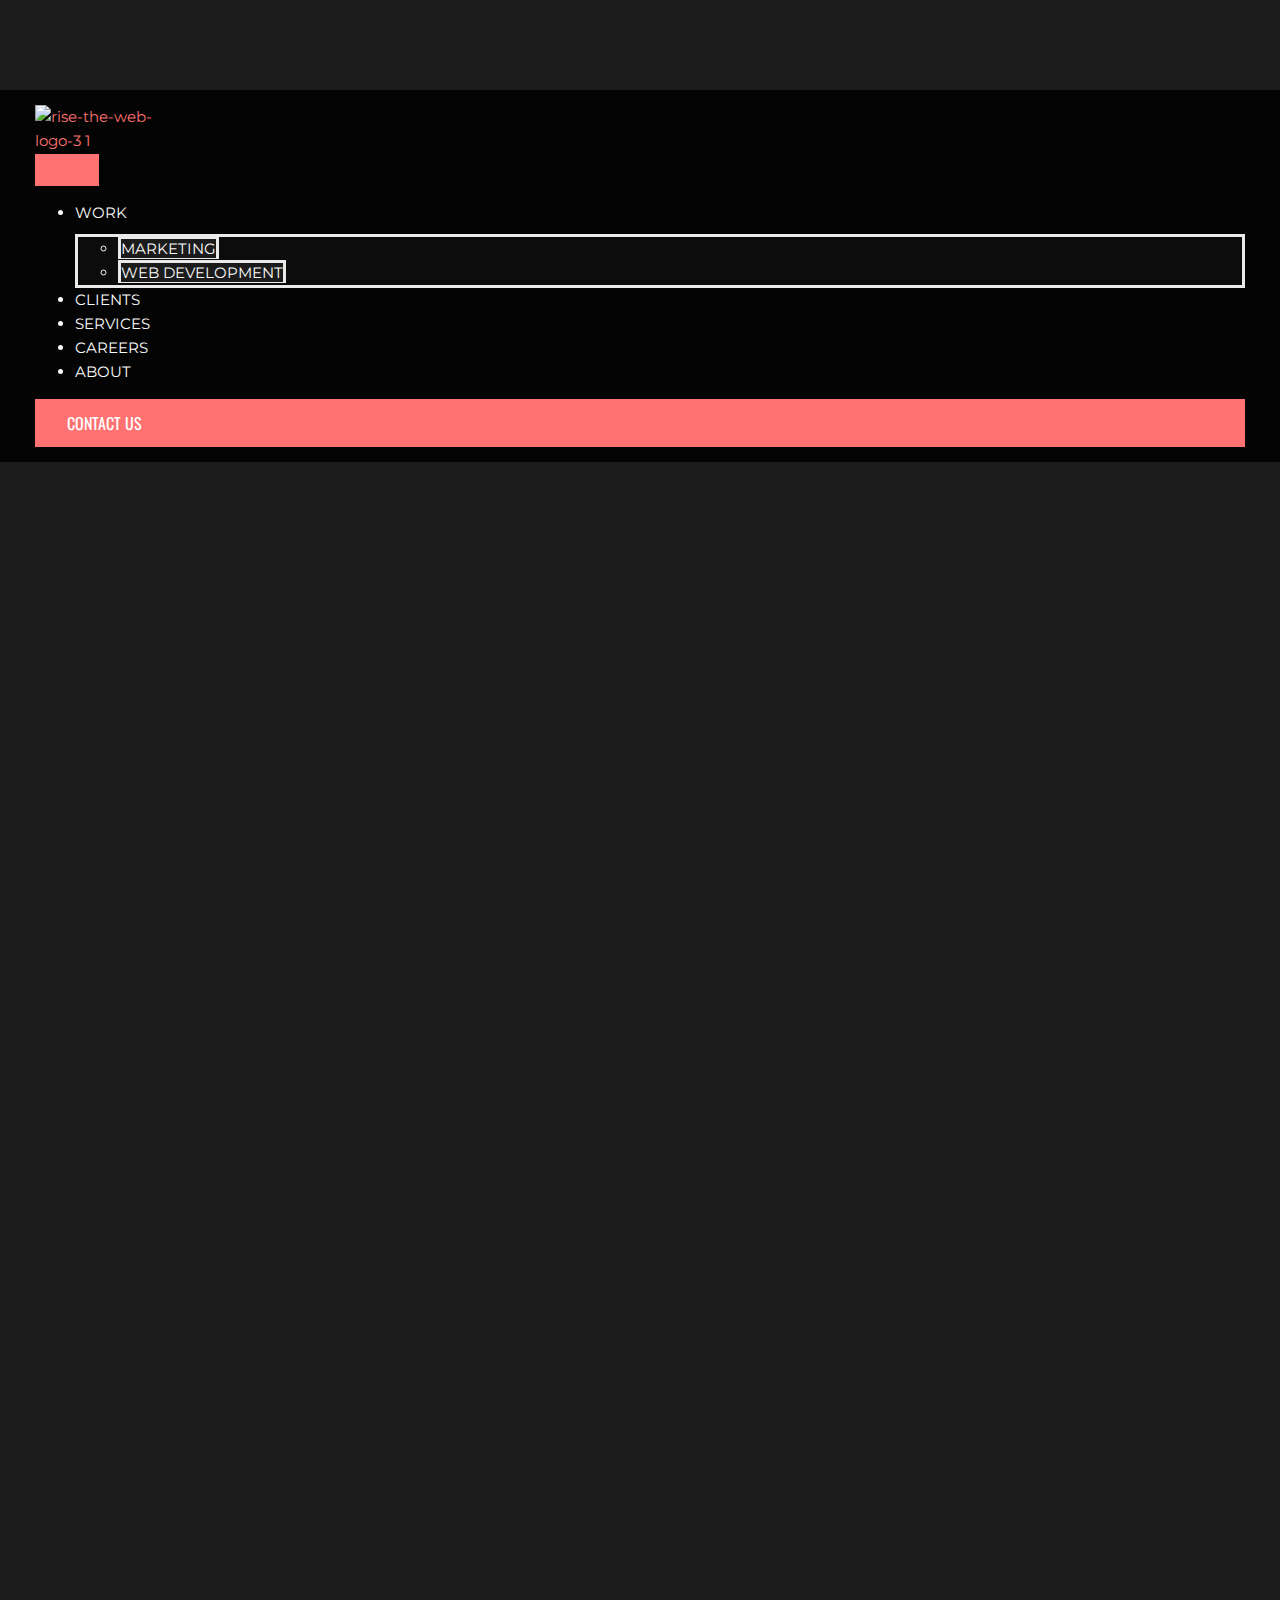
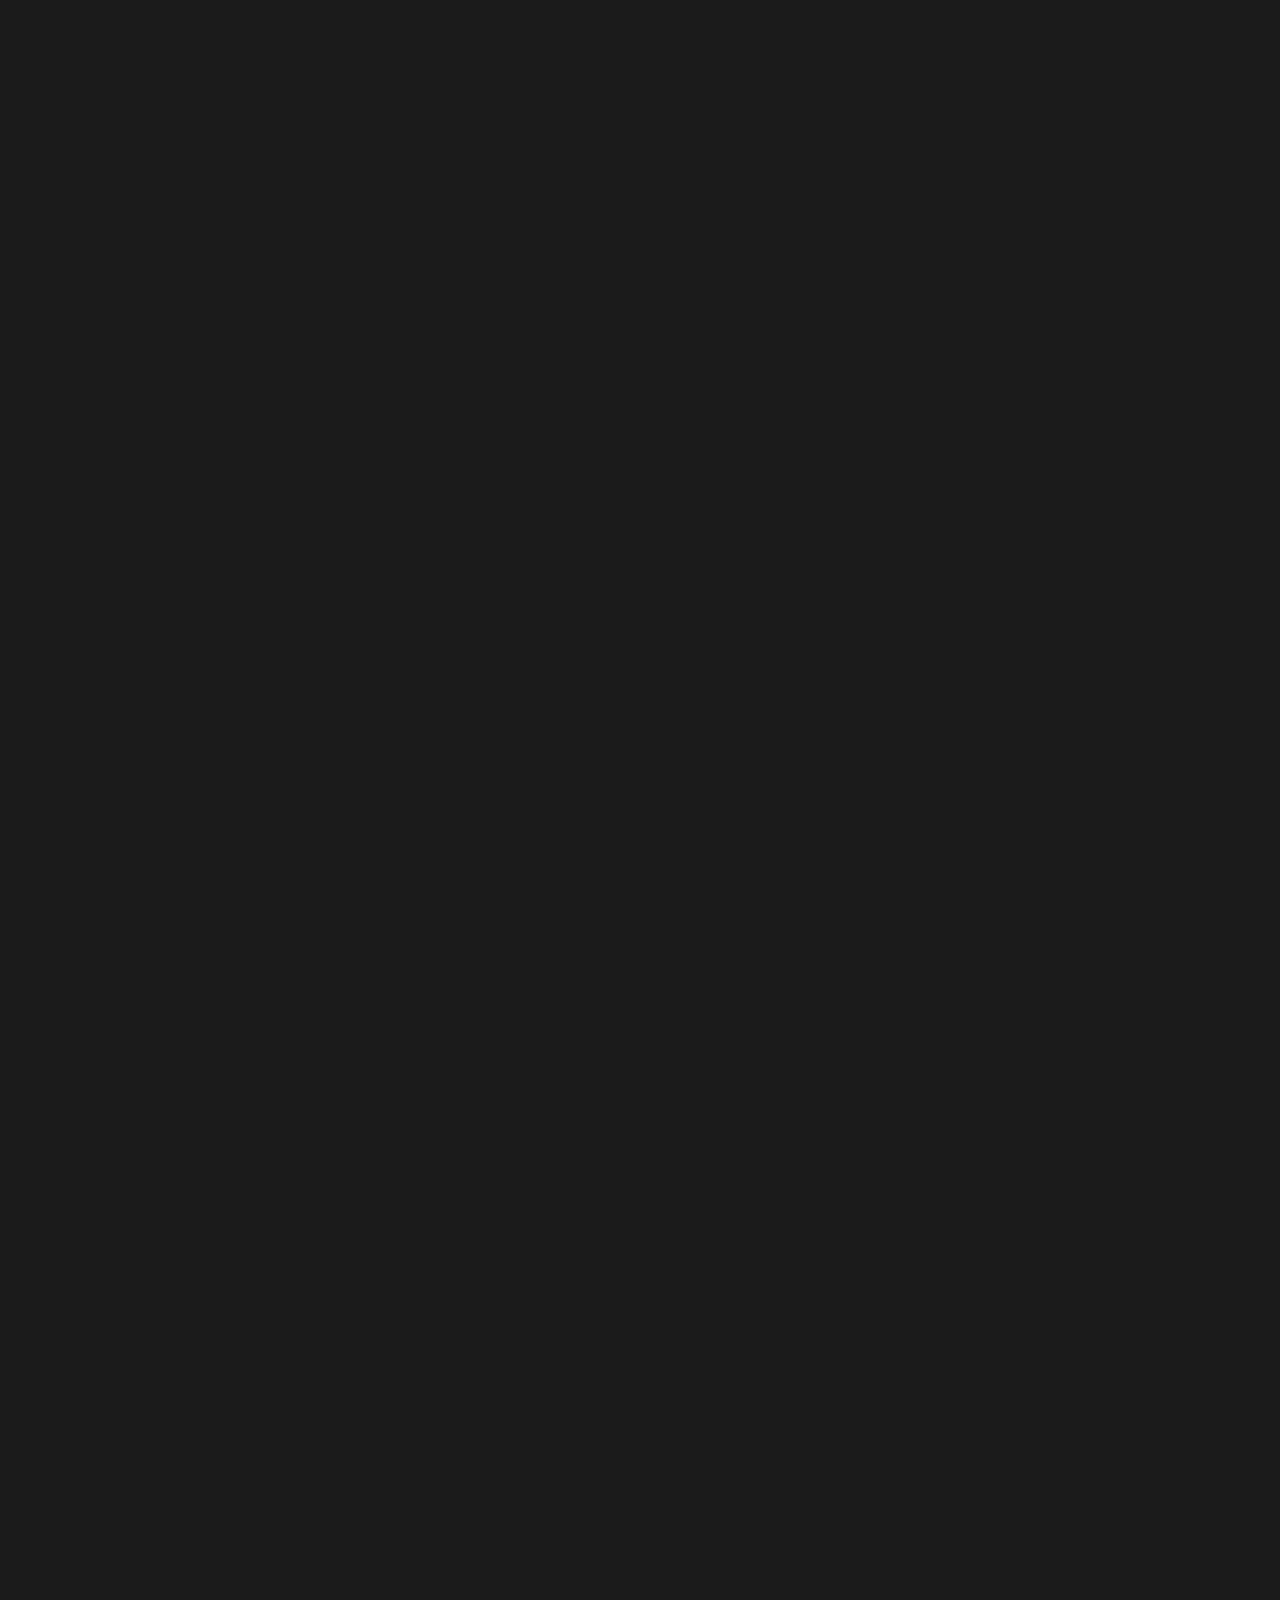
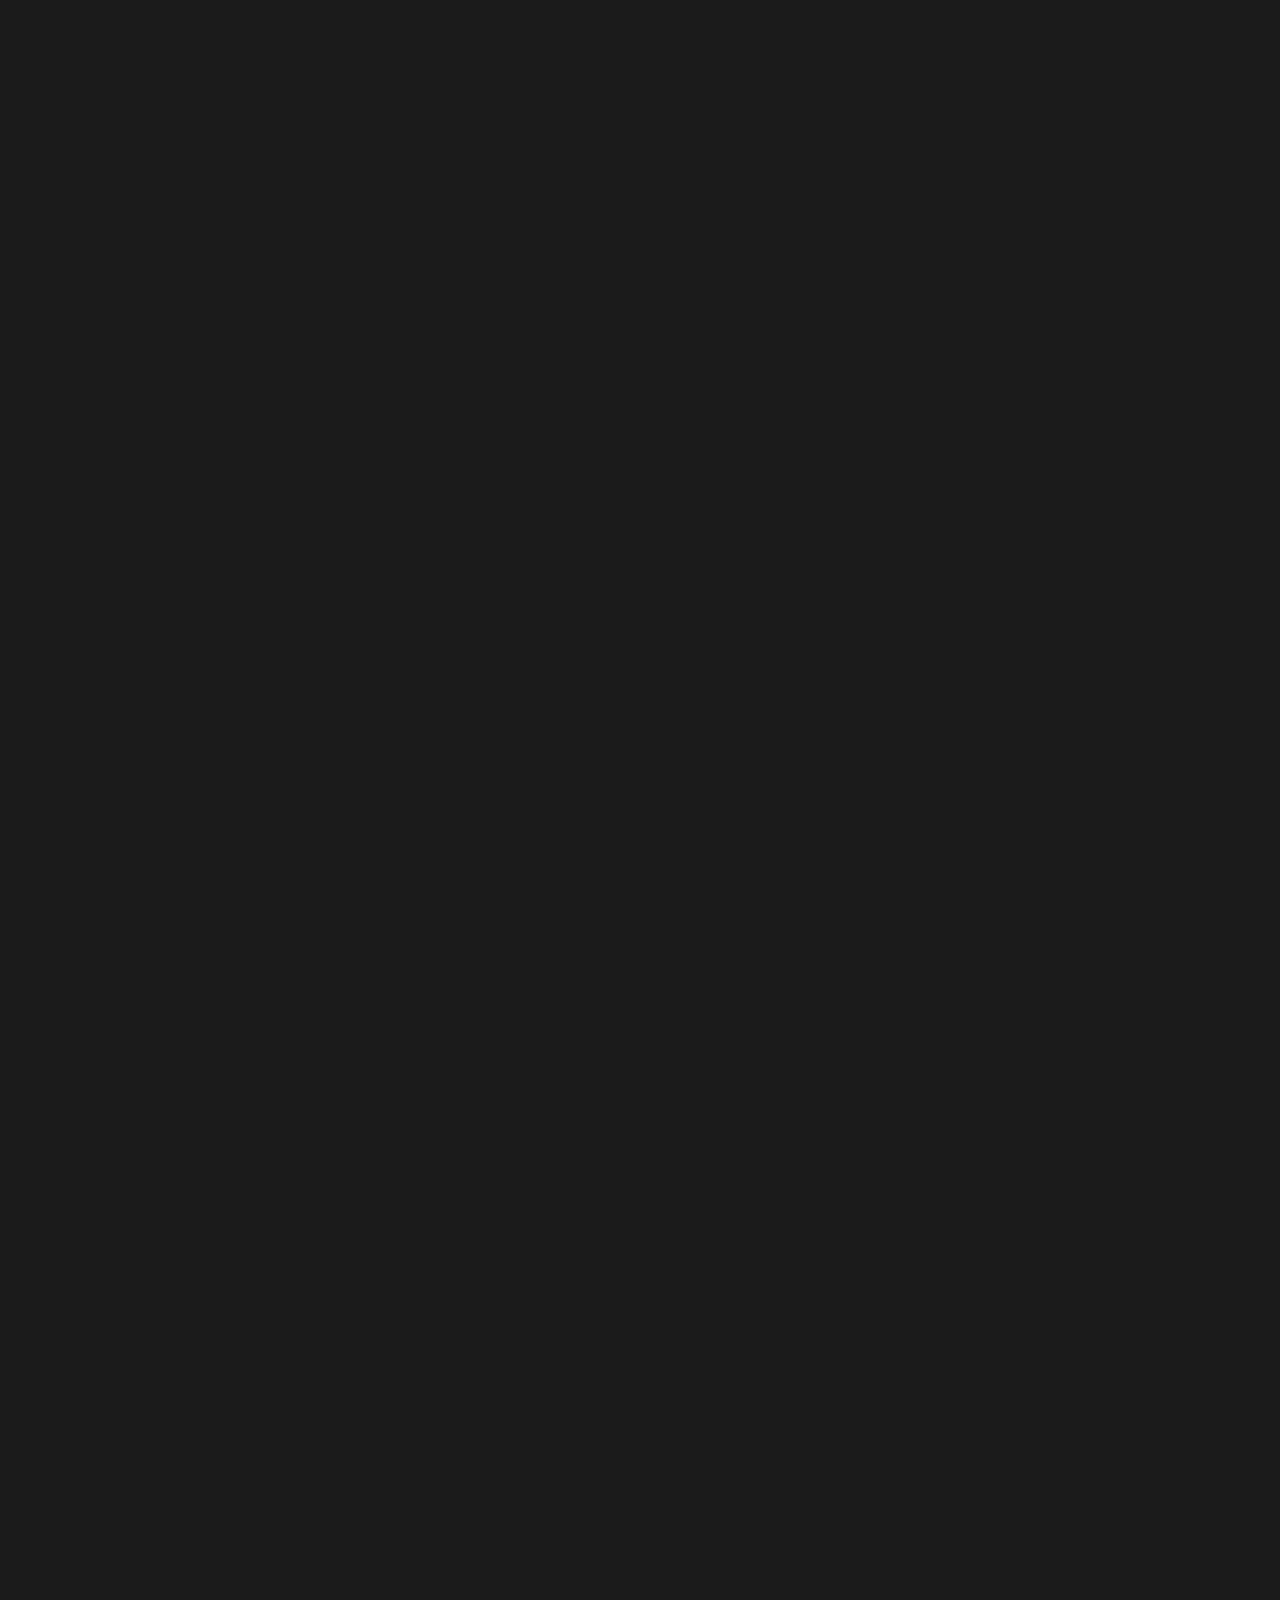
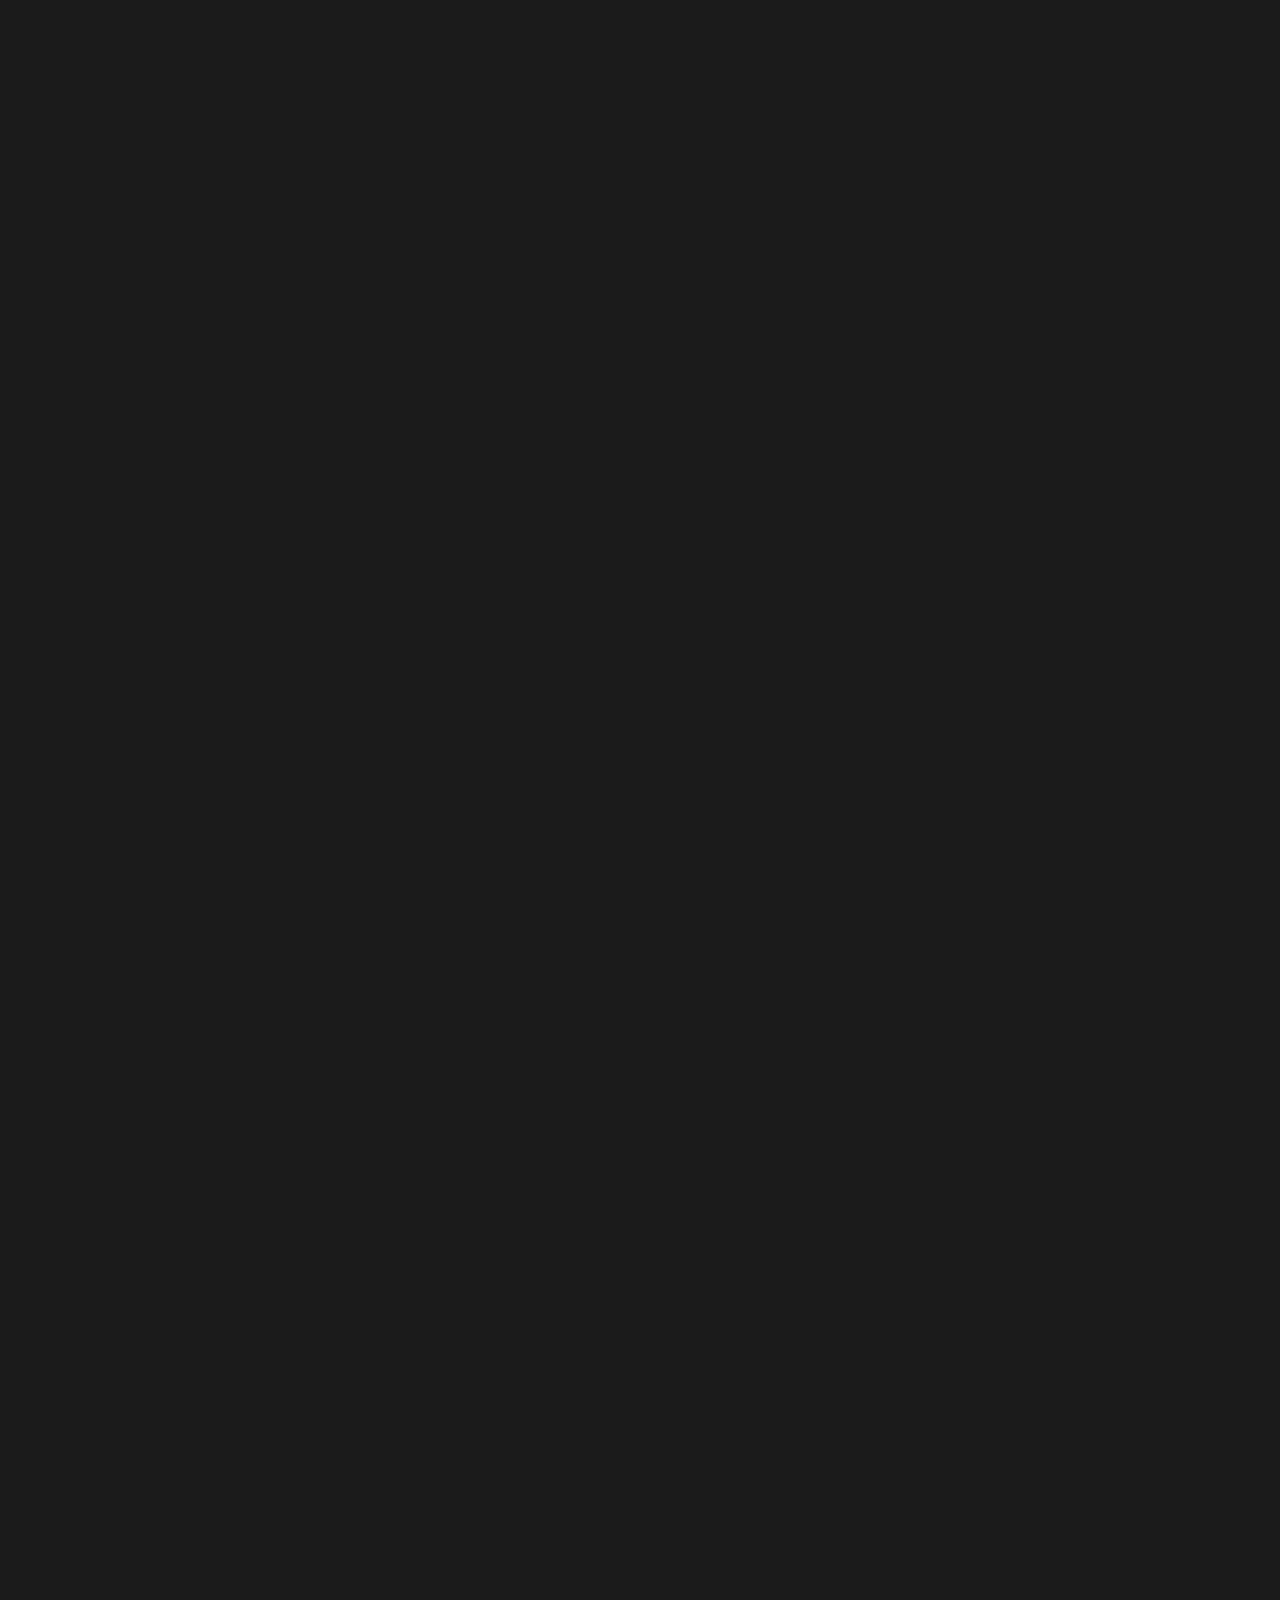
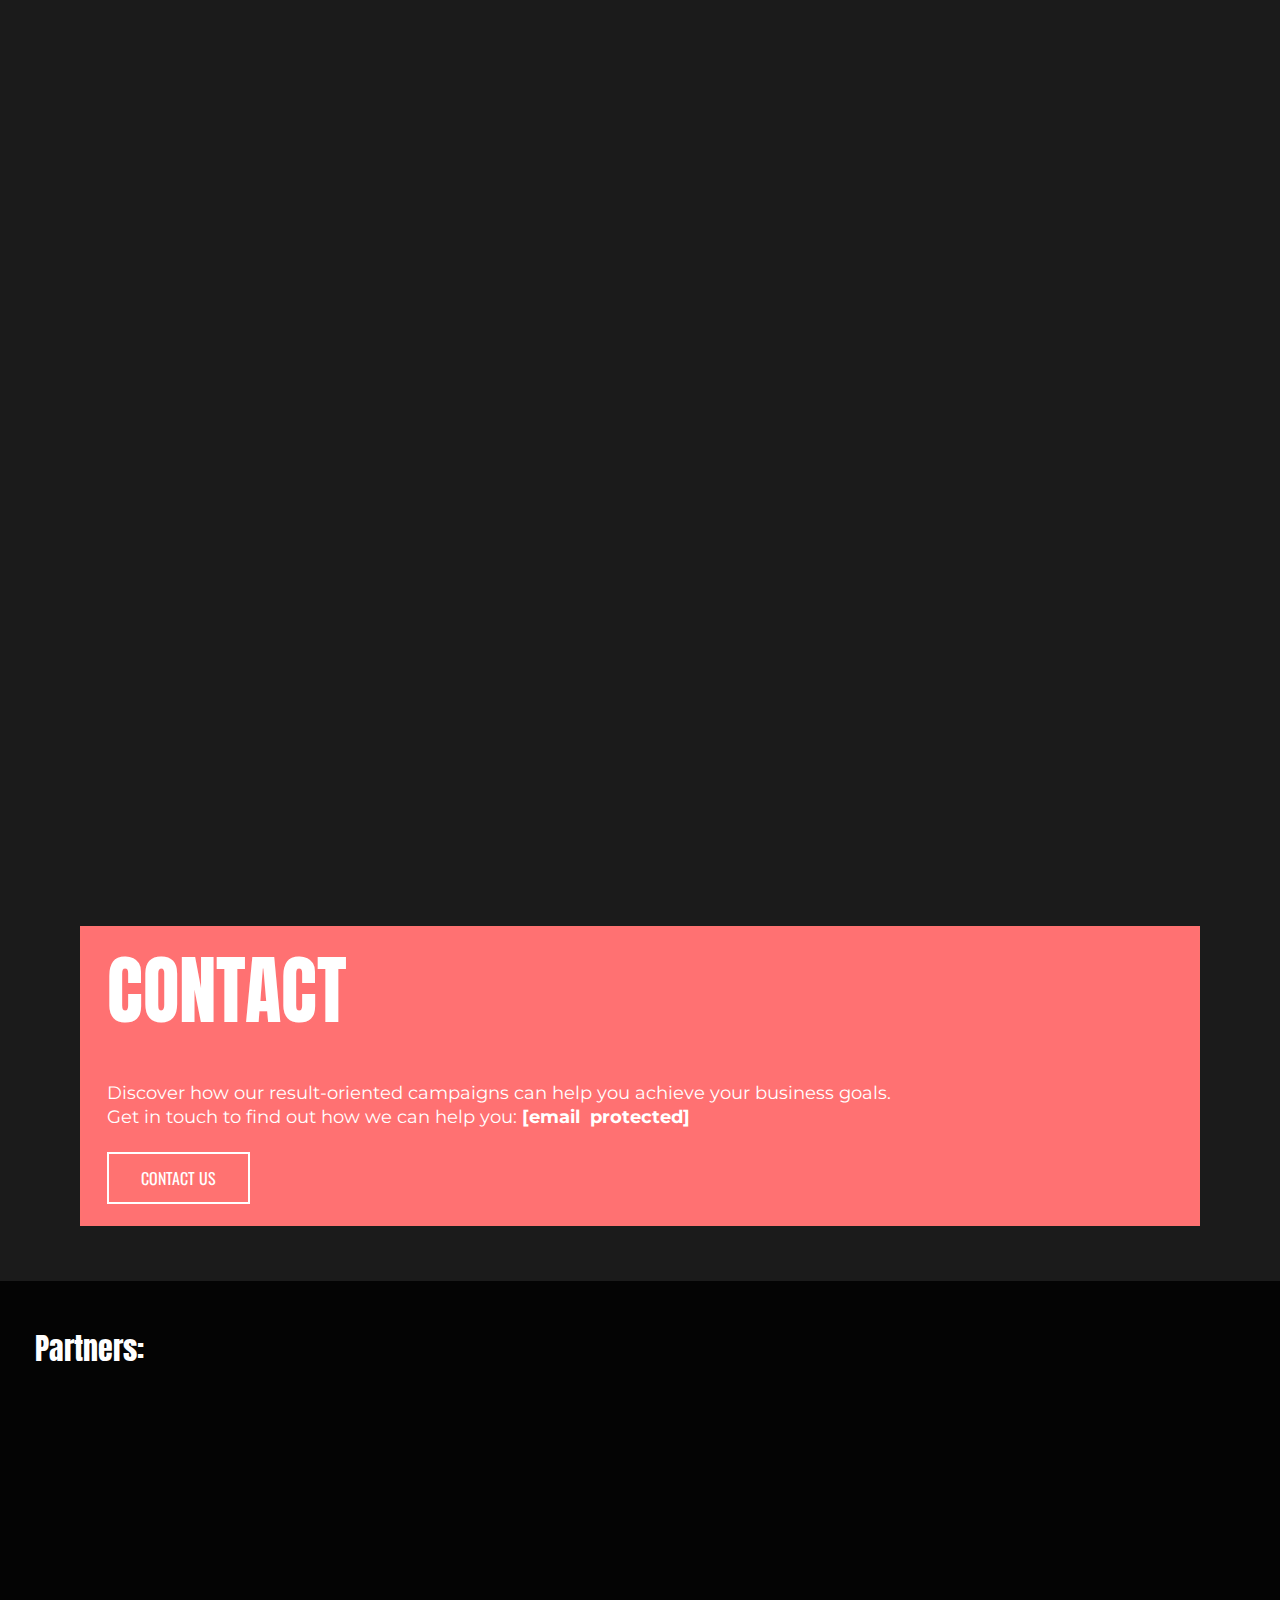
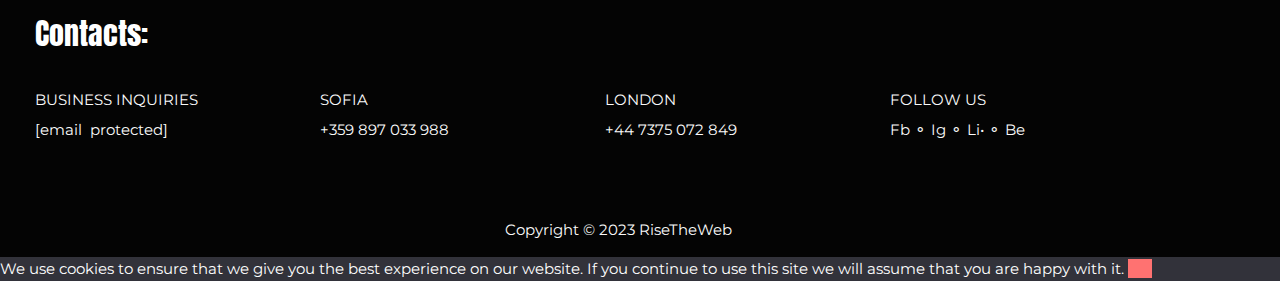
==== commit a5fcdb03: "change" ====
--- a/index.html
+++ b/index.html
@@ -1,35 +1,34 @@
 <!DOCTYPE html>
 <html lang="en">
-    <head>
-        <meta charset="UTF-8">
-        <meta name="viewport" content="width=device-width, initial-scale=1">
-        <link rel="profile" href="https://gmpg.org/xfn/11">
-        <meta name="robots" content="index, follow, max-image-preview:large, max-snippet:-1, max-video-preview:-1"/>
-        <title>Rise The Web | Digital Agency | Sports Betting &amp;iGaming Marketing</title>
-        <meta name="description" content="Performance-driven experts in Sports Betting &amp; iGaming Marketing. We specialize in Digital Marketing and Design in Online Gaming industry."/>
-        <link rel="canonical" href="https://risetheweb.com/"/>
-        <meta property="og:locale" content="en_US"/>
-        <meta property="og:type" content="website"/>
-        <meta property="og:title" content="Rise The Web | Digital Agency | Sports Betting &amp; iGaming Marketing"/>
-        <meta property="og:description" content="Performance-driven experts in Sports Betting &amp; iGaming Marketing. We specialize in Digital Marketing and Design in Online Gaming industry."/>
-        <meta property="og:url" content="https://risetheweb.com/"/>
-        <meta property="og:site_name" content="RiseTheWeb"/>
-        <meta property="article:publisher" content="https://www.facebook.com/risetheweb/"/>
-        <meta property="article:modified_time" content="2023-06-27T09:46:54+00:00"/>
-        <meta property="og:image" content="https://risetheweb.com/wp-content/uploads/2021/11/FT2.jpg"/>
-        <meta property="og:image:width" content="1200"/>
-        <meta property="og:image:height" content="675"/>
-        <meta property="og:image:type" content="image/jpeg"/>
-        <meta name="twitter:card" content="summary_large_image"/>
-        <meta name="twitter:title" content="Rise The Web | Digital Agency | Sports Betting &amp; iGaming Marketing"/>
-        <link rel="stylesheet" href="style.css">
-        <link rel="stylesheet" href="css/forntend.css">
-        <link rel="stylesheet" href="css/post1520.css">
-        <link rel="stylesheet" href="css/post56.css">
-        <link rel="stylesheet" href="css/post5697.css">
-        <meta name="twitter:description" content="Performance-driven experts in Sports Betting &amp; iGaming Marketing. We specialize in Digital Marketing and Design in Online Gaming industry."/>
-        <meta name="twitter:image" content="https://risetheweb.com/wp-content/uploads/2021/11/FT2.jpg"/>
-        <script type="application/ld+json" class="yoast-schema-graph">
+
+<head>
+    <meta charset="UTF-8">
+    <meta name="viewport" content="width=device-width, initial-scale=1">
+    <link rel="profile" href="https://gmpg.org/xfn/11">
+    <meta name="robots" content="index, follow, max-image-preview:large, max-snippet:-1, max-video-preview:-1" />
+    <title>Rise The Web | Digital Agency | Sports Betting &amp;iGaming Marketing</title>
+    <meta name="description"
+        content="Performance-driven experts in Sports Betting &amp; iGaming Marketing. We specialize in Digital Marketing and Design in Online Gaming industry." />
+    <link rel="canonical" href="https://risetheweb.com/" />
+    <meta property="og:locale" content="en_US" />
+    <meta property="og:type" content="website" />
+    <meta property="og:title" content="Rise The Web | Digital Agency | Sports Betting &amp; iGaming Marketing" />
+    <meta property="og:description"
+        content="Performance-driven experts in Sports Betting &amp; iGaming Marketing. We specialize in Digital Marketing and Design in Online Gaming industry." />
+    <meta property="og:url" content="https://risetheweb.com/" />
+    <meta property="og:site_name" content="RiseTheWeb" />
+    <meta property="article:publisher" content="https://www.facebook.com/risetheweb/" />
+    <meta property="article:modified_time" content="2023-06-27T09:46:54+00:00" />
+    <meta property="og:image" content="https://risetheweb.com/wp-content/uploads/2021/11/FT2.jpg" />
+    <meta property="og:image:width" content="1200" />
+    <meta property="og:image:height" content="675" />
+    <meta property="og:image:type" content="image/jpeg" />
+    <meta name="twitter:card" content="summary_large_image" />
+    <meta name="twitter:title" content="Rise The Web | Digital Agency | Sports Betting &amp; iGaming Marketing" />
+    <meta name="twitter:description"
+        content="Performance-driven experts in Sports Betting &amp; iGaming Marketing. We specialize in Digital Marketing and Design in Online Gaming industry." />
+    <meta name="twitter:image" content="https://risetheweb.com/wp-content/uploads/2021/11/FT2.jpg" />
+    <script type="application/ld+json" class="yoast-schema-graph">
             {
                 "@context": "https://schema.org",
                 "@graph": [
@@ -135,1743 +134,2070 @@
                     }
                 ]
             }</script>
-        <link rel="dns-prefetch" href="//fonts.googleapis.com"/>
-        <link rel="alternate" type="application/rss+xml" title="RiseTheWeb &raquo; Feed" href="https://risetheweb.com/feed/"/>
-        <link rel="alternate" type="application/rss+xml" title="RiseTheWeb &raquo; Comments Feed" href="https://risetheweb.com/comments/feed/"/>
-        <script type="b5bd0140d900aa6366df6161-text/javascript">
-            
+    <link rel="stylesheet" href="css/post1520.css">
+    <link rel="stylesheet" href="css/post56.css">
+    <link rel="stylesheet" href="css/post5697.css">
+    <link rel="stylesheet" href="css/forntend.css">
+    <link rel="dns-prefetch" href="//fonts.googleapis.com" />
+    <link rel="alternate" type="application/rss+xml" title="RiseTheWeb &raquo; Feed"
+        href="https://risetheweb.com/feed/" />
+    <link rel="alternate" type="application/rss+xml" title="RiseTheWeb &raquo; Comments Feed"
+        href="https://risetheweb.com/comments/feed/" />
+    <script type="b5bd0140d900aa6366df6161-text/javascript">
+
 window._wpemojiSettings = {"baseUrl":"https:\/\/s.w.org\/images\/core\/emoji\/14.0.0\/72x72\/","ext":".png","svgUrl":"https:\/\/s.w.org\/images\/core\/emoji\/14.0.0\/svg\/","svgExt":".svg","source":{"concatemoji":"https:\/\/risetheweb.com\/wp-includes\/js\/wp-emoji-release.min.js?ver=6.4.3"}};
 /*! This file is auto-generated */
 !function(i,n){var o,s,e;function c(e){try{var t={supportTests:e,timestamp:(new Date).valueOf()};sessionStorage.setItem(o,JSON.stringify(t))}catch(e){}}function p(e,t,n){e.clearRect(0,0,e.canvas.width,e.canvas.height),e.fillText(t,0,0);var t=new Uint32Array(e.getImageData(0,0,e.canvas.width,e.canvas.height).data),r=(e.clearRect(0,0,e.canvas.width,e.canvas.height),e.fillText(n,0,0),new Uint32Array(e.getImageData(0,0,e.canvas.width,e.canvas.height).data));return t.every(function(e,t){return e===r[t]})}function u(e,t,n){switch(t){case"flag":return n(e,"\ud83c\udff3\ufe0f\u200d\u26a7\ufe0f","\ud83c\udff3\ufe0f\u200b\u26a7\ufe0f")?!1:!n(e,"\ud83c\uddfa\ud83c\uddf3","\ud83c\uddfa\u200b\ud83c\uddf3")&&!n(e,"\ud83c\udff4\udb40\udc67\udb40\udc62\udb40\udc65\udb40\udc6e\udb40\udc67\udb40\udc7f","\ud83c\udff4\u200b\udb40\udc67\u200b\udb40\udc62\u200b\udb40\udc65\u200b\udb40\udc6e\u200b\udb40\udc67\u200b\udb40\udc7f");case"emoji":return!n(e,"\ud83e\udef1\ud83c\udffb\u200d\ud83e\udef2\ud83c\udfff","\ud83e\udef1\ud83c\udffb\u200b\ud83e\udef2\ud83c\udfff")}return!1}function f(e,t,n){var r="undefined"!=typeof WorkerGlobalScope&&self instanceof WorkerGlobalScope?new OffscreenCanvas(300,150):i.createElement("canvas"),a=r.getContext("2d",{willReadFrequently:!0}),o=(a.textBaseline="top",a.font="600 32px Arial",{});return e.forEach(function(e){o[e]=t(a,e,n)}),o}function t(e){var t=i.createElement("script");t.src=e,t.defer=!0,i.head.appendChild(t)}"undefined"!=typeof Promise&&(o="wpEmojiSettingsSupports",s=["flag","emoji"],n.supports={everything:!0,everythingExceptFlag:!0},e=new Promise(function(e){i.addEventListener("DOMContentLoaded",e,{once:!0})}),new Promise(function(t){var n=function(){try{var e=JSON.parse(sessionStorage.getItem(o));if("object"==typeof e&&"number"==typeof e.timestamp&&(new Date).valueOf()<e.timestamp+604800&&"object"==typeof e.supportTests)return e.supportTests}catch(e){}return null}();if(!n){if("undefined"!=typeof Worker&&"undefined"!=typeof OffscreenCanvas&&"undefined"!=typeof URL&&URL.createObjectURL&&"undefined"!=typeof Blob)try{var e="postMessage("+f.toString()+"("+[JSON.stringify(s),u.toString(),p.toString()].join(",")+"));",r=new Blob([e],{type:"text/javascript"}),a=new Worker(URL.createObjectURL(r),{name:"wpTestEmojiSupports"});return void(a.onmessage=function(e){c(n=e.data),a.terminate(),t(n)})}catch(e){}c(n=f(s,u,p))}t(n)}).then(function(e){for(var t in e)n.supports[t]=e[t],n.supports.everything=n.supports.everything&&n.supports[t],"flag"!==t&&(n.supports.everythingExceptFlag=n.supports.everythingExceptFlag&&n.supports[t]);n.supports.everythingExceptFlag=n.supports.everythingExceptFlag&&!n.supports.flag,n.DOMReady=!1,n.readyCallback=function(){n.DOMReady=!0}}).then(function(){return e}).then(function(){var e;n.supports.everything||(n.readyCallback(),(e=n.source||{}).concatemoji?t(e.concatemoji):e.wpemoji&&e.twemoji&&(t(e.twemoji),t(e.wpemoji)))}))}((window,document),window._wpemojiSettings);
 
         </script>
-        <link rel="stylesheet" id="astra-theme-css-css" href="https://risetheweb.com/wp-content/themes/astra/assets/css/minified/style.min.css?ver=4.6.4" media="all"/>
-        <style id="astra-theme-css-inline-css">
-            .ast-no-sidebar .entry-content .alignfull {
-                margin-left: calc( -50vw + 50%);
-                margin-right: calc( -50vw + 50%);
-                max-width: 100vw;
-                width: 100vw;
-            }
-
-            .ast-no-sidebar .entry-content .alignwide {
-                margin-left: calc(-41vw + 50%);
-                margin-right: calc(-41vw + 50%);
-                max-width: unset;
-                width: unset;
-            }
-
-            .ast-no-sidebar .entry-content .alignfull .alignfull,.ast-no-sidebar .entry-content .alignfull .alignwide,.ast-no-sidebar .entry-content .alignwide .alignfull,.ast-no-sidebar .entry-content .alignwide .alignwide,.ast-no-sidebar .entry-content .wp-block-column .alignfull,.ast-no-sidebar .entry-content .wp-block-column .alignwide {
+    <link rel="stylesheet" id="astra-theme-css-css"
+        href="https://risetheweb.com/wp-content/themes/astra/assets/css/minified/style.min.css?ver=4.6.4" media="all" />
+    <style id="astra-theme-css-inline-css">
+        .ast-no-sidebar .entry-content .alignfull {
+            margin-left: calc(-50vw + 50%);
+            margin-right: calc(-50vw + 50%);
+            max-width: 100vw;
+            width: 100vw;
+        }
+
+        .ast-no-sidebar .entry-content .alignwide {
+            margin-left: calc(-41vw + 50%);
+            margin-right: calc(-41vw + 50%);
+            max-width: unset;
+            width: unset;
+        }
+
+        .ast-no-sidebar .entry-content .alignfull .alignfull,
+        .ast-no-sidebar .entry-content .alignfull .alignwide,
+        .ast-no-sidebar .entry-content .alignwide .alignfull,
+        .ast-no-sidebar .entry-content .alignwide .alignwide,
+        .ast-no-sidebar .entry-content .wp-block-column .alignfull,
+        .ast-no-sidebar .entry-content .wp-block-column .alignwide {
+            width: 100%;
+            margin-left: auto;
+            margin-right: auto;
+        }
+
+        .wp-block-gallery,
+        .blocks-gallery-grid {
+            margin: 0;
+        }
+
+        .wp-block-separator {
+            max-width: 100px;
+        }
+
+        .wp-block-separator.is-style-wide,
+        .wp-block-separator.is-style-dots {
+            max-width: none;
+        }
+
+        .entry-content .has-2-columns .wp-block-column:first-child {
+            padding-right: 10px;
+        }
+
+        .entry-content .has-2-columns .wp-block-column:last-child {
+            padding-left: 10px;
+        }
+
+        @media (max-width: 782px) {
+            .entry-content .wp-block-columns .wp-block-column {
+                flex-basis: 100%;
+            }
+
+            .entry-content .has-2-columns .wp-block-column:first-child {
+                padding-right: 0;
+            }
+
+            .entry-content .has-2-columns .wp-block-column:last-child {
+                padding-left: 0;
+            }
+        }
+
+        body .entry-content .wp-block-latest-posts {
+            margin-left: 0;
+        }
+
+        body .entry-content .wp-block-latest-posts li {
+            list-style: none;
+        }
+
+        .ast-no-sidebar .ast-container .entry-content .wp-block-latest-posts {
+            margin-left: 0;
+        }
+
+        .ast-header-break-point .entry-content .alignwide {
+            margin-left: auto;
+            margin-right: auto;
+        }
+
+        .entry-content .blocks-gallery-item img {
+            margin-bottom: auto;
+        }
+
+        .wp-block-pullquote {
+            border-top: 4px solid #555d66;
+            border-bottom: 4px solid #555d66;
+            color: #40464d;
+        }
+
+        :root {
+            --ast-container-default-xlg-padding: 6.67em;
+            --ast-container-default-lg-padding: 5.67em;
+            --ast-container-default-slg-padding: 4.34em;
+            --ast-container-default-md-padding: 3.34em;
+            --ast-container-default-sm-padding: 6.67em;
+            --ast-container-default-xs-padding: 2.4em;
+            --ast-container-default-xxs-padding: 1.4em;
+            --ast-code-block-background: #EEEEEE;
+            --ast-comment-inputs-background: #FAFAFA;
+            --ast-normal-container-width: 1140px;
+            --ast-narrow-container-width: 750px;
+            --ast-blog-title-font-weight: normal;
+            --ast-blog-meta-weight: inherit;
+        }
+
+        html {
+            font-size: 93.75%;
+        }
+
+        a,
+        .page-title {
+            color: #ff7271;
+        }
+
+        a:hover,
+        a:focus {
+            color: #ff7271;
+        }
+
+        body,
+        button,
+        input,
+        select,
+        textarea,
+        .ast-button,
+        .ast-custom-button {
+            font-family: 'Montserrat', sans-serif;
+            font-weight: normal;
+            font-size: 15px;
+            font-size: 1rem;
+            line-height: var(--ast-body-line-height, 1.6em);
+        }
+
+        blockquote {
+            color: #afafaf;
+        }
+
+        h1,
+        .entry-content h1,
+        h2,
+        .entry-content h2,
+        h3,
+        .entry-content h3,
+        h4,
+        .entry-content h4,
+        h5,
+        .entry-content h5,
+        h6,
+        .entry-content h6,
+        .site-title,
+        .site-title a {
+            font-family: 'Anton', sans-serif;
+            font-weight: 400;
+        }
+
+        .site-title {
+            font-size: 27px;
+            font-size: 1.8rem;
+            display: none;
+        }
+
+        header .custom-logo-link img {
+            max-width: 130px;
+        }
+
+        .astra-logo-svg {
+            width: 130px;
+        }
+
+        .site-header .site-description {
+            font-size: 14px;
+            font-size: 0.93333333333333rem;
+            display: none;
+        }
+
+        .entry-title {
+            font-size: 30px;
+            font-size: 2rem;
+        }
+
+        .archive .ast-article-post .ast-article-inner,
+        .blog .ast-article-post .ast-article-inner,
+        .archive .ast-article-post .ast-article-inner:hover,
+        .blog .ast-article-post .ast-article-inner:hover {
+            overflow: hidden;
+        }
+
+        h1,
+        .entry-content h1 {
+            font-size: 65px;
+            font-size: 4.3333333333333rem;
+            font-weight: 400;
+            font-family: 'Anton', sans-serif;
+        }
+
+        h2,
+        .entry-content h2 {
+            font-size: 60px;
+            font-size: 4rem;
+            font-family: 'Anton', sans-serif;
+        }
+
+        h3,
+        .entry-content h3 {
+            font-size: 45px;
+            font-size: 3rem;
+            font-family: 'Anton', sans-serif;
+        }
+
+        h4,
+        .entry-content h4 {
+            font-size: 30px;
+            font-size: 2rem;
+            line-height: 1.2em;
+            font-family: 'Anton', sans-serif;
+        }
+
+        h5,
+        .entry-content h5 {
+            font-size: 22px;
+            font-size: 1.4666666666667rem;
+            line-height: 1.2em;
+            font-family: 'Anton', sans-serif;
+        }
+
+        h6,
+        .entry-content h6 {
+            font-size: 15px;
+            font-size: 1rem;
+            line-height: 1.25em;
+            font-family: 'Anton', sans-serif;
+        }
+
+        ::selection {
+            background-color: #1b1b1b;
+            color: #ffffff;
+        }
+
+        body,
+        h1,
+        .entry-title a,
+        .entry-content h1,
+        h2,
+        .entry-content h2,
+        h3,
+        .entry-content h3,
+        h4,
+        .entry-content h4,
+        h5,
+        .entry-content h5,
+        h6,
+        .entry-content h6 {
+            color: #fafafa;
+        }
+
+        .tagcloud a:hover,
+        .tagcloud a:focus,
+        .tagcloud a.current-item {
+            color: #000000;
+            border-color: #ff7271;
+            background-color: #ff7271;
+        }
+
+        input:focus,
+        input[type="text"]:focus,
+        input[type="email"]:focus,
+        input[type="url"]:focus,
+        input[type="password"]:focus,
+        input[type="reset"]:focus,
+        input[type="search"]:focus,
+        textarea:focus {
+            border-color: #ff7271;
+        }
+
+        input[type="radio"]:checked,
+        input[type=reset],
+        input[type="checkbox"]:checked,
+        input[type="checkbox"]:hover:checked,
+        input[type="checkbox"]:focus:checked,
+        input[type=range]::-webkit-slider-thumb {
+            border-color: #ff7271;
+            background-color: #ff7271;
+            box-shadow: none;
+        }
+
+        .site-footer a:hover+.post-count,
+        .site-footer a:focus+.post-count {
+            background: #ff7271;
+            border-color: #ff7271;
+        }
+
+        .single .nav-links .nav-previous,
+        .single .nav-links .nav-next {
+            color: #ff7271;
+        }
+
+        .entry-meta,
+        .entry-meta * {
+            line-height: 1.45;
+            color: #ff7271;
+        }
+
+        .entry-meta a:not(.ast-button):hover,
+        .entry-meta a:not(.ast-button):hover *,
+        .entry-meta a:not(.ast-button):focus,
+        .entry-meta a:not(.ast-button):focus *,
+        .page-links>.page-link,
+        .page-links .page-link:hover,
+        .post-navigation a:hover {
+            color: #ff7271;
+        }
+
+        #cat option,
+        .secondary .calendar_wrap thead a,
+        .secondary .calendar_wrap thead a:visited {
+            color: #ff7271;
+        }
+
+        .secondary .calendar_wrap #today,
+        .ast-progress-val span {
+            background: #ff7271;
+        }
+
+        .secondary a:hover+.post-count,
+        .secondary a:focus+.post-count {
+            background: #ff7271;
+            border-color: #ff7271;
+        }
+
+        .calendar_wrap #today>a {
+            color: #000000;
+        }
+
+        .page-links .page-link,
+        .single .post-navigation a {
+            color: #ff7271;
+        }
+
+        .ast-header-break-point .main-header-bar .ast-button-wrap .menu-toggle {
+            border-radius: 0px;
+        }
+
+        .ast-search-menu-icon .search-form button.search-submit {
+            padding: 0 4px;
+        }
+
+        .ast-search-menu-icon form.search-form {
+            padding-right: 0;
+        }
+
+        .ast-search-menu-icon.slide-search input.search-field {
+            width: 0;
+        }
+
+        .ast-header-search .ast-search-menu-icon.ast-dropdown-active .search-form,
+        .ast-header-search .ast-search-menu-icon.ast-dropdown-active .search-field:focus {
+            transition: all 0.2s;
+        }
+
+        .search-form input.search-field:focus {
+            outline: none;
+        }
+
+        .widget-title,
+        .widget .wp-block-heading {
+            font-size: 21px;
+            font-size: 1.4rem;
+            color: #fafafa;
+        }
+
+        .ast-search-menu-icon.slide-search a:focus-visible:focus-visible,
+        .astra-search-icon:focus-visible,
+        #close:focus-visible,
+        a:focus-visible,
+        .ast-menu-toggle:focus-visible,
+        .site .skip-link:focus-visible,
+        .wp-block-loginout input:focus-visible,
+        .wp-block-search.wp-block-search__button-inside .wp-block-search__inside-wrapper,
+        .ast-header-navigation-arrow:focus-visible,
+        .woocommerce .wc-proceed-to-checkout>.checkout-button:focus-visible,
+        .woocommerce .woocommerce-MyAccount-navigation ul li a:focus-visible,
+        .ast-orders-table__row .ast-orders-table__cell:focus-visible,
+        .woocommerce .woocommerce-order-details .order-again>.button:focus-visible,
+        .woocommerce .woocommerce-message a.button.wc-forward:focus-visible,
+        .woocommerce #minus_qty:focus-visible,
+        .woocommerce #plus_qty:focus-visible,
+        a#ast-apply-coupon:focus-visible,
+        .woocommerce .woocommerce-info a:focus-visible,
+        .woocommerce .astra-shop-summary-wrap a:focus-visible,
+        .woocommerce a.wc-forward:focus-visible,
+        #ast-apply-coupon:focus-visible,
+        .woocommerce-js .woocommerce-mini-cart-item a.remove:focus-visible,
+        #close:focus-visible,
+        .button.search-submit:focus-visible,
+        #search_submit:focus,
+        .normal-search:focus-visible {
+            outline-style: dotted;
+            outline-color: inherit;
+            outline-width: thin;
+        }
+
+        input:focus,
+        input[type="text"]:focus,
+        input[type="email"]:focus,
+        input[type="url"]:focus,
+        input[type="password"]:focus,
+        input[type="reset"]:focus,
+        input[type="search"]:focus,
+        input[type="number"]:focus,
+        textarea:focus,
+        .wp-block-search__input:focus,
+        [data-section="section-header-mobile-trigger"] .ast-button-wrap .ast-mobile-menu-trigger-minimal:focus,
+        .ast-mobile-popup-drawer.active .menu-toggle-close:focus,
+        .woocommerce-ordering select.orderby:focus,
+        #ast-scroll-top:focus,
+        #coupon_code:focus,
+        .woocommerce-page #comment:focus,
+        .woocommerce #reviews #respond input#submit:focus,
+        .woocommerce a.add_to_cart_button:focus,
+        .woocommerce .button.single_add_to_cart_button:focus,
+        .woocommerce .woocommerce-cart-form button:focus,
+        .woocommerce .woocommerce-cart-form__cart-item .quantity .qty:focus,
+        .woocommerce .woocommerce-billing-fields .woocommerce-billing-fields__field-wrapper .woocommerce-input-wrapper>.input-text:focus,
+        .woocommerce #order_comments:focus,
+        .woocommerce #place_order:focus,
+        .woocommerce .woocommerce-address-fields .woocommerce-address-fields__field-wrapper .woocommerce-input-wrapper>.input-text:focus,
+        .woocommerce .woocommerce-MyAccount-content form button:focus,
+        .woocommerce .woocommerce-MyAccount-content .woocommerce-EditAccountForm .woocommerce-form-row .woocommerce-Input.input-text:focus,
+        .woocommerce .ast-woocommerce-container .woocommerce-pagination ul.page-numbers li a:focus,
+        body #content .woocommerce form .form-row .select2-container--default .select2-selection--single:focus,
+        #ast-coupon-code:focus,
+        .woocommerce.woocommerce-js .quantity input[type=number]:focus,
+        .woocommerce-js .woocommerce-mini-cart-item .quantity input[type=number]:focus,
+        .woocommerce p#ast-coupon-trigger:focus {
+            border-style: dotted;
+            border-color: inherit;
+            border-width: thin;
+        }
+
+        input {
+            outline: none;
+        }
+
+        .main-header-menu .menu-link,
+        .ast-header-custom-item a {
+            color: #fafafa;
+        }
+
+        .main-header-menu .menu-item:hover>.menu-link,
+        .main-header-menu .menu-item:hover>.ast-menu-toggle,
+        .main-header-menu .ast-masthead-custom-menu-items a:hover,
+        .main-header-menu .menu-item.focus>.menu-link,
+        .main-header-menu .menu-item.focus>.ast-menu-toggle,
+        .main-header-menu .current-menu-item>.menu-link,
+        .main-header-menu .current-menu-ancestor>.menu-link,
+        .main-header-menu .current-menu-item>.ast-menu-toggle,
+        .main-header-menu .current-menu-ancestor>.ast-menu-toggle {
+            color: #ff7271;
+        }
+
+        .header-main-layout-3 .ast-main-header-bar-alignment {
+            margin-right: auto;
+        }
+
+        .header-main-layout-2 .site-header-section-left .ast-site-identity {
+            text-align: left;
+        }
+
+        .site-logo-img img {
+            transition: all 0.2s linear;
+        }
+
+        body .ast-oembed-container * {
+            position: absolute;
+            top: 0;
+            width: 100%;
+            height: 100%;
+            left: 0;
+        }
+
+        body .wp-block-embed-pocket-casts .ast-oembed-container * {
+            position: unset;
+        }
+
+        .ast-header-break-point .ast-mobile-menu-buttons-minimal.menu-toggle {
+            background: transparent;
+            color: #fafafa;
+        }
+
+        .ast-header-break-point .ast-mobile-menu-buttons-outline.menu-toggle {
+            background: transparent;
+            border: 1px solid #fafafa;
+            color: #fafafa;
+        }
+
+        .ast-header-break-point .ast-mobile-menu-buttons-fill.menu-toggle {
+            background: #fafafa;
+            color: #000000;
+        }
+
+        .ast-single-post-featured-section+article {
+            margin-top: 2em;
+        }
+
+        .site-content .ast-single-post-featured-section img {
+            width: 100%;
+            overflow: hidden;
+            object-fit: cover;
+        }
+
+        .site>.ast-single-related-posts-container {
+            margin-top: 0;
+        }
+
+        @media (min-width: 769px) {
+            .ast-desktop .ast-container--narrow {
+                max-width: var(--ast-narrow-container-width);
+                margin: 0 auto;
+            }
+        }
+
+        .ast-page-builder-template .hentry {
+            margin: 0;
+        }
+
+        .ast-page-builder-template .site-content>.ast-container {
+            max-width: 100%;
+            padding: 0;
+        }
+
+        .ast-page-builder-template .site .site-content #primary {
+            padding: 0;
+            margin: 0;
+        }
+
+        .ast-page-builder-template .no-results {
+            text-align: center;
+            margin: 4em auto;
+        }
+
+        .ast-page-builder-template .ast-pagination {
+            padding: 2em;
+        }
+
+        .ast-page-builder-template .entry-header.ast-no-title.ast-no-thumbnail {
+            margin-top: 0;
+        }
+
+        .ast-page-builder-template .entry-header.ast-header-without-markup {
+            margin-top: 0;
+            margin-bottom: 0;
+        }
+
+        .ast-page-builder-template .entry-header.ast-no-title.ast-no-meta {
+            margin-bottom: 0;
+        }
+
+        .ast-page-builder-template.single .post-navigation {
+            padding-bottom: 2em;
+        }
+
+        .ast-page-builder-template.single-post .site-content>.ast-container {
+            max-width: 100%;
+        }
+
+        .ast-page-builder-template .entry-header {
+            margin-top: 4em;
+            margin-left: auto;
+            margin-right: auto;
+            padding-left: 20px;
+            padding-right: 20px;
+        }
+
+        .single.ast-page-builder-template .entry-header {
+            padding-left: 20px;
+            padding-right: 20px;
+        }
+
+        .ast-page-builder-template .ast-archive-description {
+            margin: 4em auto 0;
+            padding-left: 20px;
+            padding-right: 20px;
+        }
+
+        .ast-page-builder-template.ast-no-sidebar .entry-content .alignwide {
+            margin-left: 0;
+            margin-right: 0;
+        }
+
+        .ast-small-footer {
+            color: #ffffff;
+        }
+
+        .ast-small-footer>.ast-footer-overlay {
+            background-color: #040404;
+            ;
+        }
+
+        .ast-small-footer a {
+            color: #ffffff;
+        }
+
+        .ast-small-footer a:hover {
+            color: #ffffff;
+        }
+
+        .footer-adv .footer-adv-overlay {
+            border-top-style: solid;
+            border-top-width: 0;
+            border-top-color: #0c0c0c;
+        }
+
+        .footer-adv-overlay {
+            background-color: #040404;
+            ;
+        }
+
+        .wp-block-buttons.aligncenter {
+            justify-content: center;
+        }
+
+        @media (max-width: 782px) {
+            .entry-content .wp-block-columns .wp-block-column {
+                margin-left: 0px;
+            }
+        }
+
+        .wp-block-image.aligncenter {
+            margin-left: auto;
+            margin-right: auto;
+        }
+
+        .wp-block-table.aligncenter {
+            margin-left: auto;
+            margin-right: auto;
+        }
+
+        .wp-block-buttons .wp-block-button.is-style-outline .wp-block-button__link.wp-element-button,
+        .ast-outline-button,
+        .wp-block-uagb-buttons-child .uagb-buttons-repeater.ast-outline-button {
+            border-color: #ffffff;
+            border-top-width: 2px;
+            border-right-width: 2px;
+            border-bottom-width: 2px;
+            border-left-width: 2px;
+            font-family: 'Oswald', sans-serif;
+            font-weight: 400;
+            font-size: 16px;
+            font-size: 1.0666666666667rem;
+            line-height: 1em;
+            border-top-left-radius: 0;
+            border-top-right-radius: 0;
+            border-bottom-right-radius: 0;
+            border-bottom-left-radius: 0;
+        }
+
+        .wp-block-button.is-style-outline .wp-block-button__link:hover,
+        .wp-block-buttons .wp-block-button.is-style-outline .wp-block-button__link:focus,
+        .wp-block-buttons .wp-block-button.is-style-outline>.wp-block-button__link:not(.has-text-color):hover,
+        .wp-block-buttons .wp-block-button.wp-block-button__link.is-style-outline:not(.has-text-color):hover,
+        .ast-outline-button:hover,
+        .ast-outline-button:focus,
+        .wp-block-uagb-buttons-child .uagb-buttons-repeater.ast-outline-button:hover,
+        .wp-block-uagb-buttons-child .uagb-buttons-repeater.ast-outline-button:focus {
+            background-color: #ff7172;
+        }
+
+        .wp-block-button .wp-block-button__link.wp-element-button.is-style-outline:not(.has-background),
+        .wp-block-button.is-style-outline>.wp-block-button__link.wp-element-button:not(.has-background),
+        .ast-outline-button {
+            background-color: #ff7271;
+        }
+
+        .entry-content[ast-blocks-layout]>figure {
+            margin-bottom: 1em;
+        }
+
+        @media (max-width: 768px) {
+
+            .ast-separate-container #primary,
+            .ast-separate-container #secondary {
+                padding: 1.5em 0;
+            }
+
+            #primary,
+            #secondary {
+                padding: 1.5em 0;
+                margin: 0;
+            }
+
+            .ast-left-sidebar #content>.ast-container {
+                display: flex;
+                flex-direction: column-reverse;
                 width: 100%;
-                margin-left: auto;
-                margin-right: auto;
-            }
-
-            .wp-block-gallery,.blocks-gallery-grid {
+            }
+
+            .ast-separate-container .ast-article-post,
+            .ast-separate-container .ast-article-single {
+                padding: 1.5em 2.14em;
+            }
+
+            .ast-author-box img.avatar {
+                margin: 20px 0 0 0;
+            }
+        }
+
+        @media (min-width: 769px) {
+
+            .ast-separate-container.ast-right-sidebar #primary,
+            .ast-separate-container.ast-left-sidebar #primary {
+                border: 0;
+            }
+
+            .search-no-results.ast-separate-container #primary {
+                margin-bottom: 4em;
+            }
+        }
+
+        .elementor-button-wrapper .elementor-button {
+            border-style: solid;
+            text-decoration: none;
+            border-top-width: 0;
+            border-right-width: 0;
+            border-left-width: 0;
+            border-bottom-width: 0;
+        }
+
+        body .elementor-button.elementor-size-sm,
+        body .elementor-button.elementor-size-xs,
+        body .elementor-button.elementor-size-md,
+        body .elementor-button.elementor-size-lg,
+        body .elementor-button.elementor-size-xl,
+        body .elementor-button {
+            border-top-left-radius: 0;
+            border-top-right-radius: 0;
+            border-bottom-right-radius: 0;
+            border-bottom-left-radius: 0;
+            padding-top: 1em;
+            padding-right: 2em;
+            padding-bottom: 1em;
+            padding-left: 2em;
+        }
+
+        .elementor-button-wrapper .elementor-button {
+            border-color: #ffffff;
+            background-color: #ff7271;
+        }
+
+        .elementor-button-wrapper .elementor-button:hover,
+        .elementor-button-wrapper .elementor-button:focus {
+            color: #ffffff;
+            background-color: #ff7172;
+            border-color: #ff7172;
+        }
+
+        .wp-block-button .wp-block-button__link,
+        .elementor-button-wrapper .elementor-button,
+        .elementor-button-wrapper .elementor-button:visited {
+            color: #ffffff;
+        }
+
+        .elementor-button-wrapper .elementor-button {
+            font-family: 'Oswald', sans-serif;
+            font-weight: 400;
+            font-size: 16px;
+            font-size: 1.0666666666667rem;
+            line-height: 1em;
+        }
+
+        body .elementor-button.elementor-size-sm,
+        body .elementor-button.elementor-size-xs,
+        body .elementor-button.elementor-size-md,
+        body .elementor-button.elementor-size-lg,
+        body .elementor-button.elementor-size-xl,
+        body .elementor-button {
+            font-size: 16px;
+            font-size: 1.0666666666667rem;
+        }
+
+        .wp-block-button .wp-block-button__link:hover,
+        .wp-block-button .wp-block-button__link:focus {
+            color: #ffffff;
+            background-color: #ff7172;
+            border-color: #ff7172;
+        }
+
+        .elementor-widget-heading h4.elementor-heading-title {
+            line-height: 1.2em;
+        }
+
+        .elementor-widget-heading h5.elementor-heading-title {
+            line-height: 1.2em;
+        }
+
+        .elementor-widget-heading h6.elementor-heading-title {
+            line-height: 1.25em;
+        }
+
+        .wp-block-button .wp-block-button__link {
+            border-top-width: 0;
+            border-right-width: 0;
+            border-left-width: 0;
+            border-bottom-width: 0;
+            border-color: #ffffff;
+            background-color: #ff7271;
+            color: #ffffff;
+            font-family: 'Oswald', sans-serif;
+            font-weight: 400;
+            line-height: 1em;
+            font-size: 16px;
+            font-size: 1.0666666666667rem;
+            border-top-left-radius: 0;
+            border-top-right-radius: 0;
+            border-bottom-right-radius: 0;
+            border-bottom-left-radius: 0;
+            padding-top: 1em;
+            padding-right: 2em;
+            padding-bottom: 1em;
+            padding-left: 2em;
+        }
+
+        .menu-toggle,
+        button,
+        .ast-button,
+        .ast-custom-button,
+        .button,
+        input#submit,
+        input[type="button"],
+        input[type="submit"],
+        input[type="reset"] {
+            border-style: solid;
+            border-top-width: 0;
+            border-right-width: 0;
+            border-left-width: 0;
+            border-bottom-width: 0;
+            color: #ffffff;
+            border-color: #ffffff;
+            background-color: #ff7271;
+            padding-top: 1em;
+            padding-right: 2em;
+            padding-bottom: 1em;
+            padding-left: 2em;
+            font-family: 'Oswald', sans-serif;
+            font-weight: 400;
+            font-size: 16px;
+            font-size: 1.0666666666667rem;
+            line-height: 1em;
+            border-top-left-radius: 0;
+            border-top-right-radius: 0;
+            border-bottom-right-radius: 0;
+            border-bottom-left-radius: 0;
+        }
+
+        button:focus,
+        .menu-toggle:hover,
+        button:hover,
+        .ast-button:hover,
+        .ast-custom-button:hover .button:hover,
+        .ast-custom-button:hover,
+        input[type=reset]:hover,
+        input[type=reset]:focus,
+        input#submit:hover,
+        input#submit:focus,
+        input[type="button"]:hover,
+        input[type="button"]:focus,
+        input[type="submit"]:hover,
+        input[type="submit"]:focus {
+            color: #ffffff;
+            background-color: #ff7172;
+            border-color: #ff7172;
+        }
+
+        @media (max-width: 768px) {
+            .ast-mobile-header-stack .main-header-bar .ast-search-menu-icon {
+                display: inline-block;
+            }
+
+            .ast-header-break-point.ast-header-custom-item-outside .ast-mobile-header-stack .main-header-bar .ast-search-icon {
                 margin: 0;
             }
 
-            .wp-block-separator {
-                max-width: 100px;
-            }
-
-            .wp-block-separator.is-style-wide,.wp-block-separator.is-style-dots {
-                max-width: none;
-            }
-
-            .entry-content .has-2-columns .wp-block-column:first-child {
-                padding-right: 10px;
-            }
-
-            .entry-content .has-2-columns .wp-block-column:last-child {
-                padding-left: 10px;
-            }
-
-            @media (max-width: 782px) {
-                .entry-content .wp-block-columns .wp-block-column {
-                    flex-basis: 100%;
-                }
-
-                .entry-content .has-2-columns .wp-block-column:first-child {
-                    padding-right: 0;
-                }
-
-                .entry-content .has-2-columns .wp-block-column:last-child {
-                    padding-left: 0;
-                }
-            }
-
-            body .entry-content .wp-block-latest-posts {
-                margin-left: 0;
-            }
-
-            body .entry-content .wp-block-latest-posts li {
-                list-style: none;
-            }
-
-            .ast-no-sidebar .ast-container .entry-content .wp-block-latest-posts {
-                margin-left: 0;
-            }
-
-            .ast-header-break-point .entry-content .alignwide {
-                margin-left: auto;
-                margin-right: auto;
-            }
-
-            .entry-content .blocks-gallery-item img {
-                margin-bottom: auto;
-            }
-
-            .wp-block-pullquote {
-                border-top: 4px solid #555d66;
-                border-bottom: 4px solid #555d66;
-                color: #40464d;
-            }
-
-            :root {
-                --ast-container-default-xlg-padding: 6.67em;
-                --ast-container-default-lg-padding: 5.67em;
-                --ast-container-default-slg-padding: 4.34em;
-                --ast-container-default-md-padding: 3.34em;
-                --ast-container-default-sm-padding: 6.67em;
-                --ast-container-default-xs-padding: 2.4em;
-                --ast-container-default-xxs-padding: 1.4em;
-                --ast-code-block-background: #EEEEEE;
-                --ast-comment-inputs-background: #FAFAFA;
-                --ast-normal-container-width: 1140px;
-                --ast-narrow-container-width: 750px;
-                --ast-blog-title-font-weight: normal;
-                --ast-blog-meta-weight: inherit;
-            }
-
-            html {
-                font-size: 93.75%;
-            }
-
-            a,.page-title {
-                color: #ff7271;
-            }
-
-            a:hover,a:focus {
-                color: #ff7271;
-            }
-
-            body,button,input,select,textarea,.ast-button,.ast-custom-button {
-                font-family: 'Montserrat',sans-serif;
-                font-weight: normal;
-                font-size: 15px;
-                font-size: 1rem;
-                line-height: var(--ast-body-line-height,1.6em);
-            }
-
-            blockquote {
-                color: #afafaf;
-            }
-
-            h1,.entry-content h1,h2,.entry-content h2,h3,.entry-content h3,h4,.entry-content h4,h5,.entry-content h5,h6,.entry-content h6,.site-title,.site-title a {
-                font-family: 'Anton',sans-serif;
-                font-weight: 400;
-            }
-
-            .site-title {
-                font-size: 27px;
-                font-size: 1.8rem;
-                display: none;
-            }
-
-            header .custom-logo-link img {
-                max-width: 130px;
-            }
-
-            .astra-logo-svg {
-                width: 130px;
-            }
-
-            .site-header .site-description {
-                font-size: 14px;
-                font-size: 0.93333333333333rem;
-                display: none;
-            }
-
-            .entry-title {
-                font-size: 30px;
-                font-size: 2rem;
-            }
-
-            .archive .ast-article-post .ast-article-inner,.blog .ast-article-post .ast-article-inner,.archive .ast-article-post .ast-article-inner:hover,.blog .ast-article-post .ast-article-inner:hover {
-                overflow: hidden;
-            }
-
-            h1,.entry-content h1 {
-                font-size: 65px;
-                font-size: 4.3333333333333rem;
-                font-weight: 400;
-                font-family: 'Anton',sans-serif;
-            }
-
-            h2,.entry-content h2 {
-                font-size: 60px;
-                font-size: 4rem;
-                font-family: 'Anton',sans-serif;
-            }
-
-            h3,.entry-content h3 {
-                font-size: 45px;
-                font-size: 3rem;
-                font-family: 'Anton',sans-serif;
-            }
-
-            h4,.entry-content h4 {
-                font-size: 30px;
-                font-size: 2rem;
-                line-height: 1.2em;
-                font-family: 'Anton',sans-serif;
-            }
-
-            h5,.entry-content h5 {
-                font-size: 22px;
-                font-size: 1.4666666666667rem;
-                line-height: 1.2em;
-                font-family: 'Anton',sans-serif;
-            }
-
-            h6,.entry-content h6 {
-                font-size: 15px;
-                font-size: 1rem;
-                line-height: 1.25em;
-                font-family: 'Anton',sans-serif;
-            }
-
-            ::selection {
-                background-color: #1b1b1b;
-                color: #ffffff;
-            }
-
-            body,h1,.entry-title a,.entry-content h1,h2,.entry-content h2,h3,.entry-content h3,h4,.entry-content h4,h5,.entry-content h5,h6,.entry-content h6 {
-                color: #fafafa;
-            }
-
-            .tagcloud a:hover,.tagcloud a:focus,.tagcloud a.current-item {
-                color: #000000;
-                border-color: #ff7271;
-                background-color: #ff7271;
-            }
-
-            input:focus,input[type="text"]:focus,input[type="email"]:focus,input[type="url"]:focus,input[type="password"]:focus,input[type="reset"]:focus,input[type="search"]:focus,textarea:focus {
-                border-color: #ff7271;
-            }
-
-            input[type="radio"]:checked,input[type=reset],input[type="checkbox"]:checked,input[type="checkbox"]:hover:checked,input[type="checkbox"]:focus:checked,input[type=range]::-webkit-slider-thumb {
-                border-color: #ff7271;
-                background-color: #ff7271;
-                box-shadow: none;
-            }
-
-            .site-footer a:hover + .post-count,.site-footer a:focus + .post-count {
-                background: #ff7271;
-                border-color: #ff7271;
-            }
-
-            .single .nav-links .nav-previous,.single .nav-links .nav-next {
-                color: #ff7271;
-            }
-
-            .entry-meta,.entry-meta * {
-                line-height: 1.45;
-                color: #ff7271;
-            }
-
-            .entry-meta a:not(.ast-button):hover,.entry-meta a:not(.ast-button):hover *,.entry-meta a:not(.ast-button):focus,.entry-meta a:not(.ast-button):focus *,.page-links > .page-link,.page-links .page-link:hover,.post-navigation a:hover {
-                color: #ff7271;
-            }
-
-            #cat option,.secondary .calendar_wrap thead a,.secondary .calendar_wrap thead a:visited {
-                color: #ff7271;
-            }
-
-            .secondary .calendar_wrap #today,.ast-progress-val span {
-                background: #ff7271;
-            }
-
-            .secondary a:hover + .post-count,.secondary a:focus + .post-count {
-                background: #ff7271;
-                border-color: #ff7271;
-            }
-
-            .calendar_wrap #today > a {
-                color: #000000;
-            }
-
-            .page-links .page-link,.single .post-navigation a {
-                color: #ff7271;
-            }
-
-            .ast-header-break-point .main-header-bar .ast-button-wrap .menu-toggle {
-                border-radius: 0px;
-            }
-
-            .ast-search-menu-icon .search-form button.search-submit {
-                padding: 0 4px;
-            }
-
-            .ast-search-menu-icon form.search-form {
-                padding-right: 0;
-            }
-
-            .ast-search-menu-icon.slide-search input.search-field {
-                width: 0;
-            }
-
-            .ast-header-search .ast-search-menu-icon.ast-dropdown-active .search-form,.ast-header-search .ast-search-menu-icon.ast-dropdown-active .search-field:focus {
-                transition: all 0.2s;
-            }
-
-            .search-form input.search-field:focus {
-                outline: none;
-            }
-
-            .widget-title,.widget .wp-block-heading {
-                font-size: 21px;
-                font-size: 1.4rem;
-                color: #fafafa;
-            }
-
-            .ast-search-menu-icon.slide-search a:focus-visible:focus-visible,.astra-search-icon:focus-visible,#close:focus-visible,a:focus-visible,.ast-menu-toggle:focus-visible,.site .skip-link:focus-visible,.wp-block-loginout input:focus-visible,.wp-block-search.wp-block-search__button-inside .wp-block-search__inside-wrapper,.ast-header-navigation-arrow:focus-visible,.woocommerce .wc-proceed-to-checkout > .checkout-button:focus-visible,.woocommerce .woocommerce-MyAccount-navigation ul li a:focus-visible,.ast-orders-table__row .ast-orders-table__cell:focus-visible,.woocommerce .woocommerce-order-details .order-again > .button:focus-visible,.woocommerce .woocommerce-message a.button.wc-forward:focus-visible,.woocommerce #minus_qty:focus-visible,.woocommerce #plus_qty:focus-visible,a#ast-apply-coupon:focus-visible,.woocommerce .woocommerce-info a:focus-visible,.woocommerce .astra-shop-summary-wrap a:focus-visible,.woocommerce a.wc-forward:focus-visible,#ast-apply-coupon:focus-visible,.woocommerce-js .woocommerce-mini-cart-item a.remove:focus-visible,#close:focus-visible,.button.search-submit:focus-visible,#search_submit:focus,.normal-search:focus-visible {
-                outline-style: dotted;
-                outline-color: inherit;
-                outline-width: thin;
-            }
-
-            input:focus,input[type="text"]:focus,input[type="email"]:focus,input[type="url"]:focus,input[type="password"]:focus,input[type="reset"]:focus,input[type="search"]:focus,input[type="number"]:focus,textarea:focus,.wp-block-search__input:focus,[data-section="section-header-mobile-trigger"] .ast-button-wrap .ast-mobile-menu-trigger-minimal:focus,.ast-mobile-popup-drawer.active .menu-toggle-close:focus,.woocommerce-ordering select.orderby:focus,#ast-scroll-top:focus,#coupon_code:focus,.woocommerce-page #comment:focus,.woocommerce #reviews #respond input#submit:focus,.woocommerce a.add_to_cart_button:focus,.woocommerce .button.single_add_to_cart_button:focus,.woocommerce .woocommerce-cart-form button:focus,.woocommerce .woocommerce-cart-form__cart-item .quantity .qty:focus,.woocommerce .woocommerce-billing-fields .woocommerce-billing-fields__field-wrapper .woocommerce-input-wrapper > .input-text:focus,.woocommerce #order_comments:focus,.woocommerce #place_order:focus,.woocommerce .woocommerce-address-fields .woocommerce-address-fields__field-wrapper .woocommerce-input-wrapper > .input-text:focus,.woocommerce .woocommerce-MyAccount-content form button:focus,.woocommerce .woocommerce-MyAccount-content .woocommerce-EditAccountForm .woocommerce-form-row .woocommerce-Input.input-text:focus,.woocommerce .ast-woocommerce-container .woocommerce-pagination ul.page-numbers li a:focus,body #content .woocommerce form .form-row .select2-container--default .select2-selection--single:focus,#ast-coupon-code:focus,.woocommerce.woocommerce-js .quantity input[type=number]:focus,.woocommerce-js .woocommerce-mini-cart-item .quantity input[type=number]:focus,.woocommerce p#ast-coupon-trigger:focus {
-                border-style: dotted;
-                border-color: inherit;
-                border-width: thin;
-            }
-
-            input {
-                outline: none;
-            }
-
-            .main-header-menu .menu-link,.ast-header-custom-item a {
-                color: #fafafa;
-            }
-
-            .main-header-menu .menu-item:hover > .menu-link,.main-header-menu .menu-item:hover > .ast-menu-toggle,.main-header-menu .ast-masthead-custom-menu-items a:hover,.main-header-menu .menu-item.focus > .menu-link,.main-header-menu .menu-item.focus > .ast-menu-toggle,.main-header-menu .current-menu-item > .menu-link,.main-header-menu .current-menu-ancestor > .menu-link,.main-header-menu .current-menu-item > .ast-menu-toggle,.main-header-menu .current-menu-ancestor > .ast-menu-toggle {
-                color: #ff7271;
-            }
-
-            .header-main-layout-3 .ast-main-header-bar-alignment {
-                margin-right: auto;
-            }
-
-            .header-main-layout-2 .site-header-section-left .ast-site-identity {
-                text-align: left;
-            }
-
-            .site-logo-img img {
-                transition: all 0.2s linear;
-            }
-
-            body .ast-oembed-container * {
-                position: absolute;
-                top: 0;
-                width: 100%;
-                height: 100%;
-                left: 0;
-            }
-
-            body .wp-block-embed-pocket-casts .ast-oembed-container * {
-                position: unset;
-            }
-
-            .ast-header-break-point .ast-mobile-menu-buttons-minimal.menu-toggle {
-                background: transparent;
-                color: #fafafa;
-            }
-
-            .ast-header-break-point .ast-mobile-menu-buttons-outline.menu-toggle {
-                background: transparent;
-                border: 1px solid #fafafa;
-                color: #fafafa;
-            }
-
-            .ast-header-break-point .ast-mobile-menu-buttons-fill.menu-toggle {
-                background: #fafafa;
-                color: #000000;
-            }
-
-            .ast-single-post-featured-section + article {
-                margin-top: 2em;
-            }
-
-            .site-content .ast-single-post-featured-section img {
-                width: 100%;
-                overflow: hidden;
-                object-fit: cover;
-            }
-
-            .site > .ast-single-related-posts-container {
-                margin-top: 0;
-            }
-
-            @media (min-width: 769px) {
-                .ast-desktop .ast-container--narrow {
-                    max-width: var(--ast-narrow-container-width);
-                    margin: 0 auto;
-                }
-            }
-
-            .ast-page-builder-template .hentry {
-                margin: 0;
-            }
-
-            .ast-page-builder-template .site-content > .ast-container {
+            .ast-comment-avatar-wrap img {
+                max-width: 2.5em;
+            }
+
+            .ast-comment-meta {
+                padding: 0 1.8888em 1.3333em;
+            }
+
+            .ast-separate-container .ast-comment-list li.depth-1 {
+                padding: 1.5em 2.14em;
+            }
+
+            .ast-separate-container .comment-respond {
+                padding: 2em 2.14em;
+            }
+        }
+
+        @media (min-width: 544px) {
+            .ast-container {
                 max-width: 100%;
-                padding: 0;
-            }
-
-            .ast-page-builder-template .site .site-content #primary {
-                padding: 0;
-                margin: 0;
-            }
-
-            .ast-page-builder-template .no-results {
-                text-align: center;
-                margin: 4em auto;
-            }
-
-            .ast-page-builder-template .ast-pagination {
-                padding: 2em;
-            }
-
-            .ast-page-builder-template .entry-header.ast-no-title.ast-no-thumbnail {
-                margin-top: 0;
-            }
-
-            .ast-page-builder-template .entry-header.ast-header-without-markup {
-                margin-top: 0;
-                margin-bottom: 0;
-            }
-
-            .ast-page-builder-template .entry-header.ast-no-title.ast-no-meta {
-                margin-bottom: 0;
-            }
-
-            .ast-page-builder-template.single .post-navigation {
-                padding-bottom: 2em;
-            }
-
-            .ast-page-builder-template.single-post .site-content > .ast-container {
+            }
+        }
+
+        @media (max-width: 544px) {
+
+            .ast-separate-container .ast-article-post,
+            .ast-separate-container .ast-article-single,
+            .ast-separate-container .comments-title,
+            .ast-separate-container .ast-archive-description {
+                padding: 1.5em 1em;
+            }
+
+            .ast-separate-container #content .ast-container {
+                padding-left: 0.54em;
+                padding-right: 0.54em;
+            }
+
+            .ast-separate-container .ast-comment-list .bypostauthor {
+                padding: .5em;
+            }
+
+            .ast-search-menu-icon.ast-dropdown-active .search-field {
+                width: 170px;
+            }
+
+            .site-branding img,
+            .site-header .site-logo-img .custom-logo-link img {
                 max-width: 100%;
             }
-
-            .ast-page-builder-template .entry-header {
-                margin-top: 4em;
-                margin-left: auto;
-                margin-right: auto;
-                padding-left: 20px;
-                padding-right: 20px;
-            }
-
-            .single.ast-page-builder-template .entry-header {
-                padding-left: 20px;
-                padding-right: 20px;
-            }
-
-            .ast-page-builder-template .ast-archive-description {
-                margin: 4em auto 0;
-                padding-left: 20px;
-                padding-right: 20px;
-            }
-
-            .ast-page-builder-template.ast-no-sidebar .entry-content .alignwide {
-                margin-left: 0;
-                margin-right: 0;
-            }
-
-            .ast-small-footer {
-                color: #ffffff;
-            }
-
-            .ast-small-footer > .ast-footer-overlay {
-                background-color: #040404;
-                ;}
-
-            .ast-small-footer a {
-                color: #ffffff;
-            }
-
-            .ast-small-footer a:hover {
-                color: #ffffff;
-            }
-
-            .footer-adv .footer-adv-overlay {
-                border-top-style: solid;
-                border-top-width: 0;
-                border-top-color: #0c0c0c;
-            }
-
-            .footer-adv-overlay {
-                background-color: #040404;
-                ;}
-
-            .wp-block-buttons.aligncenter {
-                justify-content: center;
-            }
-
-            @media (max-width: 782px) {
-                .entry-content .wp-block-columns .wp-block-column {
-                    margin-left:0px;
-                }
-            }
-
-            .wp-block-image.aligncenter {
-                margin-left: auto;
-                margin-right: auto;
-            }
-
-            .wp-block-table.aligncenter {
-                margin-left: auto;
-                margin-right: auto;
-            }
-
-            .wp-block-buttons .wp-block-button.is-style-outline .wp-block-button__link.wp-element-button,.ast-outline-button,.wp-block-uagb-buttons-child .uagb-buttons-repeater.ast-outline-button {
-                border-color: #ffffff;
-                border-top-width: 2px;
-                border-right-width: 2px;
-                border-bottom-width: 2px;
-                border-left-width: 2px;
-                font-family: 'Oswald',sans-serif;
-                font-weight: 400;
-                font-size: 16px;
-                font-size: 1.0666666666667rem;
-                line-height: 1em;
-                border-top-left-radius: 0;
-                border-top-right-radius: 0;
-                border-bottom-right-radius: 0;
-                border-bottom-left-radius: 0;
-            }
-
-            .wp-block-button.is-style-outline .wp-block-button__link:hover,.wp-block-buttons .wp-block-button.is-style-outline .wp-block-button__link:focus,.wp-block-buttons .wp-block-button.is-style-outline > .wp-block-button__link:not(.has-text-color):hover,.wp-block-buttons .wp-block-button.wp-block-button__link.is-style-outline:not(.has-text-color):hover,.ast-outline-button:hover,.ast-outline-button:focus,.wp-block-uagb-buttons-child .uagb-buttons-repeater.ast-outline-button:hover,.wp-block-uagb-buttons-child .uagb-buttons-repeater.ast-outline-button:focus {
-                background-color: #ff7172;
-            }
-
-            .wp-block-button .wp-block-button__link.wp-element-button.is-style-outline:not(.has-background),.wp-block-button.is-style-outline>.wp-block-button__link.wp-element-button:not(.has-background),.ast-outline-button {
-                background-color: #ff7271;
-            }
-
-            .entry-content[ast-blocks-layout] > figure {
-                margin-bottom: 1em;
-            }
-
-            @media (max-width: 768px) {
-                .ast-separate-container #primary,.ast-separate-container #secondary {
-                    padding:1.5em 0;
-                }
-
-                #primary,#secondary {
-                    padding: 1.5em 0;
-                    margin: 0;
-                }
-
-                .ast-left-sidebar #content > .ast-container {
-                    display: flex;
-                    flex-direction: column-reverse;
-                    width: 100%;
-                }
-
-                .ast-separate-container .ast-article-post,.ast-separate-container .ast-article-single {
-                    padding: 1.5em 2.14em;
-                }
-
-                .ast-author-box img.avatar {
-                    margin: 20px 0 0 0;
-                }
-            }
-
-            @media (min-width: 769px) {
-                .ast-separate-container.ast-right-sidebar #primary,.ast-separate-container.ast-left-sidebar #primary {
-                    border:0;
-                }
-
-                .search-no-results.ast-separate-container #primary {
-                    margin-bottom: 4em;
-                }
-            }
-
-            .elementor-button-wrapper .elementor-button {
-                border-style: solid;
-                text-decoration: none;
-                border-top-width: 0;
-                border-right-width: 0;
-                border-left-width: 0;
-                border-bottom-width: 0;
-            }
-
-            body .elementor-button.elementor-size-sm,body .elementor-button.elementor-size-xs,body .elementor-button.elementor-size-md,body .elementor-button.elementor-size-lg,body .elementor-button.elementor-size-xl,body .elementor-button {
-                border-top-left-radius: 0;
-                border-top-right-radius: 0;
-                border-bottom-right-radius: 0;
-                border-bottom-left-radius: 0;
-                padding-top: 1em;
-                padding-right: 2em;
-                padding-bottom: 1em;
-                padding-left: 2em;
-            }
-
-            .elementor-button-wrapper .elementor-button {
-                border-color: #ffffff;
-                background-color: #ff7271;
-            }
-
-            .elementor-button-wrapper .elementor-button:hover,.elementor-button-wrapper .elementor-button:focus {
-                color: #ffffff;
-                background-color: #ff7172;
-                border-color: #ff7172;
-            }
-
-            .wp-block-button .wp-block-button__link ,.elementor-button-wrapper .elementor-button,.elementor-button-wrapper .elementor-button:visited {
-                color: #ffffff;
-            }
-
-            .elementor-button-wrapper .elementor-button {
-                font-family: 'Oswald',sans-serif;
-                font-weight: 400;
-                font-size: 16px;
-                font-size: 1.0666666666667rem;
-                line-height: 1em;
-            }
-
-            body .elementor-button.elementor-size-sm,body .elementor-button.elementor-size-xs,body .elementor-button.elementor-size-md,body .elementor-button.elementor-size-lg,body .elementor-button.elementor-size-xl,body .elementor-button {
-                font-size: 16px;
-                font-size: 1.0666666666667rem;
-            }
-
-            .wp-block-button .wp-block-button__link:hover,.wp-block-button .wp-block-button__link:focus {
-                color: #ffffff;
-                background-color: #ff7172;
-                border-color: #ff7172;
-            }
-
-            .elementor-widget-heading h4.elementor-heading-title {
-                line-height: 1.2em;
-            }
-
-            .elementor-widget-heading h5.elementor-heading-title {
-                line-height: 1.2em;
-            }
-
-            .elementor-widget-heading h6.elementor-heading-title {
-                line-height: 1.25em;
-            }
-
-            .wp-block-button .wp-block-button__link {
-                border-top-width: 0;
-                border-right-width: 0;
-                border-left-width: 0;
-                border-bottom-width: 0;
-                border-color: #ffffff;
-                background-color: #ff7271;
-                color: #ffffff;
-                font-family: 'Oswald',sans-serif;
-                font-weight: 400;
-                line-height: 1em;
-                font-size: 16px;
-                font-size: 1.0666666666667rem;
-                border-top-left-radius: 0;
-                border-top-right-radius: 0;
-                border-bottom-right-radius: 0;
-                border-bottom-left-radius: 0;
-                padding-top: 1em;
-                padding-right: 2em;
-                padding-bottom: 1em;
-                padding-left: 2em;
-            }
-
-            .menu-toggle,button,.ast-button,.ast-custom-button,.button,input#submit,input[type="button"],input[type="submit"],input[type="reset"] {
-                border-style: solid;
-                border-top-width: 0;
-                border-right-width: 0;
-                border-left-width: 0;
-                border-bottom-width: 0;
-                color: #ffffff;
-                border-color: #ffffff;
-                background-color: #ff7271;
-                padding-top: 1em;
-                padding-right: 2em;
-                padding-bottom: 1em;
-                padding-left: 2em;
-                font-family: 'Oswald',sans-serif;
-                font-weight: 400;
-                font-size: 16px;
-                font-size: 1.0666666666667rem;
-                line-height: 1em;
-                border-top-left-radius: 0;
-                border-top-right-radius: 0;
-                border-bottom-right-radius: 0;
-                border-bottom-left-radius: 0;
-            }
-
-            button:focus,.menu-toggle:hover,button:hover,.ast-button:hover,.ast-custom-button:hover .button:hover,.ast-custom-button:hover ,input[type=reset]:hover,input[type=reset]:focus,input#submit:hover,input#submit:focus,input[type="button"]:hover,input[type="button"]:focus,input[type="submit"]:hover,input[type="submit"]:focus {
-                color: #ffffff;
-                background-color: #ff7172;
-                border-color: #ff7172;
-            }
-
-            @media (max-width: 768px) {
-                .ast-mobile-header-stack .main-header-bar .ast-search-menu-icon {
-                    display:inline-block;
-                }
-
-                .ast-header-break-point.ast-header-custom-item-outside .ast-mobile-header-stack .main-header-bar .ast-search-icon {
-                    margin: 0;
-                }
-
-                .ast-comment-avatar-wrap img {
-                    max-width: 2.5em;
-                }
-
-                .ast-comment-meta {
-                    padding: 0 1.8888em 1.3333em;
-                }
-
-                .ast-separate-container .ast-comment-list li.depth-1 {
-                    padding: 1.5em 2.14em;
-                }
-
-                .ast-separate-container .comment-respond {
-                    padding: 2em 2.14em;
-                }
-            }
-
-            @media (min-width: 544px) {
-                .ast-container {
-                    max-width:100%;
-                }
-            }
-
-            @media (max-width: 544px) {
-                .ast-separate-container .ast-article-post,.ast-separate-container .ast-article-single,.ast-separate-container .comments-title,.ast-separate-container .ast-archive-description {
-                    padding:1.5em 1em;
-                }
-
-                .ast-separate-container #content .ast-container {
-                    padding-left: 0.54em;
-                    padding-right: 0.54em;
-                }
-
-                .ast-separate-container .ast-comment-list .bypostauthor {
-                    padding: .5em;
-                }
-
-                .ast-search-menu-icon.ast-dropdown-active .search-field {
-                    width: 170px;
-                }
-
-                .site-branding img,.site-header .site-logo-img .custom-logo-link img {
-                    max-width: 100%;
-                }
-            }
-
-            @media (min-width: 769px) {
-                .ast-small-footer .ast-container {
-                    max-width:100%;
-                    padding-left: 35px;
-                    padding-right: 35px;
-                }
-            }
-
-            body,.ast-separate-container {
-                background-color: #1b1b1b;
-                ;background-image: none;
-                ;}
-
-            .ast-no-sidebar.ast-separate-container .entry-content .alignfull {
-                margin-left: -6.67em;
-                margin-right: -6.67em;
-                width: auto;
-            }
-
-            @media (max-width: 1200px) {
-                .ast-no-sidebar.ast-separate-container .entry-content .alignfull {
-                    margin-left: -2.4em;
-                    margin-right: -2.4em;
-                }
-            }
-
-            @media (max-width: 768px) {
-                .ast-no-sidebar.ast-separate-container .entry-content .alignfull {
-                    margin-left: -2.14em;
-                    margin-right: -2.14em;
-                }
-            }
-
-            @media (max-width: 544px) {
-                .ast-no-sidebar.ast-separate-container .entry-content .alignfull {
-                    margin-left: -1em;
-                    margin-right: -1em;
-                }
-            }
-
-            .ast-no-sidebar.ast-separate-container .entry-content .alignwide {
-                margin-left: -20px;
-                margin-right: -20px;
-            }
-
-            .ast-no-sidebar.ast-separate-container .entry-content .wp-block-column .alignfull,.ast-no-sidebar.ast-separate-container .entry-content .wp-block-column .alignwide {
-                margin-left: auto;
-                margin-right: auto;
-                width: 100%;
-            }
-
-            @media (max-width: 768px) {
-                .site-title {
-                    display:none;
-                }
-
-                .site-header .site-description {
-                    display: none;
-                }
-
-                h1,.entry-content h1 {
-                    font-size: 52px;
-                }
-
-                h2,.entry-content h2 {
-                    font-size: 50px;
-                }
-
-                h3,.entry-content h3 {
-                    font-size: 45px;
-                }
-            }
-
-            @media (max-width: 544px) {
-                .site-title {
-                    display:none;
-                }
-
-                .site-header .site-description {
-                    display: none;
-                }
-
-                h1,.entry-content h1 {
-                    font-size: 40px;
-                }
-
-                h2,.entry-content h2 {
-                    font-size: 35px;
-                }
-
-                h3,.entry-content h3 {
-                    font-size: 30px;
-                }
-
-                h4,.entry-content h4 {
-                    font-size: 25px;
-                    font-size: 1.6666666666667rem;
-                }
-
-                header .custom-logo-link img,.ast-header-break-point .site-branding img,.ast-header-break-point .custom-logo-link img {
-                    max-width: 130px;
-                }
-
-                .astra-logo-svg {
-                    width: 130px;
-                }
-
-                .ast-header-break-point .site-logo-img .custom-mobile-logo-link img {
-                    max-width: 130px;
-                }
-            }
-
-            @media (max-width: 768px) {
-                html {
-                    font-size:85.5%;
-                }
-            }
-
-            @media (max-width: 544px) {
-                html {
-                    font-size:85.5%;
-                }
-            }
-
-            @media (min-width: 769px) {
-                .ast-container {
-                    max-width:1180px;
-                }
-            }
-
-            @font-face {
-                font-family: "Astra";
-                src: url(https://risetheweb.com/wp-content/themes/astra/assets/fonts/astra.woff) format("woff"),url(https://risetheweb.com/wp-content/themes/astra/assets/fonts/astra.ttf) format("truetype"),url(https://risetheweb.com/wp-content/themes/astra/assets/fonts/astra.svg#astra) format("svg");
-                font-weight: normal;
-                font-style: normal;
-                font-display: fallback;
-            }
-
-            @media (max-width: 921px) {
-                .main-header-bar .main-header-bar-navigation {
-                    display:none;
-                }
-            }
-
-            @media (min-width: 769px) {
-                .blog .site-content > .ast-container,.archive .site-content > .ast-container,.search .site-content > .ast-container {
-                    max-width:1200px;
-                }
-            }
-
-            .ast-desktop .main-header-menu.submenu-with-border .sub-menu,.ast-desktop .main-header-menu.submenu-with-border .astra-full-megamenu-wrapper {
-                border-color: #eaeaea;
-            }
-
-            .ast-desktop .main-header-menu.submenu-with-border .sub-menu {
-                border-style: solid;
-            }
-
-            .ast-desktop .main-header-menu.submenu-with-border .sub-menu .sub-menu {
-                top: -0px;
-            }
-
-            .ast-desktop .main-header-menu.submenu-with-border .sub-menu .menu-link,.ast-desktop .main-header-menu.submenu-with-border .children .menu-link {
-                border-bottom-width: 1px;
-                border-style: solid;
-                border-color: #eaeaea;
-            }
-
-            @media (min-width: 769px) {
-                .main-header-menu .sub-menu .menu-item.ast-left-align-sub-menu:hover > .sub-menu,.main-header-menu .sub-menu .menu-item.ast-left-align-sub-menu.focus > .sub-menu {
-                    margin-left:-0px;
-                }
-            }
-
-            .ast-small-footer {
-                border-top-style: solid;
-                border-top-width: 0;
-                border-top-color: #7a7a7a;
-            }
-
-            .ast-header-break-point .main-navigation ul .button-custom-menu-item .menu-link {
-                padding: 0 20px;
-                display: inline-block;
-                width: 100%;
-                border-bottom-width: 1px;
-                border-style: solid;
-                border-color: #eaeaea;
-            }
-
-            .button-custom-menu-item .ast-custom-button-link .ast-custom-button {
-                font-size: inherit;
-                font-family: inherit;
-                font-weight: inherit;
-            }
-
-            .button-custom-menu-item .ast-custom-button-link .ast-custom-button:hover {
-                transition: all 0.1s ease-in-out;
-            }
-
-            .ast-header-break-point.ast-header-custom-item-inside .main-header-bar .main-header-bar-navigation .ast-search-icon {
-                display: none;
-            }
-
-            .ast-header-break-point.ast-header-custom-item-inside .main-header-bar .ast-search-menu-icon .search-form {
-                padding: 0;
-                display: block;
-                overflow: hidden;
-            }
-
-            .ast-header-break-point .ast-header-custom-item .widget:last-child {
-                margin-bottom: 1em;
-            }
-
-            .ast-header-custom-item .widget {
-                margin: 0.5em;
-                display: inline-block;
-                vertical-align: middle;
-            }
-
-            .ast-header-custom-item .widget p {
-                margin-bottom: 0;
-            }
-
-            .ast-header-custom-item .widget li {
-                width: auto;
-            }
-
-            .ast-header-custom-item-inside .button-custom-menu-item .menu-link {
-                display: none;
-            }
-
-            .ast-header-custom-item-inside.ast-header-break-point .button-custom-menu-item .ast-custom-button-link {
-                display: none;
-            }
-
-            .ast-header-custom-item-inside.ast-header-break-point .button-custom-menu-item .menu-link {
-                display: block;
-            }
-
-            .ast-header-break-point.ast-header-custom-item-outside .main-header-bar .ast-search-icon {
-                margin-right: 1em;
-            }
-
-            .ast-header-break-point.ast-header-custom-item-inside .main-header-bar .ast-search-menu-icon .search-field,.ast-header-break-point.ast-header-custom-item-inside .main-header-bar .ast-search-menu-icon.ast-inline-search .search-field {
-                width: 100%;
-                padding-right: 5.5em;
-            }
-
-            .ast-header-break-point.ast-header-custom-item-inside .main-header-bar .ast-search-menu-icon .search-submit {
-                display: block;
-                position: absolute;
-                height: 100%;
-                top: 0;
-                right: 0;
-                padding: 0 1em;
-                border-radius: 0;
-            }
-
-            .ast-header-break-point .ast-header-custom-item .ast-masthead-custom-menu-items {
-                padding-left: 20px;
-                padding-right: 20px;
-                margin-bottom: 1em;
-                margin-top: 1em;
-            }
-
-            .ast-header-custom-item-inside.ast-header-break-point .button-custom-menu-item {
-                padding-left: 0;
-                padding-right: 0;
-                margin-top: 0;
-                margin-bottom: 0;
-            }
-
-            .astra-icon-down_arrow::after {
-                content: "\e900";
-                font-family: Astra;
-            }
-
-            .astra-icon-close::after {
-                content: "\e5cd";
-                font-family: Astra;
-            }
-
-            .astra-icon-drag_handle::after {
-                content: "\e25d";
-                font-family: Astra;
-            }
-
-            .astra-icon-format_align_justify::after {
-                content: "\e235";
-                font-family: Astra;
-            }
-
-            .astra-icon-menu::after {
-                content: "\e5d2";
-                font-family: Astra;
-            }
-
-            .astra-icon-reorder::after {
-                content: "\e8fe";
-                font-family: Astra;
-            }
-
-            .astra-icon-search::after {
-                content: "\e8b6";
-                font-family: Astra;
-            }
-
-            .astra-icon-zoom_in::after {
-                content: "\e56b";
-                font-family: Astra;
-            }
-
-            .astra-icon-check-circle::after {
-                content: "\e901";
-                font-family: Astra;
-            }
-
-            .astra-icon-shopping-cart::after {
-                content: "\f07a";
-                font-family: Astra;
-            }
-
-            .astra-icon-shopping-bag::after {
-                content: "\f290";
-                font-family: Astra;
-            }
-
-            .astra-icon-shopping-basket::after {
-                content: "\f291";
-                font-family: Astra;
-            }
-
-            .astra-icon-circle-o::after {
-                content: "\e903";
-                font-family: Astra;
-            }
-
-            .astra-icon-certificate::after {
-                content: "\e902";
-                font-family: Astra;
-            }
-
-            blockquote {
-                padding: 1.2em;
-            }
-
-            :root .has-ast-global-color-0-color {
-                color: var(--ast-global-color-0);
-            }
-
-            :root .has-ast-global-color-0-background-color {
-                background-color: var(--ast-global-color-0);
-            }
-
-            :root .wp-block-button .has-ast-global-color-0-color {
-                color: var(--ast-global-color-0);
-            }
-
-            :root .wp-block-button .has-ast-global-color-0-background-color {
-                background-color: var(--ast-global-color-0);
-            }
-
-            :root .has-ast-global-color-1-color {
-                color: var(--ast-global-color-1);
-            }
-
-            :root .has-ast-global-color-1-background-color {
-                background-color: var(--ast-global-color-1);
-            }
-
-            :root .wp-block-button .has-ast-global-color-1-color {
-                color: var(--ast-global-color-1);
-            }
-
-            :root .wp-block-button .has-ast-global-color-1-background-color {
-                background-color: var(--ast-global-color-1);
-            }
-
-            :root .has-ast-global-color-2-color {
-                color: var(--ast-global-color-2);
-            }
-
-            :root .has-ast-global-color-2-background-color {
-                background-color: var(--ast-global-color-2);
-            }
-
-            :root .wp-block-button .has-ast-global-color-2-color {
-                color: var(--ast-global-color-2);
-            }
-
-            :root .wp-block-button .has-ast-global-color-2-background-color {
-                background-color: var(--ast-global-color-2);
-            }
-
-            :root .has-ast-global-color-3-color {
-                color: var(--ast-global-color-3);
-            }
-
-            :root .has-ast-global-color-3-background-color {
-                background-color: var(--ast-global-color-3);
-            }
-
-            :root .wp-block-button .has-ast-global-color-3-color {
-                color: var(--ast-global-color-3);
-            }
-
-            :root .wp-block-button .has-ast-global-color-3-background-color {
-                background-color: var(--ast-global-color-3);
-            }
-
-            :root .has-ast-global-color-4-color {
-                color: var(--ast-global-color-4);
-            }
-
-            :root .has-ast-global-color-4-background-color {
-                background-color: var(--ast-global-color-4);
-            }
-
-            :root .wp-block-button .has-ast-global-color-4-color {
-                color: var(--ast-global-color-4);
-            }
-
-            :root .wp-block-button .has-ast-global-color-4-background-color {
-                background-color: var(--ast-global-color-4);
-            }
-
-            :root .has-ast-global-color-5-color {
-                color: var(--ast-global-color-5);
-            }
-
-            :root .has-ast-global-color-5-background-color {
-                background-color: var(--ast-global-color-5);
-            }
-
-            :root .wp-block-button .has-ast-global-color-5-color {
-                color: var(--ast-global-color-5);
-            }
-
-            :root .wp-block-button .has-ast-global-color-5-background-color {
-                background-color: var(--ast-global-color-5);
-            }
-
-            :root .has-ast-global-color-6-color {
-                color: var(--ast-global-color-6);
-            }
-
-            :root .has-ast-global-color-6-background-color {
-                background-color: var(--ast-global-color-6);
-            }
-
-            :root .wp-block-button .has-ast-global-color-6-color {
-                color: var(--ast-global-color-6);
-            }
-
-            :root .wp-block-button .has-ast-global-color-6-background-color {
-                background-color: var(--ast-global-color-6);
-            }
-
-            :root .has-ast-global-color-7-color {
-                color: var(--ast-global-color-7);
-            }
-
-            :root .has-ast-global-color-7-background-color {
-                background-color: var(--ast-global-color-7);
-            }
-
-            :root .wp-block-button .has-ast-global-color-7-color {
-                color: var(--ast-global-color-7);
-            }
-
-            :root .wp-block-button .has-ast-global-color-7-background-color {
-                background-color: var(--ast-global-color-7);
-            }
-
-            :root .has-ast-global-color-8-color {
-                color: var(--ast-global-color-8);
-            }
-
-            :root .has-ast-global-color-8-background-color {
-                background-color: var(--ast-global-color-8);
-            }
-
-            :root .wp-block-button .has-ast-global-color-8-color {
-                color: var(--ast-global-color-8);
-            }
-
-            :root .wp-block-button .has-ast-global-color-8-background-color {
-                background-color: var(--ast-global-color-8);
-            }
-
-            :root {
-                --ast-global-color-0: #0170B9;
-                --ast-global-color-1: #3a3a3a;
-                --ast-global-color-2: #3a3a3a;
-                --ast-global-color-3: #4B4F58;
-                --ast-global-color-4: #F5F5F5;
-                --ast-global-color-5: #FFFFFF;
-                --ast-global-color-6: #E5E5E5;
-                --ast-global-color-7: #424242;
-                --ast-global-color-8: #000000;
-            }
-
-            :root {
-                --ast-border-color : #dddddd;
-            }
-
-            #masthead .ast-container,.ast-header-breadcrumb .ast-container {
+        }
+
+        @media (min-width: 769px) {
+            .ast-small-footer .ast-container {
                 max-width: 100%;
                 padding-left: 35px;
                 padding-right: 35px;
             }
-
-            @media (max-width: 921px) {
-                #masthead .ast-container,.ast-header-breadcrumb .ast-container {
-                    padding-left:20px;
-                    padding-right: 20px;
-                }
-            }
-
-            .ast-header-break-point .main-navigation ul .button-custom-menu-item .menu-link {
-                padding: 0 20px;
-                display: inline-block;
-                width: 100%;
-                border-bottom-width: 1px;
-                border-style: solid;
-                border-color: #eaeaea;
-            }
-
-            .button-custom-menu-item .ast-custom-button-link .ast-custom-button {
-                font-size: inherit;
-                font-family: inherit;
-                font-weight: inherit;
-            }
-
-            .button-custom-menu-item .ast-custom-button-link .ast-custom-button:hover {
-                transition: all 0.1s ease-in-out;
-            }
-
-            .ast-header-break-point.ast-header-custom-item-inside .main-header-bar .main-header-bar-navigation .ast-search-icon {
+        }
+
+        body,
+        .ast-separate-container {
+            background-color: #1b1b1b;
+            ;
+            background-image: none;
+            ;
+        }
+
+        .ast-no-sidebar.ast-separate-container .entry-content .alignfull {
+            margin-left: -6.67em;
+            margin-right: -6.67em;
+            width: auto;
+        }
+
+        @media (max-width: 1200px) {
+            .ast-no-sidebar.ast-separate-container .entry-content .alignfull {
+                margin-left: -2.4em;
+                margin-right: -2.4em;
+            }
+        }
+
+        @media (max-width: 768px) {
+            .ast-no-sidebar.ast-separate-container .entry-content .alignfull {
+                margin-left: -2.14em;
+                margin-right: -2.14em;
+            }
+        }
+
+        @media (max-width: 544px) {
+            .ast-no-sidebar.ast-separate-container .entry-content .alignfull {
+                margin-left: -1em;
+                margin-right: -1em;
+            }
+        }
+
+        .ast-no-sidebar.ast-separate-container .entry-content .alignwide {
+            margin-left: -20px;
+            margin-right: -20px;
+        }
+
+        .ast-no-sidebar.ast-separate-container .entry-content .wp-block-column .alignfull,
+        .ast-no-sidebar.ast-separate-container .entry-content .wp-block-column .alignwide {
+            margin-left: auto;
+            margin-right: auto;
+            width: 100%;
+        }
+
+        @media (max-width: 768px) {
+            .site-title {
                 display: none;
             }
 
-            .ast-header-break-point.ast-header-custom-item-inside .main-header-bar .ast-search-menu-icon .search-form {
-                padding: 0;
-                display: block;
-                overflow: hidden;
-            }
-
-            .ast-header-break-point .ast-header-custom-item .widget:last-child {
-                margin-bottom: 1em;
-            }
-
-            .ast-header-custom-item .widget {
-                margin: 0.5em;
-                display: inline-block;
-                vertical-align: middle;
-            }
-
-            .ast-header-custom-item .widget p {
-                margin-bottom: 0;
-            }
-
-            .ast-header-custom-item .widget li {
-                width: auto;
-            }
-
-            .ast-header-custom-item-inside .button-custom-menu-item .menu-link {
+            .site-header .site-description {
                 display: none;
             }
 
-            .ast-header-custom-item-inside.ast-header-break-point .button-custom-menu-item .ast-custom-button-link {
+            h1,
+            .entry-content h1 {
+                font-size: 52px;
+            }
+
+            h2,
+            .entry-content h2 {
+                font-size: 50px;
+            }
+
+            h3,
+            .entry-content h3 {
+                font-size: 45px;
+            }
+        }
+
+        @media (max-width: 544px) {
+            .site-title {
                 display: none;
             }
 
-            .ast-header-custom-item-inside.ast-header-break-point .button-custom-menu-item .menu-link {
-                display: block;
-            }
-
-            .ast-header-break-point.ast-header-custom-item-outside .main-header-bar .ast-search-icon {
-                margin-right: 1em;
-            }
-
-            .ast-header-break-point.ast-header-custom-item-inside .main-header-bar .ast-search-menu-icon .search-field,.ast-header-break-point.ast-header-custom-item-inside .main-header-bar .ast-search-menu-icon.ast-inline-search .search-field {
-                width: 100%;
-                padding-right: 5.5em;
-            }
-
-            .ast-header-break-point.ast-header-custom-item-inside .main-header-bar .ast-search-menu-icon .search-submit {
-                display: block;
-                position: absolute;
-                height: 100%;
-                top: 0;
-                right: 0;
-                padding: 0 1em;
-                border-radius: 0;
-            }
-
-            .ast-header-break-point .ast-header-custom-item .ast-masthead-custom-menu-items {
+            .site-header .site-description {
+                display: none;
+            }
+
+            h1,
+            .entry-content h1 {
+                font-size: 40px;
+            }
+
+            h2,
+            .entry-content h2 {
+                font-size: 35px;
+            }
+
+            h3,
+            .entry-content h3 {
+                font-size: 30px;
+            }
+
+            h4,
+            .entry-content h4 {
+                font-size: 25px;
+                font-size: 1.6666666666667rem;
+            }
+
+            header .custom-logo-link img,
+            .ast-header-break-point .site-branding img,
+            .ast-header-break-point .custom-logo-link img {
+                max-width: 130px;
+            }
+
+            .astra-logo-svg {
+                width: 130px;
+            }
+
+            .ast-header-break-point .site-logo-img .custom-mobile-logo-link img {
+                max-width: 130px;
+            }
+        }
+
+        @media (max-width: 768px) {
+            html {
+                font-size: 85.5%;
+            }
+        }
+
+        @media (max-width: 544px) {
+            html {
+                font-size: 85.5%;
+            }
+        }
+
+        @media (min-width: 769px) {
+            .ast-container {
+                max-width: 1180px;
+            }
+        }
+
+        @font-face {
+            font-family: "Astra";
+            src: url(https://risetheweb.com/wp-content/themes/astra/assets/fonts/astra.woff) format("woff"), url(https://risetheweb.com/wp-content/themes/astra/assets/fonts/astra.ttf) format("truetype"), url(https://risetheweb.com/wp-content/themes/astra/assets/fonts/astra.svg#astra) format("svg");
+            font-weight: normal;
+            font-style: normal;
+            font-display: fallback;
+        }
+
+        @media (max-width: 921px) {
+            .main-header-bar .main-header-bar-navigation {
+                display: none;
+            }
+        }
+
+        @media (min-width: 769px) {
+
+            .blog .site-content>.ast-container,
+            .archive .site-content>.ast-container,
+            .search .site-content>.ast-container {
+                max-width: 1200px;
+            }
+        }
+
+        .ast-desktop .main-header-menu.submenu-with-border .sub-menu,
+        .ast-desktop .main-header-menu.submenu-with-border .astra-full-megamenu-wrapper {
+            border-color: #eaeaea;
+        }
+
+        .ast-desktop .main-header-menu.submenu-with-border .sub-menu {
+            border-style: solid;
+        }
+
+        .ast-desktop .main-header-menu.submenu-with-border .sub-menu .sub-menu {
+            top: -0px;
+        }
+
+        .ast-desktop .main-header-menu.submenu-with-border .sub-menu .menu-link,
+        .ast-desktop .main-header-menu.submenu-with-border .children .menu-link {
+            border-bottom-width: 1px;
+            border-style: solid;
+            border-color: #eaeaea;
+        }
+
+        @media (min-width: 769px) {
+
+            .main-header-menu .sub-menu .menu-item.ast-left-align-sub-menu:hover>.sub-menu,
+            .main-header-menu .sub-menu .menu-item.ast-left-align-sub-menu.focus>.sub-menu {
+                margin-left: -0px;
+            }
+        }
+
+        .ast-small-footer {
+            border-top-style: solid;
+            border-top-width: 0;
+            border-top-color: #7a7a7a;
+        }
+
+        .ast-header-break-point .main-navigation ul .button-custom-menu-item .menu-link {
+            padding: 0 20px;
+            display: inline-block;
+            width: 100%;
+            border-bottom-width: 1px;
+            border-style: solid;
+            border-color: #eaeaea;
+        }
+
+        .button-custom-menu-item .ast-custom-button-link .ast-custom-button {
+            font-size: inherit;
+            font-family: inherit;
+            font-weight: inherit;
+        }
+
+        .button-custom-menu-item .ast-custom-button-link .ast-custom-button:hover {
+            transition: all 0.1s ease-in-out;
+        }
+
+        .ast-header-break-point.ast-header-custom-item-inside .main-header-bar .main-header-bar-navigation .ast-search-icon {
+            display: none;
+        }
+
+        .ast-header-break-point.ast-header-custom-item-inside .main-header-bar .ast-search-menu-icon .search-form {
+            padding: 0;
+            display: block;
+            overflow: hidden;
+        }
+
+        .ast-header-break-point .ast-header-custom-item .widget:last-child {
+            margin-bottom: 1em;
+        }
+
+        .ast-header-custom-item .widget {
+            margin: 0.5em;
+            display: inline-block;
+            vertical-align: middle;
+        }
+
+        .ast-header-custom-item .widget p {
+            margin-bottom: 0;
+        }
+
+        .ast-header-custom-item .widget li {
+            width: auto;
+        }
+
+        .ast-header-custom-item-inside .button-custom-menu-item .menu-link {
+            display: none;
+        }
+
+        .ast-header-custom-item-inside.ast-header-break-point .button-custom-menu-item .ast-custom-button-link {
+            display: none;
+        }
+
+        .ast-header-custom-item-inside.ast-header-break-point .button-custom-menu-item .menu-link {
+            display: block;
+        }
+
+        .ast-header-break-point.ast-header-custom-item-outside .main-header-bar .ast-search-icon {
+            margin-right: 1em;
+        }
+
+        .ast-header-break-point.ast-header-custom-item-inside .main-header-bar .ast-search-menu-icon .search-field,
+        .ast-header-break-point.ast-header-custom-item-inside .main-header-bar .ast-search-menu-icon.ast-inline-search .search-field {
+            width: 100%;
+            padding-right: 5.5em;
+        }
+
+        .ast-header-break-point.ast-header-custom-item-inside .main-header-bar .ast-search-menu-icon .search-submit {
+            display: block;
+            position: absolute;
+            height: 100%;
+            top: 0;
+            right: 0;
+            padding: 0 1em;
+            border-radius: 0;
+        }
+
+        .ast-header-break-point .ast-header-custom-item .ast-masthead-custom-menu-items {
+            padding-left: 20px;
+            padding-right: 20px;
+            margin-bottom: 1em;
+            margin-top: 1em;
+        }
+
+        .ast-header-custom-item-inside.ast-header-break-point .button-custom-menu-item {
+            padding-left: 0;
+            padding-right: 0;
+            margin-top: 0;
+            margin-bottom: 0;
+        }
+
+        .astra-icon-down_arrow::after {
+            content: "\e900";
+            font-family: Astra;
+        }
+
+        .astra-icon-close::after {
+            content: "\e5cd";
+            font-family: Astra;
+        }
+
+        .astra-icon-drag_handle::after {
+            content: "\e25d";
+            font-family: Astra;
+        }
+
+        .astra-icon-format_align_justify::after {
+            content: "\e235";
+            font-family: Astra;
+        }
+
+        .astra-icon-menu::after {
+            content: "\e5d2";
+            font-family: Astra;
+        }
+
+        .astra-icon-reorder::after {
+            content: "\e8fe";
+            font-family: Astra;
+        }
+
+        .astra-icon-search::after {
+            content: "\e8b6";
+            font-family: Astra;
+        }
+
+        .astra-icon-zoom_in::after {
+            content: "\e56b";
+            font-family: Astra;
+        }
+
+        .astra-icon-check-circle::after {
+            content: "\e901";
+            font-family: Astra;
+        }
+
+        .astra-icon-shopping-cart::after {
+            content: "\f07a";
+            font-family: Astra;
+        }
+
+        .astra-icon-shopping-bag::after {
+            content: "\f290";
+            font-family: Astra;
+        }
+
+        .astra-icon-shopping-basket::after {
+            content: "\f291";
+            font-family: Astra;
+        }
+
+        .astra-icon-circle-o::after {
+            content: "\e903";
+            font-family: Astra;
+        }
+
+        .astra-icon-certificate::after {
+            content: "\e902";
+            font-family: Astra;
+        }
+
+        blockquote {
+            padding: 1.2em;
+        }
+
+        :root .has-ast-global-color-0-color {
+            color: var(--ast-global-color-0);
+        }
+
+        :root .has-ast-global-color-0-background-color {
+            background-color: var(--ast-global-color-0);
+        }
+
+        :root .wp-block-button .has-ast-global-color-0-color {
+            color: var(--ast-global-color-0);
+        }
+
+        :root .wp-block-button .has-ast-global-color-0-background-color {
+            background-color: var(--ast-global-color-0);
+        }
+
+        :root .has-ast-global-color-1-color {
+            color: var(--ast-global-color-1);
+        }
+
+        :root .has-ast-global-color-1-background-color {
+            background-color: var(--ast-global-color-1);
+        }
+
+        :root .wp-block-button .has-ast-global-color-1-color {
+            color: var(--ast-global-color-1);
+        }
+
+        :root .wp-block-button .has-ast-global-color-1-background-color {
+            background-color: var(--ast-global-color-1);
+        }
+
+        :root .has-ast-global-color-2-color {
+            color: var(--ast-global-color-2);
+        }
+
+        :root .has-ast-global-color-2-background-color {
+            background-color: var(--ast-global-color-2);
+        }
+
+        :root .wp-block-button .has-ast-global-color-2-color {
+            color: var(--ast-global-color-2);
+        }
+
+        :root .wp-block-button .has-ast-global-color-2-background-color {
+            background-color: var(--ast-global-color-2);
+        }
+
+        :root .has-ast-global-color-3-color {
+            color: var(--ast-global-color-3);
+        }
+
+        :root .has-ast-global-color-3-background-color {
+            background-color: var(--ast-global-color-3);
+        }
+
+        :root .wp-block-button .has-ast-global-color-3-color {
+            color: var(--ast-global-color-3);
+        }
+
+        :root .wp-block-button .has-ast-global-color-3-background-color {
+            background-color: var(--ast-global-color-3);
+        }
+
+        :root .has-ast-global-color-4-color {
+            color: var(--ast-global-color-4);
+        }
+
+        :root .has-ast-global-color-4-background-color {
+            background-color: var(--ast-global-color-4);
+        }
+
+        :root .wp-block-button .has-ast-global-color-4-color {
+            color: var(--ast-global-color-4);
+        }
+
+        :root .wp-block-button .has-ast-global-color-4-background-color {
+            background-color: var(--ast-global-color-4);
+        }
+
+        :root .has-ast-global-color-5-color {
+            color: var(--ast-global-color-5);
+        }
+
+        :root .has-ast-global-color-5-background-color {
+            background-color: var(--ast-global-color-5);
+        }
+
+        :root .wp-block-button .has-ast-global-color-5-color {
+            color: var(--ast-global-color-5);
+        }
+
+        :root .wp-block-button .has-ast-global-color-5-background-color {
+            background-color: var(--ast-global-color-5);
+        }
+
+        :root .has-ast-global-color-6-color {
+            color: var(--ast-global-color-6);
+        }
+
+        :root .has-ast-global-color-6-background-color {
+            background-color: var(--ast-global-color-6);
+        }
+
+        :root .wp-block-button .has-ast-global-color-6-color {
+            color: var(--ast-global-color-6);
+        }
+
+        :root .wp-block-button .has-ast-global-color-6-background-color {
+            background-color: var(--ast-global-color-6);
+        }
+
+        :root .has-ast-global-color-7-color {
+            color: var(--ast-global-color-7);
+        }
+
+        :root .has-ast-global-color-7-background-color {
+            background-color: var(--ast-global-color-7);
+        }
+
+        :root .wp-block-button .has-ast-global-color-7-color {
+            color: var(--ast-global-color-7);
+        }
+
+        :root .wp-block-button .has-ast-global-color-7-background-color {
+            background-color: var(--ast-global-color-7);
+        }
+
+        :root .has-ast-global-color-8-color {
+            color: var(--ast-global-color-8);
+        }
+
+        :root .has-ast-global-color-8-background-color {
+            background-color: var(--ast-global-color-8);
+        }
+
+        :root .wp-block-button .has-ast-global-color-8-color {
+            color: var(--ast-global-color-8);
+        }
+
+        :root .wp-block-button .has-ast-global-color-8-background-color {
+            background-color: var(--ast-global-color-8);
+        }
+
+        :root {
+            --ast-global-color-0: #0170B9;
+            --ast-global-color-1: #3a3a3a;
+            --ast-global-color-2: #3a3a3a;
+            --ast-global-color-3: #4B4F58;
+            --ast-global-color-4: #F5F5F5;
+            --ast-global-color-5: #FFFFFF;
+            --ast-global-color-6: #E5E5E5;
+            --ast-global-color-7: #424242;
+            --ast-global-color-8: #000000;
+        }
+
+        :root {
+            --ast-border-color: #dddddd;
+        }
+
+        #masthead .ast-container,
+        .ast-header-breadcrumb .ast-container {
+            max-width: 100%;
+            padding-left: 35px;
+            padding-right: 35px;
+        }
+
+        @media (max-width: 921px) {
+
+            #masthead .ast-container,
+            .ast-header-breadcrumb .ast-container {
                 padding-left: 20px;
                 padding-right: 20px;
-                margin-bottom: 1em;
-                margin-top: 1em;
-            }
-
-            .ast-header-custom-item-inside.ast-header-break-point .button-custom-menu-item {
-                padding-left: 0;
-                padding-right: 0;
-                margin-top: 0;
-                margin-bottom: 0;
-            }
-
-            .astra-icon-down_arrow::after {
-                content: "\e900";
-                font-family: Astra;
-            }
-
-            .astra-icon-close::after {
-                content: "\e5cd";
-                font-family: Astra;
-            }
-
-            .astra-icon-drag_handle::after {
-                content: "\e25d";
-                font-family: Astra;
-            }
-
-            .astra-icon-format_align_justify::after {
-                content: "\e235";
-                font-family: Astra;
-            }
-
-            .astra-icon-menu::after {
-                content: "\e5d2";
-                font-family: Astra;
-            }
-
-            .astra-icon-reorder::after {
-                content: "\e8fe";
-                font-family: Astra;
-            }
-
-            .astra-icon-search::after {
-                content: "\e8b6";
-                font-family: Astra;
-            }
-
-            .astra-icon-zoom_in::after {
-                content: "\e56b";
-                font-family: Astra;
-            }
-
-            .astra-icon-check-circle::after {
-                content: "\e901";
-                font-family: Astra;
-            }
-
-            .astra-icon-shopping-cart::after {
-                content: "\f07a";
-                font-family: Astra;
-            }
-
-            .astra-icon-shopping-bag::after {
-                content: "\f290";
-                font-family: Astra;
-            }
-
-            .astra-icon-shopping-basket::after {
-                content: "\f291";
-                font-family: Astra;
-            }
-
-            .astra-icon-circle-o::after {
-                content: "\e903";
-                font-family: Astra;
-            }
-
-            .astra-icon-certificate::after {
-                content: "\e902";
-                font-family: Astra;
-            }
-
-            blockquote {
-                padding: 1.2em;
-            }
-
-            :root .has-ast-global-color-0-color {
-                color: var(--ast-global-color-0);
-            }
-
-            :root .has-ast-global-color-0-background-color {
-                background-color: var(--ast-global-color-0);
-            }
-
-            :root .wp-block-button .has-ast-global-color-0-color {
-                color: var(--ast-global-color-0);
-            }
-
-            :root .wp-block-button .has-ast-global-color-0-background-color {
-                background-color: var(--ast-global-color-0);
-            }
-
-            :root .has-ast-global-color-1-color {
-                color: var(--ast-global-color-1);
-            }
-
-            :root .has-ast-global-color-1-background-color {
-                background-color: var(--ast-global-color-1);
-            }
-
-            :root .wp-block-button .has-ast-global-color-1-color {
-                color: var(--ast-global-color-1);
-            }
-
-            :root .wp-block-button .has-ast-global-color-1-background-color {
-                background-color: var(--ast-global-color-1);
-            }
-
-            :root .has-ast-global-color-2-color {
-                color: var(--ast-global-color-2);
-            }
-
-            :root .has-ast-global-color-2-background-color {
-                background-color: var(--ast-global-color-2);
-            }
-
-            :root .wp-block-button .has-ast-global-color-2-color {
-                color: var(--ast-global-color-2);
-            }
-
-            :root .wp-block-button .has-ast-global-color-2-background-color {
-                background-color: var(--ast-global-color-2);
-            }
-
-            :root .has-ast-global-color-3-color {
-                color: var(--ast-global-color-3);
-            }
-
-            :root .has-ast-global-color-3-background-color {
-                background-color: var(--ast-global-color-3);
-            }
-
-            :root .wp-block-button .has-ast-global-color-3-color {
-                color: var(--ast-global-color-3);
-            }
-
-            :root .wp-block-button .has-ast-global-color-3-background-color {
-                background-color: var(--ast-global-color-3);
-            }
-
-            :root .has-ast-global-color-4-color {
-                color: var(--ast-global-color-4);
-            }
-
-            :root .has-ast-global-color-4-background-color {
-                background-color: var(--ast-global-color-4);
-            }
-
-            :root .wp-block-button .has-ast-global-color-4-color {
-                color: var(--ast-global-color-4);
-            }
-
-            :root .wp-block-button .has-ast-global-color-4-background-color {
-                background-color: var(--ast-global-color-4);
-            }
-
-            :root .has-ast-global-color-5-color {
-                color: var(--ast-global-color-5);
-            }
-
-            :root .has-ast-global-color-5-background-color {
-                background-color: var(--ast-global-color-5);
-            }
-
-            :root .wp-block-button .has-ast-global-color-5-color {
-                color: var(--ast-global-color-5);
-            }
-
-            :root .wp-block-button .has-ast-global-color-5-background-color {
-                background-color: var(--ast-global-color-5);
-            }
-
-            :root .has-ast-global-color-6-color {
-                color: var(--ast-global-color-6);
-            }
-
-            :root .has-ast-global-color-6-background-color {
-                background-color: var(--ast-global-color-6);
-            }
-
-            :root .wp-block-button .has-ast-global-color-6-color {
-                color: var(--ast-global-color-6);
-            }
-
-            :root .wp-block-button .has-ast-global-color-6-background-color {
-                background-color: var(--ast-global-color-6);
-            }
-
-            :root .has-ast-global-color-7-color {
-                color: var(--ast-global-color-7);
-            }
-
-            :root .has-ast-global-color-7-background-color {
-                background-color: var(--ast-global-color-7);
-            }
-
-            :root .wp-block-button .has-ast-global-color-7-color {
-                color: var(--ast-global-color-7);
-            }
-
-            :root .wp-block-button .has-ast-global-color-7-background-color {
-                background-color: var(--ast-global-color-7);
-            }
-
-            :root .has-ast-global-color-8-color {
-                color: var(--ast-global-color-8);
-            }
-
-            :root .has-ast-global-color-8-background-color {
-                background-color: var(--ast-global-color-8);
-            }
-
-            :root .wp-block-button .has-ast-global-color-8-color {
-                color: var(--ast-global-color-8);
-            }
-
-            :root .wp-block-button .has-ast-global-color-8-background-color {
-                background-color: var(--ast-global-color-8);
-            }
-
-            :root {
-                --ast-global-color-0: #0170B9;
-                --ast-global-color-1: #3a3a3a;
-                --ast-global-color-2: #3a3a3a;
-                --ast-global-color-3: #4B4F58;
-                --ast-global-color-4: #F5F5F5;
-                --ast-global-color-5: #FFFFFF;
-                --ast-global-color-6: #E5E5E5;
-                --ast-global-color-7: #424242;
-                --ast-global-color-8: #000000;
-            }
-
-            :root {
-                --ast-border-color : #dddddd;
-            }
-
-            #masthead .ast-container,.ast-header-breadcrumb .ast-container {
-                max-width: 100%;
-                padding-left: 35px;
-                padding-right: 35px;
-            }
-
-            @media (max-width: 921px) {
-                #masthead .ast-container,.ast-header-breadcrumb .ast-container {
-                    padding-left:20px;
-                    padding-right: 20px;
-                }
-            }
-
-            .ast-single-entry-banner {
-                -js-display: flex;
-                display: flex;
-                flex-direction: column;
-                justify-content: center;
-                text-align: center;
-                position: relative;
-                background: #eeeeee;
-            }
-
-            .ast-single-entry-banner[data-banner-layout="layout-1"] {
-                max-width: 1140px;
-                background: inherit;
-                padding: 20px 0;
-            }
-
-            .ast-single-entry-banner[data-banner-width-type="custom"] {
-                margin: 0 auto;
-                width: 100%;
-            }
-
-            .ast-single-entry-banner + .site-content .entry-header {
-                margin-bottom: 0;
-            }
-
-            .site .ast-author-avatar {
-                --ast-author-avatar-size: ;
-            }
-
-            a.ast-underline-text {
-                text-decoration: underline;
-            }
-
-            .ast-container > .ast-terms-link {
-                position: relative;
-                display: block;
-            }
-
-            a.ast-button.ast-badge-tax {
-                padding: 4px 8px;
-                border-radius: 3px;
-                font-size: inherit;
-            }
-
-            header.entry-header .entry-title {
-                font-size: 30px;
-                font-size: 2rem;
-            }
-
-            header.entry-header > *:not(:last-child) {
-                margin-bottom: 10px;
-            }
-
-            .ast-archive-entry-banner {
-                -js-display: flex;
-                display: flex;
-                flex-direction: column;
-                justify-content: center;
-                text-align: center;
-                position: relative;
-                background: #eeeeee;
-            }
-
-            .ast-archive-entry-banner[data-banner-width-type="custom"] {
-                margin: 0 auto;
-                width: 100%;
-            }
-
-            .ast-archive-entry-banner[data-banner-layout="layout-1"] {
-                background: inherit;
-                padding: 20px 0;
+            }
+        }
+
+        .ast-header-break-point .main-navigation ul .button-custom-menu-item .menu-link {
+            padding: 0 20px;
+            display: inline-block;
+            width: 100%;
+            border-bottom-width: 1px;
+            border-style: solid;
+            border-color: #eaeaea;
+        }
+
+        .button-custom-menu-item .ast-custom-button-link .ast-custom-button {
+            font-size: inherit;
+            font-family: inherit;
+            font-weight: inherit;
+        }
+
+        .button-custom-menu-item .ast-custom-button-link .ast-custom-button:hover {
+            transition: all 0.1s ease-in-out;
+        }
+
+        .ast-header-break-point.ast-header-custom-item-inside .main-header-bar .main-header-bar-navigation .ast-search-icon {
+            display: none;
+        }
+
+        .ast-header-break-point.ast-header-custom-item-inside .main-header-bar .ast-search-menu-icon .search-form {
+            padding: 0;
+            display: block;
+            overflow: hidden;
+        }
+
+        .ast-header-break-point .ast-header-custom-item .widget:last-child {
+            margin-bottom: 1em;
+        }
+
+        .ast-header-custom-item .widget {
+            margin: 0.5em;
+            display: inline-block;
+            vertical-align: middle;
+        }
+
+        .ast-header-custom-item .widget p {
+            margin-bottom: 0;
+        }
+
+        .ast-header-custom-item .widget li {
+            width: auto;
+        }
+
+        .ast-header-custom-item-inside .button-custom-menu-item .menu-link {
+            display: none;
+        }
+
+        .ast-header-custom-item-inside.ast-header-break-point .button-custom-menu-item .ast-custom-button-link {
+            display: none;
+        }
+
+        .ast-header-custom-item-inside.ast-header-break-point .button-custom-menu-item .menu-link {
+            display: block;
+        }
+
+        .ast-header-break-point.ast-header-custom-item-outside .main-header-bar .ast-search-icon {
+            margin-right: 1em;
+        }
+
+        .ast-header-break-point.ast-header-custom-item-inside .main-header-bar .ast-search-menu-icon .search-field,
+        .ast-header-break-point.ast-header-custom-item-inside .main-header-bar .ast-search-menu-icon.ast-inline-search .search-field {
+            width: 100%;
+            padding-right: 5.5em;
+        }
+
+        .ast-header-break-point.ast-header-custom-item-inside .main-header-bar .ast-search-menu-icon .search-submit {
+            display: block;
+            position: absolute;
+            height: 100%;
+            top: 0;
+            right: 0;
+            padding: 0 1em;
+            border-radius: 0;
+        }
+
+        .ast-header-break-point .ast-header-custom-item .ast-masthead-custom-menu-items {
+            padding-left: 20px;
+            padding-right: 20px;
+            margin-bottom: 1em;
+            margin-top: 1em;
+        }
+
+        .ast-header-custom-item-inside.ast-header-break-point .button-custom-menu-item {
+            padding-left: 0;
+            padding-right: 0;
+            margin-top: 0;
+            margin-bottom: 0;
+        }
+
+        .astra-icon-down_arrow::after {
+            content: "\e900";
+            font-family: Astra;
+        }
+
+        .astra-icon-close::after {
+            content: "\e5cd";
+            font-family: Astra;
+        }
+
+        .astra-icon-drag_handle::after {
+            content: "\e25d";
+            font-family: Astra;
+        }
+
+        .astra-icon-format_align_justify::after {
+            content: "\e235";
+            font-family: Astra;
+        }
+
+        .astra-icon-menu::after {
+            content: "\e5d2";
+            font-family: Astra;
+        }
+
+        .astra-icon-reorder::after {
+            content: "\e8fe";
+            font-family: Astra;
+        }
+
+        .astra-icon-search::after {
+            content: "\e8b6";
+            font-family: Astra;
+        }
+
+        .astra-icon-zoom_in::after {
+            content: "\e56b";
+            font-family: Astra;
+        }
+
+        .astra-icon-check-circle::after {
+            content: "\e901";
+            font-family: Astra;
+        }
+
+        .astra-icon-shopping-cart::after {
+            content: "\f07a";
+            font-family: Astra;
+        }
+
+        .astra-icon-shopping-bag::after {
+            content: "\f290";
+            font-family: Astra;
+        }
+
+        .astra-icon-shopping-basket::after {
+            content: "\f291";
+            font-family: Astra;
+        }
+
+        .astra-icon-circle-o::after {
+            content: "\e903";
+            font-family: Astra;
+        }
+
+        .astra-icon-certificate::after {
+            content: "\e902";
+            font-family: Astra;
+        }
+
+        blockquote {
+            padding: 1.2em;
+        }
+
+        :root .has-ast-global-color-0-color {
+            color: var(--ast-global-color-0);
+        }
+
+        :root .has-ast-global-color-0-background-color {
+            background-color: var(--ast-global-color-0);
+        }
+
+        :root .wp-block-button .has-ast-global-color-0-color {
+            color: var(--ast-global-color-0);
+        }
+
+        :root .wp-block-button .has-ast-global-color-0-background-color {
+            background-color: var(--ast-global-color-0);
+        }
+
+        :root .has-ast-global-color-1-color {
+            color: var(--ast-global-color-1);
+        }
+
+        :root .has-ast-global-color-1-background-color {
+            background-color: var(--ast-global-color-1);
+        }
+
+        :root .wp-block-button .has-ast-global-color-1-color {
+            color: var(--ast-global-color-1);
+        }
+
+        :root .wp-block-button .has-ast-global-color-1-background-color {
+            background-color: var(--ast-global-color-1);
+        }
+
+        :root .has-ast-global-color-2-color {
+            color: var(--ast-global-color-2);
+        }
+
+        :root .has-ast-global-color-2-background-color {
+            background-color: var(--ast-global-color-2);
+        }
+
+        :root .wp-block-button .has-ast-global-color-2-color {
+            color: var(--ast-global-color-2);
+        }
+
+        :root .wp-block-button .has-ast-global-color-2-background-color {
+            background-color: var(--ast-global-color-2);
+        }
+
+        :root .has-ast-global-color-3-color {
+            color: var(--ast-global-color-3);
+        }
+
+        :root .has-ast-global-color-3-background-color {
+            background-color: var(--ast-global-color-3);
+        }
+
+        :root .wp-block-button .has-ast-global-color-3-color {
+            color: var(--ast-global-color-3);
+        }
+
+        :root .wp-block-button .has-ast-global-color-3-background-color {
+            background-color: var(--ast-global-color-3);
+        }
+
+        :root .has-ast-global-color-4-color {
+            color: var(--ast-global-color-4);
+        }
+
+        :root .has-ast-global-color-4-background-color {
+            background-color: var(--ast-global-color-4);
+        }
+
+        :root .wp-block-button .has-ast-global-color-4-color {
+            color: var(--ast-global-color-4);
+        }
+
+        :root .wp-block-button .has-ast-global-color-4-background-color {
+            background-color: var(--ast-global-color-4);
+        }
+
+        :root .has-ast-global-color-5-color {
+            color: var(--ast-global-color-5);
+        }
+
+        :root .has-ast-global-color-5-background-color {
+            background-color: var(--ast-global-color-5);
+        }
+
+        :root .wp-block-button .has-ast-global-color-5-color {
+            color: var(--ast-global-color-5);
+        }
+
+        :root .wp-block-button .has-ast-global-color-5-background-color {
+            background-color: var(--ast-global-color-5);
+        }
+
+        :root .has-ast-global-color-6-color {
+            color: var(--ast-global-color-6);
+        }
+
+        :root .has-ast-global-color-6-background-color {
+            background-color: var(--ast-global-color-6);
+        }
+
+        :root .wp-block-button .has-ast-global-color-6-color {
+            color: var(--ast-global-color-6);
+        }
+
+        :root .wp-block-button .has-ast-global-color-6-background-color {
+            background-color: var(--ast-global-color-6);
+        }
+
+        :root .has-ast-global-color-7-color {
+            color: var(--ast-global-color-7);
+        }
+
+        :root .has-ast-global-color-7-background-color {
+            background-color: var(--ast-global-color-7);
+        }
+
+        :root .wp-block-button .has-ast-global-color-7-color {
+            color: var(--ast-global-color-7);
+        }
+
+        :root .wp-block-button .has-ast-global-color-7-background-color {
+            background-color: var(--ast-global-color-7);
+        }
+
+        :root .has-ast-global-color-8-color {
+            color: var(--ast-global-color-8);
+        }
+
+        :root .has-ast-global-color-8-background-color {
+            background-color: var(--ast-global-color-8);
+        }
+
+        :root .wp-block-button .has-ast-global-color-8-color {
+            color: var(--ast-global-color-8);
+        }
+
+        :root .wp-block-button .has-ast-global-color-8-background-color {
+            background-color: var(--ast-global-color-8);
+        }
+
+        :root {
+            --ast-global-color-0: #0170B9;
+            --ast-global-color-1: #3a3a3a;
+            --ast-global-color-2: #3a3a3a;
+            --ast-global-color-3: #4B4F58;
+            --ast-global-color-4: #F5F5F5;
+            --ast-global-color-5: #FFFFFF;
+            --ast-global-color-6: #E5E5E5;
+            --ast-global-color-7: #424242;
+            --ast-global-color-8: #000000;
+        }
+
+        :root {
+            --ast-border-color: #dddddd;
+        }
+
+        #masthead .ast-container,
+        .ast-header-breadcrumb .ast-container {
+            max-width: 100%;
+            padding-left: 35px;
+            padding-right: 35px;
+        }
+
+        @media (max-width: 921px) {
+
+            #masthead .ast-container,
+            .ast-header-breadcrumb .ast-container {
+                padding-left: 20px;
+                padding-right: 20px;
+            }
+        }
+
+        .ast-single-entry-banner {
+            -js-display: flex;
+            display: flex;
+            flex-direction: column;
+            justify-content: center;
+            text-align: center;
+            position: relative;
+            background: #eeeeee;
+        }
+
+        .ast-single-entry-banner[data-banner-layout="layout-1"] {
+            max-width: 1140px;
+            background: inherit;
+            padding: 20px 0;
+        }
+
+        .ast-single-entry-banner[data-banner-width-type="custom"] {
+            margin: 0 auto;
+            width: 100%;
+        }
+
+        .ast-single-entry-banner+.site-content .entry-header {
+            margin-bottom: 0;
+        }
+
+        .site .ast-author-avatar {
+            --ast-author-avatar-size: ;
+        }
+
+        a.ast-underline-text {
+            text-decoration: underline;
+        }
+
+        .ast-container>.ast-terms-link {
+            position: relative;
+            display: block;
+        }
+
+        a.ast-button.ast-badge-tax {
+            padding: 4px 8px;
+            border-radius: 3px;
+            font-size: inherit;
+        }
+
+        header.entry-header .entry-title {
+            font-size: 30px;
+            font-size: 2rem;
+        }
+
+        header.entry-header>*:not(:last-child) {
+            margin-bottom: 10px;
+        }
+
+        .ast-archive-entry-banner {
+            -js-display: flex;
+            display: flex;
+            flex-direction: column;
+            justify-content: center;
+            text-align: center;
+            position: relative;
+            background: #eeeeee;
+        }
+
+        .ast-archive-entry-banner[data-banner-width-type="custom"] {
+            margin: 0 auto;
+            width: 100%;
+        }
+
+        .ast-archive-entry-banner[data-banner-layout="layout-1"] {
+            background: inherit;
+            padding: 20px 0;
+            text-align: left;
+        }
+
+        body.archive .ast-archive-description {
+            max-width: 1140px;
+            width: 100%;
+            text-align: left;
+            padding-top: 3em;
+            padding-right: 3em;
+            padding-bottom: 3em;
+            padding-left: 3em;
+        }
+
+        body.archive .ast-archive-description .ast-archive-title,
+        body.archive .ast-archive-description .ast-archive-title * {
+            font-size: 40px;
+            font-size: 2.6666666666667rem;
+            text-transform: capitalize;
+        }
+
+        body.archive .ast-archive-description>*:not(:last-child) {
+            margin-bottom: 10px;
+        }
+
+        @media (max-width: 768px) {
+            body.archive .ast-archive-description {
                 text-align: left;
             }
-
+        }
+
+        @media (max-width: 544px) {
             body.archive .ast-archive-description {
-                max-width: 1140px;
-                width: 100%;
                 text-align: left;
-                padding-top: 3em;
-                padding-right: 3em;
-                padding-bottom: 3em;
-                padding-left: 3em;
-            }
-
-            body.archive .ast-archive-description .ast-archive-title,body.archive .ast-archive-description .ast-archive-title * {
-                font-size: 40px;
-                font-size: 2.6666666666667rem;
-                text-transform: capitalize;
-            }
-
-            body.archive .ast-archive-description > *:not(:last-child) {
-                margin-bottom: 10px;
-            }
-
-            @media (max-width: 768px) {
-                body.archive .ast-archive-description {
-                    text-align:left;
-                }
-            }
-
-            @media (max-width: 544px) {
-                body.archive .ast-archive-description {
-                    text-align:left;
-                }
-            }
-
-            @media (min-width: 768px) {
-                .ast-theme-transparent-header #masthead {
-                    position:absolute;
-                    left: 0;
-                    right: 0;
-                }
-
-                .ast-theme-transparent-header .main-header-bar,.ast-theme-transparent-header.ast-header-break-point .main-header-bar {
-                    background: none;
-                }
-
-                body.elementor-editor-active.ast-theme-transparent-header #masthead,.fl-builder-edit .ast-theme-transparent-header #masthead,body.vc_editor.ast-theme-transparent-header #masthead,body.brz-ed.ast-theme-transparent-header #masthead {
-                    z-index: 0;
-                }
-
-                .ast-header-break-point.ast-replace-site-logo-transparent.ast-theme-transparent-header .custom-mobile-logo-link {
-                    display: none;
-                }
-
-                .ast-header-break-point.ast-replace-site-logo-transparent.ast-theme-transparent-header .transparent-custom-logo {
-                    display: inline-block;
-                }
-
-                .ast-theme-transparent-header .ast-above-header,.ast-theme-transparent-header .ast-above-header.ast-above-header-bar {
-                    background-image: none;
-                    background-color: transparent;
-                }
-
-                .ast-theme-transparent-header .ast-below-header {
-                    background-image: none;
-                    background-color: transparent;
-                }
-            }
-
-            .ast-theme-transparent-header .main-header-bar,.ast-theme-transparent-header.ast-header-break-point .main-header-bar-wrap .main-header-menu,.ast-theme-transparent-header.ast-header-break-point .main-header-bar-wrap .main-header-bar,.ast-theme-transparent-header.ast-header-break-point .ast-mobile-header-wrap .main-header-bar {
+            }
+        }
+
+        @media (min-width: 768px) {
+            .ast-theme-transparent-header #masthead {
+                position: absolute;
+                left: 0;
+                right: 0;
+            }
+
+            .ast-theme-transparent-header .main-header-bar,
+            .ast-theme-transparent-header.ast-header-break-point .main-header-bar {
+                background: none;
+            }
+
+            body.elementor-editor-active.ast-theme-transparent-header #masthead,
+            .fl-builder-edit .ast-theme-transparent-header #masthead,
+            body.vc_editor.ast-theme-transparent-header #masthead,
+            body.brz-ed.ast-theme-transparent-header #masthead {
+                z-index: 0;
+            }
+
+            .ast-header-break-point.ast-replace-site-logo-transparent.ast-theme-transparent-header .custom-mobile-logo-link {
+                display: none;
+            }
+
+            .ast-header-break-point.ast-replace-site-logo-transparent.ast-theme-transparent-header .transparent-custom-logo {
+                display: inline-block;
+            }
+
+            .ast-theme-transparent-header .ast-above-header,
+            .ast-theme-transparent-header .ast-above-header.ast-above-header-bar {
+                background-image: none;
+                background-color: transparent;
+            }
+
+            .ast-theme-transparent-header .ast-below-header {
+                background-image: none;
+                background-color: transparent;
+            }
+        }
+
+        .ast-theme-transparent-header .main-header-bar,
+        .ast-theme-transparent-header.ast-header-break-point .main-header-bar-wrap .main-header-menu,
+        .ast-theme-transparent-header.ast-header-break-point .main-header-bar-wrap .main-header-bar,
+        .ast-theme-transparent-header.ast-header-break-point .ast-mobile-header-wrap .main-header-bar {
+            background-color: #040404;
+        }
+
+        .ast-theme-transparent-header .main-header-bar .ast-search-menu-icon form {
+            background-color: #040404;
+        }
+
+        .ast-theme-transparent-header .ast-above-header,
+        .ast-theme-transparent-header .ast-above-header.ast-above-header-bar,
+        .ast-theme-transparent-header .ast-below-header,
+        .ast-header-break-point.ast-theme-transparent-header .ast-above-header,
+        .ast-header-break-point.ast-theme-transparent-header .ast-below-header {
+            background-color: #040404;
+        }
+
+        .ast-theme-transparent-header .ast-builder-menu .main-header-menu .menu-item .sub-menu,
+        .ast-header-break-point.ast-flyout-menu-enable.ast-header-break-point .ast-builder-menu .main-header-bar-navigation .main-header-menu .menu-item .sub-menu,
+        .ast-header-break-point.ast-flyout-menu-enable.ast-header-break-point .ast-builder-menu .main-header-bar-navigation [CLASS*="ast-builder-menu-"] .main-header-menu .menu-item .sub-menu,
+        .ast-theme-transparent-header .ast-builder-menu .main-header-menu .menu-item .sub-menu .menu-link,
+        .ast-header-break-point.ast-flyout-menu-enable.ast-header-break-point .ast-builder-menu .main-header-bar-navigation .main-header-menu .menu-item .sub-menu .menu-link,
+        .ast-header-break-point.ast-flyout-menu-enable.ast-header-break-point .ast-builder-menu .main-header-bar-navigation [CLASS*="ast-builder-menu-"] .main-header-menu .menu-item .sub-menu .menu-link,
+        .ast-theme-transparent-header .main-header-menu .menu-item .sub-menu .menu-link,
+        .ast-header-break-point.ast-flyout-menu-enable.ast-header-break-point .main-header-bar-navigation .main-header-menu .menu-item .sub-menu .menu-link,
+        .ast-theme-transparent-header .main-header-menu .menu-item .sub-menu,
+        .ast-header-break-point.ast-flyout-menu-enable.ast-header-break-point .main-header-bar-navigation .main-header-menu .menu-item .sub-menu {
+            background-color: #0c0c0c;
+        }
+
+        .ast-theme-transparent-header .ast-builder-menu .main-header-menu .menu-item .sub-menu .menu-link,
+        .ast-theme-transparent-header .main-header-menu .menu-item .sub-menu .menu-link {
+            background-color: transparent;
+        }
+
+        @media (max-width: 768px) {
+            .ast-theme-transparent-header #masthead {
+                position: absolute;
+                left: 0;
+                right: 0;
+            }
+
+            .ast-theme-transparent-header .main-header-bar,
+            .ast-theme-transparent-header.ast-header-break-point .main-header-bar {
+                background: none;
+            }
+
+            body.elementor-editor-active.ast-theme-transparent-header #masthead,
+            .fl-builder-edit .ast-theme-transparent-header #masthead,
+            body.vc_editor.ast-theme-transparent-header #masthead,
+            body.brz-ed.ast-theme-transparent-header #masthead {
+                z-index: 0;
+            }
+
+            .ast-header-break-point.ast-replace-site-logo-transparent.ast-theme-transparent-header .custom-mobile-logo-link {
+                display: none;
+            }
+
+            .ast-header-break-point.ast-replace-site-logo-transparent.ast-theme-transparent-header .transparent-custom-logo {
+                display: inline-block;
+            }
+
+            .ast-theme-transparent-header .ast-above-header,
+            .ast-theme-transparent-header .ast-above-header.ast-above-header-bar {
+                background-image: none;
+                background-color: transparent;
+            }
+
+            .ast-theme-transparent-header .ast-below-header {
+                background-image: none;
+                background-color: transparent;
+            }
+        }
+
+        @media (max-width: 768px) {
+
+            .ast-theme-transparent-header .main-header-bar,
+            .ast-theme-transparent-header.ast-header-break-point .main-header-bar-wrap .main-header-menu,
+            .ast-theme-transparent-header.ast-header-break-point .main-header-bar-wrap .main-header-bar,
+            .ast-theme-transparent-header.ast-header-break-point .ast-mobile-header-wrap .main-header-bar {
                 background-color: #040404;
             }
 
@@ -1879,936 +2205,1023 @@
                 background-color: #040404;
             }
 
-            .ast-theme-transparent-header .ast-above-header,.ast-theme-transparent-header .ast-above-header.ast-above-header-bar,.ast-theme-transparent-header .ast-below-header,.ast-header-break-point.ast-theme-transparent-header .ast-above-header,.ast-header-break-point.ast-theme-transparent-header .ast-below-header {
+            .ast-theme-transparent-header .ast-above-header,
+            .ast-theme-transparent-header .ast-above-header.ast-above-header-bar,
+            .ast-theme-transparent-header .ast-below-header,
+            .ast-header-break-point.ast-theme-transparent-header .ast-above-header,
+            .ast-header-break-point.ast-theme-transparent-header .ast-below-header {
                 background-color: #040404;
             }
-
-            .ast-theme-transparent-header .ast-builder-menu .main-header-menu .menu-item .sub-menu,.ast-header-break-point.ast-flyout-menu-enable.ast-header-break-point .ast-builder-menu .main-header-bar-navigation .main-header-menu .menu-item .sub-menu,.ast-header-break-point.ast-flyout-menu-enable.ast-header-break-point .ast-builder-menu .main-header-bar-navigation [CLASS*="ast-builder-menu-"] .main-header-menu .menu-item .sub-menu,.ast-theme-transparent-header .ast-builder-menu .main-header-menu .menu-item .sub-menu .menu-link,.ast-header-break-point.ast-flyout-menu-enable.ast-header-break-point .ast-builder-menu .main-header-bar-navigation .main-header-menu .menu-item .sub-menu .menu-link,.ast-header-break-point.ast-flyout-menu-enable.ast-header-break-point .ast-builder-menu .main-header-bar-navigation [CLASS*="ast-builder-menu-"] .main-header-menu .menu-item .sub-menu .menu-link,.ast-theme-transparent-header .main-header-menu .menu-item .sub-menu .menu-link,.ast-header-break-point.ast-flyout-menu-enable.ast-header-break-point .main-header-bar-navigation .main-header-menu .menu-item .sub-menu .menu-link,.ast-theme-transparent-header .main-header-menu .menu-item .sub-menu,.ast-header-break-point.ast-flyout-menu-enable.ast-header-break-point .main-header-bar-navigation .main-header-menu .menu-item .sub-menu {
-                background-color: #0c0c0c;
-            }
-
-            .ast-theme-transparent-header .ast-builder-menu .main-header-menu .menu-item .sub-menu .menu-link,.ast-theme-transparent-header .main-header-menu .menu-item .sub-menu .menu-link {
-                background-color: transparent;
-            }
-
-            @media (max-width: 768px) {
-                .ast-theme-transparent-header #masthead {
-                    position:absolute;
-                    left: 0;
-                    right: 0;
-                }
-
-                .ast-theme-transparent-header .main-header-bar,.ast-theme-transparent-header.ast-header-break-point .main-header-bar {
-                    background: none;
-                }
-
-                body.elementor-editor-active.ast-theme-transparent-header #masthead,.fl-builder-edit .ast-theme-transparent-header #masthead,body.vc_editor.ast-theme-transparent-header #masthead,body.brz-ed.ast-theme-transparent-header #masthead {
-                    z-index: 0;
-                }
-
-                .ast-header-break-point.ast-replace-site-logo-transparent.ast-theme-transparent-header .custom-mobile-logo-link {
-                    display: none;
-                }
-
-                .ast-header-break-point.ast-replace-site-logo-transparent.ast-theme-transparent-header .transparent-custom-logo {
-                    display: inline-block;
-                }
-
-                .ast-theme-transparent-header .ast-above-header,.ast-theme-transparent-header .ast-above-header.ast-above-header-bar {
-                    background-image: none;
-                    background-color: transparent;
-                }
-
-                .ast-theme-transparent-header .ast-below-header {
-                    background-image: none;
-                    background-color: transparent;
-                }
-            }
-
-            @media (max-width: 768px) {
-                .ast-theme-transparent-header .main-header-bar,.ast-theme-transparent-header.ast-header-break-point .main-header-bar-wrap .main-header-menu,.ast-theme-transparent-header.ast-header-break-point .main-header-bar-wrap .main-header-bar,.ast-theme-transparent-header.ast-header-break-point .ast-mobile-header-wrap .main-header-bar {
-                    background-color:#040404;
-                }
-
-                .ast-theme-transparent-header .main-header-bar .ast-search-menu-icon form {
-                    background-color: #040404;
-                }
-
-                .ast-theme-transparent-header .ast-above-header,.ast-theme-transparent-header .ast-above-header.ast-above-header-bar,.ast-theme-transparent-header .ast-below-header,.ast-header-break-point.ast-theme-transparent-header .ast-above-header,.ast-header-break-point.ast-theme-transparent-header .ast-below-header {
-                    background-color: #040404;
-                }
-            }
-
-            @media (max-width: 544px) {
-                .ast-theme-transparent-header .main-header-bar,.ast-theme-transparent-header.ast-header-break-point .main-header-bar-wrap .main-header-menu,.ast-theme-transparent-header.ast-header-break-point .main-header-bar-wrap .main-header-bar,.ast-theme-transparent-header.ast-header-break-point .ast-mobile-header-wrap .main-header-bar {
-                    background-color:#000000;
-                }
-
-                .ast-theme-transparent-header .main-header-bar .ast-search-menu-icon form {
-                    background-color: #000000;
-                }
-
-                .ast-theme-transparent-header .ast-above-header,.ast-theme-transparent-header .ast-above-header.ast-above-header-bar,.ast-theme-transparent-header .ast-below-header,.ast-header-break-point.ast-theme-transparent-header .ast-above-header,.ast-header-break-point.ast-theme-transparent-header .ast-below-header {
-                    background-color: #000000;
-                }
-            }
-
-            .ast-theme-transparent-header .main-header-bar,.ast-theme-transparent-header.ast-header-break-point .main-header-bar {
-                border-bottom-width: 0;
-                border-bottom-style: solid;
-                border-bottom-color: #0c0c0c;
-            }
-
-            .ast-breadcrumbs .trail-browse,.ast-breadcrumbs .trail-items,.ast-breadcrumbs .trail-items li {
-                display: inline-block;
-                margin: 0;
-                padding: 0;
-                border: none;
-                background: inherit;
-                text-indent: 0;
-                text-decoration: none;
-            }
-
-            .ast-breadcrumbs .trail-browse {
-                font-size: inherit;
-                font-style: inherit;
-                font-weight: inherit;
-                color: inherit;
-            }
-
-            .ast-breadcrumbs .trail-items {
-                list-style: none;
-            }
-
-            .trail-items li::after {
-                padding: 0 0.3em;
-                content: "\00bb";
-            }
-
-            .trail-items li:last-of-type::after {
-                display: none;
-            }
-
-            h1,.entry-content h1,h2,.entry-content h2,h3,.entry-content h3,h4,.entry-content h4,h5,.entry-content h5,h6,.entry-content h6 {
-                color: #0c0c0c;
-            }
-
-            .elementor-widget-heading .elementor-heading-title {
-                margin: 0;
-            }
-
-            .elementor-page .ast-menu-toggle {
-                color: unset !important;
-                background: unset !important;
-            }
-
-            .elementor-post.elementor-grid-item.hentry {
-                margin-bottom: 0;
-            }
-
-            .woocommerce div.product .elementor-element.elementor-products-grid .related.products ul.products li.product,.elementor-element .elementor-wc-products .woocommerce[class*='columns-'] ul.products li.product {
+        }
+
+        @media (max-width: 544px) {
+
+            .ast-theme-transparent-header .main-header-bar,
+            .ast-theme-transparent-header.ast-header-break-point .main-header-bar-wrap .main-header-menu,
+            .ast-theme-transparent-header.ast-header-break-point .main-header-bar-wrap .main-header-bar,
+            .ast-theme-transparent-header.ast-header-break-point .ast-mobile-header-wrap .main-header-bar {
+                background-color: #000000;
+            }
+
+            .ast-theme-transparent-header .main-header-bar .ast-search-menu-icon form {
+                background-color: #000000;
+            }
+
+            .ast-theme-transparent-header .ast-above-header,
+            .ast-theme-transparent-header .ast-above-header.ast-above-header-bar,
+            .ast-theme-transparent-header .ast-below-header,
+            .ast-header-break-point.ast-theme-transparent-header .ast-above-header,
+            .ast-header-break-point.ast-theme-transparent-header .ast-below-header {
+                background-color: #000000;
+            }
+        }
+
+        .ast-theme-transparent-header .main-header-bar,
+        .ast-theme-transparent-header.ast-header-break-point .main-header-bar {
+            border-bottom-width: 0;
+            border-bottom-style: solid;
+            border-bottom-color: #0c0c0c;
+        }
+
+        .ast-breadcrumbs .trail-browse,
+        .ast-breadcrumbs .trail-items,
+        .ast-breadcrumbs .trail-items li {
+            display: inline-block;
+            margin: 0;
+            padding: 0;
+            border: none;
+            background: inherit;
+            text-indent: 0;
+            text-decoration: none;
+        }
+
+        .ast-breadcrumbs .trail-browse {
+            font-size: inherit;
+            font-style: inherit;
+            font-weight: inherit;
+            color: inherit;
+        }
+
+        .ast-breadcrumbs .trail-items {
+            list-style: none;
+        }
+
+        .trail-items li::after {
+            padding: 0 0.3em;
+            content: "\00bb";
+        }
+
+        .trail-items li:last-of-type::after {
+            display: none;
+        }
+
+        h1,
+        .entry-content h1,
+        h2,
+        .entry-content h2,
+        h3,
+        .entry-content h3,
+        h4,
+        .entry-content h4,
+        h5,
+        .entry-content h5,
+        h6,
+        .entry-content h6 {
+            color: #0c0c0c;
+        }
+
+        .elementor-widget-heading .elementor-heading-title {
+            margin: 0;
+        }
+
+        .elementor-page .ast-menu-toggle {
+            color: unset !important;
+            background: unset !important;
+        }
+
+        .elementor-post.elementor-grid-item.hentry {
+            margin-bottom: 0;
+        }
+
+        .woocommerce div.product .elementor-element.elementor-products-grid .related.products ul.products li.product,
+        .elementor-element .elementor-wc-products .woocommerce[class*='columns-'] ul.products li.product {
+            width: auto;
+            margin: 0;
+            float: none;
+        }
+
+        body .elementor hr {
+            background-color: #ccc;
+            margin: 0;
+        }
+
+        .ast-left-sidebar .elementor-section.elementor-section-stretched,
+        .ast-right-sidebar .elementor-section.elementor-section-stretched {
+            max-width: 100%;
+            left: 0 !important;
+        }
+
+        .elementor-template-full-width .ast-container {
+            display: block;
+        }
+
+        .elementor-screen-only,
+        .screen-reader-text,
+        .screen-reader-text span,
+        .ui-helper-hidden-accessible {
+            top: 0 !important;
+        }
+
+        @media (max-width: 544px) {
+            .elementor-element .elementor-wc-products .woocommerce[class*="columns-"] ul.products li.product {
                 width: auto;
                 margin: 0;
+            }
+
+            .elementor-element .woocommerce .woocommerce-result-count {
                 float: none;
             }
-
-            body .elementor hr {
-                background-color: #ccc;
-                margin: 0;
-            }
-
-            .ast-left-sidebar .elementor-section.elementor-section-stretched,.ast-right-sidebar .elementor-section.elementor-section-stretched {
-                max-width: 100%;
-                left: 0 !important;
-            }
-
-            .elementor-template-full-width .ast-container {
-                display: block;
-            }
-
-            .elementor-screen-only,.screen-reader-text,.screen-reader-text span,.ui-helper-hidden-accessible {
-                top: 0 !important;
-            }
-
-            @media (max-width: 544px) {
-                .elementor-element .elementor-wc-products .woocommerce[class*="columns-"] ul.products li.product {
-                    width:auto;
-                    margin: 0;
-                }
-
-                .elementor-element .woocommerce .woocommerce-result-count {
-                    float: none;
-                }
-            }
-
-            .ast-header-break-point .main-header-bar {
+        }
+
+        .ast-header-break-point .main-header-bar {
+            border-bottom-width: 0;
+        }
+
+        @media (min-width: 769px) {
+            .main-header-bar {
                 border-bottom-width: 0;
             }
-
-            @media (min-width: 769px) {
-                .main-header-bar {
-                    border-bottom-width:0;
-                }
-            }
-
-            .ast-flex {
-                -webkit-align-content: center;
-                -ms-flex-line-pack: center;
-                align-content: center;
-                -webkit-box-align: center;
-                -webkit-align-items: center;
-                -moz-box-align: center;
-                -ms-flex-align: center;
-                align-items: center;
-            }
-
-            .main-header-bar {
-                padding: 1em 0;
-            }
-
-            .ast-site-identity {
-                padding: 0;
-            }
-
-            .header-main-layout-1 .ast-flex.main-header-container, .header-main-layout-3 .ast-flex.main-header-container {
-                -webkit-align-content: center;
-                -ms-flex-line-pack: center;
-                align-content: center;
-                -webkit-box-align: center;
-                -webkit-align-items: center;
-                -moz-box-align: center;
-                -ms-flex-align: center;
-                align-items: center;
-            }
-
-            .header-main-layout-1 .ast-flex.main-header-container, .header-main-layout-3 .ast-flex.main-header-container {
-                -webkit-align-content: center;
-                -ms-flex-line-pack: center;
-                align-content: center;
-                -webkit-box-align: center;
-                -webkit-align-items: center;
-                -moz-box-align: center;
-                -ms-flex-align: center;
-                align-items: center;
-            }
-
-            .main-header-menu .sub-menu .menu-item.menu-item-has-children > .menu-link:after {
-                position: absolute;
-                right: 1em;
-                top: 50%;
-                transform: translate(0,-50%) rotate(270deg);
-            }
-
-            .ast-header-break-point .main-header-bar .main-header-bar-navigation .page_item_has_children > .ast-menu-toggle::before, .ast-header-break-point .main-header-bar .main-header-bar-navigation .menu-item-has-children > .ast-menu-toggle::before, .ast-mobile-popup-drawer .main-header-bar-navigation .menu-item-has-children>.ast-menu-toggle::before, .ast-header-break-point .ast-mobile-header-wrap .main-header-bar-navigation .menu-item-has-children > .ast-menu-toggle::before {
-                font-weight: bold;
-                content: "\e900";
-                font-family: Astra;
-                text-decoration: inherit;
-                display: inline-block;
-            }
-
-            .ast-header-break-point .main-navigation ul.sub-menu .menu-item .menu-link:before {
-                content: "\e900";
-                font-family: Astra;
-                font-size: .65em;
-                text-decoration: inherit;
-                display: inline-block;
-                transform: translate(0, -2px) rotateZ(270deg);
-                margin-right: 5px;
-            }
-
-            .widget_search .search-form:after {
-                font-family: Astra;
-                font-size: 1.2em;
-                font-weight: normal;
-                content: "\e8b6";
-                position: absolute;
-                top: 50%;
-                right: 15px;
-                transform: translate(0, -50%);
-            }
-
-            .astra-search-icon::before {
-                content: "\e8b6";
-                font-family: Astra;
-                font-style: normal;
-                font-weight: normal;
-                text-decoration: inherit;
-                text-align: center;
-                -webkit-font-smoothing: antialiased;
-                -moz-osx-font-smoothing: grayscale;
-                z-index: 3;
-            }
-
-            .main-header-bar .main-header-bar-navigation .page_item_has_children > a:after, .main-header-bar .main-header-bar-navigation .menu-item-has-children > a:after, .menu-item-has-children .ast-header-navigation-arrow:after {
-                content: "\e900";
-                display: inline-block;
-                font-family: Astra;
-                font-size: .6rem;
-                font-weight: bold;
-                text-rendering: auto;
-                -webkit-font-smoothing: antialiased;
-                -moz-osx-font-smoothing: grayscale;
-                margin-left: 10px;
-                line-height: normal;
-            }
-
-            .menu-item-has-children .sub-menu .ast-header-navigation-arrow:after {
-                margin-left: 0;
-            }
-
-            .ast-mobile-popup-drawer .main-header-bar-navigation .ast-submenu-expanded>.ast-menu-toggle::before {
-                transform: rotateX(180deg);
-            }
-
-            .ast-header-break-point .main-header-bar-navigation .menu-item-has-children > .menu-link:after {
-                display: none;
-            }
-
-            @media (min-width: 769px) {
-                .ast-builder-menu .main-navigation > ul > li:last-child a {
-                    margin-right:0;
-                }
-            }
-
-            .ast-separate-container .ast-article-inner {
-                background-color: transparent;
-                background-image: none;
-            }
-
+        }
+
+        .ast-flex {
+            -webkit-align-content: center;
+            -ms-flex-line-pack: center;
+            align-content: center;
+            -webkit-box-align: center;
+            -webkit-align-items: center;
+            -moz-box-align: center;
+            -ms-flex-align: center;
+            align-items: center;
+        }
+
+        .main-header-bar {
+            padding: 1em 0;
+        }
+
+        .ast-site-identity {
+            padding: 0;
+        }
+
+        .header-main-layout-1 .ast-flex.main-header-container,
+        .header-main-layout-3 .ast-flex.main-header-container {
+            -webkit-align-content: center;
+            -ms-flex-line-pack: center;
+            align-content: center;
+            -webkit-box-align: center;
+            -webkit-align-items: center;
+            -moz-box-align: center;
+            -ms-flex-align: center;
+            align-items: center;
+        }
+
+        .header-main-layout-1 .ast-flex.main-header-container,
+        .header-main-layout-3 .ast-flex.main-header-container {
+            -webkit-align-content: center;
+            -ms-flex-line-pack: center;
+            align-content: center;
+            -webkit-box-align: center;
+            -webkit-align-items: center;
+            -moz-box-align: center;
+            -ms-flex-align: center;
+            align-items: center;
+        }
+
+        .main-header-menu .sub-menu .menu-item.menu-item-has-children>.menu-link:after {
+            position: absolute;
+            right: 1em;
+            top: 50%;
+            transform: translate(0, -50%) rotate(270deg);
+        }
+
+        .ast-header-break-point .main-header-bar .main-header-bar-navigation .page_item_has_children>.ast-menu-toggle::before,
+        .ast-header-break-point .main-header-bar .main-header-bar-navigation .menu-item-has-children>.ast-menu-toggle::before,
+        .ast-mobile-popup-drawer .main-header-bar-navigation .menu-item-has-children>.ast-menu-toggle::before,
+        .ast-header-break-point .ast-mobile-header-wrap .main-header-bar-navigation .menu-item-has-children>.ast-menu-toggle::before {
+            font-weight: bold;
+            content: "\e900";
+            font-family: Astra;
+            text-decoration: inherit;
+            display: inline-block;
+        }
+
+        .ast-header-break-point .main-navigation ul.sub-menu .menu-item .menu-link:before {
+            content: "\e900";
+            font-family: Astra;
+            font-size: .65em;
+            text-decoration: inherit;
+            display: inline-block;
+            transform: translate(0, -2px) rotateZ(270deg);
+            margin-right: 5px;
+        }
+
+        .widget_search .search-form:after {
+            font-family: Astra;
+            font-size: 1.2em;
+            font-weight: normal;
+            content: "\e8b6";
+            position: absolute;
+            top: 50%;
+            right: 15px;
+            transform: translate(0, -50%);
+        }
+
+        .astra-search-icon::before {
+            content: "\e8b6";
+            font-family: Astra;
+            font-style: normal;
+            font-weight: normal;
+            text-decoration: inherit;
+            text-align: center;
+            -webkit-font-smoothing: antialiased;
+            -moz-osx-font-smoothing: grayscale;
+            z-index: 3;
+        }
+
+        .main-header-bar .main-header-bar-navigation .page_item_has_children>a:after,
+        .main-header-bar .main-header-bar-navigation .menu-item-has-children>a:after,
+        .menu-item-has-children .ast-header-navigation-arrow:after {
+            content: "\e900";
+            display: inline-block;
+            font-family: Astra;
+            font-size: .6rem;
+            font-weight: bold;
+            text-rendering: auto;
+            -webkit-font-smoothing: antialiased;
+            -moz-osx-font-smoothing: grayscale;
+            margin-left: 10px;
+            line-height: normal;
+        }
+
+        .menu-item-has-children .sub-menu .ast-header-navigation-arrow:after {
+            margin-left: 0;
+        }
+
+        .ast-mobile-popup-drawer .main-header-bar-navigation .ast-submenu-expanded>.ast-menu-toggle::before {
+            transform: rotateX(180deg);
+        }
+
+        .ast-header-break-point .main-header-bar-navigation .menu-item-has-children>.menu-link:after {
+            display: none;
+        }
+
+        @media (min-width: 769px) {
+            .ast-builder-menu .main-navigation>ul>li:last-child a {
+                margin-right: 0;
+            }
+        }
+
+        .ast-separate-container .ast-article-inner {
+            background-color: transparent;
+            background-image: none;
+        }
+
+        .ast-separate-container .ast-article-post {
+            background-color: var(--ast-global-color-5);
+            ;
+            background-image: none;
+            ;
+        }
+
+        @media (max-width: 768px) {
             .ast-separate-container .ast-article-post {
                 background-color: var(--ast-global-color-5);
-                ;background-image: none;
-                ;}
-
-            @media (max-width: 768px) {
-                .ast-separate-container .ast-article-post {
-                    background-color:var(--ast-global-color-5);
-                    ;background-image: none;
-                    ;}
-            }
-
-            @media (max-width: 544px) {
-                .ast-separate-container .ast-article-post {
-                    background-color:var(--ast-global-color-5);
-                    ;background-image: none;
-                    ;}
-            }
-
-            .ast-separate-container .ast-article-single:not(.ast-related-post), .woocommerce.ast-separate-container .ast-woocommerce-container, .ast-separate-container .error-404, .ast-separate-container .no-results, .single.ast-separate-container .ast-author-meta, .ast-separate-container .related-posts-title-wrapper,.ast-separate-container .comments-count-wrapper, .ast-box-layout.ast-plain-container .site-content,.ast-padded-layout.ast-plain-container .site-content, .ast-separate-container .ast-archive-description, .ast-separate-container .comments-area .comment-respond, .ast-separate-container .comments-area .ast-comment-list li, .ast-separate-container .comments-area .comments-title {
+                ;
+                background-image: none;
+                ;
+            }
+        }
+
+        @media (max-width: 544px) {
+            .ast-separate-container .ast-article-post {
                 background-color: var(--ast-global-color-5);
-                ;background-image: none;
-                ;}
-
-            @media (max-width: 768px) {
-                .ast-separate-container .ast-article-single:not(.ast-related-post), .woocommerce.ast-separate-container .ast-woocommerce-container, .ast-separate-container .error-404, .ast-separate-container .no-results, .single.ast-separate-container .ast-author-meta, .ast-separate-container .related-posts-title-wrapper,.ast-separate-container .comments-count-wrapper, .ast-box-layout.ast-plain-container .site-content,.ast-padded-layout.ast-plain-container .site-content, .ast-separate-container .ast-archive-description {
-                    background-color:var(--ast-global-color-5);
-                    ;background-image: none;
-                    ;}
-            }
-
-            @media (max-width: 544px) {
-                .ast-separate-container .ast-article-single:not(.ast-related-post), .woocommerce.ast-separate-container .ast-woocommerce-container, .ast-separate-container .error-404, .ast-separate-container .no-results, .single.ast-separate-container .ast-author-meta, .ast-separate-container .related-posts-title-wrapper,.ast-separate-container .comments-count-wrapper, .ast-box-layout.ast-plain-container .site-content,.ast-padded-layout.ast-plain-container .site-content, .ast-separate-container .ast-archive-description {
-                    background-color:var(--ast-global-color-5);
-                    ;background-image: none;
-                    ;}
-            }
-
+                ;
+                background-image: none;
+                ;
+            }
+        }
+
+        .ast-separate-container .ast-article-single:not(.ast-related-post),
+        .woocommerce.ast-separate-container .ast-woocommerce-container,
+        .ast-separate-container .error-404,
+        .ast-separate-container .no-results,
+        .single.ast-separate-container .ast-author-meta,
+        .ast-separate-container .related-posts-title-wrapper,
+        .ast-separate-container .comments-count-wrapper,
+        .ast-box-layout.ast-plain-container .site-content,
+        .ast-padded-layout.ast-plain-container .site-content,
+        .ast-separate-container .ast-archive-description,
+        .ast-separate-container .comments-area .comment-respond,
+        .ast-separate-container .comments-area .ast-comment-list li,
+        .ast-separate-container .comments-area .comments-title {
+            background-color: var(--ast-global-color-5);
+            ;
+            background-image: none;
+            ;
+        }
+
+        @media (max-width: 768px) {
+
+            .ast-separate-container .ast-article-single:not(.ast-related-post),
+            .woocommerce.ast-separate-container .ast-woocommerce-container,
+            .ast-separate-container .error-404,
+            .ast-separate-container .no-results,
+            .single.ast-separate-container .ast-author-meta,
+            .ast-separate-container .related-posts-title-wrapper,
+            .ast-separate-container .comments-count-wrapper,
+            .ast-box-layout.ast-plain-container .site-content,
+            .ast-padded-layout.ast-plain-container .site-content,
+            .ast-separate-container .ast-archive-description {
+                background-color: var(--ast-global-color-5);
+                ;
+                background-image: none;
+                ;
+            }
+        }
+
+        @media (max-width: 544px) {
+
+            .ast-separate-container .ast-article-single:not(.ast-related-post),
+            .woocommerce.ast-separate-container .ast-woocommerce-container,
+            .ast-separate-container .error-404,
+            .ast-separate-container .no-results,
+            .single.ast-separate-container .ast-author-meta,
+            .ast-separate-container .related-posts-title-wrapper,
+            .ast-separate-container .comments-count-wrapper,
+            .ast-box-layout.ast-plain-container .site-content,
+            .ast-padded-layout.ast-plain-container .site-content,
+            .ast-separate-container .ast-archive-description {
+                background-color: var(--ast-global-color-5);
+                ;
+                background-image: none;
+                ;
+            }
+        }
+
+        .ast-separate-container.ast-two-container #secondary .widget {
+            background-color: var(--ast-global-color-5);
+            ;
+            background-image: none;
+            ;
+        }
+
+        @media (max-width: 768px) {
             .ast-separate-container.ast-two-container #secondary .widget {
                 background-color: var(--ast-global-color-5);
-                ;background-image: none;
-                ;}
-
-            @media (max-width: 768px) {
-                .ast-separate-container.ast-two-container #secondary .widget {
-                    background-color:var(--ast-global-color-5);
-                    ;background-image: none;
-                    ;}
-            }
-
-            @media (max-width: 544px) {
-                .ast-separate-container.ast-two-container #secondary .widget {
-                    background-color:var(--ast-global-color-5);
-                    ;background-image: none;
-                    ;}
-            }
-
-            :root {
-                --e-global-color-astglobalcolor0: #0170B9;
-                --e-global-color-astglobalcolor1: #3a3a3a;
-                --e-global-color-astglobalcolor2: #3a3a3a;
-                --e-global-color-astglobalcolor3: #4B4F58;
-                --e-global-color-astglobalcolor4: #F5F5F5;
-                --e-global-color-astglobalcolor5: #FFFFFF;
-                --e-global-color-astglobalcolor6: #E5E5E5;
-                --e-global-color-astglobalcolor7: #424242;
-                --e-global-color-astglobalcolor8: #000000;
-            }
-        </style>
-        <link rel="stylesheet" id="astra-google-fonts-css" href="https://fonts.googleapis.com/css?family=Montserrat%3Anormal%2C%7CAnton%3A400%2C%7COswald%3A400&#038;display=fallback&#038;ver=4.6.4" media="all"/>
-        <style id="wp-emoji-styles-inline-css">
-            img.wp-smiley, img.emoji {
-                display: inline !important;
-                border: none !important;
-                box-shadow: none !important;
-                height: 1em !important;
-                width: 1em !important;
-                margin: 0 0.07em !important;
-                vertical-align: -0.1em !important;
-                background: none !important;
-                padding: 0 !important;
-            }
-        </style>
-        <style id="global-styles-inline-css">
-            body {
-                --wp--preset--color--black: #000000;
-                --wp--preset--color--cyan-bluish-gray: #abb8c3;
-                --wp--preset--color--white: #ffffff;
-                --wp--preset--color--pale-pink: #f78da7;
-                --wp--preset--color--vivid-red: #cf2e2e;
-                --wp--preset--color--luminous-vivid-orange: #ff6900;
-                --wp--preset--color--luminous-vivid-amber: #fcb900;
-                --wp--preset--color--light-green-cyan: #7bdcb5;
-                --wp--preset--color--vivid-green-cyan: #00d084;
-                --wp--preset--color--pale-cyan-blue: #8ed1fc;
-                --wp--preset--color--vivid-cyan-blue: #0693e3;
-                --wp--preset--color--vivid-purple: #9b51e0;
-                --wp--preset--color--ast-global-color-0: var(--ast-global-color-0);
-                --wp--preset--color--ast-global-color-1: var(--ast-global-color-1);
-                --wp--preset--color--ast-global-color-2: var(--ast-global-color-2);
-                --wp--preset--color--ast-global-color-3: var(--ast-global-color-3);
-                --wp--preset--color--ast-global-color-4: var(--ast-global-color-4);
-                --wp--preset--color--ast-global-color-5: var(--ast-global-color-5);
-                --wp--preset--color--ast-global-color-6: var(--ast-global-color-6);
-                --wp--preset--color--ast-global-color-7: var(--ast-global-color-7);
-                --wp--preset--color--ast-global-color-8: var(--ast-global-color-8);
-                --wp--preset--gradient--vivid-cyan-blue-to-vivid-purple: linear-gradient(135deg,rgba(6,147,227,1) 0%,rgb(155,81,224) 100%);
-                --wp--preset--gradient--light-green-cyan-to-vivid-green-cyan: linear-gradient(135deg,rgb(122,220,180) 0%,rgb(0,208,130) 100%);
-                --wp--preset--gradient--luminous-vivid-amber-to-luminous-vivid-orange: linear-gradient(135deg,rgba(252,185,0,1) 0%,rgba(255,105,0,1) 100%);
-                --wp--preset--gradient--luminous-vivid-orange-to-vivid-red: linear-gradient(135deg,rgba(255,105,0,1) 0%,rgb(207,46,46) 100%);
-                --wp--preset--gradient--very-light-gray-to-cyan-bluish-gray: linear-gradient(135deg,rgb(238,238,238) 0%,rgb(169,184,195) 100%);
-                --wp--preset--gradient--cool-to-warm-spectrum: linear-gradient(135deg,rgb(74,234,220) 0%,rgb(151,120,209) 20%,rgb(207,42,186) 40%,rgb(238,44,130) 60%,rgb(251,105,98) 80%,rgb(254,248,76) 100%);
-                --wp--preset--gradient--blush-light-purple: linear-gradient(135deg,rgb(255,206,236) 0%,rgb(152,150,240) 100%);
-                --wp--preset--gradient--blush-bordeaux: linear-gradient(135deg,rgb(254,205,165) 0%,rgb(254,45,45) 50%,rgb(107,0,62) 100%);
-                --wp--preset--gradient--luminous-dusk: linear-gradient(135deg,rgb(255,203,112) 0%,rgb(199,81,192) 50%,rgb(65,88,208) 100%);
-                --wp--preset--gradient--pale-ocean: linear-gradient(135deg,rgb(255,245,203) 0%,rgb(182,227,212) 50%,rgb(51,167,181) 100%);
-                --wp--preset--gradient--electric-grass: linear-gradient(135deg,rgb(202,248,128) 0%,rgb(113,206,126) 100%);
-                --wp--preset--gradient--midnight: linear-gradient(135deg,rgb(2,3,129) 0%,rgb(40,116,252) 100%);
-                --wp--preset--font-size--small: 13px;
-                --wp--preset--font-size--medium: 20px;
-                --wp--preset--font-size--large: 36px;
-                --wp--preset--font-size--x-large: 42px;
-                --wp--preset--spacing--20: 0.44rem;
-                --wp--preset--spacing--30: 0.67rem;
-                --wp--preset--spacing--40: 1rem;
-                --wp--preset--spacing--50: 1.5rem;
-                --wp--preset--spacing--60: 2.25rem;
-                --wp--preset--spacing--70: 3.38rem;
-                --wp--preset--spacing--80: 5.06rem;
-                --wp--preset--shadow--natural: 6px 6px 9px rgba(0, 0, 0, 0.2);
-                --wp--preset--shadow--deep: 12px 12px 50px rgba(0, 0, 0, 0.4);
-                --wp--preset--shadow--sharp: 6px 6px 0px rgba(0, 0, 0, 0.2);
-                --wp--preset--shadow--outlined: 6px 6px 0px -3px rgba(255, 255, 255, 1), 6px 6px rgba(0, 0, 0, 1);
-                --wp--preset--shadow--crisp: 6px 6px 0px rgba(0, 0, 0, 1);
-            }
-
-            body {
-                margin: 0;
-                --wp--style--global--content-size: var(--wp--custom--ast-content-width-size);
-                --wp--style--global--wide-size: var(--wp--custom--ast-wide-width-size);
-            }
-
-            .wp-site-blocks > .alignleft {
-                float: left;
-                margin-right: 2em;
-            }
-
-            .wp-site-blocks > .alignright {
-                float: right;
-                margin-left: 2em;
-            }
-
-            .wp-site-blocks > .aligncenter {
-                justify-content: center;
-                margin-left: auto;
-                margin-right: auto;
-            }
-
-            :where(.wp-site-blocks) > * {
-                margin-block-start: 24px; margin-block-end: 0; }
-
-            :where(.wp-site-blocks) > :first-child:first-child {
-                margin-block-start: 0; }
-
-            :where(.wp-site-blocks) > :last-child:last-child {
-                margin-block-end: 0; }
-
-            body {
-                --wp--style--block-gap: 24px;
-            }
-
-            :where(body .is-layout-flow) > :first-child:first-child {
-                margin-block-start: 0;}
-
-            :where(body .is-layout-flow) > :last-child:last-child {
-                margin-block-end: 0;}
-
-            :where(body .is-layout-flow) > * {
-                margin-block-start: 24px;margin-block-end: 0;}
-
-            :where(body .is-layout-constrained) > :first-child:first-child {
-                margin-block-start: 0;}
-
-            :where(body .is-layout-constrained) > :last-child:last-child {
-                margin-block-end: 0;}
-
-            :where(body .is-layout-constrained) > * {
-                margin-block-start: 24px;margin-block-end: 0;}
-
-            :where(body .is-layout-flex) {
-                gap: 24px;
-            }
-
-            :where(body .is-layout-grid) {
-                gap: 24px;
-            }
-
-            body .is-layout-flow > .alignleft {
-                float: left;
-                margin-inline-start: 0;margin-inline-end: 2em;}
-
-            body .is-layout-flow > .alignright {
-                float: right;
-                margin-inline-start: 2em;margin-inline-end: 0;}
-
-            body .is-layout-flow > .aligncenter {
-                margin-left: auto !important;
-                margin-right: auto !important;
-            }
-
-            body .is-layout-constrained > .alignleft {
-                float: left;
-                margin-inline-start: 0;margin-inline-end: 2em;}
-
-            body .is-layout-constrained > .alignright {
-                float: right;
-                margin-inline-start: 2em;margin-inline-end: 0;}
-
-            body .is-layout-constrained > .aligncenter {
-                margin-left: auto !important;
-                margin-right: auto !important;
-            }
-
-            body .is-layout-constrained > :where(:not(.alignleft):not(.alignright):not(.alignfull)) {
-                max-width: var(--wp--style--global--content-size);
-                margin-left: auto !important;
-                margin-right: auto !important;
-            }
-
-            body .is-layout-constrained > .alignwide {
-                max-width: var(--wp--style--global--wide-size);
-            }
-
-            body .is-layout-flex {
-                display: flex;
-            }
-
-            body .is-layout-flex {
-                flex-wrap: wrap;
-                align-items: center;
-            }
-
-            body .is-layout-flex > * {
-                margin: 0;
-            }
-
-            body .is-layout-grid {
-                display: grid;
-            }
-
-            body .is-layout-grid > * {
-                margin: 0;
-            }
-
-            body {
-                padding-top: 0px;
-                padding-right: 0px;
-                padding-bottom: 0px;
-                padding-left: 0px;
-            }
-
-            a:where(:not(.wp-element-button)) {
-                text-decoration: none;
-            }
-
-            .wp-element-button, .wp-block-button__link {
-                background-color: #32373c;
-                border-width: 0;
-                color: #fff;
-                font-family: inherit;
-                font-size: inherit;
-                line-height: inherit;
-                padding: calc(0.667em + 2px) calc(1.333em + 2px);
-                text-decoration: none;
-            }
-
-            .has-black-color {
-                color: var(--wp--preset--color--black) !important;
-            }
-
-            .has-cyan-bluish-gray-color {
-                color: var(--wp--preset--color--cyan-bluish-gray) !important;
-            }
-
-            .has-white-color {
-                color: var(--wp--preset--color--white) !important;
-            }
-
-            .has-pale-pink-color {
-                color: var(--wp--preset--color--pale-pink) !important;
-            }
-
-            .has-vivid-red-color {
-                color: var(--wp--preset--color--vivid-red) !important;
-            }
-
-            .has-luminous-vivid-orange-color {
-                color: var(--wp--preset--color--luminous-vivid-orange) !important;
-            }
-
-            .has-luminous-vivid-amber-color {
-                color: var(--wp--preset--color--luminous-vivid-amber) !important;
-            }
-
-            .has-light-green-cyan-color {
-                color: var(--wp--preset--color--light-green-cyan) !important;
-            }
-
-            .has-vivid-green-cyan-color {
-                color: var(--wp--preset--color--vivid-green-cyan) !important;
-            }
-
-            .has-pale-cyan-blue-color {
-                color: var(--wp--preset--color--pale-cyan-blue) !important;
-            }
-
-            .has-vivid-cyan-blue-color {
-                color: var(--wp--preset--color--vivid-cyan-blue) !important;
-            }
-
-            .has-vivid-purple-color {
-                color: var(--wp--preset--color--vivid-purple) !important;
-            }
-
-            .has-ast-global-color-0-color {
-                color: var(--wp--preset--color--ast-global-color-0) !important;
-            }
-
-            .has-ast-global-color-1-color {
-                color: var(--wp--preset--color--ast-global-color-1) !important;
-            }
-
-            .has-ast-global-color-2-color {
-                color: var(--wp--preset--color--ast-global-color-2) !important;
-            }
-
-            .has-ast-global-color-3-color {
-                color: var(--wp--preset--color--ast-global-color-3) !important;
-            }
-
-            .has-ast-global-color-4-color {
-                color: var(--wp--preset--color--ast-global-color-4) !important;
-            }
-
-            .has-ast-global-color-5-color {
-                color: var(--wp--preset--color--ast-global-color-5) !important;
-            }
-
-            .has-ast-global-color-6-color {
-                color: var(--wp--preset--color--ast-global-color-6) !important;
-            }
-
-            .has-ast-global-color-7-color {
-                color: var(--wp--preset--color--ast-global-color-7) !important;
-            }
-
-            .has-ast-global-color-8-color {
-                color: var(--wp--preset--color--ast-global-color-8) !important;
-            }
-
-            .has-black-background-color {
-                background-color: var(--wp--preset--color--black) !important;
-            }
-
-            .has-cyan-bluish-gray-background-color {
-                background-color: var(--wp--preset--color--cyan-bluish-gray) !important;
-            }
-
-            .has-white-background-color {
-                background-color: var(--wp--preset--color--white) !important;
-            }
-
-            .has-pale-pink-background-color {
-                background-color: var(--wp--preset--color--pale-pink) !important;
-            }
-
-            .has-vivid-red-background-color {
-                background-color: var(--wp--preset--color--vivid-red) !important;
-            }
-
-            .has-luminous-vivid-orange-background-color {
-                background-color: var(--wp--preset--color--luminous-vivid-orange) !important;
-            }
-
-            .has-luminous-vivid-amber-background-color {
-                background-color: var(--wp--preset--color--luminous-vivid-amber) !important;
-            }
-
-            .has-light-green-cyan-background-color {
-                background-color: var(--wp--preset--color--light-green-cyan) !important;
-            }
-
-            .has-vivid-green-cyan-background-color {
-                background-color: var(--wp--preset--color--vivid-green-cyan) !important;
-            }
-
-            .has-pale-cyan-blue-background-color {
-                background-color: var(--wp--preset--color--pale-cyan-blue) !important;
-            }
-
-            .has-vivid-cyan-blue-background-color {
-                background-color: var(--wp--preset--color--vivid-cyan-blue) !important;
-            }
-
-            .has-vivid-purple-background-color {
-                background-color: var(--wp--preset--color--vivid-purple) !important;
-            }
-
-            .has-ast-global-color-0-background-color {
-                background-color: var(--wp--preset--color--ast-global-color-0) !important;
-            }
-
-            .has-ast-global-color-1-background-color {
-                background-color: var(--wp--preset--color--ast-global-color-1) !important;
-            }
-
-            .has-ast-global-color-2-background-color {
-                background-color: var(--wp--preset--color--ast-global-color-2) !important;
-            }
-
-            .has-ast-global-color-3-background-color {
-                background-color: var(--wp--preset--color--ast-global-color-3) !important;
-            }
-
-            .has-ast-global-color-4-background-color {
-                background-color: var(--wp--preset--color--ast-global-color-4) !important;
-            }
-
-            .has-ast-global-color-5-background-color {
-                background-color: var(--wp--preset--color--ast-global-color-5) !important;
-            }
-
-            .has-ast-global-color-6-background-color {
-                background-color: var(--wp--preset--color--ast-global-color-6) !important;
-            }
-
-            .has-ast-global-color-7-background-color {
-                background-color: var(--wp--preset--color--ast-global-color-7) !important;
-            }
-
-            .has-ast-global-color-8-background-color {
-                background-color: var(--wp--preset--color--ast-global-color-8) !important;
-            }
-
-            .has-black-border-color {
-                border-color: var(--wp--preset--color--black) !important;
-            }
-
-            .has-cyan-bluish-gray-border-color {
-                border-color: var(--wp--preset--color--cyan-bluish-gray) !important;
-            }
-
-            .has-white-border-color {
-                border-color: var(--wp--preset--color--white) !important;
-            }
-
-            .has-pale-pink-border-color {
-                border-color: var(--wp--preset--color--pale-pink) !important;
-            }
-
-            .has-vivid-red-border-color {
-                border-color: var(--wp--preset--color--vivid-red) !important;
-            }
-
-            .has-luminous-vivid-orange-border-color {
-                border-color: var(--wp--preset--color--luminous-vivid-orange) !important;
-            }
-
-            .has-luminous-vivid-amber-border-color {
-                border-color: var(--wp--preset--color--luminous-vivid-amber) !important;
-            }
-
-            .has-light-green-cyan-border-color {
-                border-color: var(--wp--preset--color--light-green-cyan) !important;
-            }
-
-            .has-vivid-green-cyan-border-color {
-                border-color: var(--wp--preset--color--vivid-green-cyan) !important;
-            }
-
-            .has-pale-cyan-blue-border-color {
-                border-color: var(--wp--preset--color--pale-cyan-blue) !important;
-            }
-
-            .has-vivid-cyan-blue-border-color {
-                border-color: var(--wp--preset--color--vivid-cyan-blue) !important;
-            }
-
-            .has-vivid-purple-border-color {
-                border-color: var(--wp--preset--color--vivid-purple) !important;
-            }
-
-            .has-ast-global-color-0-border-color {
-                border-color: var(--wp--preset--color--ast-global-color-0) !important;
-            }
-
-            .has-ast-global-color-1-border-color {
-                border-color: var(--wp--preset--color--ast-global-color-1) !important;
-            }
-
-            .has-ast-global-color-2-border-color {
-                border-color: var(--wp--preset--color--ast-global-color-2) !important;
-            }
-
-            .has-ast-global-color-3-border-color {
-                border-color: var(--wp--preset--color--ast-global-color-3) !important;
-            }
-
-            .has-ast-global-color-4-border-color {
-                border-color: var(--wp--preset--color--ast-global-color-4) !important;
-            }
-
-            .has-ast-global-color-5-border-color {
-                border-color: var(--wp--preset--color--ast-global-color-5) !important;
-            }
-
-            .has-ast-global-color-6-border-color {
-                border-color: var(--wp--preset--color--ast-global-color-6) !important;
-            }
-
-            .has-ast-global-color-7-border-color {
-                border-color: var(--wp--preset--color--ast-global-color-7) !important;
-            }
-
-            .has-ast-global-color-8-border-color {
-                border-color: var(--wp--preset--color--ast-global-color-8) !important;
-            }
-
-            .has-vivid-cyan-blue-to-vivid-purple-gradient-background {
-                background: var(--wp--preset--gradient--vivid-cyan-blue-to-vivid-purple) !important;
-            }
-
-            .has-light-green-cyan-to-vivid-green-cyan-gradient-background {
-                background: var(--wp--preset--gradient--light-green-cyan-to-vivid-green-cyan) !important;
-            }
-
-            .has-luminous-vivid-amber-to-luminous-vivid-orange-gradient-background {
-                background: var(--wp--preset--gradient--luminous-vivid-amber-to-luminous-vivid-orange) !important;
-            }
-
-            .has-luminous-vivid-orange-to-vivid-red-gradient-background {
-                background: var(--wp--preset--gradient--luminous-vivid-orange-to-vivid-red) !important;
-            }
-
-            .has-very-light-gray-to-cyan-bluish-gray-gradient-background {
-                background: var(--wp--preset--gradient--very-light-gray-to-cyan-bluish-gray) !important;
-            }
-
-            .has-cool-to-warm-spectrum-gradient-background {
-                background: var(--wp--preset--gradient--cool-to-warm-spectrum) !important;
-            }
-
-            .has-blush-light-purple-gradient-background {
-                background: var(--wp--preset--gradient--blush-light-purple) !important;
-            }
-
-            .has-blush-bordeaux-gradient-background {
-                background: var(--wp--preset--gradient--blush-bordeaux) !important;
-            }
-
-            .has-luminous-dusk-gradient-background {
-                background: var(--wp--preset--gradient--luminous-dusk) !important;
-            }
-
-            .has-pale-ocean-gradient-background {
-                background: var(--wp--preset--gradient--pale-ocean) !important;
-            }
-
-            .has-electric-grass-gradient-background {
-                background: var(--wp--preset--gradient--electric-grass) !important;
-            }
-
-            .has-midnight-gradient-background {
-                background: var(--wp--preset--gradient--midnight) !important;
-            }
-
-            .has-small-font-size {
-                font-size: var(--wp--preset--font-size--small) !important;
-            }
-
-            .has-medium-font-size {
-                font-size: var(--wp--preset--font-size--medium) !important;
-            }
-
-            .has-large-font-size {
-                font-size: var(--wp--preset--font-size--large) !important;
-            }
-
-            .has-x-large-font-size {
-                font-size: var(--wp--preset--font-size--x-large) !important;
-            }
-
-            .wp-block-navigation a:where(:not(.wp-element-button)) {
-                color: inherit;
-            }
-
-            .wp-block-pullquote {
-                font-size: 1.5em;
-                line-height: 1.6;
-            }
-        </style>
-        <link rel="stylesheet" id="widgetopts-styles-css" href="https://risetheweb.com/wp-content/plugins/widget-options/assets/css/widget-options.css" media="all"/>
-        <link rel="stylesheet" id="hfe-style-css" href="https://risetheweb.com/wp-content/plugins/header-footer-elementor/assets/css/header-footer-elementor.css?ver=1.6.23" media="all"/>
-        <link rel="stylesheet" id="elementor-icons-css" href="https://risetheweb.com/wp-content/plugins/elementor/assets/lib/eicons/css/elementor-icons.min.css?ver=5.25.0" media="all"/>
-        <link rel="stylesheet" id="elementor-frontend-css" href="https://risetheweb.com/wp-content/plugins/elementor/assets/css/frontend-lite.min.css?ver=3.18.3" media="all"/>
-        <link rel="stylesheet" id="swiper-css" href="https://risetheweb.com/wp-content/plugins/elementor/assets/lib/swiper/css/swiper.min.css?ver=5.3.6" media="all"/>
-        <link rel="stylesheet" id="elementor-post-56-css" href="https://risetheweb.com/wp-content/uploads/elementor/css/post-56.css?ver=1704287106" media="all"/>
-        <link rel="stylesheet" id="font-awesome-5-all-css" href="https://risetheweb.com/wp-content/plugins/elementor/assets/lib/font-awesome/css/all.min.css?ver=3.18.3" media="all"/>
-        <link rel="stylesheet" id="font-awesome-4-shim-css" href="https://risetheweb.com/wp-content/plugins/elementor/assets/lib/font-awesome/css/v4-shims.min.css?ver=3.18.3" media="all"/>
-        <link rel="stylesheet" id="elementor-post-1520-css" href="https://risetheweb.com/wp-content/uploads/elementor/css/post-1520.css?ver=1704287107" media="all"/>
-        <link rel="stylesheet" id="hfe-widgets-style-css" href="https://risetheweb.com/wp-content/plugins/header-footer-elementor/inc/widgets-css/frontend.css?ver=1.6.23" media="all"/>
-        <link rel="stylesheet" id="elementor-post-5697-css" href="https://risetheweb.com/wp-content/uploads/elementor/css/post-5697.css?ver=1704287107" media="all"/>
-        <link rel="stylesheet" id="cookie-notice-front-css" href="https://risetheweb.com/wp-content/plugins/cookie-notice/css/front.min.css?ver=2.4.13" media="all"/>
-        <link rel="stylesheet" id="google-fonts-1-css" href="https://fonts.googleapis.com/css?family=Roboto%3A100%2C100italic%2C200%2C200italic%2C300%2C300italic%2C400%2C400italic%2C500%2C500italic%2C600%2C600italic%2C700%2C700italic%2C800%2C800italic%2C900%2C900italic%7CRoboto+Slab%3A100%2C100italic%2C200%2C200italic%2C300%2C300italic%2C400%2C400italic%2C500%2C500italic%2C600%2C600italic%2C700%2C700italic%2C800%2C800italic%2C900%2C900italic%7CFjalla+One%3A100%2C100italic%2C200%2C200italic%2C300%2C300italic%2C400%2C400italic%2C500%2C500italic%2C600%2C600italic%2C700%2C700italic%2C800%2C800italic%2C900%2C900italic%7COswald%3A100%2C100italic%2C200%2C200italic%2C300%2C300italic%2C400%2C400italic%2C500%2C500italic%2C600%2C600italic%2C700%2C700italic%2C800%2C800italic%2C900%2C900italic&#038;display=auto&#038;ver=6.4.3" media="all"/>
-        <link rel="stylesheet" id="elementor-icons-shared-0-css" href="https://risetheweb.com/wp-content/plugins/elementor/assets/lib/font-awesome/css/fontawesome.min.css?ver=5.15.3" media="all"/>
-        <link rel="stylesheet" id="elementor-icons-fa-solid-css" href="https://risetheweb.com/wp-content/plugins/elementor/assets/lib/font-awesome/css/solid.min.css?ver=5.15.3" media="all"/>
-        <link rel="preconnect" href="https://fonts.gstatic.com/" crossorigin>
-        <!--[if IE]>
+                ;
+                background-image: none;
+                ;
+            }
+        }
+
+        @media (max-width: 544px) {
+            .ast-separate-container.ast-two-container #secondary .widget {
+                background-color: var(--ast-global-color-5);
+                ;
+                background-image: none;
+                ;
+            }
+        }
+
+        :root {
+            --e-global-color-astglobalcolor0: #0170B9;
+            --e-global-color-astglobalcolor1: #3a3a3a;
+            --e-global-color-astglobalcolor2: #3a3a3a;
+            --e-global-color-astglobalcolor3: #4B4F58;
+            --e-global-color-astglobalcolor4: #F5F5F5;
+            --e-global-color-astglobalcolor5: #FFFFFF;
+            --e-global-color-astglobalcolor6: #E5E5E5;
+            --e-global-color-astglobalcolor7: #424242;
+            --e-global-color-astglobalcolor8: #000000;
+        }
+    </style>
+    <link rel="stylesheet" id="astra-google-fonts-css"
+        href="https://fonts.googleapis.com/css?family=Montserrat%3Anormal%2C%7CAnton%3A400%2C%7COswald%3A400&#038;display=fallback&#038;ver=4.6.4"
+        media="all" />
+    <style id="wp-emoji-styles-inline-css">
+        img.wp-smiley,
+        img.emoji {
+            display: inline !important;
+            border: none !important;
+            box-shadow: none !important;
+            height: 1em !important;
+            width: 1em !important;
+            margin: 0 0.07em !important;
+            vertical-align: -0.1em !important;
+            background: none !important;
+            padding: 0 !important;
+        }
+    </style>
+    <style id="global-styles-inline-css">
+        body {
+            --wp--preset--color--black: #000000;
+            --wp--preset--color--cyan-bluish-gray: #abb8c3;
+            --wp--preset--color--white: #ffffff;
+            --wp--preset--color--pale-pink: #f78da7;
+            --wp--preset--color--vivid-red: #cf2e2e;
+            --wp--preset--color--luminous-vivid-orange: #ff6900;
+            --wp--preset--color--luminous-vivid-amber: #fcb900;
+            --wp--preset--color--light-green-cyan: #7bdcb5;
+            --wp--preset--color--vivid-green-cyan: #00d084;
+            --wp--preset--color--pale-cyan-blue: #8ed1fc;
+            --wp--preset--color--vivid-cyan-blue: #0693e3;
+            --wp--preset--color--vivid-purple: #9b51e0;
+            --wp--preset--color--ast-global-color-0: var(--ast-global-color-0);
+            --wp--preset--color--ast-global-color-1: var(--ast-global-color-1);
+            --wp--preset--color--ast-global-color-2: var(--ast-global-color-2);
+            --wp--preset--color--ast-global-color-3: var(--ast-global-color-3);
+            --wp--preset--color--ast-global-color-4: var(--ast-global-color-4);
+            --wp--preset--color--ast-global-color-5: var(--ast-global-color-5);
+            --wp--preset--color--ast-global-color-6: var(--ast-global-color-6);
+            --wp--preset--color--ast-global-color-7: var(--ast-global-color-7);
+            --wp--preset--color--ast-global-color-8: var(--ast-global-color-8);
+            --wp--preset--gradient--vivid-cyan-blue-to-vivid-purple: linear-gradient(135deg, rgba(6, 147, 227, 1) 0%, rgb(155, 81, 224) 100%);
+            --wp--preset--gradient--light-green-cyan-to-vivid-green-cyan: linear-gradient(135deg, rgb(122, 220, 180) 0%, rgb(0, 208, 130) 100%);
+            --wp--preset--gradient--luminous-vivid-amber-to-luminous-vivid-orange: linear-gradient(135deg, rgba(252, 185, 0, 1) 0%, rgba(255, 105, 0, 1) 100%);
+            --wp--preset--gradient--luminous-vivid-orange-to-vivid-red: linear-gradient(135deg, rgba(255, 105, 0, 1) 0%, rgb(207, 46, 46) 100%);
+            --wp--preset--gradient--very-light-gray-to-cyan-bluish-gray: linear-gradient(135deg, rgb(238, 238, 238) 0%, rgb(169, 184, 195) 100%);
+            --wp--preset--gradient--cool-to-warm-spectrum: linear-gradient(135deg, rgb(74, 234, 220) 0%, rgb(151, 120, 209) 20%, rgb(207, 42, 186) 40%, rgb(238, 44, 130) 60%, rgb(251, 105, 98) 80%, rgb(254, 248, 76) 100%);
+            --wp--preset--gradient--blush-light-purple: linear-gradient(135deg, rgb(255, 206, 236) 0%, rgb(152, 150, 240) 100%);
+            --wp--preset--gradient--blush-bordeaux: linear-gradient(135deg, rgb(254, 205, 165) 0%, rgb(254, 45, 45) 50%, rgb(107, 0, 62) 100%);
+            --wp--preset--gradient--luminous-dusk: linear-gradient(135deg, rgb(255, 203, 112) 0%, rgb(199, 81, 192) 50%, rgb(65, 88, 208) 100%);
+            --wp--preset--gradient--pale-ocean: linear-gradient(135deg, rgb(255, 245, 203) 0%, rgb(182, 227, 212) 50%, rgb(51, 167, 181) 100%);
+            --wp--preset--gradient--electric-grass: linear-gradient(135deg, rgb(202, 248, 128) 0%, rgb(113, 206, 126) 100%);
+            --wp--preset--gradient--midnight: linear-gradient(135deg, rgb(2, 3, 129) 0%, rgb(40, 116, 252) 100%);
+            --wp--preset--font-size--small: 13px;
+            --wp--preset--font-size--medium: 20px;
+            --wp--preset--font-size--large: 36px;
+            --wp--preset--font-size--x-large: 42px;
+            --wp--preset--spacing--20: 0.44rem;
+            --wp--preset--spacing--30: 0.67rem;
+            --wp--preset--spacing--40: 1rem;
+            --wp--preset--spacing--50: 1.5rem;
+            --wp--preset--spacing--60: 2.25rem;
+            --wp--preset--spacing--70: 3.38rem;
+            --wp--preset--spacing--80: 5.06rem;
+            --wp--preset--shadow--natural: 6px 6px 9px rgba(0, 0, 0, 0.2);
+            --wp--preset--shadow--deep: 12px 12px 50px rgba(0, 0, 0, 0.4);
+            --wp--preset--shadow--sharp: 6px 6px 0px rgba(0, 0, 0, 0.2);
+            --wp--preset--shadow--outlined: 6px 6px 0px -3px rgba(255, 255, 255, 1), 6px 6px rgba(0, 0, 0, 1);
+            --wp--preset--shadow--crisp: 6px 6px 0px rgba(0, 0, 0, 1);
+        }
+
+        body {
+            margin: 0;
+            --wp--style--global--content-size: var(--wp--custom--ast-content-width-size);
+            --wp--style--global--wide-size: var(--wp--custom--ast-wide-width-size);
+        }
+
+        .wp-site-blocks>.alignleft {
+            float: left;
+            margin-right: 2em;
+        }
+
+        .wp-site-blocks>.alignright {
+            float: right;
+            margin-left: 2em;
+        }
+
+        .wp-site-blocks>.aligncenter {
+            justify-content: center;
+            margin-left: auto;
+            margin-right: auto;
+        }
+
+        :where(.wp-site-blocks)>* {
+            margin-block-start: 24px;
+            margin-block-end: 0;
+        }
+
+        :where(.wp-site-blocks)> :first-child:first-child {
+            margin-block-start: 0;
+        }
+
+        :where(.wp-site-blocks)> :last-child:last-child {
+            margin-block-end: 0;
+        }
+
+        body {
+            --wp--style--block-gap: 24px;
+        }
+
+        :where(body .is-layout-flow)> :first-child:first-child {
+            margin-block-start: 0;
+        }
+
+        :where(body .is-layout-flow)> :last-child:last-child {
+            margin-block-end: 0;
+        }
+
+        :where(body .is-layout-flow)>* {
+            margin-block-start: 24px;
+            margin-block-end: 0;
+        }
+
+        :where(body .is-layout-constrained)> :first-child:first-child {
+            margin-block-start: 0;
+        }
+
+        :where(body .is-layout-constrained)> :last-child:last-child {
+            margin-block-end: 0;
+        }
+
+        :where(body .is-layout-constrained)>* {
+            margin-block-start: 24px;
+            margin-block-end: 0;
+        }
+
+        :where(body .is-layout-flex) {
+            gap: 24px;
+        }
+
+        :where(body .is-layout-grid) {
+            gap: 24px;
+        }
+
+        body .is-layout-flow>.alignleft {
+            float: left;
+            margin-inline-start: 0;
+            margin-inline-end: 2em;
+        }
+
+        body .is-layout-flow>.alignright {
+            float: right;
+            margin-inline-start: 2em;
+            margin-inline-end: 0;
+        }
+
+        body .is-layout-flow>.aligncenter {
+            margin-left: auto !important;
+            margin-right: auto !important;
+        }
+
+        body .is-layout-constrained>.alignleft {
+            float: left;
+            margin-inline-start: 0;
+            margin-inline-end: 2em;
+        }
+
+        body .is-layout-constrained>.alignright {
+            float: right;
+            margin-inline-start: 2em;
+            margin-inline-end: 0;
+        }
+
+        body .is-layout-constrained>.aligncenter {
+            margin-left: auto !important;
+            margin-right: auto !important;
+        }
+
+        body .is-layout-constrained> :where(:not(.alignleft):not(.alignright):not(.alignfull)) {
+            max-width: var(--wp--style--global--content-size);
+            margin-left: auto !important;
+            margin-right: auto !important;
+        }
+
+        body .is-layout-constrained>.alignwide {
+            max-width: var(--wp--style--global--wide-size);
+        }
+
+        body .is-layout-flex {
+            display: flex;
+        }
+
+        body .is-layout-flex {
+            flex-wrap: wrap;
+            align-items: center;
+        }
+
+        body .is-layout-flex>* {
+            margin: 0;
+        }
+
+        body .is-layout-grid {
+            display: grid;
+        }
+
+        body .is-layout-grid>* {
+            margin: 0;
+        }
+
+        body {
+            padding-top: 0px;
+            padding-right: 0px;
+            padding-bottom: 0px;
+            padding-left: 0px;
+        }
+
+        a:where(:not(.wp-element-button)) {
+            text-decoration: none;
+        }
+
+        .wp-element-button,
+        .wp-block-button__link {
+            background-color: #32373c;
+            border-width: 0;
+            color: #fff;
+            font-family: inherit;
+            font-size: inherit;
+            line-height: inherit;
+            padding: calc(0.667em + 2px) calc(1.333em + 2px);
+            text-decoration: none;
+        }
+
+        .has-black-color {
+            color: var(--wp--preset--color--black) !important;
+        }
+
+        .has-cyan-bluish-gray-color {
+            color: var(--wp--preset--color--cyan-bluish-gray) !important;
+        }
+
+        .has-white-color {
+            color: var(--wp--preset--color--white) !important;
+        }
+
+        .has-pale-pink-color {
+            color: var(--wp--preset--color--pale-pink) !important;
+        }
+
+        .has-vivid-red-color {
+            color: var(--wp--preset--color--vivid-red) !important;
+        }
+
+        .has-luminous-vivid-orange-color {
+            color: var(--wp--preset--color--luminous-vivid-orange) !important;
+        }
+
+        .has-luminous-vivid-amber-color {
+            color: var(--wp--preset--color--luminous-vivid-amber) !important;
+        }
+
+        .has-light-green-cyan-color {
+            color: var(--wp--preset--color--light-green-cyan) !important;
+        }
+
+        .has-vivid-green-cyan-color {
+            color: var(--wp--preset--color--vivid-green-cyan) !important;
+        }
+
+        .has-pale-cyan-blue-color {
+            color: var(--wp--preset--color--pale-cyan-blue) !important;
+        }
+
+        .has-vivid-cyan-blue-color {
+            color: var(--wp--preset--color--vivid-cyan-blue) !important;
+        }
+
+        .has-vivid-purple-color {
+            color: var(--wp--preset--color--vivid-purple) !important;
+        }
+
+        .has-ast-global-color-0-color {
+            color: var(--wp--preset--color--ast-global-color-0) !important;
+        }
+
+        .has-ast-global-color-1-color {
+            color: var(--wp--preset--color--ast-global-color-1) !important;
+        }
+
+        .has-ast-global-color-2-color {
+            color: var(--wp--preset--color--ast-global-color-2) !important;
+        }
+
+        .has-ast-global-color-3-color {
+            color: var(--wp--preset--color--ast-global-color-3) !important;
+        }
+
+        .has-ast-global-color-4-color {
+            color: var(--wp--preset--color--ast-global-color-4) !important;
+        }
+
+        .has-ast-global-color-5-color {
+            color: var(--wp--preset--color--ast-global-color-5) !important;
+        }
+
+        .has-ast-global-color-6-color {
+            color: var(--wp--preset--color--ast-global-color-6) !important;
+        }
+
+        .has-ast-global-color-7-color {
+            color: var(--wp--preset--color--ast-global-color-7) !important;
+        }
+
+        .has-ast-global-color-8-color {
+            color: var(--wp--preset--color--ast-global-color-8) !important;
+        }
+
+        .has-black-background-color {
+            background-color: var(--wp--preset--color--black) !important;
+        }
+
+        .has-cyan-bluish-gray-background-color {
+            background-color: var(--wp--preset--color--cyan-bluish-gray) !important;
+        }
+
+        .has-white-background-color {
+            background-color: var(--wp--preset--color--white) !important;
+        }
+
+        .has-pale-pink-background-color {
+            background-color: var(--wp--preset--color--pale-pink) !important;
+        }
+
+        .has-vivid-red-background-color {
+            background-color: var(--wp--preset--color--vivid-red) !important;
+        }
+
+        .has-luminous-vivid-orange-background-color {
+            background-color: var(--wp--preset--color--luminous-vivid-orange) !important;
+        }
+
+        .has-luminous-vivid-amber-background-color {
+            background-color: var(--wp--preset--color--luminous-vivid-amber) !important;
+        }
+
+        .has-light-green-cyan-background-color {
+            background-color: var(--wp--preset--color--light-green-cyan) !important;
+        }
+
+        .has-vivid-green-cyan-background-color {
+            background-color: var(--wp--preset--color--vivid-green-cyan) !important;
+        }
+
+        .has-pale-cyan-blue-background-color {
+            background-color: var(--wp--preset--color--pale-cyan-blue) !important;
+        }
+
+        .has-vivid-cyan-blue-background-color {
+            background-color: var(--wp--preset--color--vivid-cyan-blue) !important;
+        }
+
+        .has-vivid-purple-background-color {
+            background-color: var(--wp--preset--color--vivid-purple) !important;
+        }
+
+        .has-ast-global-color-0-background-color {
+            background-color: var(--wp--preset--color--ast-global-color-0) !important;
+        }
+
+        .has-ast-global-color-1-background-color {
+            background-color: var(--wp--preset--color--ast-global-color-1) !important;
+        }
+
+        .has-ast-global-color-2-background-color {
+            background-color: var(--wp--preset--color--ast-global-color-2) !important;
+        }
+
+        .has-ast-global-color-3-background-color {
+            background-color: var(--wp--preset--color--ast-global-color-3) !important;
+        }
+
+        .has-ast-global-color-4-background-color {
+            background-color: var(--wp--preset--color--ast-global-color-4) !important;
+        }
+
+        .has-ast-global-color-5-background-color {
+            background-color: var(--wp--preset--color--ast-global-color-5) !important;
+        }
+
+        .has-ast-global-color-6-background-color {
+            background-color: var(--wp--preset--color--ast-global-color-6) !important;
+        }
+
+        .has-ast-global-color-7-background-color {
+            background-color: var(--wp--preset--color--ast-global-color-7) !important;
+        }
+
+        .has-ast-global-color-8-background-color {
+            background-color: var(--wp--preset--color--ast-global-color-8) !important;
+        }
+
+        .has-black-border-color {
+            border-color: var(--wp--preset--color--black) !important;
+        }
+
+        .has-cyan-bluish-gray-border-color {
+            border-color: var(--wp--preset--color--cyan-bluish-gray) !important;
+        }
+
+        .has-white-border-color {
+            border-color: var(--wp--preset--color--white) !important;
+        }
+
+        .has-pale-pink-border-color {
+            border-color: var(--wp--preset--color--pale-pink) !important;
+        }
+
+        .has-vivid-red-border-color {
+            border-color: var(--wp--preset--color--vivid-red) !important;
+        }
+
+        .has-luminous-vivid-orange-border-color {
+            border-color: var(--wp--preset--color--luminous-vivid-orange) !important;
+        }
+
+        .has-luminous-vivid-amber-border-color {
+            border-color: var(--wp--preset--color--luminous-vivid-amber) !important;
+        }
+
+        .has-light-green-cyan-border-color {
+            border-color: var(--wp--preset--color--light-green-cyan) !important;
+        }
+
+        .has-vivid-green-cyan-border-color {
+            border-color: var(--wp--preset--color--vivid-green-cyan) !important;
+        }
+
+        .has-pale-cyan-blue-border-color {
+            border-color: var(--wp--preset--color--pale-cyan-blue) !important;
+        }
+
+        .has-vivid-cyan-blue-border-color {
+            border-color: var(--wp--preset--color--vivid-cyan-blue) !important;
+        }
+
+        .has-vivid-purple-border-color {
+            border-color: var(--wp--preset--color--vivid-purple) !important;
+        }
+
+        .has-ast-global-color-0-border-color {
+            border-color: var(--wp--preset--color--ast-global-color-0) !important;
+        }
+
+        .has-ast-global-color-1-border-color {
+            border-color: var(--wp--preset--color--ast-global-color-1) !important;
+        }
+
+        .has-ast-global-color-2-border-color {
+            border-color: var(--wp--preset--color--ast-global-color-2) !important;
+        }
+
+        .has-ast-global-color-3-border-color {
+            border-color: var(--wp--preset--color--ast-global-color-3) !important;
+        }
+
+        .has-ast-global-color-4-border-color {
+            border-color: var(--wp--preset--color--ast-global-color-4) !important;
+        }
+
+        .has-ast-global-color-5-border-color {
+            border-color: var(--wp--preset--color--ast-global-color-5) !important;
+        }
+
+        .has-ast-global-color-6-border-color {
+            border-color: var(--wp--preset--color--ast-global-color-6) !important;
+        }
+
+        .has-ast-global-color-7-border-color {
+            border-color: var(--wp--preset--color--ast-global-color-7) !important;
+        }
+
+        .has-ast-global-color-8-border-color {
+            border-color: var(--wp--preset--color--ast-global-color-8) !important;
+        }
+
+        .has-vivid-cyan-blue-to-vivid-purple-gradient-background {
+            background: var(--wp--preset--gradient--vivid-cyan-blue-to-vivid-purple) !important;
+        }
+
+        .has-light-green-cyan-to-vivid-green-cyan-gradient-background {
+            background: var(--wp--preset--gradient--light-green-cyan-to-vivid-green-cyan) !important;
+        }
+
+        .has-luminous-vivid-amber-to-luminous-vivid-orange-gradient-background {
+            background: var(--wp--preset--gradient--luminous-vivid-amber-to-luminous-vivid-orange) !important;
+        }
+
+        .has-luminous-vivid-orange-to-vivid-red-gradient-background {
+            background: var(--wp--preset--gradient--luminous-vivid-orange-to-vivid-red) !important;
+        }
+
+        .has-very-light-gray-to-cyan-bluish-gray-gradient-background {
+            background: var(--wp--preset--gradient--very-light-gray-to-cyan-bluish-gray) !important;
+        }
+
+        .has-cool-to-warm-spectrum-gradient-background {
+            background: var(--wp--preset--gradient--cool-to-warm-spectrum) !important;
+        }
+
+        .has-blush-light-purple-gradient-background {
+            background: var(--wp--preset--gradient--blush-light-purple) !important;
+        }
+
+        .has-blush-bordeaux-gradient-background {
+            background: var(--wp--preset--gradient--blush-bordeaux) !important;
+        }
+
+        .has-luminous-dusk-gradient-background {
+            background: var(--wp--preset--gradient--luminous-dusk) !important;
+        }
+
+        .has-pale-ocean-gradient-background {
+            background: var(--wp--preset--gradient--pale-ocean) !important;
+        }
+
+        .has-electric-grass-gradient-background {
+            background: var(--wp--preset--gradient--electric-grass) !important;
+        }
+
+        .has-midnight-gradient-background {
+            background: var(--wp--preset--gradient--midnight) !important;
+        }
+
+        .has-small-font-size {
+            font-size: var(--wp--preset--font-size--small) !important;
+        }
+
+        .has-medium-font-size {
+            font-size: var(--wp--preset--font-size--medium) !important;
+        }
+
+        .has-large-font-size {
+            font-size: var(--wp--preset--font-size--large) !important;
+        }
+
+        .has-x-large-font-size {
+            font-size: var(--wp--preset--font-size--x-large) !important;
+        }
+
+        .wp-block-navigation a:where(:not(.wp-element-button)) {
+            color: inherit;
+        }
+
+        .wp-block-pullquote {
+            font-size: 1.5em;
+            line-height: 1.6;
+        }
+    </style>
+    <link rel="stylesheet" id="widgetopts-styles-css"
+        href="https://risetheweb.com/wp-content/plugins/widget-options/assets/css/widget-options.css" media="all" />
+    <link rel="stylesheet" id="hfe-style-css"
+        href="https://risetheweb.com/wp-content/plugins/header-footer-elementor/assets/css/header-footer-elementor.css?ver=1.6.23"
+        media="all" />
+    <link rel="stylesheet" id="elementor-icons-css"
+        href="https://risetheweb.com/wp-content/plugins/elementor/assets/lib/eicons/css/elementor-icons.min.css?ver=5.25.0"
+        media="all" />
+    <link rel="stylesheet" id="elementor-frontend-css"
+        href="https://risetheweb.com/wp-content/plugins/elementor/assets/css/frontend-lite.min.css?ver=3.18.3"
+        media="all" />
+    <link rel="stylesheet" id="swiper-css"
+        href="https://risetheweb.com/wp-content/plugins/elementor/assets/lib/swiper/css/swiper.min.css?ver=5.3.6"
+        media="all" />
+    <link rel="stylesheet" id="elementor-post-56-css"
+        href="https://risetheweb.com/wp-content/uploads/elementor/css/post-56.css?ver=1704287106" media="all" />
+    <link rel="stylesheet" id="font-awesome-5-all-css"
+        href="https://risetheweb.com/wp-content/plugins/elementor/assets/lib/font-awesome/css/all.min.css?ver=3.18.3"
+        media="all" />
+    <link rel="stylesheet" id="font-awesome-4-shim-css"
+        href="https://risetheweb.com/wp-content/plugins/elementor/assets/lib/font-awesome/css/v4-shims.min.css?ver=3.18.3"
+        media="all" />
+    <link rel="stylesheet" id="elementor-post-1520-css"
+        href="https://risetheweb.com/wp-content/uploads/elementor/css/post-1520.css?ver=1704287107" media="all" />
+    <link rel="stylesheet" id="hfe-widgets-style-css"
+        href="https://risetheweb.com/wp-content/plugins/header-footer-elementor/inc/widgets-css/frontend.css?ver=1.6.23"
+        media="all" />
+    <link rel="stylesheet" id="elementor-post-5697-css"
+        href="https://risetheweb.com/wp-content/uploads/elementor/css/post-5697.css?ver=1704287107" media="all" />
+    <link rel="stylesheet" id="cookie-notice-front-css"
+        href="https://risetheweb.com/wp-content/plugins/cookie-notice/css/front.min.css?ver=2.4.13" media="all" />
+    <link rel="stylesheet" id="google-fonts-1-css"
+        href="https://fonts.googleapis.com/css?family=Roboto%3A100%2C100italic%2C200%2C200italic%2C300%2C300italic%2C400%2C400italic%2C500%2C500italic%2C600%2C600italic%2C700%2C700italic%2C800%2C800italic%2C900%2C900italic%7CRoboto+Slab%3A100%2C100italic%2C200%2C200italic%2C300%2C300italic%2C400%2C400italic%2C500%2C500italic%2C600%2C600italic%2C700%2C700italic%2C800%2C800italic%2C900%2C900italic%7CFjalla+One%3A100%2C100italic%2C200%2C200italic%2C300%2C300italic%2C400%2C400italic%2C500%2C500italic%2C600%2C600italic%2C700%2C700italic%2C800%2C800italic%2C900%2C900italic%7COswald%3A100%2C100italic%2C200%2C200italic%2C300%2C300italic%2C400%2C400italic%2C500%2C500italic%2C600%2C600italic%2C700%2C700italic%2C800%2C800italic%2C900%2C900italic&#038;display=auto&#038;ver=6.4.3"
+        media="all" />
+    <link rel="stylesheet" id="elementor-icons-shared-0-css"
+        href="https://risetheweb.com/wp-content/plugins/elementor/assets/lib/font-awesome/css/fontawesome.min.css?ver=5.15.3"
+        media="all" />
+    <link rel="stylesheet" id="elementor-icons-fa-solid-css"
+        href="https://risetheweb.com/wp-content/plugins/elementor/assets/lib/font-awesome/css/solid.min.css?ver=5.15.3"
+        media="all" />
+    <link rel="preconnect" href="https://fonts.gstatic.com/" crossorigin>
+    <!--[if IE]>
 <script src="https://risetheweb.com/wp-content/themes/astra/assets/js/minified/flexibility.min.js?ver=4.6.4" id="astra-flexibility-js"></script>
 <script id="astra-flexibility-js-after">
 flexibility(document.documentElement);
 </script>
 <![endif]-->
-        <script src="https://risetheweb.com/wp-content/plugins/elementor/assets/lib/font-awesome/js/v4-shims.min.js?ver=3.18.3" id="font-awesome-4-shim-js" type="b5bd0140d900aa6366df6161-text/javascript"></script>
-        <link rel="https://api.w.org/" href="https://risetheweb.com/wp-json/"/>
-        <link rel="alternate" type="application/json" href="https://risetheweb.com/wp-json/wp/v2/pages/1520"/>
-        <link rel="EditURI" type="application/rsd+xml" title="RSD" href="https://risetheweb.com/xmlrpc.php?rsd"/>
-        <link rel="shortlink" href="https://risetheweb.com/"/>
-        <link rel="alternate" type="application/json+oembed" href="https://risetheweb.com/wp-json/oembed/1.0/embed?url=https%3A%2F%2Frisetheweb.com%2F"/>
-        <link rel="alternate" type="text/xml+oembed" href="https://risetheweb.com/wp-json/oembed/1.0/embed?url=https%3A%2F%2Frisetheweb.com%2F&#038;format=xml"/>
-        <script async src="https://www.googletagmanager.com/gtag/js?id=UA-163249272-3" type="b5bd0140d900aa6366df6161-text/javascript"></script>
-        <script type="b5bd0140d900aa6366df6161-text/javascript">
-            
+    <script
+        src="https://risetheweb.com/wp-content/plugins/elementor/assets/lib/font-awesome/js/v4-shims.min.js?ver=3.18.3"
+        id="font-awesome-4-shim-js" type="b5bd0140d900aa6366df6161-text/javascript"></script>
+    <link rel="https://api.w.org/" href="https://risetheweb.com/wp-json/" />
+    <link rel="alternate" type="application/json" href="https://risetheweb.com/wp-json/wp/v2/pages/1520" />
+    <link rel="EditURI" type="application/rsd+xml" title="RSD" href="https://risetheweb.com/xmlrpc.php?rsd" />
+    <link rel="shortlink" href="https://risetheweb.com/" />
+    <link rel="alternate" type="application/json+oembed"
+        href="https://risetheweb.com/wp-json/oembed/1.0/embed?url=https%3A%2F%2Frisetheweb.com%2F" />
+    <link rel="alternate" type="text/xml+oembed"
+        href="https://risetheweb.com/wp-json/oembed/1.0/embed?url=https%3A%2F%2Frisetheweb.com%2F&#038;format=xml" />
+    <script async src="https://www.googletagmanager.com/gtag/js?id=UA-163249272-3"
+        type="b5bd0140d900aa6366df6161-text/javascript"></script>
+    <script type="b5bd0140d900aa6366df6161-text/javascript">
+
   window.dataLayer = window.dataLayer || [];
   function gtag(){dataLayer.push(arguments);}
   gtag('js', new Date());
@@ -2816,9 +3229,10 @@
   gtag('config', 'UA-163249272-3');
 
         </script>
-        <script async src="https://www.googletagmanager.com/gtag/js?id=G-2PS012YWZL" type="b5bd0140d900aa6366df6161-text/javascript"></script>
-        <script type="b5bd0140d900aa6366df6161-text/javascript">
-            
+    <script async src="https://www.googletagmanager.com/gtag/js?id=G-2PS012YWZL"
+        type="b5bd0140d900aa6366df6161-text/javascript"></script>
+    <script type="b5bd0140d900aa6366df6161-text/javascript">
+
   window.dataLayer = window.dataLayer || [];
   function gtag(){dataLayer.push(arguments);}
   gtag('js', new Date());
@@ -2826,8 +3240,8 @@
   gtag('config', 'G-2PS012YWZL');
 
         </script>
-        <script type="b5bd0140d900aa6366df6161-text/javascript">
-            
+    <script type="b5bd0140d900aa6366df6161-text/javascript">
+
 !function(f,b,e,v,n,t,s)
 {if(f.fbq)return;n=f.fbq=function(){n.callMethod?
 n.callMethod.apply(n,arguments):n.queue.push(arguments)};
@@ -2840,1955 +3254,2950 @@
 fbq('track', 'PageView');
 
         </script>
-        <noscript>
-            <img height="1" width="1" style="display:none" src="https://www.facebook.com/tr?id=287706785752565&ev=PageView&noscript=1"/>
-        </noscript>
-        <meta name="generator" content="Elementor 3.18.3; features: e_dom_optimization, e_optimized_assets_loading, e_optimized_css_loading, additional_custom_breakpoints, block_editor_assets_optimize, e_image_loading_optimization; settings: css_print_method-external, google_font-enabled, font_display-auto">
-        <link rel="icon" href="https://risetheweb.com/wp-content/uploads/2020/06/cropped-rtw-8-32x32.png" sizes="32x32"/>
-        <link rel="icon" href="https://risetheweb.com/wp-content/uploads/2020/06/cropped-rtw-8-192x192.png" sizes="192x192"/>
-        <link rel="apple-touch-icon" href="https://risetheweb.com/wp-content/uploads/2020/06/cropped-rtw-8-180x180.png"/>
-        <meta name="msapplication-TileImage" content="https://risetheweb.com/wp-content/uploads/2020/06/cropped-rtw-8-270x270.png"/>
-        <style id="wp-custom-css">
-            @import url('https://fonts.googleapis.com/css2?family=Montserrat:wght@700&display=swap'); body {
-                background-color: #1B1B1B !important;
-            }
-
-            #colophon {
-                background-color: #040404;
-            }
-
-            .ast-theme-transparent-header .main-header-menu .menu-item .sub-menu .menu-link {
-                background-color: #1B1B1B !important;
-            }
-
-            /* MAIN MENU */
-            .work-category {
-                font-family: 'Oswald',sans-serif !important;
-            }
-
-            ul#primary-menu {
-                text-transform: uppercase;
-            }
-
-            .elementor-image-carousel {
-                width: 1px;
-                min-width: 100%;
-                width: 100%;
-            }
-
-            .elementor-swiper .swiper-wrapper {
-                width: 1px;
-                min-width: 100%;
-                width: 100%;
-            }
-
-            header#masthead {
-                position: fixed!important;
-            }
-
-            .cn-button.bootstrap {
-                color: #fff;
-                background: #fa7271!important;
-            }
-
-            body, .ast-separate-container {
-                background-color: #1B1B1B;
-                background-image: none;
-            }
-
-            /* BLOG */
-            .ast-separate-container.ast-two-container #secondary .widget {
-                background-color: transparent;
-                padding: 2em;
-                margin-bottom: 2em;
-            }
-
-            .ast-separate-container .ast-article-post, .ast-separate-container .ast-article-single {
-                background-color: transparent;
-                border-bottom: 1px solid #eee;
-                margin: 0;
-                padding: 0;
-            }
-
-            .ast-row {
-                margin-top: 4em;
-            }
-
-            p.read-more {
-                margin-top: -25px;
-                padding-bottom: 50px;
-            }
-
-            /* SINGLE BLOG */
-            .sidebar-main {
-                margin-top: 3em;
-            }
-
-            .ast-post-format-.single-layout-1> .entry-content.clear {
-                padding: 1em;
-                font-family: "Montserrat", sans-serif;
-                color: #191919;
-            }
-
-            .ast-post-format-.single-layout-1 {
-                background-color: #F5F5F5;
-            }
-
-            .single .entry-header {
-                margin-bottom: 0em;
-                margin-top: 3em;
-                padding: 1em;
-            }
-
-            blockquote>p {
-                font-family: "Montserrat", sans-serif;
-                font-size: 1rem;
-                color: #191919;
-            }
-
-            /* CONTACT */
-            div#insta>.elementor-widget-container>.elementor-icon-wrapper>a.elementor-icon {
-                color: #ff7271;
-                font-size: 30px;
-            }
-
-            h3, h4, h5, h6, p {
-                letter-spacing: 0px !important;
-            }
-
-            h5, .entry-content h5 {
-                font-family: 'Oswald',sans-serif !important;
-                font-weight: bold !important;
-            }
-
-            h1, h2 {
-                letter-spacing: 0px !important;
-                font-weight: normal !important;
-                font-family: "Anton", sans-serif !important;
-            }
-
-            .codedropz-upload-inner h3 {
-                margin: 5px 0;
-                font-size: 30px;
-                line-height: 32px;
-                word-break: break-word;
-                color: #F5F5F5;
-            }
-
-            .wpcf7-submit {
-                text-transform: uppercase;
-                padding-top: 1em;
-                padding-right: 3em;
-                padding-bottom: 1em;
-                padding-left: 3em;
+    <noscript>
+        <img height="1" width="1" style="display:none"
+            src="https://www.facebook.com/tr?id=287706785752565&ev=PageView&noscript=1" />
+    </noscript>
+    <meta name="generator"
+        content="Elementor 3.18.3; features: e_dom_optimization, e_optimized_assets_loading, e_optimized_css_loading, additional_custom_breakpoints, block_editor_assets_optimize, e_image_loading_optimization; settings: css_print_method-external, google_font-enabled, font_display-auto">
+    <link rel="icon" href="https://risetheweb.com/wp-content/uploads/2020/06/cropped-rtw-8-32x32.png" sizes="32x32" />
+    <link rel="icon" href="https://risetheweb.com/wp-content/uploads/2020/06/cropped-rtw-8-192x192.png"
+        sizes="192x192" />
+    <link rel="apple-touch-icon" href="https://risetheweb.com/wp-content/uploads/2020/06/cropped-rtw-8-180x180.png" />
+    <meta name="msapplication-TileImage"
+        content="https://risetheweb.com/wp-content/uploads/2020/06/cropped-rtw-8-270x270.png" />
+    <style id="wp-custom-css">
+        @import url('https://fonts.googleapis.com/css2?family=Montserrat:wght@700&display=swap');
+
+        body {
+            background-color: #1B1B1B !important;
+        }
+
+        #colophon {
+            background-color: #040404;
+        }
+
+        .ast-theme-transparent-header .main-header-menu .menu-item .sub-menu .menu-link {
+            background-color: #1B1B1B !important;
+        }
+
+        /* MAIN MENU */
+        .work-category {
+            font-family: 'Oswald', sans-serif !important;
+        }
+
+        ul#primary-menu {
+            text-transform: uppercase;
+        }
+
+        .elementor-image-carousel {
+            width: 1px;
+            min-width: 100%;
+            width: 100%;
+        }
+
+        .elementor-swiper .swiper-wrapper {
+            width: 1px;
+            min-width: 100%;
+            width: 100%;
+        }
+
+        header#masthead {
+            position: fixed !important;
+        }
+
+        .cn-button.bootstrap {
+            color: #fff;
+            background: #fa7271 !important;
+        }
+
+        body,
+        .ast-separate-container {
+            background-color: #1B1B1B;
+            background-image: none;
+        }
+
+        /* BLOG */
+        .ast-separate-container.ast-two-container #secondary .widget {
+            background-color: transparent;
+            padding: 2em;
+            margin-bottom: 2em;
+        }
+
+        .ast-separate-container .ast-article-post,
+        .ast-separate-container .ast-article-single {
+            background-color: transparent;
+            border-bottom: 1px solid #eee;
+            margin: 0;
+            padding: 0;
+        }
+
+        .ast-row {
+            margin-top: 4em;
+        }
+
+        p.read-more {
+            margin-top: -25px;
+            padding-bottom: 50px;
+        }
+
+        /* SINGLE BLOG */
+        .sidebar-main {
+            margin-top: 3em;
+        }
+
+        .ast-post-format-.single-layout-1>.entry-content.clear {
+            padding: 1em;
+            font-family: "Montserrat", sans-serif;
+            color: #191919;
+        }
+
+        .ast-post-format-.single-layout-1 {
+            background-color: #F5F5F5;
+        }
+
+        .single .entry-header {
+            margin-bottom: 0em;
+            margin-top: 3em;
+            padding: 1em;
+        }
+
+        blockquote>p {
+            font-family: "Montserrat", sans-serif;
+            font-size: 1rem;
+            color: #191919;
+        }
+
+        /* CONTACT */
+        div#insta>.elementor-widget-container>.elementor-icon-wrapper>a.elementor-icon {
+            color: #ff7271;
+            font-size: 30px;
+        }
+
+        h3,
+        h4,
+        h5,
+        h6,
+        p {
+            letter-spacing: 0px !important;
+        }
+
+        h5,
+        .entry-content h5 {
+            font-family: 'Oswald', sans-serif !important;
+            font-weight: bold !important;
+        }
+
+        h1,
+        h2 {
+            letter-spacing: 0px !important;
+            font-weight: normal !important;
+            font-family: "Anton", sans-serif !important;
+        }
+
+        .codedropz-upload-inner h3 {
+            margin: 5px 0;
+            font-size: 30px;
+            line-height: 32px;
+            word-break: break-word;
+            color: #F5F5F5;
+        }
+
+        .wpcf7-submit {
+            text-transform: uppercase;
+            padding-top: 1em;
+            padding-right: 3em;
+            padding-bottom: 1em;
+            padding-left: 3em;
+        }
+
+        .contacts {
+            display: none;
+        }
+
+        @media (max-width: 921px) {
+            .ast-masthead-custom-menu-items .ast-custom-button-link .ast-button {
+                display: none !important;
             }
 
             .contacts {
-                display: none;
-            }
-
-            @media (max-width: 921px) {
-                .ast-masthead-custom-menu-items .ast-custom-button-link .ast-button {
-                    display: none !important;
-                }
-
-                .contacts {
-                    display: block;
-                    font-family: 'Oswald',sans-serif;
-                    font-weight: 400;
-                    font-size: 16px;
-                    background-color: #FF7271;
-                    color: #ffffff;
-                }
-
-                .contacts:hover {
-                    display: block;
-                    font-family: 'Oswald',sans-serif;
-                    font-weight: 400;
-                    font-size: 16px;
-                    background-color: #FF7271;
-                    color: #ffffff;
-                }
-            }
-
-            .main-header-menu .menu-item:hover > .menu-link, .main-header-menu .menu-item:hover > .ast-menu-toggle, .main-header-menu .ast-masthead-custom-menu-items a:hover, .main-header-menu .menu-item.focus > .menu-link, .main-header-menu .menu-item.focus > .ast-menu-toggle, .main-header-menu .current-menu-item > .menu-link, .main-header-menu .current-menu-ancestor > .menu-link, .main-header-menu .current-menu-item > .ast-menu-toggle, .main-header-menu .current-menu-ancestor > .ast-menu-toggle {
+                display: block;
+                font-family: 'Oswald', sans-serif;
+                font-weight: 400;
+                font-size: 16px;
+                background-color: #FF7271;
                 color: #ffffff;
             }
 
-            .ast-separate-container .ast-404-layout-1, .ast-separate-container .no-results {
-                color: #ff7172 !important;
-            }
-
-            .highlighted-text {
-                color: #FF7271;
-                font-family: 'Montserrat Bold', sans-serif;
-                font-weight: 900;
-            }
-
-            .highlighted-paragraph {
-                color: #FF7271;
-                font-family: 'Montserrat Bold', sans-serif !important;
-                font-weight: 900;
-                font-size: 17px;
-            }
-        </style>
-    </head>
-    <body itemtype="https://schema.org/WebPage" itemscope="itemscope" class="home page-template-default page page-id-1520 wp-custom-logo ehf-footer ehf-template-astra ehf-stylesheet-astra ast-desktop ast-page-builder-template ast-no-sidebar astra-4.6.4 ast-header-custom-item-outside ast-full-width-primary-header ast-single-post ast-mobile-inherit-site-logo ast-inherit-site-logo-transparent ast-theme-transparent-header cookies-not-set elementor-default elementor-kit-56 elementor-page elementor-page-1520">
-        <a class="skip-link screen-reader-text" href="#content" role="link" title="Skip to content">Skip to content</a>
-        <div class="hfeed site" id="page">
-            <header class="site-header header-main-layout-1 ast-primary-menu-enabled ast-menu-toggle-icon ast-mobile-header-inline" id="masthead" itemtype="https://schema.org/WPHeader" itemscope="itemscope" itemid="#masthead">
-                <div class="main-header-bar-wrap">
-                    <div class="main-header-bar">
-                        <div class="ast-container">
-                            <div class="ast-flex main-header-container">
-                                <div class="site-branding">
-                                    <div class="ast-site-identity" itemtype="https://schema.org/Organization" itemscope="itemscope">
-                                        <span class="site-logo-img">
-                                            <a href="https://risetheweb.com/" class="custom-logo-link" rel="home" aria-current="page">
-                                                <img width="130" height="40" src="https://risetheweb.com/wp-content/uploads/2020/05/rise-the-web-logo-3-1-130x40.png" class="custom-logo" alt="rise-the-web-logo-3 1" decoding="async" srcset="https://risetheweb.com/wp-content/uploads/2020/05/rise-the-web-logo-3-1-130x40.png 130w, https://risetheweb.com/wp-content/uploads/2020/05/rise-the-web-logo-3-1-300x93.png 300w, https://risetheweb.com/wp-content/uploads/2020/05/rise-the-web-logo-3-1.png 512w" sizes="(max-width: 130px) 100vw, 130px"/>
-                                            </a>
+            .contacts:hover {
+                display: block;
+                font-family: 'Oswald', sans-serif;
+                font-weight: 400;
+                font-size: 16px;
+                background-color: #FF7271;
+                color: #ffffff;
+            }
+        }
+
+        .main-header-menu .menu-item:hover>.menu-link,
+        .main-header-menu .menu-item:hover>.ast-menu-toggle,
+        .main-header-menu .ast-masthead-custom-menu-items a:hover,
+        .main-header-menu .menu-item.focus>.menu-link,
+        .main-header-menu .menu-item.focus>.ast-menu-toggle,
+        .main-header-menu .current-menu-item>.menu-link,
+        .main-header-menu .current-menu-ancestor>.menu-link,
+        .main-header-menu .current-menu-item>.ast-menu-toggle,
+        .main-header-menu .current-menu-ancestor>.ast-menu-toggle {
+            color: #ffffff;
+        }
+
+        .ast-separate-container .ast-404-layout-1,
+        .ast-separate-container .no-results {
+            color: #ff7172 !important;
+        }
+
+        .highlighted-text {
+            color: #FF7271 !important;
+            font-family: 'Montserrat Bold', sans-serif;
+            font-weight: 900;
+        }
+
+        .highlighted-paragraph {
+            color: #FF7271 !important;
+            font-family: 'Montserrat Bold', sans-serif !important;
+            font-weight: 900;
+            font-size: 17px;
+        }
+    </style>
+</head>
+
+<body itemtype="https://schema.org/WebPage" itemscope="itemscope"
+    class="home page-template-default page page-id-1520 wp-custom-logo ehf-footer ehf-template-astra ehf-stylesheet-astra ast-desktop ast-page-builder-template ast-no-sidebar astra-4.6.4 ast-header-custom-item-outside ast-full-width-primary-header ast-single-post ast-mobile-inherit-site-logo ast-inherit-site-logo-transparent ast-theme-transparent-header cookies-not-set elementor-default elementor-kit-56 elementor-page elementor-page-1520">
+    <a class="skip-link screen-reader-text" href="#content" role="link" title="Skip to content">Skip to content</a>
+    <div class="hfeed site" id="page">
+        <header
+            class="site-header header-main-layout-1 ast-primary-menu-enabled ast-menu-toggle-icon ast-mobile-header-inline"
+            id="masthead" itemtype="https://schema.org/WPHeader" itemscope="itemscope" itemid="#masthead">
+            <div class="main-header-bar-wrap">
+                <div class="main-header-bar">
+                    <div class="ast-container">
+                        <div class="ast-flex main-header-container">
+                            <div class="site-branding">
+                                <div class="ast-site-identity" itemtype="https://schema.org/Organization"
+                                    itemscope="itemscope">
+                                    <span class="site-logo-img">
+                                        <a href="https://risetheweb.com/" class="custom-logo-link" rel="home"
+                                            aria-current="page">
+                                            <img width="130" height="40"
+                                                src="https://risetheweb.com/wp-content/uploads/2020/05/rise-the-web-logo-3-1-130x40.png"
+                                                class="custom-logo" alt="rise-the-web-logo-3 1" decoding="async"
+                                                srcset="https://risetheweb.com/wp-content/uploads/2020/05/rise-the-web-logo-3-1-130x40.png 130w, https://risetheweb.com/wp-content/uploads/2020/05/rise-the-web-logo-3-1-300x93.png 300w, https://risetheweb.com/wp-content/uploads/2020/05/rise-the-web-logo-3-1.png 512w"
+                                                sizes="(max-width: 130px) 100vw, 130px" />
+                                        </a>
+                                    </span>
+                                </div>
+                            </div>
+                            <div class="ast-mobile-menu-buttons">
+                                <div class="ast-button-wrap">
+                                    <button type="button"
+                                        class="menu-toggle main-header-menu-toggle  ast-mobile-menu-buttons-outline "
+                                        aria-controls="primary-menu" aria-expanded="false">
+                                        <span class="screen-reader-text">Main Menu</span>
+                                        <span class="ast-icon icon-menu-bars">
+                                            <span class="menu-toggle-icon"></span>
                                         </span>
-                                    </div>
+                                    </button>
                                 </div>
-                                <div class="ast-mobile-menu-buttons">
-                                    <div class="ast-button-wrap">
-                                        <button type="button" class="menu-toggle main-header-menu-toggle  ast-mobile-menu-buttons-outline " aria-controls="primary-menu" aria-expanded="false">
-                                            <span class="screen-reader-text">Main Menu</span>
-                                            <span class="ast-icon icon-menu-bars">
-                                                <span class="menu-toggle-icon"></span>
-                                            </span>
-                                        </button>
-                                    </div>
+                            </div>
+                            <div class="ast-main-header-bar-alignment">
+                                <div class="main-header-bar-navigation">
+                                    <nav class="site-navigation ast-flex-grow-1 navigation-accessibility"
+                                        id="primary-site-navigation" aria-label="Site Navigation"
+                                        itemtype="https://schema.org/SiteNavigationElement" itemscope="itemscope">
+                                        <div class="main-navigation">
+                                            <ul id="primary-menu"
+                                                class="main-header-menu ast-menu-shadow ast-nav-menu ast-flex ast-justify-content-flex-end  submenu-with-border">
+                                                <li id="menu-item-1621"
+                                                    class="menu-item menu-item-type-post_type menu-item-object-page menu-item-has-children menu-item-1621">
+                                                    <a href="https://risetheweb.com/work/" class="menu-link">Work</a>
+                                                    <button class="ast-menu-toggle" aria-expanded="false">
+                                                        <span class="screen-reader-text">Menu Toggle</span>
+                                                        <span class="ast-icon icon-arrow"></span>
+                                                    </button>
+                                                    <ul class="sub-menu">
+                                                        <li id="menu-item-4067"
+                                                            class="menu-item menu-item-type-custom menu-item-object-custom menu-item-4067">
+                                                            <a href="/marketing/" class="menu-link">Marketing</a>
+                                                        </li>
+                                                        <li id="menu-item-4418"
+                                                            class="menu-item menu-item-type-custom menu-item-object-custom menu-item-4418">
+                                                            <a href="/web-development/" class="menu-link">Web
+                                                                Development</a>
+                                                        </li>
+                                                    </ul>
+                                                </li>
+                                                <li id="menu-item-4290"
+                                                    class="menu-item menu-item-type-custom menu-item-object-custom menu-item-4290">
+                                                    <a href="/clients/" class="menu-link">Clients</a>
+                                                </li>
+                                                <li id="menu-item-78"
+                                                    class="menu-item menu-item-type-post_type menu-item-object-page menu-item-78">
+                                                    <a href="https://risetheweb.com/services/"
+                                                        class="menu-link">Services</a>
+                                                </li>
+                                                <li id="menu-item-4033"
+                                                    class="menu-item menu-item-type-custom menu-item-object-custom menu-item-4033">
+                                                    <a href="/careers/" class="menu-link">Careers</a>
+                                                </li>
+                                                <li id="menu-item-82"
+                                                    class="menu-item menu-item-type-post_type menu-item-object-page menu-item-82">
+                                                    <a href="https://risetheweb.com/about/" class="menu-link">About</a>
+                                                </li>
+                                                <li id="menu-item-4103"
+                                                    class="contacts menu-item menu-item-type-custom menu-item-object-custom menu-item-4103">
+                                                    <a href="/contact/" class="menu-link">Contact Us</a>
+                                                </li>
+                                            </ul>
+                                        </div>
+                                    </nav>
                                 </div>
-                                <div class="ast-main-header-bar-alignment">
-                                    <div class="main-header-bar-navigation">
-                                        <nav class="site-navigation ast-flex-grow-1 navigation-accessibility" id="primary-site-navigation" aria-label="Site Navigation" itemtype="https://schema.org/SiteNavigationElement" itemscope="itemscope">
-                                            <div class="main-navigation">
-                                                <ul id="primary-menu" class="main-header-menu ast-menu-shadow ast-nav-menu ast-flex ast-justify-content-flex-end  submenu-with-border">
-                                                    <li id="menu-item-1621" class="menu-item menu-item-type-post_type menu-item-object-page menu-item-has-children menu-item-1621">
-                                                        <a href="https://risetheweb.com/work/" class="menu-link">Work</a>
-                                                        <button class="ast-menu-toggle" aria-expanded="false">
-                                                            <span class="screen-reader-text">Menu Toggle</span>
-                                                            <span class="ast-icon icon-arrow"></span>
-                                                        </button>
-                                                        <ul class="sub-menu">
-                                                            <li id="menu-item-4067" class="menu-item menu-item-type-custom menu-item-object-custom menu-item-4067">
-                                                                <a href="/marketing/" class="menu-link">Marketing</a>
-                                                            </li>
-                                                            <li id="menu-item-4418" class="menu-item menu-item-type-custom menu-item-object-custom menu-item-4418">
-                                                                <a href="/web-development/" class="menu-link">Web Development</a>
-                                                            </li>
-                                                        </ul>
-                                                    </li>
-                                                    <li id="menu-item-4290" class="menu-item menu-item-type-custom menu-item-object-custom menu-item-4290">
-                                                        <a href="/clients/" class="menu-link">Clients</a>
-                                                    </li>
-                                                    <li id="menu-item-78" class="menu-item menu-item-type-post_type menu-item-object-page menu-item-78">
-                                                        <a href="https://risetheweb.com/services/" class="menu-link">Services</a>
-                                                    </li>
-                                                    <li id="menu-item-4033" class="menu-item menu-item-type-custom menu-item-object-custom menu-item-4033">
-                                                        <a href="/careers/" class="menu-link">Careers</a>
-                                                    </li>
-                                                    <li id="menu-item-82" class="menu-item menu-item-type-post_type menu-item-object-page menu-item-82">
-                                                        <a href="https://risetheweb.com/about/" class="menu-link">About</a>
-                                                    </li>
-                                                    <li id="menu-item-4103" class="contacts menu-item menu-item-type-custom menu-item-object-custom menu-item-4103">
-                                                        <a href="/contact/" class="menu-link">Contact Us</a>
-                                                    </li>
-                                                </ul>
-                                            </div>
-                                        </nav>
-                                    </div>
-                                </div>
-                                <div class="ast-masthead-custom-menu-items button-custom-menu-item">
-                                    <a class="ast-custom-button-link" href="/contact/" target="_self">
-                                        <div class="ast-button">CONTACT US</div>
-                                    </a>
-                                </div>
+                            </div>
+                            <div class="ast-masthead-custom-menu-items button-custom-menu-item">
+                                <a class="ast-custom-button-link" href="/contact/" target="_self">
+                                    <div class="ast-button">CONTACT US</div>
+                                </a>
                             </div>
                         </div>
                     </div>
                 </div>
-            </header>
-            <div id="content" class="site-content">
-                <div class="ast-container">
-                    <div id="primary" class="content-area primary">
-                        <main id="main" class="site-main">
-                            <article class="post-1520 page type-page status-publish has-post-thumbnail ast-article-single" id="post-1520" itemtype="https://schema.org/CreativeWork" itemscope="itemscope">
-                                <header class="entry-header ast-no-title ast-header-without-markup"></header>
-                                <div class="entry-content clear" itemprop="text">
-                                    <div data-elementor-type="wp-page" data-elementor-id="1520" class="elementor elementor-1520">
-                                        <section class="elementor-section elementor-top-section elementor-element elementor-element-5f6302c elementor-section-full_width elementor-section-content-bottom animated-fast elementor-section-height-min-height elementor-section-height-default elementor-section-items-middle elementor-invisible" data-id="5f6302c" data-element_type="section" data-settings="{&quot;background_background&quot;:&quot;classic&quot;,&quot;animation&quot;:&quot;fadeIn&quot;}">
-                                            <div class="elementor-background-overlay"></div>
-                                            <div class="elementor-container elementor-column-gap-no">
-                                                <div class="elementor-column elementor-col-100 elementor-top-column elementor-element elementor-element-28ce147" data-id="28ce147" data-element_type="column" data-settings="{&quot;background_background&quot;:&quot;slideshow&quot;,&quot;background_slideshow_gallery&quot;:[],&quot;background_slideshow_slide_duration&quot;:5000,&quot;background_slideshow_slide_transition&quot;:&quot;fade&quot;,&quot;background_slideshow_transition_duration&quot;:500}">
-                                                    <div class="elementor-widget-wrap elementor-element-populated">
-                                                        <section class="elementor-section elementor-inner-section elementor-element elementor-element-6ca2d3be elementor-reverse-mobile elementor-section-boxed elementor-section-height-default elementor-section-height-default elementor-invisible" data-id="6ca2d3be" data-element_type="section" data-settings="{&quot;animation&quot;:&quot;fadeIn&quot;}">
-                                                            <div class="elementor-container elementor-column-gap-default">
-                                                                <div class="elementor-column elementor-col-50 elementor-inner-column elementor-element elementor-element-1f4a93be elementor-hidden-tablet elementor-hidden-mobile" data-id="1f4a93be" data-element_type="column">
-                                                                    <div class="elementor-widget-wrap"></div>
-                                                                </div>
-                                                                <div class="elementor-column elementor-col-50 elementor-inner-column elementor-element elementor-element-649cdc05" data-id="649cdc05" data-element_type="column">
-                                                                    <div class="elementor-widget-wrap elementor-element-populated">
-                                                                        <div class="elementor-element elementor-element-2b6510b4 elementor-widget elementor-widget-heading" data-id="2b6510b4" data-element_type="widget" data-widget_type="heading.default">
-                                                                            <div class="elementor-widget-container">
-                                                                                <style>
-                                                                                    /*! elementor - v3.18.0 - 20-12-2023 */
-                                                                                    .elementor-heading-title {
-                                                                                        padding: 0;
-                                                                                        margin: 0;
-                                                                                        line-height: 1
-                                                                                    }
-
-                                                                                    .elementor-widget-heading .elementor-heading-title[class*=elementor-size-]>a {
-                                                                                        color: inherit;
-                                                                                        font-size: inherit;
-                                                                                        line-height: inherit
-                                                                                    }
-
-                                                                                    .elementor-widget-heading .elementor-heading-title.elementor-size-small {
-                                                                                        font-size: 15px
-                                                                                    }
-
-                                                                                    .elementor-widget-heading .elementor-heading-title.elementor-size-medium {
-                                                                                        font-size: 19px
-                                                                                    }
-
-                                                                                    .elementor-widget-heading .elementor-heading-title.elementor-size-large {
-                                                                                        font-size: 29px
-                                                                                    }
-
-                                                                                    .elementor-widget-heading .elementor-heading-title.elementor-size-xl {
-                                                                                        font-size: 39px
-                                                                                    }
-
-                                                                                    .elementor-widget-heading .elementor-heading-title.elementor-size-xxl {
-                                                                                        font-size: 59px
-                                                                                    }
-                                                                                </style>
-                                                                                <h1 class="elementor-heading-title elementor-size-default">DIGITAL AGENCY</h1>
-                                                                            </div>
-                                                                        </div>
-                                                                        <div class="elementor-element elementor-element-5b2a492a elementor-widget elementor-widget-text-editor" data-id="5b2a492a" data-element_type="widget" data-widget_type="text-editor.default">
-                                                                            <div class="elementor-widget-container">
-                                                                                <style>
-                                                                                    /*! elementor - v3.18.0 - 20-12-2023 */
-                                                                                    .elementor-widget-text-editor.elementor-drop-cap-view-stacked .elementor-drop-cap {
-                                                                                        background-color: #69727d;
-                                                                                        color: #fff
-                                                                                    }
-
-                                                                                    .elementor-widget-text-editor.elementor-drop-cap-view-framed .elementor-drop-cap {
-                                                                                        color: #69727d;
-                                                                                        border: 3px solid;
-                                                                                        background-color: transparent
-                                                                                    }
-
-                                                                                    .elementor-widget-text-editor:not(.elementor-drop-cap-view-default) .elementor-drop-cap {
-                                                                                        margin-top: 8px
-                                                                                    }
-
-                                                                                    .elementor-widget-text-editor:not(.elementor-drop-cap-view-default) .elementor-drop-cap-letter {
-                                                                                        width: 1em;
-                                                                                        height: 1em
-                                                                                    }
-
-                                                                                    .elementor-widget-text-editor .elementor-drop-cap {
-                                                                                        float: left;
-                                                                                        text-align: center;
-                                                                                        line-height: 1;
-                                                                                        font-size: 50px
-                                                                                    }
-
-                                                                                    .elementor-widget-text-editor .elementor-drop-cap-letter {
-                                                                                        display: inline-block
-                                                                                    }
-                                                                                </style>
-                                                                                <p>
-                                                                                    We are performance-driven experts in <span class="highlighted-text">Sports Betting &amp;iGaming Marketing</span>
-                                                                                    . We specialize in digital marketing, bespoke design, and promotional campaigns within the industry.
-                                                                                </p>
-                                                                            </div>
+            </div>
+        </header>
+        <div id="content" class="site-content">
+            <div class="ast-container">
+                <div id="primary" class="content-area primary">
+                    <main id="main" class="site-main">
+                        <article class="post-1520 page type-page status-publish has-post-thumbnail ast-article-single"
+                            id="post-1520" itemtype="https://schema.org/CreativeWork" itemscope="itemscope">
+                            <header class="entry-header ast-no-title ast-header-without-markup"></header>
+                            <div class="entry-content clear" itemprop="text">
+                                <div data-elementor-type="wp-page" data-elementor-id="1520"
+                                    class="elementor elementor-1520">
+                                    <section
+                                        class="elementor-section elementor-top-section elementor-element elementor-element-5f6302c elementor-section-full_width elementor-section-content-bottom animated-fast elementor-section-height-min-height elementor-section-height-default elementor-section-items-middle elementor-invisible"
+                                        data-id="5f6302c" data-element_type="section"
+                                        data-settings="{&quot;background_background&quot;:&quot;classic&quot;,&quot;animation&quot;:&quot;fadeIn&quot;}">
+                                        <div class="elementor-background-overlay"></div>
+                                        <div class="elementor-container elementor-column-gap-no">
+                                            <div class="elementor-column elementor-col-100 elementor-top-column elementor-element elementor-element-28ce147"
+                                                data-id="28ce147" data-element_type="column"
+                                                data-settings="{&quot;background_background&quot;:&quot;slideshow&quot;,&quot;background_slideshow_gallery&quot;:[],&quot;background_slideshow_slide_duration&quot;:5000,&quot;background_slideshow_slide_transition&quot;:&quot;fade&quot;,&quot;background_slideshow_transition_duration&quot;:500}">
+                                                <div class="elementor-widget-wrap elementor-element-populated">
+                                                    <section
+                                                        class="elementor-section elementor-inner-section elementor-element elementor-element-6ca2d3be elementor-reverse-mobile elementor-section-boxed elementor-section-height-default elementor-section-height-default elementor-invisible"
+                                                        data-id="6ca2d3be" data-element_type="section"
+                                                        data-settings="{&quot;animation&quot;:&quot;fadeIn&quot;}">
+                                                        <div class="elementor-container elementor-column-gap-default">
+                                                            <div class="elementor-column elementor-col-50 elementor-inner-column elementor-element elementor-element-1f4a93be elementor-hidden-tablet elementor-hidden-mobile"
+                                                                data-id="1f4a93be" data-element_type="column">
+                                                                <div class="elementor-widget-wrap"></div>
+                                                            </div>
+                                                            <div class="elementor-column elementor-col-50 elementor-inner-column elementor-element elementor-element-649cdc05"
+                                                                data-id="649cdc05" data-element_type="column">
+                                                                <div
+                                                                    class="elementor-widget-wrap elementor-element-populated">
+                                                                    <div class="elementor-element elementor-element-2b6510b4 elementor-widget elementor-widget-heading"
+                                                                        data-id="2b6510b4" data-element_type="widget"
+                                                                        data-widget_type="heading.default">
+                                                                        <div class="elementor-widget-container">
+                                                                            <style>
+                                                                                /*! elementor - v3.18.0 - 20-12-2023 */
+                                                                                .elementor-heading-title {
+                                                                                    padding: 0;
+                                                                                    margin: 0;
+                                                                                    line-height: 1
+                                                                                }
+
+                                                                                .elementor-widget-heading .elementor-heading-title[class*=elementor-size-]>a {
+                                                                                    color: inherit;
+                                                                                    font-size: inherit;
+                                                                                    line-height: inherit
+                                                                                }
+
+                                                                                .elementor-widget-heading .elementor-heading-title.elementor-size-small {
+                                                                                    font-size: 15px
+                                                                                }
+
+                                                                                .elementor-widget-heading .elementor-heading-title.elementor-size-medium {
+                                                                                    font-size: 19px
+                                                                                }
+
+                                                                                .elementor-widget-heading .elementor-heading-title.elementor-size-large {
+                                                                                    font-size: 29px
+                                                                                }
+
+                                                                                .elementor-widget-heading .elementor-heading-title.elementor-size-xl {
+                                                                                    font-size: 39px
+                                                                                }
+
+                                                                                .elementor-widget-heading .elementor-heading-title.elementor-size-xxl {
+                                                                                    font-size: 59px
+                                                                                }
+                                                                            </style>
+                                                                            <h1
+                                                                                class="elementor-heading-title elementor-size-default">
+                                                                                DIGITAL AGENCY</h1>
+                                                                        </div>
+                                                                    </div>
+                                                                    <div class="elementor-element elementor-element-5b2a492a elementor-widget elementor-widget-text-editor"
+                                                                        data-id="5b2a492a" data-element_type="widget"
+                                                                        data-widget_type="text-editor.default">
+                                                                        <div class="elementor-widget-container">
+                                                                            <style>
+                                                                                /*! elementor - v3.18.0 - 20-12-2023 */
+                                                                                .elementor-widget-text-editor.elementor-drop-cap-view-stacked .elementor-drop-cap {
+                                                                                    background-color: #69727d;
+                                                                                    color: #fff
+                                                                                }
+
+                                                                                .elementor-widget-text-editor.elementor-drop-cap-view-framed .elementor-drop-cap {
+                                                                                    color: #69727d;
+                                                                                    border: 3px solid;
+                                                                                    background-color: transparent
+                                                                                }
+
+                                                                                .elementor-widget-text-editor:not(.elementor-drop-cap-view-default) .elementor-drop-cap {
+                                                                                    margin-top: 8px
+                                                                                }
+
+                                                                                .elementor-widget-text-editor:not(.elementor-drop-cap-view-default) .elementor-drop-cap-letter {
+                                                                                    width: 1em;
+                                                                                    height: 1em
+                                                                                }
+
+                                                                                .elementor-widget-text-editor .elementor-drop-cap {
+                                                                                    float: left;
+                                                                                    text-align: center;
+                                                                                    line-height: 1;
+                                                                                    font-size: 50px
+                                                                                }
+
+                                                                                .elementor-widget-text-editor .elementor-drop-cap-letter {
+                                                                                    display: inline-block
+                                                                                }
+                                                                            </style>
+                                                                            <p>
+                                                                                We are performance-driven experts in
+                                                                                <span class="highlighted-text">Sports
+                                                                                    Betting &amp;iGaming
+                                                                                    Marketing</span>
+                                                                                . We specialize in digital marketing,
+                                                                                bespoke design, and promotional
+                                                                                campaigns within the industry.
+                                                                            </p>
                                                                         </div>
                                                                     </div>
                                                                 </div>
                                                             </div>
-                                                        </section>
-                                                        <section class="elementor-section elementor-inner-section elementor-element elementor-element-15e6571 elementor-reverse-mobile elementor-hidden-tablet elementor-hidden-mobile elementor-section-boxed elementor-section-height-default elementor-section-height-default elementor-invisible" data-id="15e6571" data-element_type="section" data-settings="{&quot;animation&quot;:&quot;fadeIn&quot;}">
-                                                            <div class="elementor-container elementor-column-gap-default">
-                                                                <div class="elementor-column elementor-col-50 elementor-inner-column elementor-element elementor-element-0a4663f" data-id="0a4663f" data-element_type="column">
-                                                                    <div class="elementor-widget-wrap"></div>
-                                                                </div>
-                                                                <div class="elementor-column elementor-col-50 elementor-inner-column elementor-element elementor-element-48b413b" data-id="48b413b" data-element_type="column">
-                                                                    <div class="elementor-widget-wrap"></div>
-                                                                </div>
+                                                        </div>
+                                                    </section>
+                                                    <section
+                                                        class="elementor-section elementor-inner-section elementor-element elementor-element-15e6571 elementor-reverse-mobile elementor-hidden-tablet elementor-hidden-mobile elementor-section-boxed elementor-section-height-default elementor-section-height-default elementor-invisible"
+                                                        data-id="15e6571" data-element_type="section"
+                                                        data-settings="{&quot;animation&quot;:&quot;fadeIn&quot;}">
+                                                        <div class="elementor-container elementor-column-gap-default">
+                                                            <div class="elementor-column elementor-col-50 elementor-inner-column elementor-element elementor-element-0a4663f"
+                                                                data-id="0a4663f" data-element_type="column">
+                                                                <div class="elementor-widget-wrap"></div>
                                                             </div>
-                                                        </section>
-                                                    </div>
+                                                            <div class="elementor-column elementor-col-50 elementor-inner-column elementor-element elementor-element-48b413b"
+                                                                data-id="48b413b" data-element_type="column">
+                                                                <div class="elementor-widget-wrap"></div>
+                                                            </div>
+                                                        </div>
+                                                    </section>
                                                 </div>
                                             </div>
-                                        </section>
-                                        <section class="elementor-section elementor-top-section elementor-element elementor-element-528487c2 elementor-section-full_width elementor-section-content-bottom animated-fast elementor-section-height-default elementor-section-height-default elementor-invisible" data-id="528487c2" data-element_type="section" data-settings="{&quot;background_background&quot;:&quot;classic&quot;,&quot;animation&quot;:&quot;fadeIn&quot;}">
-                                            <div class="elementor-background-overlay"></div>
-                                            <div class="elementor-container elementor-column-gap-no">
-                                                <div class="elementor-column elementor-col-100 elementor-top-column elementor-element elementor-element-777749ad" data-id="777749ad" data-element_type="column" data-settings="{&quot;background_background&quot;:&quot;classic&quot;}">
-                                                    <div class="elementor-widget-wrap elementor-element-populated">
-                                                        <section class="elementor-section elementor-inner-section elementor-element elementor-element-144e88ee elementor-section-boxed elementor-section-height-default elementor-section-height-default elementor-invisible" data-id="144e88ee" data-element_type="section" data-settings="{&quot;animation&quot;:&quot;fadeIn&quot;,&quot;background_background&quot;:&quot;video&quot;}">
-                                                            <div class="elementor-container elementor-column-gap-default">
-                                                                <div class="elementor-column elementor-col-50 elementor-inner-column elementor-element elementor-element-62ff64f6" data-id="62ff64f6" data-element_type="column">
-                                                                    <div class="elementor-widget-wrap elementor-element-populated">
-                                                                        <div class="elementor-element elementor-element-6eefc9fc elementor-widget elementor-widget-heading" data-id="6eefc9fc" data-element_type="widget" data-widget_type="heading.default">
-                                                                            <div class="elementor-widget-container">
-                                                                                <h2 class="elementor-heading-title elementor-size-default">SERVICES</h2>
-                                                                            </div>
-                                                                        </div>
-                                                                        <div class="elementor-element elementor-element-62eba20 elementor-hidden-desktop elementor-widget elementor-widget-video" data-id="62eba20" data-element_type="widget" data-settings="{&quot;youtube_url&quot;:&quot;https:\/\/youtu.be\/Njl-VkHeY_U&quot;,&quot;show_image_overlay&quot;:&quot;yes&quot;,&quot;image_overlay&quot;:{&quot;url&quot;:&quot;https:\/\/risetheweb.com\/wp-content\/uploads\/2023\/02\/RTW_2022_Recap.png&quot;,&quot;id&quot;:6130,&quot;size&quot;:&quot;&quot;,&quot;alt&quot;:&quot;&quot;,&quot;source&quot;:&quot;library&quot;},&quot;video_type&quot;:&quot;youtube&quot;,&quot;controls&quot;:&quot;yes&quot;}" data-widget_type="video.default">
-                                                                            <div class="elementor-widget-container">
-                                                                                <style>
-                                                                                    /*! elementor - v3.18.0 - 20-12-2023 */
-                                                                                    .elementor-widget-video .elementor-widget-container {
+                                        </div>
+                                    </section>
+                                    <section
+                                        class="elementor-section elementor-top-section elementor-element elementor-element-528487c2 elementor-section-full_width elementor-section-content-bottom animated-fast elementor-section-height-default elementor-section-height-default elementor-invisible"
+                                        data-id="528487c2" data-element_type="section"
+                                        data-settings="{&quot;background_background&quot;:&quot;classic&quot;,&quot;animation&quot;:&quot;fadeIn&quot;}">
+                                        <div class="elementor-background-overlay"></div>
+                                        <div class="elementor-container elementor-column-gap-no">
+                                            <div class="elementor-column elementor-col-100 elementor-top-column elementor-element elementor-element-777749ad"
+                                                data-id="777749ad" data-element_type="column"
+                                                data-settings="{&quot;background_background&quot;:&quot;classic&quot;}">
+                                                <div class="elementor-widget-wrap elementor-element-populated">
+                                                    <section
+                                                        class="elementor-section elementor-inner-section elementor-element elementor-element-144e88ee elementor-section-boxed elementor-section-height-default elementor-section-height-default elementor-invisible"
+                                                        data-id="144e88ee" data-element_type="section"
+                                                        data-settings="{&quot;animation&quot;:&quot;fadeIn&quot;,&quot;background_background&quot;:&quot;video&quot;}">
+                                                        <div class="elementor-container elementor-column-gap-default">
+                                                            <div class="elementor-column elementor-col-50 elementor-inner-column elementor-element elementor-element-62ff64f6"
+                                                                data-id="62ff64f6" data-element_type="column">
+                                                                <div
+                                                                    class="elementor-widget-wrap elementor-element-populated">
+                                                                    <div class="elementor-element elementor-element-6eefc9fc elementor-widget elementor-widget-heading"
+                                                                        data-id="6eefc9fc" data-element_type="widget"
+                                                                        data-widget_type="heading.default">
+                                                                        <div class="elementor-widget-container">
+                                                                            <h2
+                                                                                class="elementor-heading-title elementor-size-default">
+                                                                                SERVICES</h2>
+                                                                        </div>
+                                                                    </div>
+                                                                    <div class="elementor-element elementor-element-62eba20 elementor-hidden-desktop elementor-widget elementor-widget-video"
+                                                                        data-id="62eba20" data-element_type="widget"
+                                                                        data-settings="{&quot;youtube_url&quot;:&quot;https:\/\/youtu.be\/Njl-VkHeY_U&quot;,&quot;show_image_overlay&quot;:&quot;yes&quot;,&quot;image_overlay&quot;:{&quot;url&quot;:&quot;https:\/\/risetheweb.com\/wp-content\/uploads\/2023\/02\/RTW_2022_Recap.png&quot;,&quot;id&quot;:6130,&quot;size&quot;:&quot;&quot;,&quot;alt&quot;:&quot;&quot;,&quot;source&quot;:&quot;library&quot;},&quot;video_type&quot;:&quot;youtube&quot;,&quot;controls&quot;:&quot;yes&quot;}"
+                                                                        data-widget_type="video.default">
+                                                                        <div class="elementor-widget-container">
+                                                                            <style>
+                                                                                /*! elementor - v3.18.0 - 20-12-2023 */
+                                                                                .elementor-widget-video .elementor-widget-container {
+                                                                                    overflow: hidden;
+                                                                                    transform: translateZ(0)
+                                                                                }
+
+                                                                                .elementor-widget-video .elementor-wrapper {
+                                                                                    aspect-ratio: var(--video-aspect-ratio)
+                                                                                }
+
+                                                                                .elementor-widget-video .elementor-wrapper iframe,
+                                                                                .elementor-widget-video .elementor-wrapper video {
+                                                                                    height: 100%;
+                                                                                    width: 100%;
+                                                                                    display: flex;
+                                                                                    border: none;
+                                                                                    background-color: #000
+                                                                                }
+
+                                                                                @supports not (aspect-ratio: 1/1) {
+                                                                                    .elementor-widget-video .elementor-wrapper {
+                                                                                        position: relative;
                                                                                         overflow: hidden;
-                                                                                        transform: translateZ(0)
+                                                                                        height: 0;
+                                                                                        padding-bottom: calc(100% / var(--video-aspect-ratio))
                                                                                     }
 
-                                                                                    .elementor-widget-video .elementor-wrapper {
-                                                                                        aspect-ratio: var(--video-aspect-ratio)
-                                                                                    }
-
-                                                                                    .elementor-widget-video .elementor-wrapper iframe,.elementor-widget-video .elementor-wrapper video {
-                                                                                        height: 100%;
-                                                                                        width: 100%;
-                                                                                        display: flex;
-                                                                                        border: none;
-                                                                                        background-color: #000
-                                                                                    }
-
-                                                                                    @supports not (aspect-ratio: 1/1) {
-                                                                                        .elementor-widget-video .elementor-wrapper {
-                                                                                            position:relative;
-                                                                                            overflow: hidden;
-                                                                                            height: 0;
-                                                                                            padding-bottom: calc(100% / var(--video-aspect-ratio))
-                                                                                        }
-
-                                                                                        .elementor-widget-video .elementor-wrapper iframe,.elementor-widget-video .elementor-wrapper video {
-                                                                                            position: absolute;
-                                                                                            top: 0;
-                                                                                            right: 0;
-                                                                                            bottom: 0;
-                                                                                            left: 0
-                                                                                        }
-                                                                                    }
-
-                                                                                    .elementor-widget-video .elementor-open-inline .elementor-custom-embed-image-overlay {
+                                                                                    .elementor-widget-video .elementor-wrapper iframe,
+                                                                                    .elementor-widget-video .elementor-wrapper video {
                                                                                         position: absolute;
                                                                                         top: 0;
                                                                                         right: 0;
                                                                                         bottom: 0;
-                                                                                        left: 0;
-                                                                                        background-size: cover;
-                                                                                        background-position: 50%
+                                                                                        left: 0
                                                                                     }
-
+                                                                                }
+
+                                                                                .elementor-widget-video .elementor-open-inline .elementor-custom-embed-image-overlay {
+                                                                                    position: absolute;
+                                                                                    top: 0;
+                                                                                    right: 0;
+                                                                                    bottom: 0;
+                                                                                    left: 0;
+                                                                                    background-size: cover;
+                                                                                    background-position: 50%
+                                                                                }
+
+                                                                                .elementor-widget-video .elementor-custom-embed-image-overlay {
+                                                                                    cursor: pointer;
+                                                                                    text-align: center
+                                                                                }
+
+                                                                                .elementor-widget-video .elementor-custom-embed-image-overlay:hover .elementor-custom-embed-play i {
+                                                                                    opacity: 1
+                                                                                }
+
+                                                                                .elementor-widget-video .elementor-custom-embed-image-overlay img {
+                                                                                    display: block;
+                                                                                    width: 100%;
+                                                                                    aspect-ratio: var(--video-aspect-ratio);
+                                                                                    -o-object-fit: cover;
+                                                                                    object-fit: cover;
+                                                                                    -o-object-position: center center;
+                                                                                    object-position: center center
+                                                                                }
+
+                                                                                @supports not (aspect-ratio: 1/1) {
                                                                                     .elementor-widget-video .elementor-custom-embed-image-overlay {
-                                                                                        cursor: pointer;
-                                                                                        text-align: center
+                                                                                        position: relative;
+                                                                                        overflow: hidden;
+                                                                                        height: 0;
+                                                                                        padding-bottom: calc(100% / var(--video-aspect-ratio))
                                                                                     }
 
-                                                                                    .elementor-widget-video .elementor-custom-embed-image-overlay:hover .elementor-custom-embed-play i {
-                                                                                        opacity: 1
+                                                                                    .elementor-widget-video .elementor-custom-embed-image-overlay img {
+                                                                                        position: absolute;
+                                                                                        top: 0;
+                                                                                        right: 0;
+                                                                                        bottom: 0;
+                                                                                        left: 0
                                                                                     }
-
-  